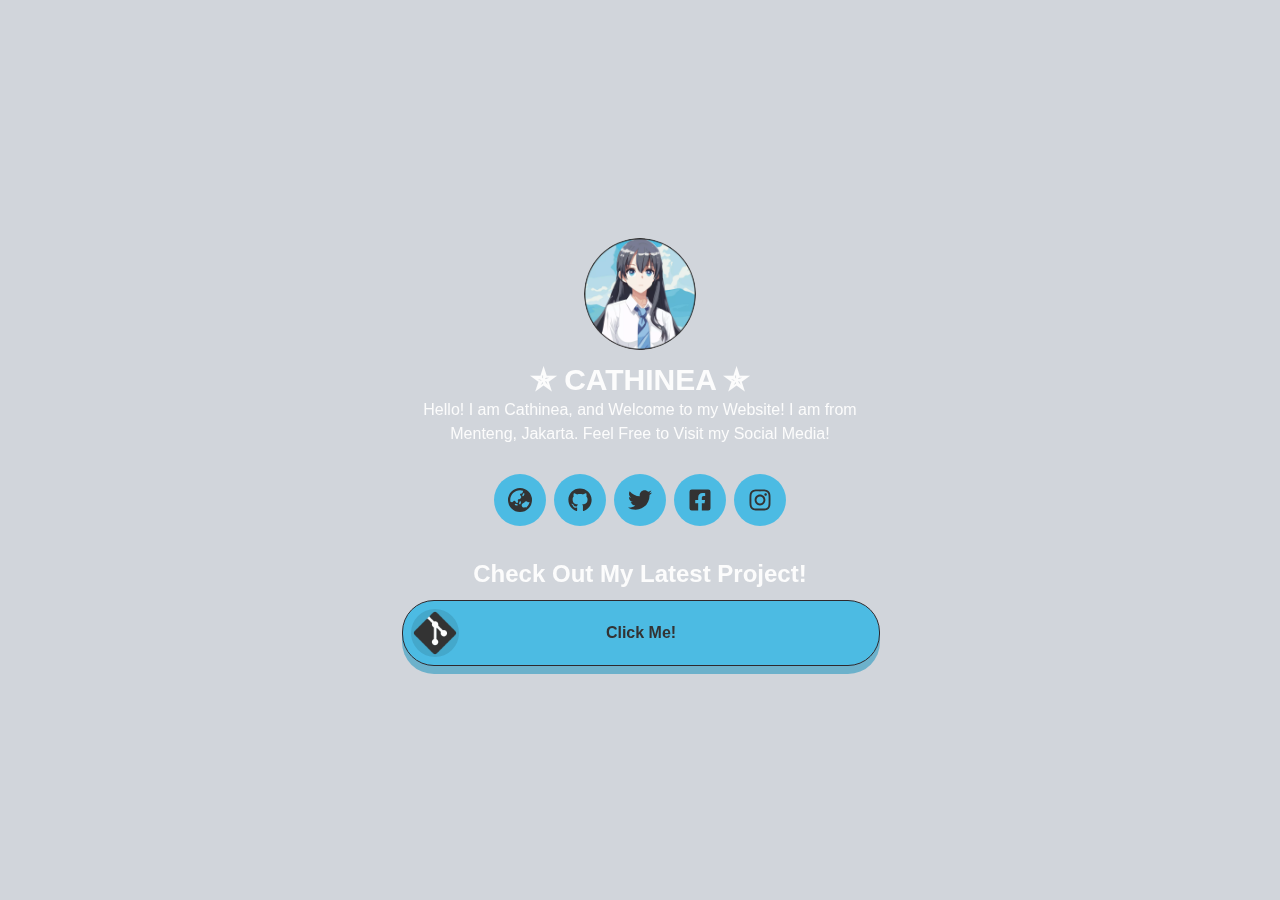
==== index.html @ 788c2b9a "Add files via upload" ====
<!DOCTYPE html>
<html>
<head>
    <meta charset="utf-8">
    <title>Cathinea</title>
    <link href="images/favicon.ico" rel="icon">
    <meta name="author" content="Cathinea">
    <meta name="description" content="Hello! I am Cathinea, and Welcome to my Website! I am from Menteng, Jakarta. Feel Free to Visit my Social Media!">
    <meta name="keywords" content="Cathinea">
    <meta name="viewport" content="width=device-width,initial-scale=1">
    <meta data-react-helmet="true" name="theme-color" content="#4CBBE3">
    <meta property="og:title" content="Cathinea">
    <meta property="og:description" content="Hello! I am Cathinea, and Welcome to my Website! I am from Menteng, Jakarta. Feel Free to Visit my Social Media!">
    <meta property="og:image" content="https://cathinea.f5.si/images/author.webp">
    <meta name="twitter:card" content="summary_large_image">
    <meta name="twitter:title" content="Cathinea">
    <meta name="twitter:description" content="Hello! I am Cathinea, and Welcome to my Website! I am from Menteng, Jakarta. Feel Free to Visit my Social Media!">
    <meta name="twitter:image" content="https://cathinea.f5.si/images/author.webp">
    <link rel="stylesheet" href="style.css">
</head>
<body>
    <div id="__next">
        <section class="Pobi_Main Pobi_Main_NotBuilder Pobi_Button_Large" style="background-color:rgb(209 213 219 / 1);--dark-color:#000;--light-color:#fff;--text-color:#fcfcfc;--link-color:51,51,51;--link-background:76,187,227;--link-shadow:108,177,203;--link-border:45,41,46;--divider-color:255,255,255;--font-family:Montserrat,sans-serif">
            <div class="fixed top-0 left-0 w-full h-full overflow-hidden">
                <div class="bg-center bg-repeat absolute -left-10 -right-10 -bottom-10 -top-10 bg-cover" style="background-image:url(https://cathinea.f5.si/images/background.webp)"></div>
            </div>
            <style>
                body,
                html {
                    overscroll-behavior-y: none
                }
            </style>
            <div class="fixed top-0 left-0 right-0 bottom-0 h-full flex">
                <div class="container">
                    <div class="stylebackfilter"></div>
                    <div class="styleback hidden" style="background-image:url(https://cathinea.f5.si/images/background.webp);background-color:#d1d5db"></div>
                </div>
            </div>
            <div class="container">
                <div class="component_container component_container_center">
                    <div class="flex flex-wrap -m-2 relative z-10">
                        <div id="mcomp-6538fe87c5b59cf4ae83d070" class="w-28 mx-auto relative mb-3">
                            <div class="w-24 h-24 sm:w-28 sm:h-28 flex items-center justify-center bg-gray-200 mx-auto overflow-hidden bg-center bg-cover bg-no-repeat rounded-full"><img src="images/author.webp" alt="Cathinea"></div>
                        </div>
                        <div id="" style="font-family:Montserrat,sans-serif" class="text_normal text_center text_large"><span style="font-weight:700">✯ CATHINEA ✯</span></div>
                        <div id="" style="font-family:Montserrat,sans-serif" class="text_normal text_center"><span><p>Hello! I am Cathinea, and Welcome to my Website! I am from Menteng, Jakarta. Feel Free to Visit my Social Media!</p></span></div>
                        <div class="mt-3 w-full"></div>
                        
                        <div class="link_container_horizontal"><a href="https://cathinea.f5.si" rel="noopener noreferrer" class="link_horizontal link_horizontal_round"><svg aria-hidden="true" focusable="false" data-prefix="fas" data-icon="earth-asia" class="svg-inline--fa fa-earth-asia text-2xl w-6 h-6" role="img" xmlns="http://www.w3.org/2000/svg" viewBox="0 0 512 512"><path fill="currentColor" d="M51.7 295.1l31.7 6.3c7.9 1.6 16-.9 21.7-6.6l15.4-15.4c11.6-11.6 31.1-8.4 38.4 6.2l9.3 18.5c4.8 9.6 14.6 15.7 25.4 15.7c15.2 0 26.1-14.6 21.7-29.2l-6-19.9c-4.6-15.4 6.9-30.9 23-30.9h2.3c13.4 0 25.9-6.7 33.3-17.8l10.7-16.1c5.6-8.5 5.3-19.6-.8-27.7l-16.1-21.5c-10.3-13.7-3.3-33.5 13.4-37.7l17-4.3c7.5-1.9 13.6-7.2 16.5-14.4l16.4-40.9C303.4 52.1 280.2 48 256 48C141.1 48 48 141.1 48 256c0 13.4 1.3 26.5 3.7 39.1zm407.7 4.6c-3-.3-6-.1-9 .8l-15.8 4.4c-6.7 1.9-13.8-.9-17.5-6.7l-2-3.1c-6-9.4-16.4-15.1-27.6-15.1s-21.6 5.7-27.6 15.1l-6.1 9.5c-1.4 2.2-3.4 4.1-5.7 5.3L312 330.1c-18.1 10.1-25.5 32.4-17 51.3l5.5 12.4c8.6 19.2 30.7 28.5 50.5 21.1l2.6-1c10-3.7 21.3-2.2 29.9 4.1l1.5 1.1c37.2-29.5 64.1-71.4 74.4-119.5zM0 256a256 256 0 1 1 512 0A256 256 0 1 1 0 256zm144.5 92.1c-2.1 8.6 3.1 17.3 11.6 19.4l32 8c8.6 2.1 17.3-3.1 19.4-11.6s-3.1-17.3-11.6-19.4l-32-8c-8.6-2.1-17.3 3.1-19.4 11.6zm92-20c-2.1 8.6 3.1 17.3 11.6 19.4s17.3-3.1 19.4-11.6l8-32c2.1-8.6-3.1-17.3-11.6-19.4s-17.3 3.1-19.4 11.6l-8 32zM343.2 113.7c-7.9-4-17.5-.7-21.5 7.2l-16 32c-4 7.9-.7 17.5 7.2 21.5s17.5 .7 21.5-7.2l16-32c4-7.9 .7-17.5-7.2-21.5z"></path></svg> </a>
                            <a
                                href="https://github.com/Cathinea" target="_blank" rel="noopener noreferrer" class="link_horizontal link_horizontal_round"><svg aria-hidden="true" focusable="false" data-prefix="fab" data-icon="github" class="svg-inline--fa fa-github text-2xl w-6 h-6" role="img" xmlns="http://www.w3.org/2000/svg" viewBox="0 0 496 512"><path fill="currentColor" d="M165.9 397.4c0 2-2.3 3.6-5.2 3.6-3.3.3-5.6-1.3-5.6-3.6 0-2 2.3-3.6 5.2-3.6 3-.3 5.6 1.3 5.6 3.6zm-31.1-4.5c-.7 2 1.3 4.3 4.3 4.9 2.6 1 5.6 0 6.2-2s-1.3-4.3-4.3-5.2c-2.6-.7-5.5.3-6.2 2.3zm44.2-1.7c-2.9.7-4.9 2.6-4.6 4.9.3 2 2.9 3.3 5.9 2.6 2.9-.7 4.9-2.6 4.6-4.6-.3-1.9-3-3.2-5.9-2.9zM244.8 8C106.1 8 0 113.3 0 252c0 110.9 69.8 205.8 169.5 239.2 12.8 2.3 17.3-5.6 17.3-12.1 0-6.2-.3-40.4-.3-61.4 0 0-70 15-84.7-29.8 0 0-11.4-29.1-27.8-36.6 0 0-22.9-15.7 1.6-15.4 0 0 24.9 2 38.6 25.8 21.9 38.6 58.6 27.5 72.9 20.9 2.3-16 8.8-27.1 16-33.7-55.9-6.2-112.3-14.3-112.3-110.5 0-27.5 7.6-41.3 23.6-58.9-2.6-6.5-11.1-33.3 2.6-67.9 20.9-6.5 69 27 69 27 20-5.6 41.5-8.5 62.8-8.5s42.8 2.9 62.8 8.5c0 0 48.1-33.6 69-27 13.7 34.7 5.2 61.4 2.6 67.9 16 17.7 25.8 31.5 25.8 58.9 0 96.5-58.9 104.2-114.8 110.5 9.2 7.9 17 22.9 17 46.4 0 33.7-.3 75.4-.3 83.6 0 6.5 4.6 14.4 17.3 12.1C428.2 457.8 496 362.9 496 252 496 113.3 383.5 8 244.8 8zM97.2 352.9c-1.3 1-1 3.3.7 5.2 1.6 1.6 3.9 2.3 5.2 1 1.3-1 1-3.3-.7-5.2-1.6-1.6-3.9-2.3-5.2-1zm-10.8-8.1c-.7 1.3.3 2.9 2.3 3.9 1.6 1 3.6.7 4.3-.7.7-1.3-.3-2.9-2.3-3.9-2-.6-3.6-.3-4.3.7zm32.4 35.6c-1.6 1.3-1 4.3 1.3 6.2 2.3 2.3 5.2 2.6 6.5 1 1.3-1.3.7-4.3-1.3-6.2-2.2-2.3-5.2-2.6-6.5-1zm-11.4-14.7c-1.6 1-1.6 3.6 0 5.9 1.6 2.3 4.3 3.3 5.6 2.3 1.6-1.3 1.6-3.9 0-6.2-1.4-2.3-4-3.3-5.6-2z"></path></svg>                                </a><a href="https://twitter.com/" target="_blank" rel="noopener noreferrer" class="link_horizontal link_horizontal_round"><svg aria-hidden="true" focusable="false" data-prefix="fab" data-icon="twitter" class="svg-inline--fa fa-twitter text-2xl w-6 h-6" role="img" xmlns="http://www.w3.org/2000/svg" viewBox="0 0 512 512"><path fill="currentColor" d="M459.37 151.716c.325 4.548.325 9.097.325 13.645 0 138.72-105.583 298.558-298.558 298.558-59.452 0-114.68-17.219-161.137-47.106 8.447.974 16.568 1.299 25.34 1.299 49.055 0 94.213-16.568 130.274-44.832-46.132-.975-84.792-31.188-98.112-72.772 6.498.974 12.995 1.624 19.818 1.624 9.421 0 18.843-1.3 27.614-3.573-48.081-9.747-84.143-51.98-84.143-102.985v-1.299c13.969 7.797 30.214 12.67 47.431 13.319-28.264-18.843-46.781-51.005-46.781-87.391 0-19.492 5.197-37.36 14.294-52.954 51.655 63.675 129.3 105.258 216.365 109.807-1.624-7.797-2.599-15.918-2.599-24.04 0-57.828 46.782-104.934 104.934-104.934 30.213 0 57.502 12.67 76.67 33.137 23.715-4.548 46.456-13.32 66.599-25.34-7.798 24.366-24.366 44.833-46.132 57.827 21.117-2.273 41.584-8.122 60.426-16.243-14.292 20.791-32.161 39.308-52.628 54.253z"></path></svg> </a>
                                <a
                                    href="https://fb.me/" target="_blank" rel="noopener noreferrer" class="link_horizontal link_horizontal_round"><svg aria-hidden="true" focusable="false" data-prefix="fab" data-icon="square-facebook" class="svg-inline--fa fa-square-facebook text-2xl w-6 h-6" role="img" xmlns="http://www.w3.org/2000/svg" viewBox="0 0 448 512"><path fill="currentColor" d="M400 32H48A48 48 0 0 0 0 80v352a48 48 0 0 0 48 48h137.25V327.69h-63V256h63v-54.64c0-62.15 37-96.48 93.67-96.48 27.14 0 55.52 4.84 55.52 4.84v61h-31.27c-30.81 0-40.42 19.12-40.42 38.73V256h68.78l-11 71.69h-57.78V480H400a48 48 0 0 0 48-48V80a48 48 0 0 0-48-48z"></path></svg>                                    </a><a href="https://instagram.com/" target="_blank" rel="noopener noreferrer" class="link_horizontal link_horizontal_round"><svg aria-hidden="true" focusable="false" data-prefix="fab" data-icon="instagram" class="svg-inline--fa fa-instagram text-2xl w-6 h-6" role="img" xmlns="http://www.w3.org/2000/svg" viewBox="0 0 448 512"><path fill="currentColor" d="M224.1 141c-63.6 0-114.9 51.3-114.9 114.9s51.3 114.9 114.9 114.9S339 319.5 339 255.9 287.7 141 224.1 141zm0 189.6c-41.1 0-74.7-33.5-74.7-74.7s33.5-74.7 74.7-74.7 74.7 33.5 74.7 74.7-33.6 74.7-74.7 74.7zm146.4-194.3c0 14.9-12 26.8-26.8 26.8-14.9 0-26.8-12-26.8-26.8s12-26.8 26.8-26.8 26.8 12 26.8 26.8zm76.1 27.2c-1.7-35.9-9.9-67.7-36.2-93.9-26.2-26.2-58-34.4-93.9-36.2-37-2.1-147.9-2.1-184.9 0-35.8 1.7-67.6 9.9-93.9 36.1s-34.4 58-36.2 93.9c-2.1 37-2.1 147.9 0 184.9 1.7 35.9 9.9 67.7 36.2 93.9s58 34.4 93.9 36.2c37 2.1 147.9 2.1 184.9 0 35.9-1.7 67.7-9.9 93.9-36.2 26.2-26.2 34.4-58 36.2-93.9 2.1-37 2.1-147.8 0-184.8zM398.8 388c-7.8 19.6-22.9 34.7-42.6 42.6-29.5 11.7-99.5 9-132.1 9s-102.7 2.6-132.1-9c-19.6-7.8-34.7-22.9-42.6-42.6-11.7-29.5-9-99.5-9-132.1s-2.6-102.7 9-132.1c7.8-19.6 22.9-34.7 42.6-42.6 29.5-11.7 99.5-9 132.1-9s102.7-2.6 132.1 9c19.6 7.8 34.7 22.9 42.6 42.6 11.7 29.5 9 99.5 9 132.1s2.7 102.7-9 132.1z"></path></svg></a></div>
                        <div
                            style="padding-top:7px;margin-bottom:7px;border-color:var(--divider-color)" class="w-full mx-2 opacity-70"></div>
                    <div id="" style="font-family:Montserrat,sans-serif;font-size:1.5em" class="text_normal text_center">
                        <p node="[object Object]"><strong>Check Out My Latest Project!</strong></p>
                    </div>
                    <div class="link_container">
                        <div class="link_outer">
                            <a href="javascript:void(0);" target="_blank" rel="noopener noreferrer" class="Pobi_Link_Link Pobi_Link_Link_Round Pobi_Link_Link_Round_Shadow">
                                <div class="link_icon link_icon_round"><img src="images/git.webp" alt="Project"></div>
                                <div class="link_text_outer">
                                    <div id="" style="font-family:Montserrat,sans-serif" class="text_normal text_center"><strong>Click Me!</strong></div>
                                </div>
                                <div class="link_dummy"></div>
                            </a>
                        </div>
                    </div>
                    <div style="padding-top:14px;margin-bottom:14px;border-color:var(--divider-color)" class="w-full mx-2 opacity-70"></div>
                </div>
            </div>
    </div>
    </section>
    <div style="position:fixed;z-index:999999999;top:16px;left:16px;right:16px;bottom:16px;pointer-events:none"></div>
    </div>
    <script src="script.js"></script>
</body>
</html>
---- style.css ----
@charset "UTF-8";@import url(https://fonts.googleapis.com/css2?family=Space+Mono&family=Varela+Round&display=swap);html{line-height:1.5;-webkit-text-size-adjust:100%;-moz-tab-size:4;-o-tab-size:4;tab-size:4;font-family:'Montserrat',sans-serif;font-feature-settings:normal;font-variation-settings:normal}body{margin:0;line-height:inherit}hr{height:0;color:inherit;border-top-width:1px}abbr:where([title]){text-decoration:underline dotted}h1,h2,h3,h4,h5,h6{font-size:inherit;font-weight:inherit}a{color:inherit;text-decoration:inherit}b,strong{font-weight:bolder}code,kbd,pre,samp{font-family:'Space Mono',monospace;font-size:1em}small{font-size:80%}sub,sup{font-size:75%;line-height:0;position:relative;vertical-align:baseline}sub{bottom:-.25em}sup{top:-.5em}table{text-indent:0;border-color:inherit;border-collapse:collapse}button,input,optgroup,select,textarea{font-family:inherit;font-size:100%;font-weight:inherit;line-height:inherit;color:inherit;margin:0;padding:0}button,select{text-transform:none}[type=button],[type=reset],[type=submit],button{-webkit-appearance:button;background-color:transparent;background-image:none}:-moz-focusring{outline:auto}:-moz-ui-invalid{box-shadow:none}progress{vertical-align:baseline}::-webkit-inner-spin-button,::-webkit-outer-spin-button{height:auto}[type=search]{-webkit-appearance:textfield;outline-offset:-2px}::-webkit-search-decoration{-webkit-appearance:none}::-webkit-file-upload-button{-webkit-appearance:button;font:inherit}summary{display:list-item}blockquote,dd,dl,figure,h1,h2,h3,h4,h5,h6,hr,p,pre{margin:0}fieldset{margin:0}fieldset,legend{padding:0}menu,ol,ul{list-style:none;margin:0;padding:0}textarea{resize:vertical}input::-moz-placeholder,textarea::-moz-placeholder{opacity:1;color:#9ca3af}input:-ms-input-placeholder,textarea:-ms-input-placeholder{opacity:1;color:#9ca3af}input::placeholder,textarea::placeholder{opacity:1;color:#9ca3af}[role=button],button{cursor:pointer}:disabled{cursor:default}audio,canvas,embed,iframe,img,object,svg,video{display:block;vertical-align:middle}img,video{max-width:100%;height:auto}[hidden]{display:none}*,:after,:before{--tw-border-spacing-x:0;--tw-border-spacing-y:0;--tw-translate-x:0;--tw-translate-y:0;--tw-rotate:0;--tw-skew-x:0;--tw-skew-y:0;--tw-scale-x:1;--tw-scale-y:1;--tw-scroll-snap-strictness:proximity;--tw-ring-offset-width:0px;--tw-ring-offset-color:#fff;--tw-ring-color:rgba(59, 130, 246, .5);--tw-ring-offset-shadow:0 0 #0000;--tw-ring-shadow:0 0 #0000;--tw-shadow:0 0 #0000;--tw-shadow-colored:0 0 #0000}::backdrop{--tw-border-spacing-x:0;--tw-border-spacing-y:0;--tw-translate-x:0;--tw-translate-y:0;--tw-rotate:0;--tw-skew-x:0;--tw-skew-y:0;--tw-scale-x:1;--tw-scale-y:1;--tw-scroll-snap-strictness:proximity;--tw-ring-offset-width:0px;--tw-ring-offset-color:#fff;--tw-ring-color:rgba(59, 130, 246, .5);--tw-ring-offset-shadow:0 0 #0000;--tw-ring-shadow:0 0 #0000;--tw-shadow:0 0 #0000;--tw-shadow-colored:0 0 #0000}.container{width:100%}@media (min-width:100%){.container{max-width:100%}}@media (min-width:1024px){.container{max-width:1024px}}.pointer-events-none{pointer-events:none}.pointer-events-auto{pointer-events:auto}.static{position:static}.fixed{position:fixed}.absolute{position:absolute}.relative{position:relative}.sticky{position:sticky}.inset-0{inset:0}.-bottom-10{bottom:-2.5rem}.-bottom-3{bottom:-.75rem}.-left-1{left:-.25rem}.-left-10{left:-2.5rem}.-left-\[50vw\]{left:-50vw}.-right-1{right:-.25rem}.-right-1\.5{right:-.375rem}.-right-10{right:-2.5rem}.-right-3{right:-.75rem}.-right-\[50vw\]{right:-50vw}.-top-1{top:-.25rem}.-top-1\.5{top:-.375rem}.-top-10{top:-2.5rem}.-top-8{top:-2rem}.bottom-0{bottom:0}.bottom-1{bottom:.25rem}.bottom-10{bottom:2.5rem}.bottom-12{bottom:3rem}.bottom-2{bottom:.5rem}.bottom-3{bottom:.75rem}.bottom-4{bottom:1rem}.bottom-\[50\%\]{bottom:50%}.left-0{left:0}.left-1{left:.25rem}.left-2{left:.5rem}.left-2\.5{left:.625rem}.left-3{left:.75rem}.left-full{left:100%}.right-0{right:0}.right-1{right:.25rem}.right-1\.5{right:.375rem}.right-10{right:2.5rem}.right-2{right:.5rem}.right-2\.5{right:.625rem}.right-3{right:.75rem}.right-4{right:1rem}.right-5{right:1.25rem}.right-\[0\.25rem\]{right:.25rem}.top-0{top:0}.top-1{top:.25rem}.top-12{top:3rem}.top-16{top:4rem}.top-2{top:.5rem}.top-2\.5{top:.625rem}.top-3{top:.75rem}.top-5{top:1.25rem}.top-\[0\.18rem\]{top:.18rem}.z-10{z-index:10}.z-20{z-index:20}.z-30{z-index:30}.z-50{z-index:50}.z-\[100\]{z-index:100}.z-\[99999\]{z-index:99999}.z-\[99\]{z-index:99}.-order-1{order:-1}.order-2{order:2}.order-3{order:3}.-m-1{margin:-.25rem}.-m-2{margin:-.5rem}.-m-4{margin:-1rem}.m-1{margin:.25rem}.m-2{margin:.5rem}.m-2\.5{margin:.625rem}.m-3{margin:.75rem}.-mx-0{margin-left:0;margin-right:0}.-mx-0\.5{margin-left:-.125rem;margin-right:-.125rem}.-mx-1{margin-left:-.25rem;margin-right:-.25rem}.-mx-2{margin-left:-.5rem;margin-right:-.5rem}.-mx-3{margin-left:-.75rem;margin-right:-.75rem}.-mx-4{margin-left:-1rem;margin-right:-1rem}.-mx-6{margin-left:-1.5rem;margin-right:-1.5rem}.-mx-8{margin-left:-2rem;margin-right:-2rem}.-my-3{margin-top:-.75rem;margin-bottom:-.75rem}.-my-4{margin-top:-1rem;margin-bottom:-1rem}.mx-1{margin-left:.25rem;margin-right:.25rem}.mx-1\.5{margin-left:.375rem;margin-right:.375rem}.mx-2{margin-left:.5rem;margin-right:.5rem}.mx-3{margin-left:.75rem;margin-right:.75rem}.mx-6{margin-left:1.5rem;margin-right:1.5rem}.mx-auto{margin-left:auto;margin-right:auto}.my-0{margin-top:0;margin-bottom:0}.my-0\.5{margin-top:.125rem;margin-bottom:.125rem}.my-1{margin-top:.25rem;margin-bottom:.25rem}.my-1\.5{margin-top:.375rem;margin-bottom:.375rem}.my-10{margin-top:2.5rem;margin-bottom:2.5rem}.my-2{margin-top:.5rem;margin-bottom:.5rem}.my-3{margin-top:.75rem;margin-bottom:.75rem}.my-5{margin-top:1.25rem;margin-bottom:1.25rem}.my-6{margin-top:1.5rem;margin-bottom:1.5rem}.my-8{margin-top:2rem;margin-bottom:2rem}.-mb-0{margin-bottom:0}.-mb-0\.5{margin-bottom:-.125rem}.-mb-1{margin-bottom:-.25rem}.-mb-1\.5{margin-bottom:-.375rem}.-mb-2{margin-bottom:-.5rem}.-ml-1{margin-left:-.25rem}.-ml-2{margin-left:-.5rem}.-ml-3{margin-left:-.75rem}.-ml-6{margin-left:-1.5rem}.-mr-0{margin-right:0}.-mr-0\.5{margin-right:-.125rem}.-mr-1{margin-right:-.25rem}.-mr-2{margin-right:-.5rem}.-mr-\[140px\]{margin-right:-140px}.-mt-0{margin-top:0}.-mt-0\.5{margin-top:-.125rem}.-mt-1{margin-top:-.25rem}.-mt-1\.5{margin-top:-.375rem}.-mt-10{margin-top:-2.5rem}.-mt-12{margin-top:-3rem}.-mt-2{margin-top:-.5rem}.-mt-24{margin-top:-6rem}.-mt-4{margin-top:-1rem}.-mt-6{margin-top:-1.5rem}.-mt-8{margin-top:-2rem}.-mt-9{margin-top:-2.25rem}.mb-0{margin-bottom:0}.mb-0\.5{margin-bottom:.125rem}.mb-1{margin-bottom:.25rem}.mb-1\.5{margin-bottom:.375rem}.mb-10{margin-bottom:2.5rem}.mb-2{margin-bottom:.5rem}.mb-20{margin-bottom:5rem}.mb-24{margin-bottom:6rem}.mb-3{margin-bottom:.75rem}.mb-4{margin-bottom:1rem}.mb-5{margin-bottom:1.25rem}.mb-6{margin-bottom:1.5rem}.mb-8{margin-bottom:2rem}.ml-0{margin-left:0}.ml-0\.5{margin-left:.125rem}.ml-1{margin-left:.25rem}.ml-10{margin-left:2.5rem}.ml-2{margin-left:.5rem}.ml-2\.5{margin-left:.625rem}.ml-3{margin-left:.75rem}.ml-4{margin-left:1rem}.ml-6{margin-left:1.5rem}.ml-8{margin-left:2rem}.mr-0{margin-right:0}.mr-0\.5{margin-right:.125rem}.mr-1{margin-right:.25rem}.mr-1\.5{margin-right:.375rem}.mr-10{margin-right:2.5rem}.mr-2{margin-right:.5rem}.mr-3{margin-right:.75rem}.mr-4{margin-right:1rem}.mr-6{margin-right:1.5rem}.mt-0{margin-top:0}.mt-0\.5{margin-top:.125rem}.mt-1{margin-top:.25rem}.mt-1\.5{margin-top:.375rem}.mt-10{margin-top:2.5rem}.mt-16{margin-top:4rem}.mt-2{margin-top:.5rem}.mt-2\.5{margin-top:.625rem}.mt-20{margin-top:5rem}.mt-28{margin-top:7rem}.mt-3{margin-top:.75rem}.mt-4{margin-top:1rem}.mt-40{margin-top:10rem}.mt-5{margin-top:1.25rem}.mt-6{margin-top:1.5rem}.mt-60{margin-top:15rem}.mt-8{margin-top:2rem}.mt-\[-4px\]{margin-top:-4px}.block{display:block}.inline-block{display:inline-block}.inline{display:inline}.flex{display:flex}.table{display:table}.hidden{display:none}.aspect-square{aspect-ratio:1/1}.h-0{height:0}.h-1{height:.25rem}.h-1\.5{height:.375rem}.h-10{height:2.5rem}.h-11{height:2.75rem}.h-12{height:3rem}.h-14{height:3.5rem}.h-16{height:4rem}.h-2{height:.5rem}.h-20{height:5rem}.h-24{height:6rem}.h-28{height:7rem}.h-3{height:.75rem}.h-36{height:9rem}.h-4{height:1rem}.h-40{height:10rem}.h-5{height:1.25rem}.h-6{height:1.5rem}.h-60{height:15rem}.h-7{height:1.75rem}.h-8{height:2rem}.h-9{height:2.25rem}.h-\[1\.3rem\]{height:1.3rem}.h-\[100px\]{height:100px}.h-\[125px\]{height:125px}.h-\[150px\]{height:150px}.h-\[160px\]{height:160px}.h-\[180px\]{height:180px}.h-\[250px\]{height:250px}.h-\[25px\]{height:25px}.h-\[300px\]{height:300px}.h-\[350px\]{height:350px}.h-\[400px\]{height:400px}.h-\[500px\]{height:500px}.h-\[50vh\]{height:50vh}.h-\[80px\]{height:80px}.h-full{height:100%}.h-screen{height:100vh}.max-h-\[200px\]{max-height:200px}.max-h-\[300px\]{max-height:300px}.max-h-\[400px\]{max-height:400px}.min-h-\[130px\]{min-height:130px}.min-h-\[140px\]{min-height:140px}.min-h-\[150px\]{min-height:150px}.min-h-\[300px\]{min-height:300px}.min-h-screen{min-height:100vh}.w-0{width:0}.w-1{width:.25rem}.w-10{width:2.5rem}.w-10\/12{width:83.333333%}.w-11\/12{width:91.666667%}.w-12{width:3rem}.w-14{width:3.5rem}.w-16{width:4rem}.w-2{width:.5rem}.w-2\/12{width:16.666667%}.w-20{width:5rem}.w-24{width:6rem}.w-28{width:7rem}.w-3{width:.75rem}.w-3\.5{width:.875rem}.w-3\/12{width:25%}.w-32{width:8rem}.w-4{width:1rem}.w-4\/12{width:33.333333%}.w-40{width:10rem}.w-44{width:11rem}.w-5{width:1.25rem}.w-5\/12{width:41.666667%}.w-6{width:1.5rem}.w-6\/12{width:50%}.w-60{width:15rem}.w-7{width:1.75rem}.w-7\/12{width:58.333333%}.w-72{width:18rem}.w-8{width:2rem}.w-8\/12{width:66.666667%}.w-9{width:2.25rem}.w-9\/12{width:75%}.w-\[1\%\]{width:1%}.w-\[1\.28rem\]{width:1.28rem}.w-\[1\.3rem\]{width:1.3rem}.w-\[10\%\]{width:10%}.w-\[1000px\]{width:1000px}.w-\[100px\]{width:100px}.w-\[110px\]{width:110px}.w-\[120px\]{width:120px}.w-\[130px\]{width:130px}.w-\[150px\]{width:150px}.w-\[180px\]{width:180px}.w-\[2\.95rem\]{width:2.95rem}.w-\[200px\]{width:200px}.w-\[220px\]{width:220px}.w-\[225px\]{width:225px}.w-\[25\%\]{width:25%}.w-\[250px\]{width:250px}.w-\[290px\]{width:290px}.w-\[300px\]{width:300px}.w-\[33\%\]{width:33%}.w-\[40px\]{width:40px}.w-\[45px\]{width:45px}.w-auto{width:auto}.w-full{width:100%}.w-screen{width:100vw}.min-w-0{min-width:0}.min-w-\[150px\]{min-width:150px}.min-w-\[80px\]{min-width:80px}.max-w-2xl{max-width:42rem}.max-w-3xl{max-width:48rem}.max-w-\[200px\]{max-width:200px}.max-w-\[250px\]{max-width:250px}.max-w-\[350px\]{max-width:350px}.max-w-\[400px\]{max-width:400px}.max-w-\[400x\]{max-width:400x}.max-w-\[500px\]{max-width:500px}.max-w-\[550px\]{max-width:550px}.max-w-\[590px\]{max-width:590px}.max-w-\[600px\]{max-width:600px}.max-w-\[800px\]{max-width:800px}.max-w-\[calc\(100vw-230px\)\]{max-width:calc(100vw - 230px)}.max-w-lg{max-width:32rem}.max-w-md{max-width:28rem}.flex-1{flex:1 1 0%}.flex-shrink-0,.shrink-0{flex-shrink:0}.border-separate{border-collapse:separate}.border-spacing-0{--tw-border-spacing-x:0px;--tw-border-spacing-y:0px;border-spacing:var(--tw-border-spacing-x) var(--tw-border-spacing-y)}.origin-top-left{transform-origin:top left}.origin-top-right{transform-origin:top right}.-translate-x-3{--tw-translate-x:-0.75rem}.-translate-x-3,.-translate-x-full{transform:translate(var(--tw-translate-x),var(--tw-translate-y)) rotate(var(--tw-rotate)) skewX(var(--tw-skew-x)) skewY(var(--tw-skew-y)) scaleX(var(--tw-scale-x)) scaleY(var(--tw-scale-y))}.-translate-x-full{--tw-translate-x:-100%}.-translate-y-0{--tw-translate-y:-0px}.-translate-y-0,.-translate-y-0\.5{transform:translate(var(--tw-translate-x),var(--tw-translate-y)) rotate(var(--tw-rotate)) skewX(var(--tw-skew-x)) skewY(var(--tw-skew-y)) scaleX(var(--tw-scale-x)) scaleY(var(--tw-scale-y))}.-translate-y-0\.5{--tw-translate-y:-0.125rem}.-translate-y-12{--tw-translate-y:-3rem}.-translate-y-12,.-translate-y-16{transform:translate(var(--tw-translate-x),var(--tw-translate-y)) rotate(var(--tw-rotate)) skewX(var(--tw-skew-x)) skewY(var(--tw-skew-y)) scaleX(var(--tw-scale-x)) scaleY(var(--tw-scale-y))}.-translate-y-16{--tw-translate-y:-4rem}.-translate-y-2{--tw-translate-y:-0.5rem}.-translate-y-2,.-translate-y-32{transform:translate(var(--tw-translate-x),var(--tw-translate-y)) rotate(var(--tw-rotate)) skewX(var(--tw-skew-x)) skewY(var(--tw-skew-y)) scaleX(var(--tw-scale-x)) scaleY(var(--tw-scale-y))}.-translate-y-32{--tw-translate-y:-8rem}.translate-x-0{--tw-translate-x:0px}.translate-x-0,.translate-x-11{transform:translate(var(--tw-translate-x),var(--tw-translate-y)) rotate(var(--tw-rotate)) skewX(var(--tw-skew-x)) skewY(var(--tw-skew-y)) scaleX(var(--tw-scale-x)) scaleY(var(--tw-scale-y))}.translate-x-11{--tw-translate-x:2.75rem}.translate-x-3{--tw-translate-x:0.75rem}.translate-x-3,.translate-x-5{transform:translate(var(--tw-translate-x),var(--tw-translate-y)) rotate(var(--tw-rotate)) skewX(var(--tw-skew-x)) skewY(var(--tw-skew-y)) scaleX(var(--tw-scale-x)) scaleY(var(--tw-scale-y))}.translate-x-5{--tw-translate-x:1.25rem}.translate-x-full{--tw-translate-x:100%}.translate-x-full,.translate-y-0{transform:translate(var(--tw-translate-x),var(--tw-translate-y)) rotate(var(--tw-rotate)) skewX(var(--tw-skew-x)) skewY(var(--tw-skew-y)) scaleX(var(--tw-scale-x)) scaleY(var(--tw-scale-y))}.translate-y-0{--tw-translate-y:0px}.translate-y-10{--tw-translate-y:2.5rem}.translate-y-10,.translate-y-14{transform:translate(var(--tw-translate-x),var(--tw-translate-y)) rotate(var(--tw-rotate)) skewX(var(--tw-skew-x)) skewY(var(--tw-skew-y)) scaleX(var(--tw-scale-x)) scaleY(var(--tw-scale-y))}.translate-y-14{--tw-translate-y:3.5rem}.translate-y-2{--tw-translate-y:0.5rem}.translate-y-2,.translate-y-2\.5{transform:translate(var(--tw-translate-x),var(--tw-translate-y)) rotate(var(--tw-rotate)) skewX(var(--tw-skew-x)) skewY(var(--tw-skew-y)) scaleX(var(--tw-scale-x)) scaleY(var(--tw-scale-y))}.translate-y-2\.5{--tw-translate-y:0.625rem}.translate-y-32{--tw-translate-y:8rem}.translate-y-32,.translate-y-7{transform:translate(var(--tw-translate-x),var(--tw-translate-y)) rotate(var(--tw-rotate)) skewX(var(--tw-skew-x)) skewY(var(--tw-skew-y)) scaleX(var(--tw-scale-x)) scaleY(var(--tw-scale-y))}.translate-y-7{--tw-translate-y:1.75rem}.translate-y-full{--tw-translate-y:100%}.-rotate-12,.translate-y-full{transform:translate(var(--tw-translate-x),var(--tw-translate-y)) rotate(var(--tw-rotate)) skewX(var(--tw-skew-x)) skewY(var(--tw-skew-y)) scaleX(var(--tw-scale-x)) scaleY(var(--tw-scale-y))}.-rotate-12{--tw-rotate:-12deg}.rotate-180{--tw-rotate:180deg}.rotate-180,.rotate-45{transform:translate(var(--tw-translate-x),var(--tw-translate-y)) rotate(var(--tw-rotate)) skewX(var(--tw-skew-x)) skewY(var(--tw-skew-y)) scaleX(var(--tw-scale-x)) scaleY(var(--tw-scale-y))}.rotate-45{--tw-rotate:45deg}.-skew-x-12{--tw-skew-x:-12deg}.-skew-x-12,.scale-0{transform:translate(var(--tw-translate-x),var(--tw-translate-y)) rotate(var(--tw-rotate)) skewX(var(--tw-skew-x)) skewY(var(--tw-skew-y)) scaleX(var(--tw-scale-x)) scaleY(var(--tw-scale-y))}.scale-0{--tw-scale-x:0;--tw-scale-y:0}.scale-100{--tw-scale-x:1;--tw-scale-y:1}.scale-100,.scale-125{transform:translate(var(--tw-translate-x),var(--tw-translate-y)) rotate(var(--tw-rotate)) skewX(var(--tw-skew-x)) skewY(var(--tw-skew-y)) scaleX(var(--tw-scale-x)) scaleY(var(--tw-scale-y))}.scale-125{--tw-scale-x:1.25;--tw-scale-y:1.25}.scale-150{--tw-scale-x:1.5;--tw-scale-y:1.5}.scale-150,.scale-90{transform:translate(var(--tw-translate-x),var(--tw-translate-y)) rotate(var(--tw-rotate)) skewX(var(--tw-skew-x)) skewY(var(--tw-skew-y)) scaleX(var(--tw-scale-x)) scaleY(var(--tw-scale-y))}.scale-90{--tw-scale-x:.9;--tw-scale-y:.9}.scale-95{--tw-scale-x:.95;--tw-scale-y:.95}.scale-95,.scale-\[0\.3\]{transform:translate(var(--tw-translate-x),var(--tw-translate-y)) rotate(var(--tw-rotate)) skewX(var(--tw-skew-x)) skewY(var(--tw-skew-y)) scaleX(var(--tw-scale-x)) scaleY(var(--tw-scale-y))}.scale-\[0\.3\]{--tw-scale-x:0.3;--tw-scale-y:0.3}.transform{transform:translate(var(--tw-translate-x),var(--tw-translate-y)) rotate(var(--tw-rotate)) skewX(var(--tw-skew-x)) skewY(var(--tw-skew-y)) scaleX(var(--tw-scale-x)) scaleY(var(--tw-scale-y))}.transform-gpu{transform:translate3d(var(--tw-translate-x),var(--tw-translate-y),0) rotate(var(--tw-rotate)) skewX(var(--tw-skew-x)) skewY(var(--tw-skew-y)) scaleX(var(--tw-scale-x)) scaleY(var(--tw-scale-y))}.animate-pulse{animation:pulse 2s cubic-bezier(.4,0,.6,1) infinite}@keyframes spin{to{transform:rotate(1turn)}}.animate-spin{animation:spin 1s linear infinite}.cursor-auto{cursor:auto}.cursor-default{cursor:default}.cursor-grab{cursor:grab}.cursor-pointer{cursor:pointer}.select-none{-moz-user-select:none;-ms-user-select:none;user-select:none}.list-disc{list-style-type:disc}.appearance-none{-moz-appearance:none;appearance:none}.flex-row{flex-direction:row}.flex-col{flex-direction:column}.flex-wrap{flex-wrap:wrap}.place-items-stretch{place-items:stretch}.items-start{align-items:flex-start}.items-end{align-items:flex-end}.items-center{align-items:center}.items-stretch{align-items:stretch}.justify-start{justify-content:flex-start}.justify-end{justify-content:flex-end}.justify-center{justify-content:center}.justify-between{justify-content:space-between}.gap-1{gap:.25rem}.gap-2{gap:.5rem}.gap-3{gap:.75rem}.gap-4{gap:1rem}.gap-6{gap:1.5rem}.divide-y>:not([hidden])~:not([hidden]){--tw-divide-y-reverse:0;border-top-width:calc(1px * calc(1 - var(--tw-divide-y-reverse)));border-bottom-width:calc(1px * var(--tw-divide-y-reverse))}.divide-gray-100>:not([hidden])~:not([hidden]){--tw-divide-opacity:1;border-color:rgb(243 244 246/var(--tw-divide-opacity))}.self-center{align-self:center}.overflow-auto{overflow:auto}.overflow-hidden{overflow:hidden}.overflow-x-auto{overflow-x:auto}.overflow-y-auto{overflow-y:auto}.overflow-x-hidden{overflow-x:hidden}.overflow-x-scroll{overflow-x:scroll}.overscroll-x-none{overscroll-behavior-x:none}.truncate{overflow:hidden;text-overflow:ellipsis}.truncate,.whitespace-nowrap{white-space:nowrap}.rounded{border-radius:.25rem}.rounded-3xl{border-radius:1.5rem}.rounded-full{border-radius:9999px}.rounded-lg{border-radius:.5rem}.rounded-md{border-radius:.375rem}.rounded-none{border-radius:0}.rounded-sm{border-radius:.125rem}.rounded-xl{border-radius:.75rem}.rounded-b{border-bottom-right-radius:.25rem;border-bottom-left-radius:.25rem}.rounded-b-lg{border-bottom-right-radius:.5rem;border-bottom-left-radius:.5rem}.rounded-b-md{border-bottom-right-radius:.375rem;border-bottom-left-radius:.375rem}.rounded-b-xl{border-bottom-right-radius:.75rem;border-bottom-left-radius:.75rem}.rounded-l{border-top-left-radius:.25rem;border-bottom-left-radius:.25rem}.rounded-l-md{border-top-left-radius:.375rem;border-bottom-left-radius:.375rem}.rounded-r-md{border-top-right-radius:.375rem;border-bottom-right-radius:.375rem}.rounded-t-3xl{border-top-left-radius:1.5rem;border-top-right-radius:1.5rem}.rounded-t-lg{border-top-left-radius:.5rem;border-top-right-radius:.5rem}.rounded-t-md{border-top-left-radius:.375rem;border-top-right-radius:.375rem}.border{border-width:1px}.border-2{border-width:2px}.border-4{border-width:4px}.border-b{border-bottom-width:1px}.border-l-0{border-left-width:0}.border-l-4{border-left-width:4px}.border-r{border-right-width:1px}.border-r-4{border-right-width:4px}.border-t{border-top-width:1px}.border-t-0{border-top-width:0}.border-dashed{border-style:dashed}.border-none{border-style:none}.border-amber-300{--tw-border-opacity:1;border-color:rgb(252 211 77/var(--tw-border-opacity))}.border-amber-400{--tw-border-opacity:1;border-color:rgb(251 191 36/var(--tw-border-opacity))}.border-amber-600{--tw-border-opacity:1;border-color:rgb(217 119 6/var(--tw-border-opacity))}.border-black{--tw-border-opacity:1;border-color:rgb(0 0 0/var(--tw-border-opacity))}.border-blue-200{--tw-border-opacity:1;border-color:rgb(191 219 254/var(--tw-border-opacity))}.border-blue-400{--tw-border-opacity:1;border-color:rgb(96 165 250/var(--tw-border-opacity))}.border-blue-500{--tw-border-opacity:1;border-color:rgb(59 130 246/var(--tw-border-opacity))}.border-blue-600{--tw-border-opacity:1;border-color:rgb(37 99 235/var(--tw-border-opacity))}.border-blue-700{--tw-border-opacity:1;border-color:rgb(29 78 216/var(--tw-border-opacity))}.border-gray-100{--tw-border-opacity:1;border-color:rgb(243 244 246/var(--tw-border-opacity))}.border-gray-200{--tw-border-opacity:1;border-color:rgb(229 231 235/var(--tw-border-opacity))}.border-gray-300{--tw-border-opacity:1;border-color:rgb(209 213 219/var(--tw-border-opacity))}.border-gray-400{--tw-border-opacity:1;border-color:rgb(156 163 175/var(--tw-border-opacity))}.border-gray-600{--tw-border-opacity:1;border-color:rgb(75 85 99/var(--tw-border-opacity))}.border-gray-700{--tw-border-opacity:1;border-color:rgb(55 65 81/var(--tw-border-opacity))}.border-gray-800{--tw-border-opacity:1;border-color:rgb(31 41 55/var(--tw-border-opacity))}.border-gray-900{--tw-border-opacity:1;border-color:rgb(17 24 39/var(--tw-border-opacity))}.border-green-200{--tw-border-opacity:1;border-color:rgb(187 247 208/var(--tw-border-opacity))}.border-green-500{--tw-border-opacity:1;border-color:rgb(34 197 94/var(--tw-border-opacity))}.border-green-600{--tw-border-opacity:1;border-color:rgb(22 163 74/var(--tw-border-opacity))}.border-purple-300{--tw-border-opacity:1;border-color:rgb(216 180 254/var(--tw-border-opacity))}.border-purple-500{--tw-border-opacity:1;border-color:rgb(168 85 247/var(--tw-border-opacity))}.border-red-300{--tw-border-opacity:1;border-color:rgb(252 165 165/var(--tw-border-opacity))}.border-red-400{--tw-border-opacity:1;border-color:rgb(248 113 113/var(--tw-border-opacity))}.border-red-500{--tw-border-opacity:1;border-color:rgb(239 68 68/var(--tw-border-opacity))}.border-slate-400{--tw-border-opacity:1;border-color:rgb(148 163 184/var(--tw-border-opacity))}.border-transparent{border-color:transparent}.border-violet-400{--tw-border-opacity:1;border-color:rgb(167 139 250/var(--tw-border-opacity))}.border-white{--tw-border-opacity:1;border-color:rgb(255 255 255/var(--tw-border-opacity))}.border-b-gray-200{--tw-border-opacity:1;border-bottom-color:rgb(229 231 235/var(--tw-border-opacity))}.border-t-slate-700{--tw-border-opacity:1;border-top-color:rgb(51 65 85/var(--tw-border-opacity))}.border-opacity-10{--tw-border-opacity:0.1}.border-opacity-30{--tw-border-opacity:0.3}.bg-\[\#000000b6\]{background-color:#000000b6}.bg-\[\#1F2140\]{--tw-bg-opacity:1;background-color:rgb(31 33 64/var(--tw-bg-opacity))}.bg-\[\#2d2d2f\]{--tw-bg-opacity:1;background-color:rgb(45 45 47/var(--tw-bg-opacity))}.bg-\[\#33373E\]{--tw-bg-opacity:1;background-color:rgb(51 55 62/var(--tw-bg-opacity))}.bg-\[\#44489C\]{--tw-bg-opacity:1;background-color:rgb(68 72 156/var(--tw-bg-opacity))}.bg-\[\#B1DCEA\]{--tw-bg-opacity:1;background-color:rgb(177 220 234/var(--tw-bg-opacity))}.bg-\[\#CBD8DC\]{--tw-bg-opacity:1;background-color:rgb(203 216 220/var(--tw-bg-opacity))}.bg-\[\#FFFFFFb6\]{background-color:#ffffffb6}.bg-\[\#f3e6e6\]{--tw-bg-opacity:1;background-color:rgb(243 230 230/var(--tw-bg-opacity))}.bg-amber-100{--tw-bg-opacity:1;background-color:rgb(254 243 199/var(--tw-bg-opacity))}.bg-amber-400{--tw-bg-opacity:1;background-color:rgb(251 191 36/var(--tw-bg-opacity))}.bg-amber-50{--tw-bg-opacity:1;background-color:rgb(255 251 235/var(--tw-bg-opacity))}.bg-amber-500{--tw-bg-opacity:1;background-color:rgb(245 158 11/var(--tw-bg-opacity))}.bg-black{--tw-bg-opacity:1;background-color:rgb(0 0 0/var(--tw-bg-opacity))}.bg-blue-100{--tw-bg-opacity:1;background-color:rgb(219 234 254/var(--tw-bg-opacity))}.bg-blue-200{--tw-bg-opacity:1;background-color:rgb(191 219 254/var(--tw-bg-opacity))}.bg-blue-400{--tw-bg-opacity:1;background-color:rgb(96 165 250/var(--tw-bg-opacity))}.bg-blue-50{--tw-bg-opacity:1;background-color:rgb(239 246 255/var(--tw-bg-opacity))}.bg-blue-500{--tw-bg-opacity:1;background-color:rgb(59 130 246/var(--tw-bg-opacity))}.bg-blue-600{--tw-bg-opacity:1;background-color:rgb(37 99 235/var(--tw-bg-opacity))}.bg-blue-700{--tw-bg-opacity:1;background-color:rgb(29 78 216/var(--tw-bg-opacity))}.bg-cyan-100{--tw-bg-opacity:1;background-color:rgb(207 250 254/var(--tw-bg-opacity))}.bg-cyan-500{--tw-bg-opacity:1;background-color:rgb(6 182 212/var(--tw-bg-opacity))}.bg-gray-100{--tw-bg-opacity:1;background-color:rgb(243 244 246/var(--tw-bg-opacity))}.bg-gray-200{--tw-bg-opacity:1;background-color:rgb(229 231 235/var(--tw-bg-opacity))}.bg-gray-300{--tw-bg-opacity:1;background-color:rgb(209 213 219/var(--tw-bg-opacity))}.bg-gray-400{--tw-bg-opacity:1;background-color:rgb(156 163 175/var(--tw-bg-opacity))}.bg-gray-50{--tw-bg-opacity:1;background-color:rgb(249 250 251/var(--tw-bg-opacity))}.bg-gray-500{--tw-bg-opacity:1;background-color:rgb(107 114 128/var(--tw-bg-opacity))}.bg-gray-600{--tw-bg-opacity:1;background-color:rgb(75 85 99/var(--tw-bg-opacity))}.bg-gray-700{--tw-bg-opacity:1;background-color:rgb(55 65 81/var(--tw-bg-opacity))}.bg-gray-800{--tw-bg-opacity:1;background-color:rgb(31 41 55/var(--tw-bg-opacity))}.bg-gray-900{--tw-bg-opacity:1;background-color:rgb(17 24 39/var(--tw-bg-opacity))}.bg-green-100{--tw-bg-opacity:1;background-color:rgb(220 252 231/var(--tw-bg-opacity))}.bg-green-200{--tw-bg-opacity:1;background-color:rgb(187 247 208/var(--tw-bg-opacity))}.bg-green-400{--tw-bg-opacity:1;background-color:rgb(74 222 128/var(--tw-bg-opacity))}.bg-green-500{--tw-bg-opacity:1;background-color:rgb(34 197 94/var(--tw-bg-opacity))}.bg-green-600{--tw-bg-opacity:1;background-color:rgb(22 163 74/var(--tw-bg-opacity))}.bg-orange-100{--tw-bg-opacity:1;background-color:rgb(255 237 213/var(--tw-bg-opacity))}.bg-orange-200{--tw-bg-opacity:1;background-color:rgb(254 215 170/var(--tw-bg-opacity))}.bg-orange-400{--tw-bg-opacity:1;background-color:rgb(251 146 60/var(--tw-bg-opacity))}.bg-orange-500{--tw-bg-opacity:1;background-color:rgb(249 115 22/var(--tw-bg-opacity))}.bg-primary{background-color:var(--primary-color)}.bg-purple-50{--tw-bg-opacity:1;background-color:rgb(250 245 255/var(--tw-bg-opacity))}.bg-purple-500{--tw-bg-opacity:1;background-color:rgb(168 85 247/var(--tw-bg-opacity))}.bg-red-100{--tw-bg-opacity:1;background-color:rgb(254 226 226/var(--tw-bg-opacity))}.bg-red-200{--tw-bg-opacity:1;background-color:rgb(254 202 202/var(--tw-bg-opacity))}.bg-red-300{--tw-bg-opacity:1;background-color:rgb(252 165 165/var(--tw-bg-opacity))}.bg-red-400{--tw-bg-opacity:1;background-color:rgb(248 113 113/var(--tw-bg-opacity))}.bg-red-50{--tw-bg-opacity:1;background-color:rgb(254 242 242/var(--tw-bg-opacity))}.bg-red-500{--tw-bg-opacity:1;background-color:rgb(239 68 68/var(--tw-bg-opacity))}.bg-red-600{--tw-bg-opacity:1;background-color:rgb(220 38 38/var(--tw-bg-opacity))}.bg-red-700{--tw-bg-opacity:1;background-color:rgb(185 28 28/var(--tw-bg-opacity))}.bg-slate-100{--tw-bg-opacity:1;background-color:rgb(241 245 249/var(--tw-bg-opacity))}.bg-slate-200{--tw-bg-opacity:1;background-color:rgb(226 232 240/var(--tw-bg-opacity))}.bg-slate-300{--tw-bg-opacity:1;background-color:rgb(203 213 225/var(--tw-bg-opacity))}.bg-slate-50{--tw-bg-opacity:1;background-color:rgb(248 250 252/var(--tw-bg-opacity))}.bg-slate-900{--tw-bg-opacity:1;background-color:rgb(15 23 42/var(--tw-bg-opacity))}.bg-teal-500{--tw-bg-opacity:1;background-color:rgb(20 184 166/var(--tw-bg-opacity))}.bg-transparent{background-color:transparent}.bg-violet-50{--tw-bg-opacity:1;background-color:rgb(245 243 255/var(--tw-bg-opacity))}.bg-white{--tw-bg-opacity:1;background-color:rgb(255 255 255/var(--tw-bg-opacity))}.bg-yellow-50{--tw-bg-opacity:1;background-color:rgb(254 252 232/var(--tw-bg-opacity))}.bg-yellow-500{--tw-bg-opacity:1;background-color:rgb(234 179 8/var(--tw-bg-opacity))}.bg-yellow-700{--tw-bg-opacity:1;background-color:rgb(161 98 7/var(--tw-bg-opacity))}.bg-opacity-0{--tw-bg-opacity:0}.bg-opacity-10{--tw-bg-opacity:0.1}.bg-opacity-20{--tw-bg-opacity:0.2}.bg-opacity-25{--tw-bg-opacity:0.25}.bg-opacity-30{--tw-bg-opacity:0.3}.bg-opacity-40{--tw-bg-opacity:0.4}.bg-opacity-5{--tw-bg-opacity:0.05}.bg-opacity-50{--tw-bg-opacity:0.5}.bg-opacity-70{--tw-bg-opacity:0.7}.bg-opacity-75{--tw-bg-opacity:0.75}.bg-opacity-80{--tw-bg-opacity:0.8}.bg-gradient-to-b{background-image:linear-gradient(to bottom,var(--tw-gradient-stops))}.from-\[\#00000000\]{--tw-gradient-from:#00000000 var(--tw-gradient-from-position);--tw-gradient-to:transparent var(--tw-gradient-from-position);--tw-gradient-stops:var(--tw-gradient-from),var(--tw-gradient-to)}.from-\[\#FFFFFF00\]{--tw-gradient-from:#ffffff00 var(--tw-gradient-from-position);--tw-gradient-to:hsla(0, 0%, 100%, 0) var(--tw-gradient-from-position);--tw-gradient-stops:var(--tw-gradient-from),var(--tw-gradient-to)}.from-transparent{--tw-gradient-from:transparent var(--tw-gradient-from-position);--tw-gradient-to:transparent var(--tw-gradient-from-position);--tw-gradient-stops:var(--tw-gradient-from),var(--tw-gradient-to)}.to-\[\#000000b6\]{--tw-gradient-to:#000000b6 var(--tw-gradient-to-position)}.to-\[\#FFFFFFb6\]{--tw-gradient-to:#ffffffb6 var(--tw-gradient-to-position)}.to-white{--tw-gradient-to:#fff var(--tw-gradient-to-position)}.bg-contain{background-size:contain}.bg-cover{background-size:cover}.bg-bottom{background-position:bottom}.bg-center{background-position:50%}.bg-top{background-position:top}.bg-repeat{background-repeat:repeat}.bg-no-repeat{background-repeat:no-repeat}.bg-repeat-y{background-repeat:repeat-y}.object-contain{-o-object-fit:contain;object-fit:contain}.p-0{padding:0}.p-0\.5{padding:.125rem}.p-1{padding:.25rem}.p-1\.5{padding:.375rem}.p-2{padding:.5rem}.p-2\.5{padding:.625rem}.p-3{padding:.75rem}.p-3\.5{padding:.875rem}.p-4{padding:1rem}.p-5{padding:1.25rem}.p-6{padding:1.5rem}.p-\[1px\]{padding:1px}.p-\[2px\]{padding:2px}.px-0{padding-left:0;padding-right:0}.px-1{padding-left:.25rem;padding-right:.25rem}.px-1\.5{padding-left:.375rem;padding-right:.375rem}.px-10{padding-left:2.5rem;padding-right:2.5rem}.px-2{padding-left:.5rem;padding-right:.5rem}.px-2\.5{padding-left:.625rem;padding-right:.625rem}.px-3{padding-left:.75rem;padding-right:.75rem}.px-4{padding-left:1rem;padding-right:1rem}.px-5{padding-left:1.25rem;padding-right:1.25rem}.px-6{padding-left:1.5rem;padding-right:1.5rem}.py-0{padding-top:0;padding-bottom:0}.py-0\.5{padding-top:.125rem;padding-bottom:.125rem}.py-1{padding-top:.25rem;padding-bottom:.25rem}.py-1\.5{padding-top:.375rem;padding-bottom:.375rem}.py-10{padding-top:2.5rem;padding-bottom:2.5rem}.py-2{padding-top:.5rem;padding-bottom:.5rem}.py-2\.5{padding-top:.625rem;padding-bottom:.625rem}.py-3{padding-top:.75rem;padding-bottom:.75rem}.py-4{padding-top:1rem;padding-bottom:1rem}.py-6{padding-top:1.5rem;padding-bottom:1.5rem}.py-8{padding-top:2rem;padding-bottom:2rem}.pb-1{padding-bottom:.25rem}.pb-10{padding-bottom:2.5rem}.pb-16{padding-bottom:4rem}.pb-2{padding-bottom:.5rem}.pb-24{padding-bottom:6rem}.pb-3{padding-bottom:.75rem}.pb-4{padding-bottom:1rem}.pb-5{padding-bottom:1.25rem}.pb-6{padding-bottom:1.5rem}.pb-8{padding-bottom:2rem}.pb-9{padding-bottom:2.25rem}.pb-\[10\%\]{padding-bottom:10%}.pb-\[100\%\]{padding-bottom:100%}.pb-\[150\%\]{padding-bottom:150%}.pb-\[20\%\]{padding-bottom:20%}.pb-\[33\%\]{padding-bottom:33%}.pb-\[39\.02439024390244\%\]{padding-bottom:39.02439024390244%}.pb-\[50\%\]{padding-bottom:50%}.pb-\[55\.9\%\]{padding-bottom:55.9%}.pb-\[6\%\]{padding-bottom:6%}.pb-\[60\%\]{padding-bottom:60%}.pb-\[65\%\]{padding-bottom:65%}.pb-\[70\%\]{padding-bottom:70%}.pb-\[75\%\]{padding-bottom:75%}.pb-\[8\%\]{padding-bottom:8%}.pl-0{padding-left:0}.pl-1{padding-left:.25rem}.pl-10{padding-left:2.5rem}.pl-12{padding-left:3rem}.pl-16{padding-left:4rem}.pl-2{padding-left:.5rem}.pl-3{padding-left:.75rem}.pl-4{padding-left:1rem}.pl-5{padding-left:1.25rem}.pl-6{padding-left:1.5rem}.pl-\[4\.2rem\]{padding-left:4.2rem}.pr-0{padding-right:0}.pr-1{padding-right:.25rem}.pr-1\.5{padding-right:.375rem}.pr-10{padding-right:2.5rem}.pr-2{padding-right:.5rem}.pr-28{padding-right:7rem}.pr-3{padding-right:.75rem}.pr-4{padding-right:1rem}.pr-5{padding-right:1.25rem}.pr-6{padding-right:1.5rem}.pr-8{padding-right:2rem}.pt-0{padding-top:0}.pt-1{padding-top:.25rem}.pt-12{padding-top:3rem}.pt-16{padding-top:4rem}.pt-2{padding-top:.5rem}.pt-2\.5{padding-top:.625rem}.pt-20{padding-top:5rem}.pt-3{padding-top:.75rem}.pt-4{padding-top:1rem}.pt-5{padding-top:1.25rem}.pt-6{padding-top:1.5rem}.pt-7{padding-top:1.75rem}.pt-8{padding-top:2rem}.text-left{text-align:left}.text-center{text-align:center}.text-right{text-align:right}.align-top{vertical-align:top}.align-middle{vertical-align:middle}.font-mono{font-family:'Space Mono',monospace}.text-2xl{font-size:1.5rem;line-height:2rem}.text-3xl{font-size:1.875rem;line-height:2.25rem}.text-4xl{font-size:2.25rem;line-height:2.5rem}.text-5xl{font-size:3rem;line-height:1}.text-base{font-size:1rem;line-height:1.5rem}.text-lg{font-size:1.125rem;line-height:1.75rem}.text-sm{font-size:.875rem;line-height:1.25rem}.text-xl{font-size:1.25rem;line-height:1.75rem}.text-xs{font-size:.75rem;line-height:1rem}.font-bold{font-weight:700}.font-extrabold{font-weight:800}.font-medium{font-weight:500}.font-semibold{font-weight:600}.uppercase{text-transform:uppercase}.italic{font-style:italic}.leading-7{line-height:1.75rem}.leading-loose{line-height:2}.leading-normal{line-height:1.5}.leading-relaxed{line-height:1.625}.leading-tight{line-height:1.25}.text-amber-100{--tw-text-opacity:1;color:rgb(254 243 199/var(--tw-text-opacity))}.text-amber-500{--tw-text-opacity:1;color:rgb(245 158 11/var(--tw-text-opacity))}.text-amber-600{--tw-text-opacity:1;color:rgb(217 119 6/var(--tw-text-opacity))}.text-black{--tw-text-opacity:1;color:rgb(0 0 0/var(--tw-text-opacity))}.text-blue-100{--tw-text-opacity:1;color:rgb(219 234 254/var(--tw-text-opacity))}.text-blue-400{--tw-text-opacity:1;color:rgb(96 165 250/var(--tw-text-opacity))}.text-blue-500{--tw-text-opacity:1;color:rgb(59 130 246/var(--tw-text-opacity))}.text-blue-600{--tw-text-opacity:1;color:rgb(37 99 235/var(--tw-text-opacity))}.text-cyan-600{--tw-text-opacity:1;color:rgb(8 145 178/var(--tw-text-opacity))}.text-gray-200{--tw-text-opacity:1;color:rgb(229 231 235/var(--tw-text-opacity))}.text-gray-300{--tw-text-opacity:1;color:rgb(209 213 219/var(--tw-text-opacity))}.text-gray-400{--tw-text-opacity:1;color:rgb(156 163 175/var(--tw-text-opacity))}.text-gray-500{--tw-text-opacity:1;color:rgb(107 114 128/var(--tw-text-opacity))}.text-gray-600{--tw-text-opacity:1;color:rgb(75 85 99/var(--tw-text-opacity))}.text-gray-700{--tw-text-opacity:1;color:rgb(55 65 81/var(--tw-text-opacity))}.text-gray-800{--tw-text-opacity:1;color:rgb(31 41 55/var(--tw-text-opacity))}.text-gray-900{--tw-text-opacity:1;color:rgb(17 24 39/var(--tw-text-opacity))}.text-green-500{--tw-text-opacity:1;color:rgb(34 197 94/var(--tw-text-opacity))}.text-green-600{--tw-text-opacity:1;color:rgb(22 163 74/var(--tw-text-opacity))}.text-green-700{--tw-text-opacity:1;color:rgb(21 128 61/var(--tw-text-opacity))}.text-green-800{--tw-text-opacity:1;color:rgb(22 101 52/var(--tw-text-opacity))}.text-orange-300{--tw-text-opacity:1;color:rgb(253 186 116/var(--tw-text-opacity))}.text-orange-600{--tw-text-opacity:1;color:rgb(234 88 12/var(--tw-text-opacity))}.text-orange-700{--tw-text-opacity:1;color:rgb(194 65 12/var(--tw-text-opacity))}.text-purple-600{--tw-text-opacity:1;color:rgb(147 51 234/var(--tw-text-opacity))}.text-red-100{--tw-text-opacity:1;color:rgb(254 226 226/var(--tw-text-opacity))}.text-red-400{--tw-text-opacity:1;color:rgb(248 113 113/var(--tw-text-opacity))}.text-red-50{--tw-text-opacity:1;color:rgb(254 242 242/var(--tw-text-opacity))}.text-red-500{--tw-text-opacity:1;color:rgb(239 68 68/var(--tw-text-opacity))}.text-red-600{--tw-text-opacity:1;color:rgb(220 38 38/var(--tw-text-opacity))}.text-red-700{--tw-text-opacity:1;color:rgb(185 28 28/var(--tw-text-opacity))}.text-violet-500{--tw-text-opacity:1;color:rgb(139 92 246/var(--tw-text-opacity))}.text-white{--tw-text-opacity:1;color:rgb(255 255 255/var(--tw-text-opacity))}.text-opacity-70{--tw-text-opacity:0.7}.underline{text-decoration-line:underline}.line-through{text-decoration-line:line-through}.opacity-0{opacity:0}.opacity-10{opacity:.1}.opacity-100{opacity:1}.opacity-25{opacity:.25}.opacity-30{opacity:.3}.opacity-50{opacity:.5}.opacity-60{opacity:.6}.opacity-70{opacity:.7}.opacity-75{opacity:.75}.opacity-90{opacity:.9}.shadow{--tw-shadow:0 1px 3px 0 rgba(0, 0, 0, .1),0 1px 2px -1px rgba(0, 0, 0, .1);--tw-shadow-colored:0 1px 3px 0 var(--tw-shadow-color),0 1px 2px -1px var(--tw-shadow-color)}.shadow,.shadow-2xl{box-shadow:var(--tw-ring-offset-shadow,0 0 #0000),var(--tw-ring-shadow,0 0 #0000),var(--tw-shadow)}.shadow-2xl{--tw-shadow:0 25px 50px -12px rgba(0, 0, 0, .25);--tw-shadow-colored:0 25px 50px -12px var(--tw-shadow-color)}.shadow-centered{--tw-shadow:0px 0px 10px rgba(0, 0, 0, .15);--tw-shadow-colored:0px 0px 10px var(--tw-shadow-color)}.shadow-centered,.shadow-inner{box-shadow:var(--tw-ring-offset-shadow,0 0 #0000),var(--tw-ring-shadow,0 0 #0000),var(--tw-shadow)}.shadow-inner{--tw-shadow:inset 0 2px 4px 0 rgba(0, 0, 0, .05);--tw-shadow-colored:inset 0 2px 4px 0 var(--tw-shadow-color)}.shadow-lg{--tw-shadow:0 10px 15px -3px rgba(0, 0, 0, .1),0 4px 6px -4px rgba(0, 0, 0, .1);--tw-shadow-colored:0 10px 15px -3px var(--tw-shadow-color),0 4px 6px -4px var(--tw-shadow-color)}.shadow-lg,.shadow-md{box-shadow:var(--tw-ring-offset-shadow,0 0 #0000),var(--tw-ring-shadow,0 0 #0000),var(--tw-shadow)}.shadow-md{--tw-shadow:0 4px 6px -1px rgba(0, 0, 0, .1),0 2px 4px -2px rgba(0, 0, 0, .1);--tw-shadow-colored:0 4px 6px -1px var(--tw-shadow-color),0 2px 4px -2px var(--tw-shadow-color)}.shadow-xl{--tw-shadow:0 20px 25px -5px rgba(0, 0, 0, .1),0 8px 10px -6px rgba(0, 0, 0, .1);--tw-shadow-colored:0 20px 25px -5px var(--tw-shadow-color),0 8px 10px -6px var(--tw-shadow-color);box-shadow:var(--tw-ring-offset-shadow,0 0 #0000),var(--tw-ring-shadow,0 0 #0000),var(--tw-shadow)}.outline-none{outline:2px solid transparent;outline-offset:2px}.outline{outline-style:solid}.ring-1{--tw-ring-offset-shadow:var(--tw-ring-inset) 0 0 0 var(--tw-ring-offset-width) var(--tw-ring-offset-color);--tw-ring-shadow:var(--tw-ring-inset) 0 0 0 calc(1px + var(--tw-ring-offset-width)) var(--tw-ring-color)}.ring-1,.ring-2{box-shadow:var(--tw-ring-offset-shadow),var(--tw-ring-shadow),var(--tw-shadow,0 0 #0000)}.ring-2{--tw-ring-offset-shadow:var(--tw-ring-inset) 0 0 0 var(--tw-ring-offset-width) var(--tw-ring-offset-color);--tw-ring-shadow:var(--tw-ring-inset) 0 0 0 calc(2px + var(--tw-ring-offset-width)) var(--tw-ring-color)}.ring-4{--tw-ring-offset-shadow:var(--tw-ring-inset) 0 0 0 var(--tw-ring-offset-width) var(--tw-ring-offset-color);--tw-ring-shadow:var(--tw-ring-inset) 0 0 0 calc(4px + var(--tw-ring-offset-width)) var(--tw-ring-color);box-shadow:var(--tw-ring-offset-shadow),var(--tw-ring-shadow),var(--tw-shadow,0 0 #0000)}.ring-inset{--tw-ring-inset:inset}.ring-amber-200{--tw-ring-opacity:1;--tw-ring-color:rgb(253 230 138/var(--tw-ring-opacity))}.ring-amber-500{--tw-ring-opacity:1;--tw-ring-color:rgb(245 158 11/var(--tw-ring-opacity))}.ring-black{--tw-ring-opacity:1;--tw-ring-color:rgb(0 0 0/var(--tw-ring-opacity))}.ring-blue-500{--tw-ring-opacity:1;--tw-ring-color:rgb(59 130 246/var(--tw-ring-opacity))}.ring-green-500{--tw-ring-opacity:1;--tw-ring-color:rgb(34 197 94/var(--tw-ring-opacity))}.ring-red-200{--tw-ring-opacity:1;--tw-ring-color:rgb(254 202 202/var(--tw-ring-opacity))}.ring-red-300{--tw-ring-opacity:1;--tw-ring-color:rgb(252 165 165/var(--tw-ring-opacity))}.ring-red-500{--tw-ring-opacity:1;--tw-ring-color:rgb(239 68 68/var(--tw-ring-opacity))}.ring-opacity-20{--tw-ring-opacity:0.2}.ring-opacity-25{--tw-ring-opacity:0.25}.ring-opacity-30{--tw-ring-opacity:0.3}.ring-opacity-40{--tw-ring-opacity:0.4}.ring-opacity-5{--tw-ring-opacity:0.05}.blur{--tw-blur:blur(8px)}.blur,.blur-xl{filter:var(--tw-blur) var(--tw-brightness) var(--tw-contrast) var(--tw-grayscale) var(--tw-hue-rotate) var(--tw-invert) var(--tw-saturate) var(--tw-sepia) var(--tw-drop-shadow)}.blur-xl{--tw-blur:blur(24px)}.filter{filter:var(--tw-blur) var(--tw-brightness) var(--tw-contrast) var(--tw-grayscale) var(--tw-hue-rotate) var(--tw-invert) var(--tw-saturate) var(--tw-sepia) var(--tw-drop-shadow)}.backdrop-blur-sm{--tw-backdrop-blur:blur(4px);backdrop-filter:var(--tw-backdrop-blur) var(--tw-backdrop-brightness) var(--tw-backdrop-contrast) var(--tw-backdrop-grayscale) var(--tw-backdrop-hue-rotate) var(--tw-backdrop-invert) var(--tw-backdrop-opacity) var(--tw-backdrop-saturate) var(--tw-backdrop-sepia)}.transition{transition-property:color,background-color,border-color,text-decoration-color,fill,stroke,opacity,box-shadow,transform,filter,backdrop-filter;transition-timing-function:cubic-bezier(.4,0,.2,1);transition-duration:.15s}.transition-all{transition-property:all;transition-timing-function:cubic-bezier(.4,0,.2,1);transition-duration:.15s}.transition-colors{transition-property:color,background-color,border-color,text-decoration-color,fill,stroke;transition-timing-function:cubic-bezier(.4,0,.2,1);transition-duration:.15s}.transition-opacity{transition-property:opacity;transition-timing-function:cubic-bezier(.4,0,.2,1);transition-duration:.15s}.transition-transform{transition-property:transform;transition-timing-function:cubic-bezier(.4,0,.2,1);transition-duration:.15s}.duration-100{transition-duration:.1s}.duration-150{transition-duration:.15s}.duration-200{transition-duration:.2s}.duration-300{transition-duration:.3s}.duration-500{transition-duration:.5s}.duration-75{transition-duration:75ms}.ease-in{transition-timing-function:cubic-bezier(.4,0,1,1)}.ease-in-out{transition-timing-function:cubic-bezier(.4,0,.2,1)}.ease-out{transition-timing-function:cubic-bezier(0,0,.2,1)}body{--primary-color:#e33535;--secondary-color:#ffb696}@keyframes pulse{50%{opacity:.5}}.skeleton{animation:pulse 2s cubic-bezier(.4,0,.6,1) infinite;--tw-bg-opacity:1;background-color:rgb(229 231 235/var(--tw-bg-opacity))}:is([class~=dark].skeleton){--tw-bg-opacity:1;background-color:rgb(55 65 81/var(--tw-bg-opacity))}.skeleton{border-radius:.25rem}.article-content h1{margin-bottom:.75rem;font-size:1.5rem;line-height:2rem}@media (min-width:768px){.article-content h1{font-size:1.875rem;line-height:2.25rem}}@media (min-width:1024px){.article-content h1{margin-bottom:1.5rem;font-size:3rem;line-height:1}}.article-content h1{font-weight:700;font-family:'Montserrat',sans-serif}.main-article>h1:first-child{margin-bottom:1rem}.article-content h2{font-size:1.25rem}.article-content h2,.article-content h3{line-height:1.75rem;font-family:'Montserrat',sans-serif;font-weight:600;margin-bottom:.5rem}.article-content h3{font-size:1.125rem}.article-content p,.article-content pre{margin-bottom:1.5rem}.article-content ol,.article-content ul{padding-left:2rem;margin-bottom:1.5rem}.article-content li{list-style-type:decimal;margin-bottom:.5rem;padding-left:1rem}.article-content a{--tw-text-opacity:1;color:rgb(239 68 68/var(--tw-text-opacity));text-decoration-line:underline}.article-content a:hover{--tw-text-opacity:1;color:rgb(185 28 28/var(--tw-text-opacity))}.slidedown{transition-duration:.3s;transition-timing-function:cubic-bezier(.4,0,.2,1)}.public-DraftStyleDefault-block{overflow-wrap:anywhere}.public-DraftEditor-content{line-height:1.625}.public-DraftEditor-content .content-blocks-item{margin-bottom:1rem}.range-global{width:100%;-moz-appearance:none;appearance:none;height:.5rem;border-radius:9999px;--tw-bg-opacity:1;background-color:rgb(226 232 240/var(--tw-bg-opacity))}:is([class~=dark].range-global){--tw-bg-opacity:1;background-color:rgb(15 23 42/var(--tw-bg-opacity))}.range-global::-webkit-slider-thumb{appearance:none;--tw-bg-opacity:1;background-color:rgb(239 68 68/var(--tw-bg-opacity));--tw-ring-offset-shadow:var(--tw-ring-inset) 0 0 0 var(--tw-ring-offset-width) var(--tw-ring-offset-color);--tw-ring-shadow:var(--tw-ring-inset) 0 0 0 calc(4px + var(--tw-ring-offset-width)) var(--tw-ring-color);box-shadow:var(--tw-ring-offset-shadow),var(--tw-ring-shadow),var(--tw-shadow,0 0 #0000);--tw-ring-color:rgb(255 255 255/var(--tw-ring-opacity));--tw-ring-opacity:0.8}:is([class~=dark].range-global)::-webkit-slider-thumb{--tw-ring-opacity:1;--tw-ring-color:rgb(51 65 85/var(--tw-ring-opacity))}.range-global::-webkit-slider-thumb{height:1.25rem;width:1.25rem;cursor:pointer;border-radius:.375rem}.range-global-2{width:100%;-moz-appearance:none;appearance:none;height:.5rem;border-radius:9999px;--tw-bg-opacity:1;background-color:rgb(226 232 240/var(--tw-bg-opacity))}:is([class~=dark].range-global-2){--tw-bg-opacity:1;background-color:rgb(51 65 85/var(--tw-bg-opacity))}.range-global-2::-webkit-slider-thumb{appearance:none;--tw-bg-opacity:1;background-color:rgb(239 68 68/var(--tw-bg-opacity));--tw-ring-offset-shadow:var(--tw-ring-inset) 0 0 0 var(--tw-ring-offset-width) var(--tw-ring-offset-color);--tw-ring-shadow:var(--tw-ring-inset) 0 0 0 calc(4px + var(--tw-ring-offset-width)) var(--tw-ring-color);box-shadow:var(--tw-ring-offset-shadow),var(--tw-ring-shadow),var(--tw-shadow,0 0 #0000);--tw-ring-color:rgb(255 255 255/var(--tw-ring-opacity));--tw-ring-opacity:0.8}:is([class~=dark].range-global-2)::-webkit-slider-thumb{--tw-ring-opacity:1;--tw-ring-color:rgb(185 28 28/var(--tw-ring-opacity))}.range-global-2::-webkit-slider-thumb{height:1rem;width:1rem;cursor:pointer;border-radius:9999px}.container-xl{max-width:1200px}.react-datepicker{--tw-border-opacity:1!important;border-color:rgb(229 231 235/var(--tw-border-opacity))!important;--tw-shadow:0 10px 15px -3px rgba(0, 0, 0, .1),0 4px 6px -4px rgba(0, 0, 0, .1)!important;--tw-shadow-colored:0 10px 15px -3px var(--tw-shadow-color),0 4px 6px -4px var(--tw-shadow-color)!important;box-shadow:var(--tw-ring-offset-shadow,0 0 #0000),var(--tw-ring-shadow,0 0 #0000),var(--tw-shadow)!important;padding:.75rem .5rem .5rem!important}:is([class~=dark].react-datepicker){--tw-bg-opacity:1!important;background-color:rgb(31 41 55/var(--tw-bg-opacity))!important;--tw-border-opacity:1!important;border-color:rgb(55 65 81/var(--tw-border-opacity))!important;--tw-text-opacity:1!important;color:rgb(249 250 251/var(--tw-text-opacity))!important}:is([class~=dark].react-datepicker-time__input){--tw-bg-opacity:1;background-color:rgb(17 24 39/var(--tw-bg-opacity))}.react-datepicker.no-shadow{box-shadow:none!important}:is([class~=dark].react-datepicker__current-month){--tw-text-opacity:1!important;color:rgb(255 255 255/var(--tw-text-opacity))!important}:is([class~=dark].react-datepicker__day-name){--tw-text-opacity:1!important;color:rgb(156 163 175/var(--tw-text-opacity))!important}.react-datepicker__header{--tw-bg-opacity:1!important;background-color:rgb(255 255 255/var(--tw-bg-opacity))!important;border:none!important;padding-top:0!important}:is([class~=dark].react-datepicker__header){--tw-bg-opacity:1!important;background-color:rgb(31 41 55/var(--tw-bg-opacity))!important;--tw-text-opacity:1!important;color:rgb(255 255 255/var(--tw-text-opacity))!important}.react-datepicker__day{width:2rem!important;padding:.125rem!important;height:2rem!important}:is([class~=dark].react-datepicker__day){--tw-text-opacity:1;color:rgb(255 255 255/var(--tw-text-opacity))}:is([class~=dark].react-datepicker__day:hover){--tw-bg-opacity:1;background-color:rgb(55 65 81/var(--tw-bg-opacity))}.react-datepicker__day--today{border-radius:.375rem!important;--tw-bg-opacity:1!important;background-color:rgb(254 215 170/var(--tw-bg-opacity))!important;--tw-text-opacity:1!important;color:rgb(154 52 18/var(--tw-text-opacity))!important}.react-datepicker__day--selected{--tw-bg-opacity:1!important;background-color:rgb(239 68 68/var(--tw-bg-opacity))!important;--tw-text-opacity:1!important;color:rgb(255 255 255/var(--tw-text-opacity))!important}:is([class~=dark].react-datepicker__day--selected:hover){--tw-bg-opacity:1!important;background-color:rgb(239 68 68/var(--tw-bg-opacity))!important}:is([class~=dark].react-datepicker__day--in-range:hover){--tw-bg-opacity:1!important;background-color:rgb(248 113 113/var(--tw-bg-opacity))!important}.react-datepicker__day--keyboard-selected{background-color:rgb(209 213 219/var(--tw-bg-opacity))!important;--tw-text-opacity:1!important;color:rgb(75 85 99/var(--tw-text-opacity))!important;--tw-bg-opacity:0.5!important}.react-datepicker__day--in-selecting-range{background-color:rgb(248 113 113/var(--tw-bg-opacity))!important;--tw-text-opacity:1!important;color:rgb(255 255 255/var(--tw-text-opacity))!important;--tw-bg-opacity:0.8!important}.react-datepicker__day--in-range{--tw-bg-opacity:1!important;background-color:rgb(239 68 68/var(--tw-bg-opacity))!important;--tw-text-opacity:1!important;color:rgb(255 255 255/var(--tw-text-opacity))!important}:is([class~=dark].react-datepicker__day--disabled){color:rgb(255 255 255/var(--tw-text-opacity))!important;--tw-text-opacity:0.5!important}.react-datepicker__day--disabled{cursor:default!important}.react-datepicker__day--disabled:hover{--tw-bg-opacity:0!important}.react-datepicker__current-month{margin-bottom:.5rem!important}.react-datepicker__navigation{position:relative;top:0!important}.react-datepicker__navigation--previous{left:.75rem!important}.react-datepicker__navigation--next{right:.75rem!important}.react-datepicker__navigation-icon{top:.75rem!important}.sid-scrollbar{scrollbar-color:rgb(107 114 128/var(--tw-bg-opacity)) transparent;scrollbar-width:thin}.sid-scrollbar::-webkit-scrollbar{width:.4rem;height:.4rem}.sid-scrollbar::-webkit-scrollbar-thumb{background-color:rgb(107 114 128/var(--tw-bg-opacity));--tw-bg-opacity:0.25}:is([class~=dark].sid-scrollbar)::-webkit-scrollbar-thumb{background-color:rgb(156 163 175/var(--tw-bg-opacity));--tw-bg-opacity:0.25}.sid-scrollbar::-webkit-scrollbar-thumb{border-radius:10px}.sid-scrollbar-dark{scrollbar-color:rgb(55 65 81/var(--tw-bg-opacity)) rgb(17 24 39/var(--tw-bg-opacity));scrollbar-width:thin}.sid-scrollbar-dark::-webkit-scrollbar{width:.4rem}.sid-scrollbar-dark::-webkit-scrollbar-track{--tw-bg-opacity:1;background-color:rgb(17 24 39/var(--tw-bg-opacity))}.sid-scrollbar-dark::-webkit-scrollbar-thumb{--tw-bg-opacity:1;background-color:rgb(55 65 81/var(--tw-bg-opacity))}:is([class~=dark].sid-scrollbar-dark)::-webkit-scrollbar-thumb{--tw-bg-opacity:0.25}.sid-scrollbar-dark::-webkit-scrollbar-thumb{border-radius:10px}.side-container{max-width:750px;margin:0 auto}@media(min-width:768px){.side-w{max-width:750px}}.side-w .w-full-on-full{width:100%;padding:.75rem}@media(min-width:768px){.side-w.full{max-width:calc(100vw - 16rem)}.side-w.full .w-full-on-full{width:50%}}.api-docs h3{margin-bottom:0}.api-docs code{border-radius:.25rem;--tw-bg-opacity:1;background-color:rgb(254 242 242/var(--tw-bg-opacity));padding:.125rem .25rem;font-size:.875rem;line-height:1.25rem;font-weight:600;--tw-text-opacity:1;color:rgb(220 38 38/var(--tw-text-opacity))}.api-docs pre code{padding:0}.api-docs table{min-width:600px;table-layout:auto;margin-bottom:1.5rem;border-width:1px}.api-docs table thead tr th{border-bottom-width:1px;--tw-border-opacity:1;border-color:rgb(209 213 219/var(--tw-border-opacity));--tw-bg-opacity:1;background-color:rgb(243 244 246/var(--tw-bg-opacity));padding:.25rem .5rem;text-align:left;font-size:1rem;line-height:1.5rem}.api-docs table tr td{border-bottom-width:1px;padding:.625rem .5rem;font-size:1rem;line-height:1.5rem}.api-docs ul li{margin-bottom:0}.simple-editor{border-radius:.375rem;border-width:1px;--tw-border-opacity:1;border-color:rgb(229 231 235/var(--tw-border-opacity))}:is([class~=dark].simple-editor){--tw-border-opacity:1;border-color:rgb(31 41 55/var(--tw-border-opacity));--tw-bg-opacity:1;background-color:rgb(17 24 39/var(--tw-bg-opacity))}.simple-editor .ql-toolbar{display:flex;border-bottom-width:1px;--tw-border-opacity:1;border-color:rgb(229 231 235/var(--tw-border-opacity));padding:.25rem}:is([class~=dark].simple-editor.ql-toolbar){--tw-border-opacity:1;border-color:rgb(31 41 55/var(--tw-border-opacity))}.simple-editor .ql-toolbar>button{display:inline-block;height:1.75rem;width:1.75rem;border-radius:.25rem;padding:.25rem;transition-property:color,background-color,border-color,text-decoration-color,fill,stroke;transition-timing-function:cubic-bezier(.4,0,.2,1);transition-duration:.15s;--tw-text-opacity:1;color:rgb(156 163 175/var(--tw-text-opacity))}.simple-editor .ql-toolbar>button .ql-stroke{fill:transparent;stroke:#9ca3af;stroke-width:2}.simple-editor .ql-toolbar>button.ql-active{--tw-bg-opacity:1;background-color:rgb(241 245 249/var(--tw-bg-opacity))}:is([class~=dark].simple-editor.ql-toolbar>button.ql-active){--tw-bg-opacity:1;background-color:rgb(71 85 105/var(--tw-bg-opacity))}.simple-editor .ql-toolbar>button.ql-active{--tw-text-opacity:1;color:rgb(0 0 0/var(--tw-text-opacity))}:is([class~=dark].simple-editor.ql-toolbar>button.ql-active){--tw-text-opacity:1;color:rgb(255 255 255/var(--tw-text-opacity))}.simple-editor .ql-toolbar>button.ql-active .ql-stroke{stroke:#000}:is([class~=dark].simple-editor.ql-toolbar>button.ql-active.ql-stroke){stroke:#fff}.simple-editor .ql-toolbar>button>svg{height:100%}.simple-editor .ql-hidden{display:none}.simple-editor .ql-editor{font-size:1rem;line-height:1.5rem}:is([class~=dark].simple-editor.ql-editor){--tw-bg-opacity:1;background-color:rgb(17 24 39/var(--tw-bg-opacity))}.simple-editor .ql-editor{line-height:1.625}.simple-editor .ql-editor.ql-blank{font-style:normal}.simple-editor .ql-editor.ql-blank:before{content:var(--tw-content);--tw-text-opacity:1;color:rgb(75 85 99/var(--tw-text-opacity))}:is([class~=dark].simple-editor.ql-editor.ql-blank):before{content:var(--tw-content);--tw-text-opacity:1;color:rgb(255 255 255/var(--tw-text-opacity))}.simple-editor .ql-editor.ql-blank:before{--tw-content:attr(data-placeholder);--tw-text-opacity:0.5}:is([class~=dark].simple-editor.ql-editor.ql-blank):before{--tw-text-opacity:0.5}.rdw-editor-main{padding-left:1.25rem;padding-right:1.25rem}:is([class~=dark].rdw-editor-main){--tw-bg-opacity:1;background-color:rgb(17 24 39/var(--tw-bg-opacity));--tw-text-opacity:1;color:rgb(255 255 255/var(--tw-text-opacity))}.ProseMirror p.is-editor-empty:first-child:before{color:#adb5bd;content:attr(data-placeholder);float:left;height:0;pointer-events:none}.ProseMirror-focused{outline:2px solid transparent;outline-offset:2px}.ProseMirror-selectednode{border-width:4px;--tw-border-opacity:1;border-color:rgb(59 130 246/var(--tw-border-opacity))}@keyframes bounce{0%,40%,60%,to{transform:none;animation-timing-function:cubic-bezier(.8,0,1,1)}50%{transform:translateY(-2.5%);animation-timing-function:cubic-bezier(0,0,.2,1)}}.landing-animate-atention{animation:bounce 2.5s infinite}.landing-animate-atention:hover{animation:0}.react-select__menu{z-index:2000}.react-select__value-container{padding:0 8px!important}.react-select__indicator{padding:5px!important}.react-select__control{min-height:33px!important}.dark .react-select__control{background-color:#1e2937;border-color:#384251}.dark .react-select__single-value{color:#fff}.dark .react-select__menu{color:#333}.react-select.size-lg .react-select__control{min-height:42px!important}.after\:absolute:after{content:var(--tw-content);position:absolute}.after\:inset-0:after{content:var(--tw-content);inset:0}.last\:border-none:last-child{border-style:none}.hover\:-translate-y-1:hover{--tw-translate-y:-0.25rem}.hover\:-translate-y-1:hover,.hover\:translate-x-2:hover{transform:translate(var(--tw-translate-x),var(--tw-translate-y)) rotate(var(--tw-rotate)) skewX(var(--tw-skew-x)) skewY(var(--tw-skew-y)) scaleX(var(--tw-scale-x)) scaleY(var(--tw-scale-y))}.hover\:translate-x-2:hover{--tw-translate-x:0.5rem}.hover\:scale-\[1\.02\]:hover{--tw-scale-x:1.02;--tw-scale-y:1.02;transform:translate(var(--tw-translate-x),var(--tw-translate-y)) rotate(var(--tw-rotate)) skewX(var(--tw-skew-x)) skewY(var(--tw-skew-y)) scaleX(var(--tw-scale-x)) scaleY(var(--tw-scale-y))}.hover\:border-red-500:hover{--tw-border-opacity:1;border-color:rgb(239 68 68/var(--tw-border-opacity))}.hover\:bg-amber-100:hover{--tw-bg-opacity:1;background-color:rgb(254 243 199/var(--tw-bg-opacity))}.hover\:bg-black:hover{--tw-bg-opacity:1;background-color:rgb(0 0 0/var(--tw-bg-opacity))}.hover\:bg-blue-500:hover{--tw-bg-opacity:1;background-color:rgb(59 130 246/var(--tw-bg-opacity))}.hover\:bg-blue-600:hover{--tw-bg-opacity:1;background-color:rgb(37 99 235/var(--tw-bg-opacity))}.hover\:bg-blue-700:hover{--tw-bg-opacity:1;background-color:rgb(29 78 216/var(--tw-bg-opacity))}.hover\:bg-gray-100:hover{--tw-bg-opacity:1;background-color:rgb(243 244 246/var(--tw-bg-opacity))}.hover\:bg-gray-200:hover{--tw-bg-opacity:1;background-color:rgb(229 231 235/var(--tw-bg-opacity))}.hover\:bg-gray-300:hover{--tw-bg-opacity:1;background-color:rgb(209 213 219/var(--tw-bg-opacity))}.hover\:bg-gray-50:hover{--tw-bg-opacity:1;background-color:rgb(249 250 251/var(--tw-bg-opacity))}.hover\:bg-gray-700:hover{--tw-bg-opacity:1;background-color:rgb(55 65 81/var(--tw-bg-opacity))}.hover\:bg-gray-800:hover{--tw-bg-opacity:1;background-color:rgb(31 41 55/var(--tw-bg-opacity))}.hover\:bg-green-300:hover{--tw-bg-opacity:1;background-color:rgb(134 239 172/var(--tw-bg-opacity))}.hover\:bg-green-700:hover{--tw-bg-opacity:1;background-color:rgb(21 128 61/var(--tw-bg-opacity))}.hover\:bg-purple-100:hover{--tw-bg-opacity:1;background-color:rgb(243 232 255/var(--tw-bg-opacity))}.hover\:bg-purple-600:hover{--tw-bg-opacity:1;background-color:rgb(147 51 234/var(--tw-bg-opacity))}.hover\:bg-red-100:hover{--tw-bg-opacity:1;background-color:rgb(254 226 226/var(--tw-bg-opacity))}.hover\:bg-red-300:hover{--tw-bg-opacity:1;background-color:rgb(252 165 165/var(--tw-bg-opacity))}.hover\:bg-red-600:hover{--tw-bg-opacity:1;background-color:rgb(220 38 38/var(--tw-bg-opacity))}.hover\:bg-red-700:hover{--tw-bg-opacity:1;background-color:rgb(185 28 28/var(--tw-bg-opacity))}.hover\:bg-slate-100:hover{--tw-bg-opacity:1;background-color:rgb(241 245 249/var(--tw-bg-opacity))}.hover\:bg-slate-200:hover{--tw-bg-opacity:1;background-color:rgb(226 232 240/var(--tw-bg-opacity))}.hover\:bg-slate-300:hover{--tw-bg-opacity:1;background-color:rgb(203 213 225/var(--tw-bg-opacity))}.hover\:bg-slate-50:hover{--tw-bg-opacity:1;background-color:rgb(248 250 252/var(--tw-bg-opacity))}.hover\:bg-opacity-100:hover{--tw-bg-opacity:1}.hover\:bg-opacity-20:hover{--tw-bg-opacity:0.2}.hover\:bg-opacity-40:hover{--tw-bg-opacity:0.4}.hover\:bg-opacity-90:hover{--tw-bg-opacity:0.9}.hover\:text-gray-500:hover{--tw-text-opacity:1;color:rgb(107 114 128/var(--tw-text-opacity))}.hover\:text-orange-500:hover{--tw-text-opacity:1;color:rgb(249 115 22/var(--tw-text-opacity))}.hover\:text-red-800:hover{--tw-text-opacity:1;color:rgb(153 27 27/var(--tw-text-opacity))}.hover\:text-white:hover{--tw-text-opacity:1;color:rgb(255 255 255/var(--tw-text-opacity))}.hover\:text-opacity-100:hover{--tw-text-opacity:1}.hover\:underline:hover{text-decoration-line:underline}.hover\:opacity-100:hover{opacity:1}.hover\:opacity-80:hover{opacity:.8}.hover\:shadow:hover{--tw-shadow:0 1px 3px 0 rgba(0, 0, 0, .1),0 1px 2px -1px rgba(0, 0, 0, .1);--tw-shadow-colored:0 1px 3px 0 var(--tw-shadow-color),0 1px 2px -1px var(--tw-shadow-color)}.hover\:shadow-md:hover,.hover\:shadow:hover{box-shadow:var(--tw-ring-offset-shadow,0 0 #0000),var(--tw-ring-shadow,0 0 #0000),var(--tw-shadow)}.hover\:shadow-md:hover{--tw-shadow:0 4px 6px -1px rgba(0, 0, 0, .1),0 2px 4px -2px rgba(0, 0, 0, .1);--tw-shadow-colored:0 4px 6px -1px var(--tw-shadow-color),0 2px 4px -2px var(--tw-shadow-color)}.hover\:ring-4:hover{--tw-ring-offset-shadow:var(--tw-ring-inset) 0 0 0 var(--tw-ring-offset-width) var(--tw-ring-offset-color);--tw-ring-shadow:var(--tw-ring-inset) 0 0 0 calc(4px + var(--tw-ring-offset-width)) var(--tw-ring-color);box-shadow:var(--tw-ring-offset-shadow),var(--tw-ring-shadow),var(--tw-shadow,0 0 #0000)}.hover\:ring-red-200:hover{--tw-ring-opacity:1;--tw-ring-color:rgb(254 202 202/var(--tw-ring-opacity))}.hover\:brightness-75:hover{--tw-brightness:brightness(.75);filter:var(--tw-blur) var(--tw-brightness) var(--tw-contrast) var(--tw-grayscale) var(--tw-hue-rotate) var(--tw-invert) var(--tw-saturate) var(--tw-sepia) var(--tw-drop-shadow)}.focus\:border-gray-300:focus{--tw-border-opacity:1;border-color:rgb(209 213 219/var(--tw-border-opacity))}.focus\:border-red-500:focus{--tw-border-opacity:1;border-color:rgb(239 68 68/var(--tw-border-opacity))}.focus\:border-red-600:focus{--tw-border-opacity:1;border-color:rgb(220 38 38/var(--tw-border-opacity))}.focus\:bg-blue-500:focus{--tw-bg-opacity:1;background-color:rgb(59 130 246/var(--tw-bg-opacity))}.focus\:bg-gray-50:focus{--tw-bg-opacity:1;background-color:rgb(249 250 251/var(--tw-bg-opacity))}.focus\:outline-none:focus{outline:2px solid transparent;outline-offset:2px}.focus\:ring-2:focus{--tw-ring-offset-shadow:var(--tw-ring-inset) 0 0 0 var(--tw-ring-offset-width) var(--tw-ring-offset-color);--tw-ring-shadow:var(--tw-ring-inset) 0 0 0 calc(2px + var(--tw-ring-offset-width)) var(--tw-ring-color);box-shadow:var(--tw-ring-offset-shadow),var(--tw-ring-shadow),var(--tw-shadow,0 0 #0000)}.focus\:ring-red-500:focus{--tw-ring-opacity:1;--tw-ring-color:rgb(239 68 68/var(--tw-ring-opacity))}.focus\:ring-opacity-20:focus{--tw-ring-opacity:0.2}.disabled\:opacity-50:disabled{opacity:.5}:is([class~=dark].dark\:divide-gray-800)>:not([hidden])~:not([hidden]){--tw-divide-opacity:1;border-color:rgb(31 41 55/var(--tw-divide-opacity))}:is([class~=dark].dark\:border){border-width:1px}:is([class~=dark].dark\:border-l){border-left-width:1px}:is([class~=dark].dark\:border-t){border-top-width:1px}:is([class~=dark].dark\:border-amber-500){--tw-border-opacity:1;border-color:rgb(245 158 11/var(--tw-border-opacity))}:is([class~=dark].dark\:border-blue-500){--tw-border-opacity:1;border-color:rgb(59 130 246/var(--tw-border-opacity))}:is([class~=dark].dark\:border-blue-600){--tw-border-opacity:1;border-color:rgb(37 99 235/var(--tw-border-opacity))}:is([class~=dark].dark\:border-gray-500){--tw-border-opacity:1;border-color:rgb(107 114 128/var(--tw-border-opacity))}:is([class~=dark].dark\:border-gray-600){--tw-border-opacity:1;border-color:rgb(75 85 99/var(--tw-border-opacity))}:is([class~=dark].dark\:border-gray-700){--tw-border-opacity:1;border-color:rgb(55 65 81/var(--tw-border-opacity))}:is([class~=dark].dark\:border-gray-800){--tw-border-opacity:1;border-color:rgb(31 41 55/var(--tw-border-opacity))}:is([class~=dark].dark\:border-gray-900){--tw-border-opacity:1;border-color:rgb(17 24 39/var(--tw-border-opacity))}:is([class~=dark].dark\:border-green-500){--tw-border-opacity:1;border-color:rgb(34 197 94/var(--tw-border-opacity))}:is([class~=dark].dark\:border-purple-700){--tw-border-opacity:1;border-color:rgb(126 34 206/var(--tw-border-opacity))}:is([class~=dark].dark\:border-slate-700){--tw-border-opacity:1;border-color:rgb(51 65 85/var(--tw-border-opacity))}:is([class~=dark].dark\:border-slate-800){--tw-border-opacity:1;border-color:rgb(30 41 59/var(--tw-border-opacity))}:is([class~=dark].dark\:border-b-gray-600){--tw-border-opacity:1;border-bottom-color:rgb(75 85 99/var(--tw-border-opacity))}:is([class~=dark].dark\:border-b-gray-700){--tw-border-opacity:1;border-bottom-color:rgb(55 65 81/var(--tw-border-opacity))}:is([class~=dark].dark\:border-t-gray-700){--tw-border-opacity:1;border-top-color:rgb(55 65 81/var(--tw-border-opacity))}:is([class~=dark].dark\:border-opacity-20){--tw-border-opacity:0.2}:is([class~=dark].dark\:bg-amber-700){--tw-bg-opacity:1;background-color:rgb(180 83 9/var(--tw-bg-opacity))}:is([class~=dark].dark\:bg-black){--tw-bg-opacity:1;background-color:rgb(0 0 0/var(--tw-bg-opacity))}:is([class~=dark].dark\:bg-blue-500){--tw-bg-opacity:1;background-color:rgb(59 130 246/var(--tw-bg-opacity))}:is([class~=dark].dark\:bg-blue-600){--tw-bg-opacity:1;background-color:rgb(37 99 235/var(--tw-bg-opacity))}:is([class~=dark].dark\:bg-blue-700){--tw-bg-opacity:1;background-color:rgb(29 78 216/var(--tw-bg-opacity))}:is([class~=dark].dark\:bg-blue-800){--tw-bg-opacity:1;background-color:rgb(30 64 175/var(--tw-bg-opacity))}:is([class~=dark].dark\:bg-gray-400){--tw-bg-opacity:1;background-color:rgb(156 163 175/var(--tw-bg-opacity))}:is([class~=dark].dark\:bg-gray-500){--tw-bg-opacity:1;background-color:rgb(107 114 128/var(--tw-bg-opacity))}:is([class~=dark].dark\:bg-gray-600){--tw-bg-opacity:1;background-color:rgb(75 85 99/var(--tw-bg-opacity))}:is([class~=dark].dark\:bg-gray-700){--tw-bg-opacity:1;background-color:rgb(55 65 81/var(--tw-bg-opacity))}:is([class~=dark].dark\:bg-gray-800){--tw-bg-opacity:1;background-color:rgb(31 41 55/var(--tw-bg-opacity))}:is([class~=dark].dark\:bg-gray-900){--tw-bg-opacity:1;background-color:rgb(17 24 39/var(--tw-bg-opacity))}:is([class~=dark].dark\:bg-gray-950){--tw-bg-opacity:1;background-color:rgb(3 7 18/var(--tw-bg-opacity))}:is([class~=dark].dark\:bg-green-200){--tw-bg-opacity:1;background-color:rgb(187 247 208/var(--tw-bg-opacity))}:is([class~=dark].dark\:bg-green-700){--tw-bg-opacity:1;background-color:rgb(21 128 61/var(--tw-bg-opacity))}:is([class~=dark].dark\:bg-green-800){--tw-bg-opacity:1;background-color:rgb(22 101 52/var(--tw-bg-opacity))}:is([class~=dark].dark\:bg-purple-800){--tw-bg-opacity:1;background-color:rgb(107 33 168/var(--tw-bg-opacity))}:is([class~=dark].dark\:bg-red-600){--tw-bg-opacity:1;background-color:rgb(220 38 38/var(--tw-bg-opacity))}:is([class~=dark].dark\:bg-red-700){--tw-bg-opacity:1;background-color:rgb(185 28 28/var(--tw-bg-opacity))}:is([class~=dark].dark\:bg-red-800){--tw-bg-opacity:1;background-color:rgb(153 27 27/var(--tw-bg-opacity))}:is([class~=dark].dark\:bg-slate-600){--tw-bg-opacity:1;background-color:rgb(71 85 105/var(--tw-bg-opacity))}:is([class~=dark].dark\:bg-slate-700){--tw-bg-opacity:1;background-color:rgb(51 65 85/var(--tw-bg-opacity))}:is([class~=dark].dark\:bg-slate-800){--tw-bg-opacity:1;background-color:rgb(30 41 59/var(--tw-bg-opacity))}:is([class~=dark].dark\:bg-transparent){background-color:transparent}:is([class~=dark].dark\:bg-opacity-10){--tw-bg-opacity:0.1}:is([class~=dark].dark\:bg-opacity-40){--tw-bg-opacity:0.4}:is([class~=dark].dark\:bg-opacity-50){--tw-bg-opacity:0.5}:is([class~=dark].dark\:bg-opacity-70){--tw-bg-opacity:0.7}:is([class~=dark].dark\:bg-opacity-75){--tw-bg-opacity:0.75}:is([class~=dark].dark\:text-amber-100){--tw-text-opacity:1;color:rgb(254 243 199/var(--tw-text-opacity))}:is([class~=dark].dark\:text-black){--tw-text-opacity:1;color:rgb(0 0 0/var(--tw-text-opacity))}:is([class~=dark].dark\:text-blue-100){--tw-text-opacity:1;color:rgb(219 234 254/var(--tw-text-opacity))}:is([class~=dark].dark\:text-gray-100){--tw-text-opacity:1;color:rgb(243 244 246/var(--tw-text-opacity))}:is([class~=dark].dark\:text-gray-200){--tw-text-opacity:1;color:rgb(229 231 235/var(--tw-text-opacity))}:is([class~=dark].dark\:text-gray-300){--tw-text-opacity:1;color:rgb(209 213 219/var(--tw-text-opacity))}:is([class~=dark].dark\:text-gray-400){--tw-text-opacity:1;color:rgb(156 163 175/var(--tw-text-opacity))}:is([class~=dark].dark\:text-gray-500){--tw-text-opacity:1;color:rgb(107 114 128/var(--tw-text-opacity))}:is([class~=dark].dark\:text-gray-700){--tw-text-opacity:1;color:rgb(55 65 81/var(--tw-text-opacity))}:is([class~=dark].dark\:text-gray-900){--tw-text-opacity:1;color:rgb(17 24 39/var(--tw-text-opacity))}:is([class~=dark].dark\:text-purple-100){--tw-text-opacity:1;color:rgb(243 232 255/var(--tw-text-opacity))}:is([class~=dark].dark\:text-red-200){--tw-text-opacity:1;color:rgb(254 202 202/var(--tw-text-opacity))}:is([class~=dark].dark\:text-red-300){--tw-text-opacity:1;color:rgb(252 165 165/var(--tw-text-opacity))}:is([class~=dark].dark\:text-red-400){--tw-text-opacity:1;color:rgb(248 113 113/var(--tw-text-opacity))}:is([class~=dark].dark\:text-red-50){--tw-text-opacity:1;color:rgb(254 242 242/var(--tw-text-opacity))}:is([class~=dark].dark\:text-red-500){--tw-text-opacity:1;color:rgb(239 68 68/var(--tw-text-opacity))}:is([class~=dark].dark\:text-white){--tw-text-opacity:1;color:rgb(255 255 255/var(--tw-text-opacity))}:is([class~=dark].dark\:ring-blue-500){--tw-ring-opacity:1;--tw-ring-color:rgb(59 130 246/var(--tw-ring-opacity))}:is([class~=dark].dark\:ring-red-500){--tw-ring-opacity:1;--tw-ring-color:rgb(239 68 68/var(--tw-ring-opacity))}:is([class~=dark].dark\:ring-opacity-30){--tw-ring-opacity:0.3}:is([class~=dark].dark\:ring-opacity-50){--tw-ring-opacity:0.5}:is([class~=dark].dark\:ring-opacity-70){--tw-ring-opacity:0.7}:is([class~=dark].dark\:hover\:bg-amber-600:hover){--tw-bg-opacity:1;background-color:rgb(217 119 6/var(--tw-bg-opacity))}:is([class~=dark].dark\:hover\:bg-black:hover){--tw-bg-opacity:1;background-color:rgb(0 0 0/var(--tw-bg-opacity))}:is([class~=dark].dark\:hover\:bg-blue-900:hover){--tw-bg-opacity:1;background-color:rgb(30 58 138/var(--tw-bg-opacity))}:is([class~=dark].dark\:hover\:bg-gray-600:hover){--tw-bg-opacity:1;background-color:rgb(75 85 99/var(--tw-bg-opacity))}:is([class~=dark].dark\:hover\:bg-gray-700:hover){--tw-bg-opacity:1;background-color:rgb(55 65 81/var(--tw-bg-opacity))}:is([class~=dark].dark\:hover\:bg-gray-800:hover){--tw-bg-opacity:1;background-color:rgb(31 41 55/var(--tw-bg-opacity))}:is([class~=dark].dark\:hover\:bg-gray-900:hover){--tw-bg-opacity:1;background-color:rgb(17 24 39/var(--tw-bg-opacity))}:is([class~=dark].dark\:hover\:bg-purple-700:hover){--tw-bg-opacity:1;background-color:rgb(126 34 206/var(--tw-bg-opacity))}:is([class~=dark].dark\:hover\:bg-red-700:hover){--tw-bg-opacity:1;background-color:rgb(185 28 28/var(--tw-bg-opacity))}:is([class~=dark].dark\:hover\:bg-slate-600:hover){--tw-bg-opacity:1;background-color:rgb(71 85 105/var(--tw-bg-opacity))}:is([class~=dark].dark\:hover\:bg-slate-800:hover){--tw-bg-opacity:1;background-color:rgb(30 41 59/var(--tw-bg-opacity))}:is([class~=dark].hover\:dark\:bg-gray-700):hover{--tw-bg-opacity:1;background-color:rgb(55 65 81/var(--tw-bg-opacity))}:is([class~=dark].dark\:hover\:bg-opacity-20:hover){--tw-bg-opacity:0.2}:is([class~=dark].dark\:hover\:bg-opacity-50:hover){--tw-bg-opacity:0.5}:is([class~=dark].dark\:hover\:ring-opacity-20:hover){--tw-ring-opacity:0.2}:is([class~=dark].dark\:focus\:border-red-500:focus){--tw-border-opacity:1;border-color:rgb(239 68 68/var(--tw-border-opacity))}:is([class~=dark].dark\:focus\:border-red-700:focus){--tw-border-opacity:1;border-color:rgb(185 28 28/var(--tw-border-opacity))}@media print{.print\:hidden{display:none}.print\:p-0{padding:0}}@media (min-width:640px){.sm\:-mt-16{margin-top:-4rem}.sm\:-mt-3{margin-top:-.75rem}.sm\:mb-3{margin-bottom:.75rem}.sm\:ml-12{margin-left:3rem}.sm\:block{display:block}.sm\:inline-block{display:inline-block}.sm\:h-10{height:2.5rem}.sm\:h-16{height:4rem}.sm\:h-28{height:7rem}.sm\:w-10{width:2.5rem}.sm\:w-16{width:4rem}.sm\:w-28{width:7rem}.sm\:w-3\/12{width:25%}.sm\:w-4\/12{width:33.333333%}.sm\:w-40{width:10rem}.sm\:w-56{width:14rem}.sm\:w-6\/12{width:50%}.sm\:w-60{width:15rem}.sm\:w-8{width:2rem}.sm\:w-\[160px\]{width:160px}.sm\:w-\[180px\]{width:180px}.sm\:w-\[50\%\]{width:50%}.sm\:w-\[650px\]{width:650px}.sm\:w-auto{width:auto}.sm\:w-full{width:100%}.sm\:items-start{align-items:flex-start}.sm\:gap-6{gap:1.5rem}.sm\:rounded-lg{border-radius:.5rem}.sm\:rounded-l-lg{border-top-left-radius:.5rem;border-bottom-left-radius:.5rem}.sm\:rounded-r-none{border-top-right-radius:0;border-bottom-right-radius:0}.sm\:border-r{border-right-width:1px}.sm\:pl-1{padding-left:.25rem}.sm\:pl-6{padding-left:1.5rem}.sm\:pr-6{padding-right:1.5rem}.sm\:text-lg{font-size:1.125rem;line-height:1.75rem}}@media (min-width:768px){.md\:static{position:static}.md\:relative{position:relative}.md\:bottom-0{bottom:0}.md\:left-auto{left:auto}.md\:right-0{right:0}.md\:top-16{top:4rem}.md\:z-auto{z-index:auto}.md\:order-none{order:0}.md\:mx-0{margin-left:0;margin-right:0}.md\:my-3{margin-top:.75rem;margin-bottom:.75rem}.md\:mb-0{margin-bottom:0}.md\:ml-0{margin-left:0}.md\:ml-2{margin-left:.5rem}.md\:mr-8{margin-right:2rem}.md\:mt-0{margin-top:0}.md\:mt-14{margin-top:3.5rem}.md\:mt-3{margin-top:.75rem}.md\:mt-4{margin-top:1rem}.md\:mt-6{margin-top:1.5rem}.md\:block{display:block}.md\:flex{display:flex}.md\:hidden{display:none}.md\:h-8{height:2rem}.md\:h-\[900px\]{height:900px}.md\:h-auto{height:auto}.md\:w-32{width:8rem}.md\:w-4\/12{width:33.333333%}.md\:w-6{width:1.5rem}.md\:w-6\/12{width:50%}.md\:w-7{width:1.75rem}.md\:w-\[180px\]{width:180px}.md\:w-\[200px\]{width:200px}.md\:w-\[280px\]{width:280px}.md\:w-\[500px\]{width:500px}.md\:w-auto{width:auto}.md\:w-full{width:100%}.md\:flex-1{flex:1 1 0%}.md\:scale-\[0\.7\]{--tw-scale-x:0.7;--tw-scale-y:0.7;transform:translate(var(--tw-translate-x),var(--tw-translate-y)) rotate(var(--tw-rotate)) skewX(var(--tw-skew-x)) skewY(var(--tw-skew-y)) scaleX(var(--tw-scale-x)) scaleY(var(--tw-scale-y))}.md\:flex-row{flex-direction:row}.md\:flex-col{flex-direction:column}.md\:items-start{align-items:flex-start}.md\:items-center{align-items:center}.md\:justify-start{justify-content:flex-start}.md\:justify-end{justify-content:flex-end}.md\:divide-x>:not([hidden])~:not([hidden]){--tw-divide-x-reverse:0;border-right-width:calc(1px * var(--tw-divide-x-reverse));border-left-width:calc(1px * calc(1 - var(--tw-divide-x-reverse)))}.md\:rounded-lg{border-radius:.5rem}.md\:rounded-xl{border-radius:.75rem}.md\:border-r{border-right-width:1px}.md\:p-2{padding:.5rem}.md\:px-0{padding-left:0;padding-right:0}.md\:px-12{padding-left:3rem;padding-right:3rem}.md\:px-3{padding-left:.75rem;padding-right:.75rem}.md\:px-6{padding-left:1.5rem;padding-right:1.5rem}.md\:px-8{padding-left:2rem;padding-right:2rem}.md\:py-2{padding-top:.5rem;padding-bottom:.5rem}.md\:pb-0{padding-bottom:0}.md\:pl-3{padding-left:.75rem}.md\:pl-6{padding-left:1.5rem}.md\:pr-4{padding-right:1rem}.md\:pr-5{padding-right:1.25rem}.md\:pt-12{padding-top:3rem}.md\:pt-9{padding-top:2.25rem}.md\:text-left{text-align:left}.md\:text-center{text-align:center}.md\:text-2xl{font-size:1.5rem;line-height:2rem}.md\:text-3xl{font-size:1.875rem;line-height:2.25rem}.md\:text-4xl{font-size:2.25rem;line-height:2.5rem}.md\:text-8xl{font-size:6rem;line-height:1}.md\:text-base{font-size:1rem;line-height:1.5rem}.md\:text-lg{font-size:1.125rem;line-height:1.75rem}.md\:text-xl{font-size:1.25rem;line-height:1.75rem}.md\:transition-none{transition-property:none}}@media (min-width:1024px){.lg\:static{position:static}.lg\:absolute{position:absolute}.lg\:left-16{left:4rem}.lg\:-mx-0{margin-left:0;margin-right:0}.lg\:mx-auto{margin-left:auto;margin-right:auto}.lg\:mb-2{margin-bottom:.5rem}.lg\:ml-\[240px\]{margin-left:240px}.lg\:mt-0{margin-top:0}.lg\:block{display:block}.lg\:inline-block{display:inline-block}.lg\:flex{display:flex}.lg\:hidden{display:none}.lg\:h-12{height:3rem}.lg\:h-14{height:3.5rem}.lg\:h-20{height:5rem}.lg\:h-9{height:2.25rem}.lg\:min-h-full{min-height:100%}.lg\:w-0{width:0}.lg\:w-12{width:3rem}.lg\:w-14{width:3.5rem}.lg\:w-16{width:4rem}.lg\:w-24{width:6rem}.lg\:w-3\/12{width:25%}.lg\:w-56{width:14rem}.lg\:w-6\/12{width:50%}.lg\:w-60{width:15rem}.lg\:w-80{width:20rem}.lg\:w-\[240px\]{width:240px}.lg\:w-\[24rem\]{width:24rem}.lg\:w-auto{width:auto}.lg\:w-full{width:100%}.lg\:max-w-\[500px\]{max-width:500px}.lg\:max-w-none{max-width:none}.lg\:flex-1{flex:1 1 0%}.lg\:translate-x-0{--tw-translate-x:0px;transform:translate(var(--tw-translate-x),var(--tw-translate-y)) rotate(var(--tw-rotate)) skewX(var(--tw-skew-x)) skewY(var(--tw-skew-y)) scaleX(var(--tw-scale-x)) scaleY(var(--tw-scale-y))}.lg\:flex-row{flex-direction:row}.lg\:flex-nowrap{flex-wrap:nowrap}.lg\:justify-center{justify-content:center}.lg\:divide-x>:not([hidden])~:not([hidden]){--tw-divide-x-reverse:0;border-right-width:calc(1px * var(--tw-divide-x-reverse));border-left-width:calc(1px * calc(1 - var(--tw-divide-x-reverse)))}.lg\:overflow-hidden{overflow:hidden}.lg\:rounded-md{border-radius:.375rem}.lg\:rounded-xl{border-radius:.75rem}.lg\:border-0{border-width:0}.lg\:border-l{border-left-width:1px}.lg\:border-r{border-right-width:1px}.lg\:bg-black{--tw-bg-opacity:1;background-color:rgb(0 0 0/var(--tw-bg-opacity))}.lg\:p-1{padding:.25rem}.lg\:p-10{padding:2.5rem}.lg\:p-2{padding:.5rem}.lg\:p-2\.5{padding:.625rem}.lg\:p-4{padding:1rem}.lg\:px-0{padding-left:0;padding-right:0}.lg\:px-1{padding-left:.25rem;padding-right:.25rem}.lg\:px-1\.5{padding-left:.375rem;padding-right:.375rem}.lg\:px-2{padding-left:.5rem;padding-right:.5rem}.lg\:py-1{padding-top:.25rem;padding-bottom:.25rem}.lg\:pb-2{padding-bottom:.5rem}.lg\:pl-16{padding-left:4rem}.lg\:pl-3{padding-left:.75rem}.lg\:pl-4{padding-left:1rem}.lg\:pl-6{padding-left:1.5rem}.lg\:pl-\[240px\]{padding-left:240px}.lg\:pr-3{padding-right:.75rem}.lg\:pt-0{padding-top:0}.lg\:pt-6{padding-top:1.5rem}.lg\:text-2xl{font-size:1.5rem;line-height:2rem}.lg\:text-3xl{font-size:1.875rem;line-height:2.25rem}.lg\:text-base{font-size:1rem;line-height:1.5rem}.lg\:text-lg{font-size:1.125rem;line-height:1.75rem}.lg\:text-xl{font-size:1.25rem;line-height:1.75rem}.lg\:text-xs{font-size:.75rem;line-height:1rem}.lg\:text-white{--tw-text-opacity:1;color:rgb(255 255 255/var(--tw-text-opacity))}}@media (min-width:1280px){.xl\:order-2{order:2}.xl\:-my-28{margin-top:-7rem;margin-bottom:-7rem}.xl\:-mb-3{margin-bottom:-.75rem}.xl\:-mr-\[120px\]{margin-right:-120px}.xl\:ml-\[265px\]{margin-left:265px}.xl\:h-\[650px\]{height:650px}.xl\:h-\[95\%\]{height:95%}.xl\:w-2\/12{width:16.666667%}.xl\:w-3\/12{width:25%}.xl\:w-4\/12{width:33.333333%}.xl\:w-\[180px\]{width:180px}.xl\:w-\[20\%\]{width:20%}.xl\:w-\[265px\]{width:265px}.xl\:w-\[450px\]{width:450px}.xl\:w-\[700px\]{width:700px}.xl\:w-auto{width:auto}.xl\:scale-75{--tw-scale-x:.75;--tw-scale-y:.75;transform:translate(var(--tw-translate-x),var(--tw-translate-y)) rotate(var(--tw-rotate)) skewX(var(--tw-skew-x)) skewY(var(--tw-skew-y)) scaleX(var(--tw-scale-x)) scaleY(var(--tw-scale-y))}.xl\:flex-row{flex-direction:row}.xl\:items-center{align-items:center}.xl\:justify-center{justify-content:center}.xl\:pl-\[265px\]{padding-left:265px}.xl\:pr-3{padding-right:.75rem}}.react-datepicker__month-read-view--down-arrow,.react-datepicker__month-year-read-view--down-arrow,.react-datepicker__navigation-icon:before,.react-datepicker__year-read-view--down-arrow{border-color:#ccc;border-style:solid;border-width:3px 3px 0 0;content:"";display:block;height:9px;position:absolute;top:6px;width:9px}.react-datepicker-popper[data-placement^=bottom] .react-datepicker__triangle,.react-datepicker-popper[data-placement^=top] .react-datepicker__triangle{margin-left:-4px;position:absolute;width:0}.react-datepicker-popper[data-placement^=bottom] .react-datepicker__triangle:after,.react-datepicker-popper[data-placement^=bottom] .react-datepicker__triangle:before,.react-datepicker-popper[data-placement^=top] .react-datepicker__triangle:after,.react-datepicker-popper[data-placement^=top] .react-datepicker__triangle:before{box-sizing:content-box;position:absolute;height:0;width:1px;content:"";z-index:-1;border:8px solid transparent;left:-8px}.react-datepicker-popper[data-placement^=bottom] .react-datepicker__triangle:before,.react-datepicker-popper[data-placement^=top] .react-datepicker__triangle:before{border-bottom-color:#aeaeae}.react-datepicker-popper[data-placement^=bottom] .react-datepicker__triangle{top:0;margin-top:-8px}.react-datepicker-popper[data-placement^=bottom] .react-datepicker__triangle:after,.react-datepicker-popper[data-placement^=bottom] .react-datepicker__triangle:before{border-top:none;border-bottom-color:#f0f0f0}.react-datepicker-popper[data-placement^=bottom] .react-datepicker__triangle:after{top:0}.react-datepicker-popper[data-placement^=bottom] .react-datepicker__triangle:before{top:-1px;border-bottom-color:#aeaeae}.react-datepicker-popper[data-placement^=top] .react-datepicker__triangle{bottom:0;margin-bottom:-8px}.react-datepicker-popper[data-placement^=top] .react-datepicker__triangle:after,.react-datepicker-popper[data-placement^=top] .react-datepicker__triangle:before{border-bottom:none;border-top-color:#fff}.react-datepicker-popper[data-placement^=top] .react-datepicker__triangle:after{bottom:0}.react-datepicker-popper[data-placement^=top] .react-datepicker__triangle:before{bottom:-1px;border-top-color:#aeaeae}.react-datepicker-wrapper{display:inline-block;padding:0;border:0;width:100%}.react-datepicker{font-family:'Montserrat',sans-serif;font-size:.8rem;background-color:#fff;color:#000;border:1px solid #aeaeae;border-radius:.3rem;display:inline-block;position:relative}.react-datepicker--time-only .react-datepicker__triangle{left:35px}.react-datepicker--time-only .react-datepicker__time-container{border-left:0}.react-datepicker--time-only .react-datepicker__time,.react-datepicker--time-only .react-datepicker__time-box{border-bottom-left-radius:.3rem;border-bottom-right-radius:.3rem}.react-datepicker__triangle{position:absolute;left:50px}.react-datepicker-popper{z-index:1}.react-datepicker-popper[data-placement^=bottom]{padding-top:10px}.react-datepicker-popper[data-placement=bottom-end] .react-datepicker__triangle,.react-datepicker-popper[data-placement=top-end] .react-datepicker__triangle{left:auto;right:50px}.react-datepicker-popper[data-placement^=top]{padding-bottom:10px}.react-datepicker-popper[data-placement^=right]{padding-left:8px}.react-datepicker-popper[data-placement^=right] .react-datepicker__triangle{left:auto;right:42px}.react-datepicker-popper[data-placement^=left]{padding-right:8px}.react-datepicker-popper[data-placement^=left] .react-datepicker__triangle{left:42px;right:auto}.react-datepicker__header{text-align:center;background-color:#f0f0f0;border-bottom:1px solid #aeaeae;border-top-left-radius:.3rem;padding:8px 0;position:relative}.react-datepicker__header--time{padding-bottom:8px;padding-left:5px;padding-right:5px}.react-datepicker__header--time:not(.react-datepicker__header--time--only){border-top-left-radius:0}.react-datepicker__header:not(.react-datepicker__header--has-time-select){border-top-right-radius:.3rem}.react-datepicker__month-dropdown-container--scroll,.react-datepicker__month-dropdown-container--select,.react-datepicker__month-year-dropdown-container--scroll,.react-datepicker__month-year-dropdown-container--select,.react-datepicker__year-dropdown-container--scroll,.react-datepicker__year-dropdown-container--select{display:inline-block;margin:0 2px}.react-datepicker-time__header,.react-datepicker-year-header,.react-datepicker__current-month{margin-top:0;color:#000;font-weight:700;font-size:.944rem}.react-datepicker-time__header{text-overflow:ellipsis;white-space:nowrap;overflow:hidden}.react-datepicker__navigation{align-items:center;background:0 0;display:flex;justify-content:center;text-align:center;cursor:pointer;position:absolute;top:2px;padding:0;border:none;z-index:1;height:32px;width:32px;text-indent:-999em;overflow:hidden}.react-datepicker__navigation--previous{left:2px}.react-datepicker__navigation--next{right:2px}.react-datepicker__navigation--next--with-time:not(.react-datepicker__navigation--next--with-today-button){right:85px}.react-datepicker__navigation--years{position:relative;top:0;display:block;margin-left:auto;margin-right:auto}.react-datepicker__navigation--years-previous{top:4px}.react-datepicker__navigation--years-upcoming{top:-4px}.react-datepicker__navigation:hover :before{border-color:#a6a6a6}.react-datepicker__navigation-icon{position:relative;top:-1px;font-size:20px;width:0}.react-datepicker__navigation-icon--next{left:-2px}.react-datepicker__navigation-icon--next:before{transform:rotate(45deg);left:-7px}.react-datepicker__navigation-icon--previous{right:-2px}.react-datepicker__navigation-icon--previous:before{transform:rotate(225deg);right:-7px}.react-datepicker__month-container{float:left}.react-datepicker__year{margin:.4rem;text-align:center}.react-datepicker__year-wrapper{display:flex;flex-wrap:wrap;max-width:180px}.react-datepicker__year .react-datepicker__year-text{display:inline-block;width:4rem;margin:2px}.react-datepicker__month{margin:.4rem;text-align:center}.react-datepicker__month .react-datepicker__month-text,.react-datepicker__month .react-datepicker__quarter-text{display:inline-block;width:4rem;margin:2px}.react-datepicker__input-time-container{clear:both;width:100%;float:left;margin:5px 0 10px 15px;text-align:left}.react-datepicker__input-time-container .react-datepicker-time__caption,.react-datepicker__input-time-container .react-datepicker-time__input-container{display:inline-block}.react-datepicker__input-time-container .react-datepicker-time__input-container .react-datepicker-time__input{display:inline-block;margin-left:10px}.react-datepicker__input-time-container .react-datepicker-time__input-container .react-datepicker-time__input input{width:auto}.react-datepicker__input-time-container .react-datepicker-time__input-container .react-datepicker-time__input input[type=time]::-webkit-inner-spin-button,.react-datepicker__input-time-container .react-datepicker-time__input-container .react-datepicker-time__input input[type=time]::-webkit-outer-spin-button{-webkit-appearance:none;margin:0}.react-datepicker__input-time-container .react-datepicker-time__input-container .react-datepicker-time__input input[type=time]{-moz-appearance:textfield}.react-datepicker__input-time-container .react-datepicker-time__input-container .react-datepicker-time__delimiter{margin-left:5px;display:inline-block}.react-datepicker__time-container{float:right;border-left:1px solid #aeaeae;width:85px}.react-datepicker__time-container--with-today-button{display:inline;border:1px solid #aeaeae;border-radius:.3rem;position:absolute;right:-72px;top:0}.react-datepicker__time-container .react-datepicker__time{position:relative;background:#fff;border-bottom-right-radius:.3rem}.react-datepicker__time-container .react-datepicker__time .react-datepicker__time-box{width:85px;overflow-x:hidden;margin:0 auto;text-align:center;border-bottom-right-radius:.3rem}.react-datepicker__time-container .react-datepicker__time .react-datepicker__time-box ul.react-datepicker__time-list{list-style:none;margin:0;height:calc(195px + (1.7rem / 2));overflow-y:scroll;padding-right:0;padding-left:0;width:100%;box-sizing:content-box}.react-datepicker__time-container .react-datepicker__time .react-datepicker__time-box ul.react-datepicker__time-list li.react-datepicker__time-list-item{height:30px;padding:5px 10px;white-space:nowrap}.react-datepicker__time-container .react-datepicker__time .react-datepicker__time-box ul.react-datepicker__time-list li.react-datepicker__time-list-item:hover{cursor:pointer;background-color:#f0f0f0}.react-datepicker__time-container .react-datepicker__time .react-datepicker__time-box ul.react-datepicker__time-list li.react-datepicker__time-list-item--selected{background-color:#216ba5;color:#fff;font-weight:700}.react-datepicker__time-container .react-datepicker__time .react-datepicker__time-box ul.react-datepicker__time-list li.react-datepicker__time-list-item--selected:hover{background-color:#216ba5}.react-datepicker__time-container .react-datepicker__time .react-datepicker__time-box ul.react-datepicker__time-list li.react-datepicker__time-list-item--disabled{color:#ccc}.react-datepicker__time-container .react-datepicker__time .react-datepicker__time-box ul.react-datepicker__time-list li.react-datepicker__time-list-item--disabled:hover{cursor:default;background-color:transparent}.react-datepicker__week-number{color:#ccc;display:inline-block;width:1.7rem;line-height:1.7rem;text-align:center;margin:.166rem}.react-datepicker__week-number.react-datepicker__week-number--clickable{cursor:pointer}.react-datepicker__week-number.react-datepicker__week-number--clickable:hover{border-radius:.3rem;background-color:#f0f0f0}.react-datepicker__day-names,.react-datepicker__week{white-space:nowrap}.react-datepicker__day-names{margin-bottom:-8px}.react-datepicker__day,.react-datepicker__day-name,.react-datepicker__time-name{color:#000;display:inline-block;width:1.7rem;line-height:1.7rem;text-align:center;margin:.166rem}.react-datepicker__month--in-range,.react-datepicker__month--in-selecting-range,.react-datepicker__month--selected,.react-datepicker__quarter--in-range,.react-datepicker__quarter--in-selecting-range,.react-datepicker__quarter--selected{border-radius:.3rem;background-color:#216ba5;color:#fff}.react-datepicker__month--in-range:hover,.react-datepicker__month--in-selecting-range:hover,.react-datepicker__month--selected:hover,.react-datepicker__quarter--in-range:hover,.react-datepicker__quarter--in-selecting-range:hover,.react-datepicker__quarter--selected:hover{background-color:#1d5d90}.react-datepicker__month--disabled,.react-datepicker__quarter--disabled{color:#ccc;pointer-events:none}.react-datepicker__month--disabled:hover,.react-datepicker__quarter--disabled:hover{cursor:default;background-color:transparent}.react-datepicker__day,.react-datepicker__month-text,.react-datepicker__quarter-text,.react-datepicker__year-text{cursor:pointer}.react-datepicker__day:hover,.react-datepicker__month-text:hover,.react-datepicker__quarter-text:hover,.react-datepicker__year-text:hover{border-radius:.3rem;background-color:#f0f0f0}.react-datepicker__day--today,.react-datepicker__month-text--today,.react-datepicker__quarter-text--today,.react-datepicker__year-text--today{font-weight:700}.react-datepicker__day--highlighted,.react-datepicker__month-text--highlighted,.react-datepicker__quarter-text--highlighted,.react-datepicker__year-text--highlighted{border-radius:.3rem;background-color:#3dcc4a;color:#fff}.react-datepicker__day--highlighted:hover,.react-datepicker__month-text--highlighted:hover,.react-datepicker__quarter-text--highlighted:hover,.react-datepicker__year-text--highlighted:hover{background-color:#32be3f}.react-datepicker__day--highlighted-custom-1,.react-datepicker__month-text--highlighted-custom-1,.react-datepicker__quarter-text--highlighted-custom-1,.react-datepicker__year-text--highlighted-custom-1{color:#f0f}.react-datepicker__day--highlighted-custom-2,.react-datepicker__month-text--highlighted-custom-2,.react-datepicker__quarter-text--highlighted-custom-2,.react-datepicker__year-text--highlighted-custom-2{color:green}.react-datepicker__day--in-range,.react-datepicker__day--in-selecting-range,.react-datepicker__day--selected,.react-datepicker__month-text--in-range,.react-datepicker__month-text--in-selecting-range,.react-datepicker__month-text--selected,.react-datepicker__quarter-text--in-range,.react-datepicker__quarter-text--in-selecting-range,.react-datepicker__quarter-text--selected,.react-datepicker__year-text--in-range,.react-datepicker__year-text--in-selecting-range,.react-datepicker__year-text--selected{border-radius:.3rem;background-color:#216ba5;color:#fff}.react-datepicker__day--in-range:hover,.react-datepicker__day--in-selecting-range:hover,.react-datepicker__day--selected:hover,.react-datepicker__month-text--in-range:hover,.react-datepicker__month-text--in-selecting-range:hover,.react-datepicker__month-text--selected:hover,.react-datepicker__quarter-text--in-range:hover,.react-datepicker__quarter-text--in-selecting-range:hover,.react-datepicker__quarter-text--selected:hover,.react-datepicker__year-text--in-range:hover,.react-datepicker__year-text--in-selecting-range:hover,.react-datepicker__year-text--selected:hover{background-color:#1d5d90}.react-datepicker__day--keyboard-selected,.react-datepicker__month-text--keyboard-selected,.react-datepicker__quarter-text--keyboard-selected,.react-datepicker__year-text--keyboard-selected{border-radius:.3rem;background-color:#2a87d0;color:#fff}.react-datepicker__day--keyboard-selected:hover,.react-datepicker__month-text--keyboard-selected:hover,.react-datepicker__quarter-text--keyboard-selected:hover,.react-datepicker__year-text--keyboard-selected:hover{background-color:#1d5d90}.react-datepicker__day--in-selecting-range:not(.react-datepicker__day--in-range,.react-datepicker__month-text--in-range,.react-datepicker__quarter-text--in-range,.react-datepicker__year-text--in-range),.react-datepicker__month-text--in-selecting-range:not(.react-datepicker__day--in-range,.react-datepicker__month-text--in-range,.react-datepicker__quarter-text--in-range,.react-datepicker__year-text--in-range),.react-datepicker__quarter-text--in-selecting-range:not(.react-datepicker__day--in-range,.react-datepicker__month-text--in-range,.react-datepicker__quarter-text--in-range,.react-datepicker__year-text--in-range),.react-datepicker__year-text--in-selecting-range:not(.react-datepicker__day--in-range,.react-datepicker__month-text--in-range,.react-datepicker__quarter-text--in-range,.react-datepicker__year-text--in-range){background-color:rgba(33,107,165,.5)}.react-datepicker__month--selecting-range .react-datepicker__day--in-range:not(.react-datepicker__day--in-selecting-range,.react-datepicker__month-text--in-selecting-range,.react-datepicker__quarter-text--in-selecting-range,.react-datepicker__year-text--in-selecting-range),.react-datepicker__month--selecting-range .react-datepicker__month-text--in-range:not(.react-datepicker__day--in-selecting-range,.react-datepicker__month-text--in-selecting-range,.react-datepicker__quarter-text--in-selecting-range,.react-datepicker__year-text--in-selecting-range),.react-datepicker__month--selecting-range .react-datepicker__quarter-text--in-range:not(.react-datepicker__day--in-selecting-range,.react-datepicker__month-text--in-selecting-range,.react-datepicker__quarter-text--in-selecting-range,.react-datepicker__year-text--in-selecting-range),.react-datepicker__month--selecting-range .react-datepicker__year-text--in-range:not(.react-datepicker__day--in-selecting-range,.react-datepicker__month-text--in-selecting-range,.react-datepicker__quarter-text--in-selecting-range,.react-datepicker__year-text--in-selecting-range){background-color:#f0f0f0;color:#000}.react-datepicker__day--disabled,.react-datepicker__month-text--disabled,.react-datepicker__quarter-text--disabled,.react-datepicker__year-text--disabled{cursor:default;color:#ccc}.react-datepicker__day--disabled:hover,.react-datepicker__month-text--disabled:hover,.react-datepicker__quarter-text--disabled:hover,.react-datepicker__year-text--disabled:hover{background-color:transparent}.react-datepicker__month-text.react-datepicker__month--in-range:hover,.react-datepicker__month-text.react-datepicker__month--selected:hover,.react-datepicker__month-text.react-datepicker__quarter--in-range:hover,.react-datepicker__month-text.react-datepicker__quarter--selected:hover,.react-datepicker__quarter-text.react-datepicker__month--in-range:hover,.react-datepicker__quarter-text.react-datepicker__month--selected:hover,.react-datepicker__quarter-text.react-datepicker__quarter--in-range:hover,.react-datepicker__quarter-text.react-datepicker__quarter--selected:hover{background-color:#216ba5}.react-datepicker__month-text:hover,.react-datepicker__quarter-text:hover{background-color:#f0f0f0}.react-datepicker__input-container{position:relative;display:inline-block;width:100%}.react-datepicker__month-read-view,.react-datepicker__month-year-read-view,.react-datepicker__year-read-view{border:1px solid transparent;border-radius:.3rem;position:relative}.react-datepicker__month-read-view:hover,.react-datepicker__month-year-read-view:hover,.react-datepicker__year-read-view:hover{cursor:pointer}.react-datepicker__month-read-view:hover .react-datepicker__month-read-view--down-arrow,.react-datepicker__month-read-view:hover .react-datepicker__year-read-view--down-arrow,.react-datepicker__month-year-read-view:hover .react-datepicker__month-read-view--down-arrow,.react-datepicker__month-year-read-view:hover .react-datepicker__year-read-view--down-arrow,.react-datepicker__year-read-view:hover .react-datepicker__month-read-view--down-arrow,.react-datepicker__year-read-view:hover .react-datepicker__year-read-view--down-arrow{border-top-color:#b3b3b3}.react-datepicker__month-read-view--down-arrow,.react-datepicker__month-year-read-view--down-arrow,.react-datepicker__year-read-view--down-arrow{transform:rotate(135deg);right:-16px;top:0}.react-datepicker__month-dropdown,.react-datepicker__month-year-dropdown,.react-datepicker__year-dropdown{background-color:#f0f0f0;position:absolute;width:50%;left:25%;top:30px;z-index:1;text-align:center;border-radius:.3rem;border:1px solid #aeaeae}.react-datepicker__month-dropdown:hover,.react-datepicker__month-year-dropdown:hover,.react-datepicker__year-dropdown:hover{cursor:pointer}.react-datepicker__month-dropdown--scrollable,.react-datepicker__month-year-dropdown--scrollable,.react-datepicker__year-dropdown--scrollable{height:150px;overflow-y:scroll}.react-datepicker__month-option,.react-datepicker__month-year-option,.react-datepicker__year-option{line-height:20px;width:100%;display:block;margin-left:auto;margin-right:auto}.react-datepicker__month-option:first-of-type,.react-datepicker__month-year-option:first-of-type,.react-datepicker__year-option:first-of-type{border-top-left-radius:.3rem;border-top-right-radius:.3rem}.react-datepicker__month-option:last-of-type,.react-datepicker__month-year-option:last-of-type,.react-datepicker__year-option:last-of-type{-moz-user-select:none;-ms-user-select:none;user-select:none;border-bottom-left-radius:.3rem;border-bottom-right-radius:.3rem}.react-datepicker__month-option:hover,.react-datepicker__month-year-option:hover,.react-datepicker__year-option:hover{background-color:#ccc}.react-datepicker__month-option:hover .react-datepicker__navigation--years-upcoming,.react-datepicker__month-year-option:hover .react-datepicker__navigation--years-upcoming,.react-datepicker__year-option:hover .react-datepicker__navigation--years-upcoming{border-bottom-color:#b3b3b3}.react-datepicker__month-option:hover .react-datepicker__navigation--years-previous,.react-datepicker__month-year-option:hover .react-datepicker__navigation--years-previous,.react-datepicker__year-option:hover .react-datepicker__navigation--years-previous{border-top-color:#b3b3b3}.react-datepicker__month-option--selected,.react-datepicker__month-year-option--selected,.react-datepicker__year-option--selected{position:absolute;left:15px}.react-datepicker__close-icon{cursor:pointer;background-color:transparent;border:0;outline:0;padding:0 6px 0 0;position:absolute;top:0;right:0;height:100%;display:table-cell;vertical-align:middle}.react-datepicker__close-icon:after{cursor:pointer;background-color:#216ba5;color:#fff;border-radius:50%;height:16px;width:16px;padding:2px;font-size:12px;line-height:1;text-align:center;display:table-cell;vertical-align:middle;content:"×"}.react-datepicker__today-button{background:#f0f0f0;border-top:1px solid #aeaeae;cursor:pointer;text-align:center;font-weight:700;padding:5px 0;clear:left}.react-datepicker__portal{position:fixed;width:100vw;height:100vh;background-color:rgba(0,0,0,.8);left:0;top:0;justify-content:center;align-items:center;display:flex;z-index:2147483647}.react-datepicker__portal .react-datepicker__day,.react-datepicker__portal .react-datepicker__day-name,.react-datepicker__portal .react-datepicker__time-name{width:3rem;line-height:3rem}@media (max-height:550px),(max-width:400px){.react-datepicker__portal .react-datepicker__day,.react-datepicker__portal .react-datepicker__day-name,.react-datepicker__portal .react-datepicker__time-name{width:2rem;line-height:2rem}}.react-datepicker__portal .react-datepicker-time__header,.react-datepicker__portal .react-datepicker__current-month{font-size:1.44rem}.react-slidedown{height:0;transition-property:none;transition-duration:.5s;transition-timing-function:ease-in-out}.react-slidedown.transitioning{overflow-y:hidden}.react-slidedown.closed{display:none}.ReactCrop{position:relative;display:inline-block;cursor:crosshair;overflow:hidden;max-width:100%}.ReactCrop *,.ReactCrop :after,.ReactCrop :before{-webkit-box-sizing:border-box;box-sizing:border-box}.ReactCrop--disabled,.ReactCrop--locked{cursor:inherit}.ReactCrop__child-wrapper{max-height:inherit}.ReactCrop__child-wrapper>img,.ReactCrop__child-wrapper>video{display:block;max-width:100%;max-height:inherit;-ms-touch-action:none;touch-action:none}.ReactCrop__crop-selection{position:absolute;top:0;left:0;-webkit-transform:translateZ(0);transform:translateZ(0);cursor:move;-webkit-box-shadow:0 0 0 9999em rgba(0,0,0,.5);box-shadow:0 0 0 9999em rgba(0,0,0,.5);-ms-touch-action:none;touch-action:none;border:1px dashed #fff}.ReactCrop--disabled .ReactCrop__crop-selection{cursor:inherit}.ReactCrop--circular-crop .ReactCrop__crop-selection{border-radius:50%;-webkit-box-shadow:0 0 1px 1px #fff,0 0 0 9999em rgba(0,0,0,.5);box-shadow:0 0 1px 1px #fff,0 0 0 9999em rgba(0,0,0,.5)}.ReactCrop__crop-selection:focus{outline:0;border-color:#00f;border-style:solid}.ReactCrop--invisible-crop .ReactCrop__crop-selection{display:none}.ReactCrop__rule-of-thirds-hz:after,.ReactCrop__rule-of-thirds-hz:before,.ReactCrop__rule-of-thirds-vt:after,.ReactCrop__rule-of-thirds-vt:before{content:"";display:block;position:absolute;background-color:hsla(0,0%,100%,.4)}.ReactCrop__rule-of-thirds-vt:after,.ReactCrop__rule-of-thirds-vt:before{width:1px;height:100%}.ReactCrop__rule-of-thirds-vt:before{left:33.3333333333%}.ReactCrop__rule-of-thirds-vt:after{left:66.6666666667%}.ReactCrop__rule-of-thirds-hz:after,.ReactCrop__rule-of-thirds-hz:before{width:100%;height:1px}.ReactCrop__rule-of-thirds-hz:before{top:33.3333333333%}.ReactCrop__rule-of-thirds-hz:after{top:66.6666666667%}.ReactCrop__drag-handle{position:absolute}.ReactCrop__drag-handle:after{position:absolute;content:"";display:block;width:10px;height:10px;background-color:rgba(0,0,0,.2);border:1px solid hsla(0,0%,100%,.7);outline:1px solid transparent}.ReactCrop__drag-handle:focus:after{border-color:#00f;background:#2dbfff}.ReactCrop .ord-nw{top:0;left:0;margin-top:-5px;margin-left:-5px;cursor:nw-resize}.ReactCrop .ord-nw:after{top:0;left:0}.ReactCrop .ord-n{top:0;left:50%;margin-top:-5px;margin-left:-5px;cursor:n-resize}.ReactCrop .ord-n:after{top:0}.ReactCrop .ord-ne{top:0;right:0;margin-top:-5px;margin-right:-5px;cursor:ne-resize}.ReactCrop .ord-ne:after{top:0;right:0}.ReactCrop .ord-e{top:50%;right:0;margin-top:-5px;margin-right:-5px;cursor:e-resize}.ReactCrop .ord-e:after{right:0}.ReactCrop .ord-se{bottom:0;right:0;margin-bottom:-5px;margin-right:-5px;cursor:se-resize}.ReactCrop .ord-se:after{bottom:0;right:0}.ReactCrop .ord-s{bottom:0;left:50%;margin-bottom:-5px;margin-left:-5px;cursor:s-resize}.ReactCrop .ord-s:after{bottom:0}.ReactCrop .ord-sw{bottom:0;left:0;margin-bottom:-5px;margin-left:-5px;cursor:sw-resize}.ReactCrop .ord-sw:after{bottom:0;left:0}.ReactCrop .ord-w{top:50%;left:0;margin-top:-5px;margin-left:-5px;cursor:w-resize}.ReactCrop .ord-w:after{left:0}.ReactCrop__disabled .ReactCrop__drag-handle{cursor:inherit}.ReactCrop__drag-bar{position:absolute}.ReactCrop__drag-bar.ord-n{top:0;left:0;width:100%;height:6px;margin-top:-3px}.ReactCrop__drag-bar.ord-e{right:0;top:0;width:6px;height:100%;margin-right:-3px}.ReactCrop__drag-bar.ord-s{bottom:0;left:0;width:100%;height:6px;margin-bottom:-3px}.ReactCrop__drag-bar.ord-w{top:0;left:0;width:6px;height:100%;margin-left:-3px}.ReactCrop--fixed-aspect .ReactCrop__drag-bar,.ReactCrop--fixed-aspect .ReactCrop__drag-handle.ord-e,.ReactCrop--fixed-aspect .ReactCrop__drag-handle.ord-n,.ReactCrop--fixed-aspect .ReactCrop__drag-handle.ord-s,.ReactCrop--fixed-aspect .ReactCrop__drag-handle.ord-w,.ReactCrop--new-crop .ReactCrop__drag-bar,.ReactCrop--new-crop .ReactCrop__drag-handle{display:none}@media(pointer:coarse){.ReactCrop .ord-e,.ReactCrop .ord-n,.ReactCrop .ord-s,.ReactCrop .ord-w{display:none}.ReactCrop__drag-handle{width:24px;height:24px}}.link_container{position:relative;z-index:10;margin:.5rem;width:100%}.Pobi_Link_Link{width:100%;display:flex;align-items:stretch;transition-property:all;transition-timing-function:cubic-bezier(.4,0,.2,1);transition-duration:.15s;overflow-wrap:break-word;-moz-appearance:none;appearance:none;color:rgba(var(--link-color),1)}.link_outer{width:100%}.Link_Variant_elevate__BACPE{background-color:rgba(var(--link-background),1);transition-duration:.2s;border-radius:.5rem;--tw-shadow:0 10px 15px -3px rgba(0, 0, 0, .1),0 4px 6px -4px rgba(0, 0, 0, .1);--tw-shadow-colored:0 10px 15px -3px var(--tw-shadow-color),0 4px 6px -4px var(--tw-shadow-color)}.Link_Variant_elevate__BACPE,.Link_Variant_elevate__BACPE:hover{box-shadow:var(--tw-ring-offset-shadow,0 0 #0000),var(--tw-ring-shadow,0 0 #0000),var(--tw-shadow)}.Link_Variant_elevate__BACPE:hover{--tw-brightness:brightness(1.25);filter:var(--tw-blur) var(--tw-brightness) var(--tw-contrast) var(--tw-grayscale) var(--tw-hue-rotate) var(--tw-invert) var(--tw-saturate) var(--tw-sepia) var(--tw-drop-shadow);--tw-shadow:0 4px 6px -1px rgba(0, 0, 0, .1),0 2px 4px -2px rgba(0, 0, 0, .1);--tw-shadow-colored:0 4px 6px -1px var(--tw-shadow-color),0 2px 4px -2px var(--tw-shadow-color);transform:scale(1.02)}.Link_Variant_solid__b2aPb{background-color:rgba(var(--link-background),1);border-radius:.5rem}.Link_Variant_solid__b2aPb:hover{--tw-brightness:brightness(1.25);filter:var(--tw-blur) var(--tw-brightness) var(--tw-contrast) var(--tw-grayscale) var(--tw-hue-rotate) var(--tw-invert) var(--tw-saturate) var(--tw-sepia) var(--tw-drop-shadow)}.Link_Variant_outline__J_sS8{border-radius:.75rem;border-width:2px;background-color:rgba(var(--link-background),.4);border-color:var(--text-color)}.Link_Variant_outline__J_sS8:hover,.Link_Variant_square__JOtOY{background-color:rgba(var(--link-background),1)}.Link_Variant_square__JOtOY{border-color:var(--text-color)}.Link_Variant_square__JOtOY:hover{--tw-brightness:brightness(1.25);filter:var(--tw-blur) var(--tw-brightness) var(--tw-contrast) var(--tw-grayscale) var(--tw-hue-rotate) var(--tw-invert) var(--tw-saturate) var(--tw-sepia) var(--tw-drop-shadow)}.Pobi_Link_Link_Round{border-radius:1.65rem;--shadow-distance:0.35rem;background-color:rgba(var(--link-background),1);border-color:var(--text-color);border:.1rem solid rgba(var(--link-border),1);box-shadow:0 var(--shadow-distance) 0 rgba(var(--link-shadow),1)}@media(min-width:640px){.Pobi_Link_Link_Round{--shadow-distance:0.5rem;border-radius:2rem}}.Pobi_Link_Link_Round:hover{background-color:rgba(var(--link-background),1);box-shadow:0 0 0 rgba(var(--link-shadow),1)}.Pobi_Link_Link_Round_Shadow:hover{transform:translateY(var(--shadow-distance))}.Pobi_Link_Link_Round_Shadow:hover,.Link_Variant_fullRound_whShadow__heIK0:hover{--tw-brightness:brightness(.9);filter:var(--tw-blur) var(--tw-brightness) var(--tw-contrast) var(--tw-grayscale) var(--tw-hue-rotate) var(--tw-invert) var(--tw-saturate) var(--tw-sepia) var(--tw-drop-shadow)}.link_text_outer{display:flex;align-items:center;padding:.5rem;width:100%}.Link_Text__hNUN8{width:100%;padding-top:.375rem;padding-bottom:.375rem}.Link_Text_center__ZehB9{text-align:center}.Link_Text_left__KgNzz{text-align:left}.Link_Text_right__aUIUc{text-align:right}.Link_Text_justify__aPV_R{text-align:justify}.Link_Text_lg__ieR5E{font-size:1.875rem;line-height:2.25rem}.Link_Text_sm__pnO18{font-size:.875rem;line-height:1.25rem}.link_icon{flex-shrink:0;border-radius:.5rem;background-color:rgb(0 0 0/var(--tw-bg-opacity));--tw-bg-opacity:0.1;display:flex;align-items:center;justify-content:center;overflow:hidden;width:var(--button-height);height:var(--button-height);margin:var(--button-margin)}.Link_Icon_square__H6mbC{border-radius:0}.link_icon_round{border-radius:9999px}.Link_Effect_shake__Bbl6A:not(:hover){animation:Link_Button_Shake__hLa48 2s linear infinite}.Link_Effect_bounce__j6u7h:not(:hover){animation:Link_Button_Bounce__DcFiV 2s linear infinite}@keyframes Link_Button_Shake__hLa48{0%,to{transform:none}50%,55%{transform:rotate(4deg) scale(1.02)}52%,57%{transform:rotate(-4deg) scale(1.02)}48%,60%{transform:none}}@keyframes Link_Button_Bounce__DcFiV{0%,45%,to{transform:none}50%,60%{transform:translateY(-10px)}55%{transform:translateY(5px)}65%{transform:none}}.link_dummy{width:var(--button-height);height:var(--button-height);margin:var(--button-margin);flex-shrink:0}.link_container_horizontal{margin-top:.5rem;margin-bottom:.5rem;display:flex;width:100%;justify-content:center;padding:.5rem}.link_horizontal{margin-left:.25rem;margin-right:.25rem;padding:.25rem;opacity:.5;transition-property:all;transition-timing-function:cubic-bezier(.4,0,.2,1);transition-duration:.2s}.link_horizontal:hover{opacity:1}.link_horizontal_round,.HorizontalLink_Link_square__uJ_Jc{display:flex;height:2.75rem;width:2.75rem;align-items:center;justify-content:center;border-radius:.375rem;opacity:1;background-color:rgba(var(--link-background),1);color:rgba(var(--link-color),1)}.link_horizontal_round:hover,.HorizontalLink_Link_square__uJ_Jc:hover{--tw-brightness:brightness(1.25);filter:var(--tw-blur) var(--tw-brightness) var(--tw-contrast) var(--tw-grayscale) var(--tw-hue-rotate) var(--tw-invert) var(--tw-saturate) var(--tw-sepia) var(--tw-drop-shadow)}.link_horizontal_round{border-radius:9999px}.text_normal{margin-top:-.5rem;margin-bottom:-.5rem;width:100%;padding:.5rem}.text_normal>p{margin-bottom:.75rem}.text_normal>p:last-child{margin-bottom:0}.Text_Text_left__cazJo{text-align:left}.text_center{text-align:center}.Text_Text_right__Rf4T3{text-align:right}.Text_Text_justify__XutjK{text-align:justify}.text_large{font-size:1.5rem;line-height:2rem}@media(min-width:640px){.text_large{font-size:1.875rem;line-height:2.25rem}}.Text_Text_sm__lSbm9{font-size:.75rem;line-height:1rem}@media(min-width:640px){.Text_Text_sm__lSbm9{font-size:.875rem;line-height:1.25rem}}.Text_IsSpoiler__qTsfY{margin-bottom:.5rem;border-radius:.75rem;padding:1rem}.Text_Spoiler_open__c2iAD{height:100%;opacity:1}.Text_Spoiler_close__A6nr9{margin-top:-4rem;display:none;height:0;opacity:0}.Text_Spoiler_black__3C03C{--tw-bg-opacity:1;background-color:rgb(0 0 0/var(--tw-bg-opacity))}.Text_Spoiler_white__3cnpV{--tw-bg-opacity:1;background-color:rgb(255 255 255/var(--tw-bg-opacity))}.Text_Spoiler_opacity50__1z3xm{--tw-bg-opacity:0.5}.Text_Spoiler_opacity20__hWZaE{--tw-bg-opacity:0.2}.Text_Spoiler_opacity10__mSt79{--tw-bg-opacity:0.1}.Spoiler_Container__0arAD{--tw-text-opacity:1;color:rgb(17 24 39/var(--tw-text-opacity));--tw-bg-opacity:1;background-color:rgb(255 255 255/var(--tw-bg-opacity))}.Spoiler_Variant_elevate__5As80,.Spoiler_Variant_fullRound__jMcGf,.Spoiler_Variant_outline__iz7Ar{border-radius:.5rem;margin-top:.75rem;overflow:hidden}.Image_ImageContainer__nznIp{position:relative;width:100%;padding:.5rem;display:flex;justify-content:center;min-height:100px}.Image_ImageStyle_col2__Gqe67{width:50%}.Image_ImageStyle_col3__nNrBs{width:33.333333%}.Image_ImagePlacement_fullWidth__N5GGh{display:block}.Image_ImageWidthConfig_custom__5ivWY{display:flex;justify-content:center}.Image_Spoiler_close__X8aOa{display:none;opacity:.2;height:0!important}.Image_Spoiler_black__ztLhg{--tw-bg-opacity:1;background-color:rgb(0 0 0/var(--tw-bg-opacity))}.Image_Spoiler_white__vL1LR{--tw-bg-opacity:1;background-color:rgb(255 255 255/var(--tw-bg-opacity))}.Image_Spoiler_opacity50__RBbJM{--tw-bg-opacity:0.5}.Image_Spoiler_opacity20__V50XX{--tw-bg-opacity:0.2}.Image_Spoiler_opacity10__2p3Bi{--tw-bg-opacity:0.1}.Image_Styled_fullWidth__uetRS{width:100%}.Image_Styled_rounded__GLO2l,.Image_Styled_square__fgLo0{display:none}.Image_Figure__IpTTz{display:flex;justify-content:center}.Image_Figure_square__kiJUg{position:relative;width:100%;--tw-bg-opacity:1;background-color:rgb(156 163 175/var(--tw-bg-opacity));background-position:50%;background-repeat:no-repeat;padding-bottom:100%}.Image_Figure_squareContain__i_t_7{background-size:contain}.Image_Figure_squareCover__G0PHH{background-size:cover}.Image_Figure_rounded__f2S3_{overflow:hidden;border-radius:9999px;--tw-bg-opacity:1;background-color:rgb(156 163 175/var(--tw-bg-opacity));background-size:cover;background-position:50%;background-repeat:no-repeat;padding-bottom:100%}.Image_Figure_roundedContain__kajaJ{background-size:contain}@font-face{font-family:swiper-icons;src:url("data:application/font-woff;charset=utf-8;base64, [base64]//wADZ2x5ZgAAAywAAADMAAAD2MHtryVoZWFkAAABbAAAADAAAAA2E2+eoWhoZWEAAAGcAAAAHwAAACQC9gDzaG10eAAAAigAAAAZAAAArgJkABFsb2NhAAAC0AAAAFoAAABaFQAUGG1heHAAAAG8AAAAHwAAACAAcABAbmFtZQAAA/gAAAE5AAACXvFdBwlwb3N0AAAFNAAAAGIAAACE5s74hXjaY2BkYGAAYpf5Hu/j+W2+MnAzMYDAzaX6QjD6/4//Bxj5GA8AuRwMYGkAPywL13jaY2BkYGA88P8Agx4j+/8fQDYfA1AEBWgDAIB2BOoAeNpjYGRgYNBh4GdgYgABEMnIABJzYNADCQAACWgAsQB42mNgYfzCOIGBlYGB0YcxjYGBwR1Kf2WQZGhhYGBiYGVmgAFGBiQQkOaawtDAoMBQxXjg/wEGPcYDDA4wNUA2CCgwsAAAO4EL6gAAeNpj2M0gyAACqxgGNWBkZ2D4/wMA+xkDdgAAAHjaY2BgYGaAYBkGRgYQiAHyGMF8FgYHIM3DwMHABGQrMOgyWDLEM1T9/w8UBfEMgLzE////P/5//f/V/xv+r4eaAAeMbAxwIUYmIMHEgKYAYjUcsDAwsLKxc3BycfPw8jEQA/[base64]/uznmfPFBNODM2K7MTQ45YEAZqGP81AmGGcF3iPqOop0r1SPTaTbVkfUe4HXj97wYE+yNwWYxwWu4v1ugWHgo3S1XdZEVqWM7ET0cfnLGxWfkgR42o2PvWrDMBSFj/IHLaF0zKjRgdiVMwScNRAoWUoH78Y2icB/yIY09An6AH2Bdu/UB+yxopYshQiEvnvu0dURgDt8QeC8PDw7Fpji3fEA4z/PEJ6YOB5hKh4dj3EvXhxPqH/SKUY3rJ7srZ4FZnh1PMAtPhwP6fl2PMJMPDgeQ4rY8YT6Gzao0eAEA409DuggmTnFnOcSCiEiLMgxCiTI6Cq5DZUd3Qmp10vO0LaLTd2cjN4fOumlc7lUYbSQcZFkutRG7g6JKZKy0RmdLY680CDnEJ+UMkpFFe1RN7nxdVpXrC4aTtnaurOnYercZg2YVmLN/d/gczfEimrE/fs/bOuq29Zmn8tloORaXgZgGa78yO9/cnXm2BpaGvq25Dv9S4E9+5SIc9PqupJKhYFSSl47+Qcr1mYNAAAAeNptw0cKwkAAAMDZJA8Q7OUJvkLsPfZ6zFVERPy8qHh2YER+3i/BP83vIBLLySsoKimrqKqpa2hp6+jq6RsYGhmbmJqZSy0sraxtbO3sHRydnEMU4uR6yx7JJXveP7WrDycAAAAAAAH//wACeNpjYGRgYOABYhkgZgJCZgZNBkYGLQZtIJsFLMYAAAw3ALgAeNolizEKgDAQBCchRbC2sFER0YD6qVQiBCv/H9ezGI6Z5XBAw8CBK/m5iQQVauVbXLnOrMZv2oLdKFa8Pjuru2hJzGabmOSLzNMzvutpB3N42mNgZGBg4GKQYzBhYMxJLMlj4GBgAYow/P/PAJJhLM6sSoWKfWCAAwDAjgbRAAB42mNgYGBkAIIbCZo5IPrmUn0hGA0AO8EFTQAA");font-weight:400;font-style:normal}:root{--swiper-theme-color:#007aff}.swiper,swiper-container{margin-left:auto;margin-right:auto;position:relative;overflow:hidden;list-style:none;padding:0;z-index:1;display:block}.swiper-vertical>.swiper-wrapper{flex-direction:column}.swiper-wrapper{position:relative;width:100%;height:100%;z-index:1;display:flex;transition-property:transform;transition-timing-function:var(--swiper-wrapper-transition-timing-function,initial);box-sizing:content-box}.swiper-android .swiper-slide,.swiper-wrapper{transform:translateZ(0)}.swiper-horizontal{touch-action:pan-y}.swiper-vertical{touch-action:pan-x}.swiper-slide,swiper-slide{flex-shrink:0;width:100%;height:100%;position:relative;transition-property:transform;display:block}.swiper-slide-invisible-blank{visibility:hidden}.swiper-autoheight,.swiper-autoheight .swiper-slide{height:auto}.swiper-autoheight .swiper-wrapper{align-items:flex-start;transition-property:transform,height}.swiper-backface-hidden .swiper-slide{transform:translateZ(0);backface-visibility:hidden}.swiper-3d.swiper-css-mode .swiper-wrapper{perspective:1200px}.swiper-3d .swiper-wrapper{transform-style:preserve-3d}.swiper-3d{perspective:1200px}.swiper-3d .swiper-cube-shadow,.swiper-3d .swiper-slide,.swiper-3d .swiper-slide-shadow,.swiper-3d .swiper-slide-shadow-bottom,.swiper-3d .swiper-slide-shadow-left,.swiper-3d .swiper-slide-shadow-right,.swiper-3d .swiper-slide-shadow-top{transform-style:preserve-3d}.swiper-3d .swiper-slide-shadow,.swiper-3d .swiper-slide-shadow-bottom,.swiper-3d .swiper-slide-shadow-left,.swiper-3d .swiper-slide-shadow-right,.swiper-3d .swiper-slide-shadow-top{position:absolute;left:0;top:0;width:100%;height:100%;pointer-events:none;z-index:10}.swiper-3d .swiper-slide-shadow{background:rgba(0,0,0,.15)}.swiper-3d .swiper-slide-shadow-left{background-image:linear-gradient(270deg,rgba(0,0,0,.5),transparent)}.swiper-3d .swiper-slide-shadow-right{background-image:linear-gradient(90deg,rgba(0,0,0,.5),transparent)}.swiper-3d .swiper-slide-shadow-top{background-image:linear-gradient(0deg,rgba(0,0,0,.5),transparent)}.swiper-3d .swiper-slide-shadow-bottom{background-image:linear-gradient(180deg,rgba(0,0,0,.5),transparent)}.swiper-css-mode>.swiper-wrapper{overflow:auto;scrollbar-width:none;-ms-overflow-style:none}.swiper-css-mode>.swiper-wrapper::-webkit-scrollbar{display:none}.swiper-css-mode>.swiper-wrapper>.swiper-slide{scroll-snap-align:start start}.swiper-horizontal.swiper-css-mode>.swiper-wrapper{-ms-scroll-snap-type:x mandatory;scroll-snap-type:x mandatory}.swiper-vertical.swiper-css-mode>.swiper-wrapper{-ms-scroll-snap-type:y mandatory;scroll-snap-type:y mandatory}.swiper-centered>.swiper-wrapper:before{content:"";flex-shrink:0;order:9999}.swiper-centered>.swiper-wrapper>.swiper-slide{scroll-snap-align:center center;scroll-snap-stop:always}.swiper-centered.swiper-horizontal>.swiper-wrapper>.swiper-slide:first-child{margin-inline-start:var(--swiper-centered-offset-before)}.swiper-centered.swiper-horizontal>.swiper-wrapper:before{height:100%;min-height:1px;width:var(--swiper-centered-offset-after)}.swiper-centered.swiper-vertical>.swiper-wrapper>.swiper-slide:first-child{margin-block-start:var(--swiper-centered-offset-before)}.swiper-centered.swiper-vertical>.swiper-wrapper:before{width:100%;min-width:1px;height:var(--swiper-centered-offset-after)}.swiper-lazy-preloader{width:42px;height:42px;position:absolute;left:50%;top:50%;margin-left:-21px;margin-top:-21px;z-index:10;transform-origin:50%;box-sizing:border-box;border-radius:50%;border:4px solid var(--swiper-preloader-color,var(--swiper-theme-color));border-top:4px solid transparent}.swiper-watch-progress .swiper-slide-visible .swiper-lazy-preloader,.swiper:not(.swiper-watch-progress) .swiper-lazy-preloader,swiper-container:not(.swiper-watch-progress) .swiper-lazy-preloader{animation:swiper-preloader-spin 1s linear infinite}.swiper-lazy-preloader-white{--swiper-preloader-color:#fff}.swiper-lazy-preloader-black{--swiper-preloader-color:#000}@keyframes swiper-preloader-spin{0%{transform:rotate(0)}to{transform:rotate(1turn)}}.ImageSlide_ImageSlideContainer__sshb_{position:relative;width:100%;padding:.5rem}.ImageSlide_ImageSlidePagination__bI_Lu{display:flex;gap:.5rem;align-items:center;justify-content:center;position:absolute;bottom:1.5rem;left:0;right:0;z-index:10}.ImageSlide_ImageSlideBullet__LMc61{height:.5rem;width:.5rem;border-radius:9999px;background-color:rgb(255 255 255/var(--tw-bg-opacity));--tw-bg-opacity:0.5;cursor:pointer;--tw-shadow:0 20px 25px -5px rgba(0, 0, 0, .1),0 8px 10px -6px rgba(0, 0, 0, .1);--tw-shadow-colored:0 20px 25px -5px var(--tw-shadow-color),0 8px 10px -6px var(--tw-shadow-color)}.ImageSlide_ImageSlideBulletActive__CMV1m,.ImageSlide_ImageSlideBullet__LMc61{box-shadow:var(--tw-ring-offset-shadow,0 0 #0000),var(--tw-ring-shadow,0 0 #0000),var(--tw-shadow)}.ImageSlide_ImageSlideBulletActive__CMV1m{background-color:rgb(59 130 246/var(--tw-bg-opacity));--tw-bg-opacity:1;--tw-shadow:0 1px 3px 0 rgba(0, 0, 0, .1),0 1px 2px -1px rgba(0, 0, 0, .1);--tw-shadow-colored:0 1px 3px 0 var(--tw-shadow-color),0 1px 2px -1px var(--tw-shadow-color)}.ImageSlide_ImageSlideNavigation__mQ5wI{position:absolute;top:0;bottom:0;left:.75rem;right:.75rem;display:flex;align-items:center;justify-content:space-between;z-index:10;pointer-events:none}.ImageSlide_NavigationButton__xix9U{pointer-events:auto;--tw-bg-opacity:1;background-color:rgb(255 255 255/var(--tw-bg-opacity));height:1.75rem;width:1.75rem;border-radius:9999px;display:flex;align-items:center;justify-content:center;--tw-shadow:0 4px 6px -1px rgba(0, 0, 0, .1),0 2px 4px -2px rgba(0, 0, 0, .1);--tw-shadow-colored:0 4px 6px -1px var(--tw-shadow-color),0 2px 4px -2px var(--tw-shadow-color);box-shadow:var(--tw-ring-offset-shadow,0 0 #0000),var(--tw-ring-shadow,0 0 #0000),var(--tw-shadow)}.ImageSlide_NavigationButtonDisabled__Jc1Fb{opacity:.5}.Pobi_Main{position:relative;display:flex;min-height:100vh;overflow-x:hidden;background-attachment:fixed;color:var(--text-color);font-family:var(--font-family);font-size:13px}@media(min-width:640px){.Pobi_Main{font-size:16px}}.Pobi_Main_NotBuilder{display:flex;flex-direction:column;overflow-x:hidden}.Pobi_Main_Builder{display:flex;flex-direction:column}.container{position:relative;margin-left:auto;margin-right:auto;display:flex;flex:1 1 0%;flex-direction:column;width:100%}@media (min-width:500px){.container{max-width:500px}}.styleback{position:absolute;top:0;left:0;right:0;height:100%;margin-left:-100px;margin-right:-100px}.stylebackfilter{position:absolute;z-index:1;top:0;left:-100vw;right:-100vw;height:100%;background-color:transparent}.component_container{display:flex;flex:1 1 0%;flex-direction:column;justify-content:flex-start;padding-left:.75rem;padding-right:.75rem;padding-top:2.5rem}.component_container_center{justify-content:center}.Pobi_Button_Small{--button-height:1.9rem;--button-margin:0.2rem;--icon-width:1.2rem}@media(min-width:640px){.Pobi_Button_Small{--button-height:2rem;--button-margin:0.5rem;--icon-width:1.5rem}}.Pobi_Button_Large{--button-height:2.5rem;--button-margin:0.3rem;--icon-width:1.5rem}@media(min-width:640px){.Pobi_Button_Large{--button-height:3rem;--button-margin:0.5rem;--icon-width:1.8rem}}
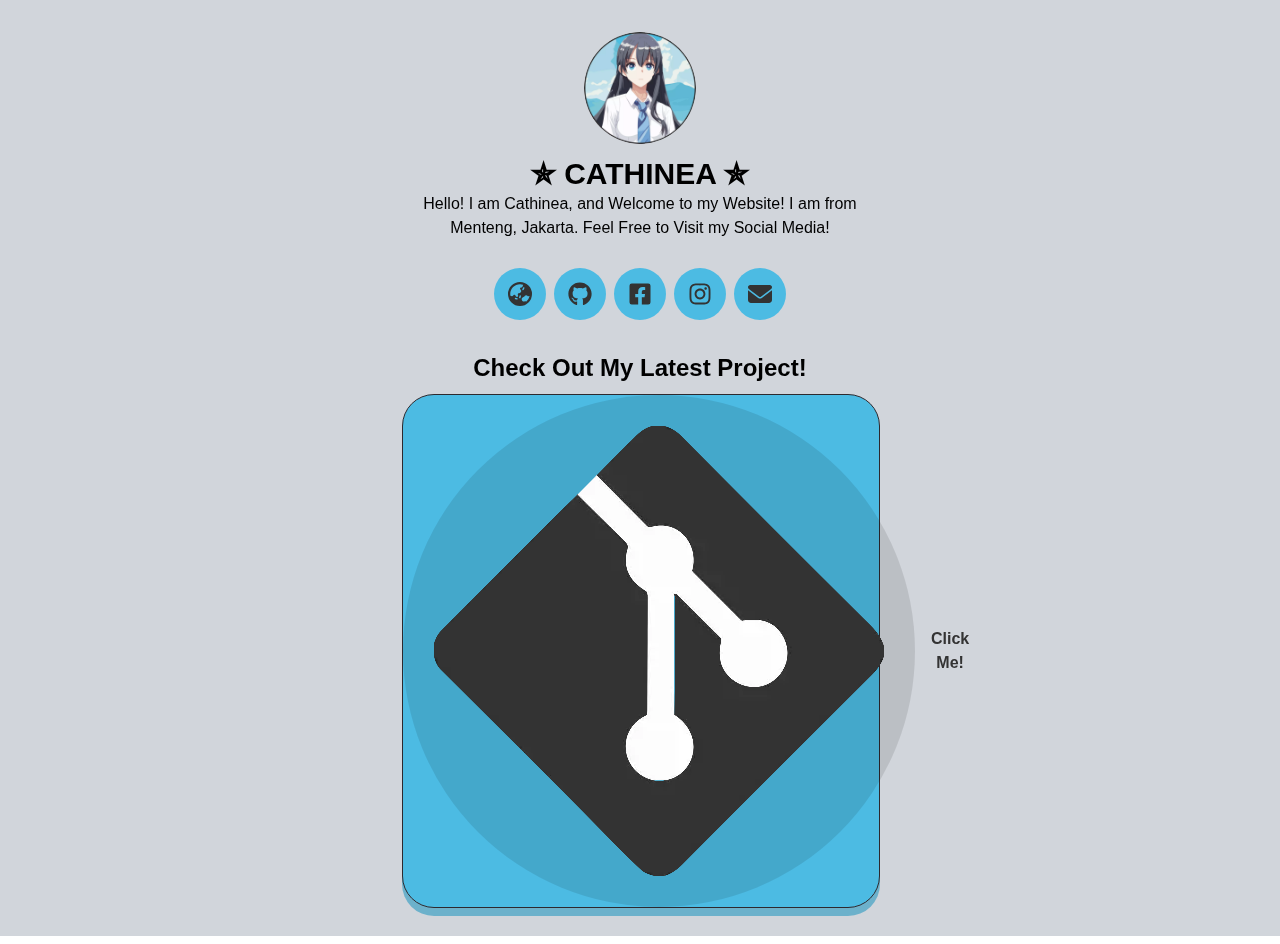
==== commit 20875bff: "💫 MAIN HTML FILE 🌟" ====
--- a/index.html
+++ b/index.html
@@ -2,27 +2,33 @@
 <html>
 <head>
     <meta charset="utf-8">
-    <title>Cathinea</title>
+    <title>𝙲𝙰𝚃𝙷𝙸𝙽𝙴𝙰.𝙵𝟻.𝚂𝙸</title>
     <link href="images/favicon.ico" rel="icon">
     <meta name="author" content="Cathinea">
-    <meta name="description" content="Hello! I am Cathinea, and Welcome to my Website! I am from Menteng, Jakarta. Feel Free to Visit my Social Media!">
+    <meta name="description"
+        content="Hello! I am Cathinea, and Welcome to my Website! I am from Menteng, Jakarta. Feel Free to Visit my Social Media!">
     <meta name="keywords" content="Cathinea">
     <meta name="viewport" content="width=device-width,initial-scale=1">
     <meta data-react-helmet="true" name="theme-color" content="#4CBBE3">
     <meta property="og:title" content="Cathinea">
-    <meta property="og:description" content="Hello! I am Cathinea, and Welcome to my Website! I am from Menteng, Jakarta. Feel Free to Visit my Social Media!">
+    <meta property="og:description"
+        content="Hello! I am Cathinea, and Welcome to my Website! I am from Menteng, Jakarta. Feel Free to Visit my Social Media!">
     <meta property="og:image" content="https://cathinea.f5.si/images/author.webp">
     <meta name="twitter:card" content="summary_large_image">
     <meta name="twitter:title" content="Cathinea">
-    <meta name="twitter:description" content="Hello! I am Cathinea, and Welcome to my Website! I am from Menteng, Jakarta. Feel Free to Visit my Social Media!">
+    <meta name="twitter:description"
+        content="Hello! I am Cathinea, and Welcome to my Website! I am from Menteng, Jakarta. Feel Free to Visit my Social Media!">
     <meta name="twitter:image" content="https://cathinea.f5.si/images/author.webp">
     <link rel="stylesheet" href="style.css">
 </head>
+
 <body>
     <div id="__next">
-        <section class="Pobi_Main Pobi_Main_NotBuilder Pobi_Button_Large" style="background-color:rgb(209 213 219 / 1);--dark-color:#000;--light-color:#fff;--text-color:#fcfcfc;--link-color:51,51,51;--link-background:76,187,227;--link-shadow:108,177,203;--link-border:45,41,46;--divider-color:255,255,255;--font-family:Montserrat,sans-serif">
+        <section class="main main_notbuilder button_large"
+            style="background-color:rgb(209 213 219 / 1);--dark-color:#000;--light-color:#fff;--text-color:#fcfcfc;--link-color:51,51,51;--link-background:76,187,227;--link-shadow:108,177,203;--link-border:45,41,46;--divider-color:255,255,255;--font-family:Montserrat,sans-serif">
             <div class="fixed top-0 left-0 w-full h-full overflow-hidden">
-                <div class="bg-center bg-repeat absolute -left-10 -right-10 -bottom-10 -top-10 bg-cover" style="background-image:url(https://cathinea.f5.si/images/background.webp)"></div>
+                <div class="bg-center bg-repeat absolute -left-10 -right-10 -bottom-10 -top-10 bg-cover"
+                    style="background-image:url(https://cathinea.f5.si/images/background.webp)"></div>
             </div>
             <style>
                 body,
@@ -33,47 +39,102 @@
             <div class="fixed top-0 left-0 right-0 bottom-0 h-full flex">
                 <div class="container">
                     <div class="stylebackfilter"></div>
-                    <div class="styleback hidden" style="background-image:url(https://cathinea.f5.si/images/background.webp);background-color:#d1d5db"></div>
+                    <div class="styleback hidden"
+                        style="background-image:url(https://cathinea.f5.si/images/background.webp);background-color:#d1d5db">
+                    </div>
                 </div>
             </div>
             <div class="container">
                 <div class="component_container component_container_center">
                     <div class="flex flex-wrap -m-2 relative z-10">
                         <div id="mcomp-6538fe87c5b59cf4ae83d070" class="w-28 mx-auto relative mb-3">
-                            <div class="w-24 h-24 sm:w-28 sm:h-28 flex items-center justify-center bg-gray-200 mx-auto overflow-hidden bg-center bg-cover bg-no-repeat rounded-full"><img src="images/author.webp" alt="Cathinea"></div>
+                            <div
+                                class="w-24 h-24 sm:w-28 sm:h-28 flex items-center justify-center bg-gray-200 mx-auto overflow-hidden bg-center bg-cover bg-no-repeat rounded-full">
+                                <img src="images/author.webp" alt="Cathinea"></div>
                         </div>
-                        <div id="" style="font-family:Montserrat,sans-serif" class="text_normal text_center text_large"><span style="font-weight:700">✯ CATHINEA ✯</span></div>
-                        <div id="" style="font-family:Montserrat,sans-serif" class="text_normal text_center"><span><p>Hello! I am Cathinea, and Welcome to my Website! I am from Menteng, Jakarta. Feel Free to Visit my Social Media!</p></span></div>
+                        <div id="" style="font-family:Montserrat,sans-serif" class="text_normal text_center text_large">
+                            <span style="font-weight:700">✯ CATHINEA ✯</span></div>
+                        <div id="" style="font-family:Montserrat,sans-serif" class="text_normal text_center"><span>
+                                <p>Hello! I am Cathinea, and Welcome to my Website! I am from Menteng, Jakarta. Feel
+                                    Free to Visit my Social Media!</p>
+                            </span></div>
                         <div class="mt-3 w-full"></div>
-                        
-                        <div class="link_container_horizontal"><a href="https://cathinea.f5.si" rel="noopener noreferrer" class="link_horizontal link_horizontal_round"><svg aria-hidden="true" focusable="false" data-prefix="fas" data-icon="earth-asia" class="svg-inline--fa fa-earth-asia text-2xl w-6 h-6" role="img" xmlns="http://www.w3.org/2000/svg" viewBox="0 0 512 512"><path fill="currentColor" d="M51.7 295.1l31.7 6.3c7.9 1.6 16-.9 21.7-6.6l15.4-15.4c11.6-11.6 31.1-8.4 38.4 6.2l9.3 18.5c4.8 9.6 14.6 15.7 25.4 15.7c15.2 0 26.1-14.6 21.7-29.2l-6-19.9c-4.6-15.4 6.9-30.9 23-30.9h2.3c13.4 0 25.9-6.7 33.3-17.8l10.7-16.1c5.6-8.5 5.3-19.6-.8-27.7l-16.1-21.5c-10.3-13.7-3.3-33.5 13.4-37.7l17-4.3c7.5-1.9 13.6-7.2 16.5-14.4l16.4-40.9C303.4 52.1 280.2 48 256 48C141.1 48 48 141.1 48 256c0 13.4 1.3 26.5 3.7 39.1zm407.7 4.6c-3-.3-6-.1-9 .8l-15.8 4.4c-6.7 1.9-13.8-.9-17.5-6.7l-2-3.1c-6-9.4-16.4-15.1-27.6-15.1s-21.6 5.7-27.6 15.1l-6.1 9.5c-1.4 2.2-3.4 4.1-5.7 5.3L312 330.1c-18.1 10.1-25.5 32.4-17 51.3l5.5 12.4c8.6 19.2 30.7 28.5 50.5 21.1l2.6-1c10-3.7 21.3-2.2 29.9 4.1l1.5 1.1c37.2-29.5 64.1-71.4 74.4-119.5zM0 256a256 256 0 1 1 512 0A256 256 0 1 1 0 256zm144.5 92.1c-2.1 8.6 3.1 17.3 11.6 19.4l32 8c8.6 2.1 17.3-3.1 19.4-11.6s-3.1-17.3-11.6-19.4l-32-8c-8.6-2.1-17.3 3.1-19.4 11.6zm92-20c-2.1 8.6 3.1 17.3 11.6 19.4s17.3-3.1 19.4-11.6l8-32c2.1-8.6-3.1-17.3-11.6-19.4s-17.3 3.1-19.4 11.6l-8 32zM343.2 113.7c-7.9-4-17.5-.7-21.5 7.2l-16 32c-4 7.9-.7 17.5 7.2 21.5s17.5 .7 21.5-7.2l16-32c4-7.9 .7-17.5-7.2-21.5z"></path></svg> </a>
-                            <a
-                                href="https://github.com/Cathinea" target="_blank" rel="noopener noreferrer" class="link_horizontal link_horizontal_round"><svg aria-hidden="true" focusable="false" data-prefix="fab" data-icon="github" class="svg-inline--fa fa-github text-2xl w-6 h-6" role="img" xmlns="http://www.w3.org/2000/svg" viewBox="0 0 496 512"><path fill="currentColor" d="M165.9 397.4c0 2-2.3 3.6-5.2 3.6-3.3.3-5.6-1.3-5.6-3.6 0-2 2.3-3.6 5.2-3.6 3-.3 5.6 1.3 5.6 3.6zm-31.1-4.5c-.7 2 1.3 4.3 4.3 4.9 2.6 1 5.6 0 6.2-2s-1.3-4.3-4.3-5.2c-2.6-.7-5.5.3-6.2 2.3zm44.2-1.7c-2.9.7-4.9 2.6-4.6 4.9.3 2 2.9 3.3 5.9 2.6 2.9-.7 4.9-2.6 4.6-4.6-.3-1.9-3-3.2-5.9-2.9zM244.8 8C106.1 8 0 113.3 0 252c0 110.9 69.8 205.8 169.5 239.2 12.8 2.3 17.3-5.6 17.3-12.1 0-6.2-.3-40.4-.3-61.4 0 0-70 15-84.7-29.8 0 0-11.4-29.1-27.8-36.6 0 0-22.9-15.7 1.6-15.4 0 0 24.9 2 38.6 25.8 21.9 38.6 58.6 27.5 72.9 20.9 2.3-16 8.8-27.1 16-33.7-55.9-6.2-112.3-14.3-112.3-110.5 0-27.5 7.6-41.3 23.6-58.9-2.6-6.5-11.1-33.3 2.6-67.9 20.9-6.5 69 27 69 27 20-5.6 41.5-8.5 62.8-8.5s42.8 2.9 62.8 8.5c0 0 48.1-33.6 69-27 13.7 34.7 5.2 61.4 2.6 67.9 16 17.7 25.8 31.5 25.8 58.9 0 96.5-58.9 104.2-114.8 110.5 9.2 7.9 17 22.9 17 46.4 0 33.7-.3 75.4-.3 83.6 0 6.5 4.6 14.4 17.3 12.1C428.2 457.8 496 362.9 496 252 496 113.3 383.5 8 244.8 8zM97.2 352.9c-1.3 1-1 3.3.7 5.2 1.6 1.6 3.9 2.3 5.2 1 1.3-1 1-3.3-.7-5.2-1.6-1.6-3.9-2.3-5.2-1zm-10.8-8.1c-.7 1.3.3 2.9 2.3 3.9 1.6 1 3.6.7 4.3-.7.7-1.3-.3-2.9-2.3-3.9-2-.6-3.6-.3-4.3.7zm32.4 35.6c-1.6 1.3-1 4.3 1.3 6.2 2.3 2.3 5.2 2.6 6.5 1 1.3-1.3.7-4.3-1.3-6.2-2.2-2.3-5.2-2.6-6.5-1zm-11.4-14.7c-1.6 1-1.6 3.6 0 5.9 1.6 2.3 4.3 3.3 5.6 2.3 1.6-1.3 1.6-3.9 0-6.2-1.4-2.3-4-3.3-5.6-2z"></path></svg>                                </a><a href="https://twitter.com/" target="_blank" rel="noopener noreferrer" class="link_horizontal link_horizontal_round"><svg aria-hidden="true" focusable="false" data-prefix="fab" data-icon="twitter" class="svg-inline--fa fa-twitter text-2xl w-6 h-6" role="img" xmlns="http://www.w3.org/2000/svg" viewBox="0 0 512 512"><path fill="currentColor" d="M459.37 151.716c.325 4.548.325 9.097.325 13.645 0 138.72-105.583 298.558-298.558 298.558-59.452 0-114.68-17.219-161.137-47.106 8.447.974 16.568 1.299 25.34 1.299 49.055 0 94.213-16.568 130.274-44.832-46.132-.975-84.792-31.188-98.112-72.772 6.498.974 12.995 1.624 19.818 1.624 9.421 0 18.843-1.3 27.614-3.573-48.081-9.747-84.143-51.98-84.143-102.985v-1.299c13.969 7.797 30.214 12.67 47.431 13.319-28.264-18.843-46.781-51.005-46.781-87.391 0-19.492 5.197-37.36 14.294-52.954 51.655 63.675 129.3 105.258 216.365 109.807-1.624-7.797-2.599-15.918-2.599-24.04 0-57.828 46.782-104.934 104.934-104.934 30.213 0 57.502 12.67 76.67 33.137 23.715-4.548 46.456-13.32 66.599-25.34-7.798 24.366-24.366 44.833-46.132 57.827 21.117-2.273 41.584-8.122 60.426-16.243-14.292 20.791-32.161 39.308-52.628 54.253z"></path></svg> </a>
-                                <a
-                                    href="https://fb.me/" target="_blank" rel="noopener noreferrer" class="link_horizontal link_horizontal_round"><svg aria-hidden="true" focusable="false" data-prefix="fab" data-icon="square-facebook" class="svg-inline--fa fa-square-facebook text-2xl w-6 h-6" role="img" xmlns="http://www.w3.org/2000/svg" viewBox="0 0 448 512"><path fill="currentColor" d="M400 32H48A48 48 0 0 0 0 80v352a48 48 0 0 0 48 48h137.25V327.69h-63V256h63v-54.64c0-62.15 37-96.48 93.67-96.48 27.14 0 55.52 4.84 55.52 4.84v61h-31.27c-30.81 0-40.42 19.12-40.42 38.73V256h68.78l-11 71.69h-57.78V480H400a48 48 0 0 0 48-48V80a48 48 0 0 0-48-48z"></path></svg>                                    </a><a href="https://instagram.com/" target="_blank" rel="noopener noreferrer" class="link_horizontal link_horizontal_round"><svg aria-hidden="true" focusable="false" data-prefix="fab" data-icon="instagram" class="svg-inline--fa fa-instagram text-2xl w-6 h-6" role="img" xmlns="http://www.w3.org/2000/svg" viewBox="0 0 448 512"><path fill="currentColor" d="M224.1 141c-63.6 0-114.9 51.3-114.9 114.9s51.3 114.9 114.9 114.9S339 319.5 339 255.9 287.7 141 224.1 141zm0 189.6c-41.1 0-74.7-33.5-74.7-74.7s33.5-74.7 74.7-74.7 74.7 33.5 74.7 74.7-33.6 74.7-74.7 74.7zm146.4-194.3c0 14.9-12 26.8-26.8 26.8-14.9 0-26.8-12-26.8-26.8s12-26.8 26.8-26.8 26.8 12 26.8 26.8zm76.1 27.2c-1.7-35.9-9.9-67.7-36.2-93.9-26.2-26.2-58-34.4-93.9-36.2-37-2.1-147.9-2.1-184.9 0-35.8 1.7-67.6 9.9-93.9 36.1s-34.4 58-36.2 93.9c-2.1 37-2.1 147.9 0 184.9 1.7 35.9 9.9 67.7 36.2 93.9s58 34.4 93.9 36.2c37 2.1 147.9 2.1 184.9 0 35.9-1.7 67.7-9.9 93.9-36.2 26.2-26.2 34.4-58 36.2-93.9 2.1-37 2.1-147.8 0-184.8zM398.8 388c-7.8 19.6-22.9 34.7-42.6 42.6-29.5 11.7-99.5 9-132.1 9s-102.7 2.6-132.1-9c-19.6-7.8-34.7-22.9-42.6-42.6-11.7-29.5-9-99.5-9-132.1s-2.6-102.7 9-132.1c7.8-19.6 22.9-34.7 42.6-42.6 29.5-11.7 99.5-9 132.1-9s102.7-2.6 132.1 9c19.6 7.8 34.7 22.9 42.6 42.6 11.7 29.5 9 99.5 9 132.1s2.7 102.7-9 132.1z"></path></svg></a></div>
-                        <div
-                            style="padding-top:7px;margin-bottom:7px;border-color:var(--divider-color)" class="w-full mx-2 opacity-70"></div>
-                    <div id="" style="font-family:Montserrat,sans-serif;font-size:1.5em" class="text_normal text_center">
-                        <p node="[object Object]"><strong>Check Out My Latest Project!</strong></p>
+
+                        <div class="link_container_horizontal"><a href="https://cathinea.f5.si"
+                                rel="noopener noreferrer" class="link_horizontal link_horizontal_round"><svg
+                                    aria-hidden="true" focusable="false" data-prefix="fas" data-icon="earth-asia"
+                                    class="svg-inline--fa fa-earth-asia text-2xl w-6 h-6" role="img"
+                                    xmlns="http://www.w3.org/2000/svg" viewBox="0 0 512 512">
+                                    <path fill="currentColor"
+                                        d="M51.7 295.1l31.7 6.3c7.9 1.6 16-.9 21.7-6.6l15.4-15.4c11.6-11.6 31.1-8.4 38.4 6.2l9.3 18.5c4.8 9.6 14.6 15.7 25.4 15.7c15.2 0 26.1-14.6 21.7-29.2l-6-19.9c-4.6-15.4 6.9-30.9 23-30.9h2.3c13.4 0 25.9-6.7 33.3-17.8l10.7-16.1c5.6-8.5 5.3-19.6-.8-27.7l-16.1-21.5c-10.3-13.7-3.3-33.5 13.4-37.7l17-4.3c7.5-1.9 13.6-7.2 16.5-14.4l16.4-40.9C303.4 52.1 280.2 48 256 48C141.1 48 48 141.1 48 256c0 13.4 1.3 26.5 3.7 39.1zm407.7 4.6c-3-.3-6-.1-9 .8l-15.8 4.4c-6.7 1.9-13.8-.9-17.5-6.7l-2-3.1c-6-9.4-16.4-15.1-27.6-15.1s-21.6 5.7-27.6 15.1l-6.1 9.5c-1.4 2.2-3.4 4.1-5.7 5.3L312 330.1c-18.1 10.1-25.5 32.4-17 51.3l5.5 12.4c8.6 19.2 30.7 28.5 50.5 21.1l2.6-1c10-3.7 21.3-2.2 29.9 4.1l1.5 1.1c37.2-29.5 64.1-71.4 74.4-119.5zM0 256a256 256 0 1 1 512 0A256 256 0 1 1 0 256zm144.5 92.1c-2.1 8.6 3.1 17.3 11.6 19.4l32 8c8.6 2.1 17.3-3.1 19.4-11.6s-3.1-17.3-11.6-19.4l-32-8c-8.6-2.1-17.3 3.1-19.4 11.6zm92-20c-2.1 8.6 3.1 17.3 11.6 19.4s17.3-3.1 19.4-11.6l8-32c2.1-8.6-3.1-17.3-11.6-19.4s-17.3 3.1-19.4 11.6l-8 32zM343.2 113.7c-7.9-4-17.5-.7-21.5 7.2l-16 32c-4 7.9-.7 17.5 7.2 21.5s17.5 .7 21.5-7.2l16-32c4-7.9 .7-17.5-7.2-21.5z">
+                                    </path>
+                                </svg> </a>
+                            <a href="https://github.com/Cathinea" target="_blank" rel="noopener noreferrer"
+                                class="link_horizontal link_horizontal_round"><svg aria-hidden="true" focusable="false"
+                                    data-prefix="fab" data-icon="github"
+                                    class="svg-inline--fa fa-github text-2xl w-6 h-6" role="img"
+                                    xmlns="http://www.w3.org/2000/svg" viewBox="0 0 496 512">
+                                    <path fill="currentColor"
+                                        d="M165.9 397.4c0 2-2.3 3.6-5.2 3.6-3.3.3-5.6-1.3-5.6-3.6 0-2 2.3-3.6 5.2-3.6 3-.3 5.6 1.3 5.6 3.6zm-31.1-4.5c-.7 2 1.3 4.3 4.3 4.9 2.6 1 5.6 0 6.2-2s-1.3-4.3-4.3-5.2c-2.6-.7-5.5.3-6.2 2.3zm44.2-1.7c-2.9.7-4.9 2.6-4.6 4.9.3 2 2.9 3.3 5.9 2.6 2.9-.7 4.9-2.6 4.6-4.6-.3-1.9-3-3.2-5.9-2.9zM244.8 8C106.1 8 0 113.3 0 252c0 110.9 69.8 205.8 169.5 239.2 12.8 2.3 17.3-5.6 17.3-12.1 0-6.2-.3-40.4-.3-61.4 0 0-70 15-84.7-29.8 0 0-11.4-29.1-27.8-36.6 0 0-22.9-15.7 1.6-15.4 0 0 24.9 2 38.6 25.8 21.9 38.6 58.6 27.5 72.9 20.9 2.3-16 8.8-27.1 16-33.7-55.9-6.2-112.3-14.3-112.3-110.5 0-27.5 7.6-41.3 23.6-58.9-2.6-6.5-11.1-33.3 2.6-67.9 20.9-6.5 69 27 69 27 20-5.6 41.5-8.5 62.8-8.5s42.8 2.9 62.8 8.5c0 0 48.1-33.6 69-27 13.7 34.7 5.2 61.4 2.6 67.9 16 17.7 25.8 31.5 25.8 58.9 0 96.5-58.9 104.2-114.8 110.5 9.2 7.9 17 22.9 17 46.4 0 33.7-.3 75.4-.3 83.6 0 6.5 4.6 14.4 17.3 12.1C428.2 457.8 496 362.9 496 252 496 113.3 383.5 8 244.8 8zM97.2 352.9c-1.3 1-1 3.3.7 5.2 1.6 1.6 3.9 2.3 5.2 1 1.3-1 1-3.3-.7-5.2-1.6-1.6-3.9-2.3-5.2-1zm-10.8-8.1c-.7 1.3.3 2.9 2.3 3.9 1.6 1 3.6.7 4.3-.7.7-1.3-.3-2.9-2.3-3.9-2-.6-3.6-.3-4.3.7zm32.4 35.6c-1.6 1.3-1 4.3 1.3 6.2 2.3 2.3 5.2 2.6 6.5 1 1.3-1.3.7-4.3-1.3-6.2-2.2-2.3-5.2-2.6-6.5-1zm-11.4-14.7c-1.6 1-1.6 3.6 0 5.9 1.6 2.3 4.3 3.3 5.6 2.3 1.6-1.3 1.6-3.9 0-6.2-1.4-2.3-4-3.3-5.6-2z">
+                                    </path>
+                                </svg> </a>
+                            <a href="https://fb.me/" target="_blank" rel="noopener noreferrer"
+                                class="link_horizontal link_horizontal_round"><svg aria-hidden="true" focusable="false"
+                                    data-prefix="fab" data-icon="square-facebook"
+                                    class="svg-inline--fa fa-square-facebook text-2xl w-6 h-6" role="img"
+                                    xmlns="http://www.w3.org/2000/svg" viewBox="0 0 448 512">
+                                    <path fill="currentColor"
+                                        d="M400 32H48A48 48 0 0 0 0 80v352a48 48 0 0 0 48 48h137.25V327.69h-63V256h63v-54.64c0-62.15 37-96.48 93.67-96.48 27.14 0 55.52 4.84 55.52 4.84v61h-31.27c-30.81 0-40.42 19.12-40.42 38.73V256h68.78l-11 71.69h-57.78V480H400a48 48 0 0 0 48-48V80a48 48 0 0 0-48-48z">
+                                    </path>
+                                </svg> </a>
+                            <a href="https://instagram.com/" target="_blank" rel="noopener noreferrer"
+                                class="link_horizontal link_horizontal_round"><svg aria-hidden="true" focusable="false"
+                                    data-prefix="fab" data-icon="instagram"
+                                    class="svg-inline--fa fa-instagram text-2xl w-6 h-6" role="img"
+                                    xmlns="http://www.w3.org/2000/svg" viewBox="0 0 448 512">
+                                    <path fill="currentColor"
+                                        d="M224.1 141c-63.6 0-114.9 51.3-114.9 114.9s51.3 114.9 114.9 114.9S339 319.5 339 255.9 287.7 141 224.1 141zm0 189.6c-41.1 0-74.7-33.5-74.7-74.7s33.5-74.7 74.7-74.7 74.7 33.5 74.7 74.7-33.6 74.7-74.7 74.7zm146.4-194.3c0 14.9-12 26.8-26.8 26.8-14.9 0-26.8-12-26.8-26.8s12-26.8 26.8-26.8 26.8 12 26.8 26.8zm76.1 27.2c-1.7-35.9-9.9-67.7-36.2-93.9-26.2-26.2-58-34.4-93.9-36.2-37-2.1-147.9-2.1-184.9 0-35.8 1.7-67.6 9.9-93.9 36.1s-34.4 58-36.2 93.9c-2.1 37-2.1 147.9 0 184.9 1.7 35.9 9.9 67.7 36.2 93.9s58 34.4 93.9 36.2c37 2.1 147.9 2.1 184.9 0 35.9-1.7 67.7-9.9 93.9-36.2 26.2-26.2 34.4-58 36.2-93.9 2.1-37 2.1-147.8 0-184.8zM398.8 388c-7.8 19.6-22.9 34.7-42.6 42.6-29.5 11.7-99.5 9-132.1 9s-102.7 2.6-132.1-9c-19.6-7.8-34.7-22.9-42.6-42.6-11.7-29.5-9-99.5-9-132.1s-2.6-102.7 9-132.1c7.8-19.6 22.9-34.7 42.6-42.6 29.5-11.7 99.5-9 132.1-9s102.7-2.6 132.1 9c19.6 7.8 34.7 22.9 42.6 42.6 11.7 29.5 9 99.5 9 132.1s2.7 102.7-9 132.1z">
+                                    </path>
+                                </svg></a>
+                            <a href="mailto:cathinea@f5.si" target="_blank" rel="noopener noreferrer"
+                                class="link_horizontal link_horizontal_round"><svg aria-hidden="true" focusable="false"
+                                    data-prefix="fas" data-icon="envelope"
+                                    class="svg-inline--fa fa-envelope text-2xl w-6 h-6" role="img"
+                                    xmlns="http://www.w3.org/2000/svg" viewBox="0 0 512 512">
+                                    <path fill="currentColor"
+                                        d="M48 64C21.5 64 0 85.5 0 112c0 15.1 7.1 29.3 19.2 38.4L236.8 313.6c11.4 8.5 27 8.5 38.4 0L492.8 150.4c12.1-9.1 19.2-23.3 19.2-38.4c0-26.5-21.5-48-48-48H48zM0 176V384c0 35.3 28.7 64 64 64H448c35.3 0 64-28.7 64-64V176L294.4 339.2c-22.8 17.1-54 17.1-76.8 0L0 176z">
+                                    </path>
+                                </svg> </a></div>
+                        <div style="padding-top:7px;margin-bottom:7px;border-color:var(--divider-color)"
+                            class="w-full mx-2 opacity-70"></div>
+                        <div id="" style="font-family:Montserrat,sans-serif;font-size:1.5em"
+                            class="text_normal text_center">
+                            <p node="[object Object]"><strong>Check Out My Latest Project!</strong></p>
+                        </div>
+                        <div class="link_container">
+                            <div class="link_outer">
+                                <a href="javascript:void(0);" target="_blank" rel="noopener noreferrer"
+                                    class="Pobi_Link_Link Pobi_Link_Link_Round Pobi_Link_Link_Round_Shadow">
+                                    <div class="link_icon link_icon_round"><img src="images/git.webp" alt="Project">
+                                    </div>
+                                    <div class="link_text_outer">
+                                        <div id="" style="font-family:Montserrat,sans-serif"
+                                            class="text_normal text_center"><strong>Click Me!</strong></div>
+                                    </div>
+                                    <div class="link_dummy"></div>
+                                </a>
+                            </div>
+                        </div>
+                        <div style="padding-top:14px;margin-bottom:14px;border-color:var(--divider-color)"
+                            class="w-full mx-2 opacity-70"></div>
                     </div>
-                    <div class="link_container">
-                        <div class="link_outer">
-                            <a href="javascript:void(0);" target="_blank" rel="noopener noreferrer" class="Pobi_Link_Link Pobi_Link_Link_Round Pobi_Link_Link_Round_Shadow">
-                                <div class="link_icon link_icon_round"><img src="images/git.webp" alt="Project"></div>
-                                <div class="link_text_outer">
-                                    <div id="" style="font-family:Montserrat,sans-serif" class="text_normal text_center"><strong>Click Me!</strong></div>
-                                </div>
-                                <div class="link_dummy"></div>
-                            </a>
-                        </div>
-                    </div>
-                    <div style="padding-top:14px;margin-bottom:14px;border-color:var(--divider-color)" class="w-full mx-2 opacity-70"></div>
                 </div>
             </div>
-    </div>
-    </section>
-    <div style="position:fixed;z-index:999999999;top:16px;left:16px;right:16px;bottom:16px;pointer-events:none"></div>
+        </section>
+        <div style="position:fixed;z-index:999999999;top:16px;left:16px;right:16px;bottom:16px;pointer-events:none">
+        </div>
     </div>
     <script src="script.js"></script>
 </body>
-</html>+
+</html>
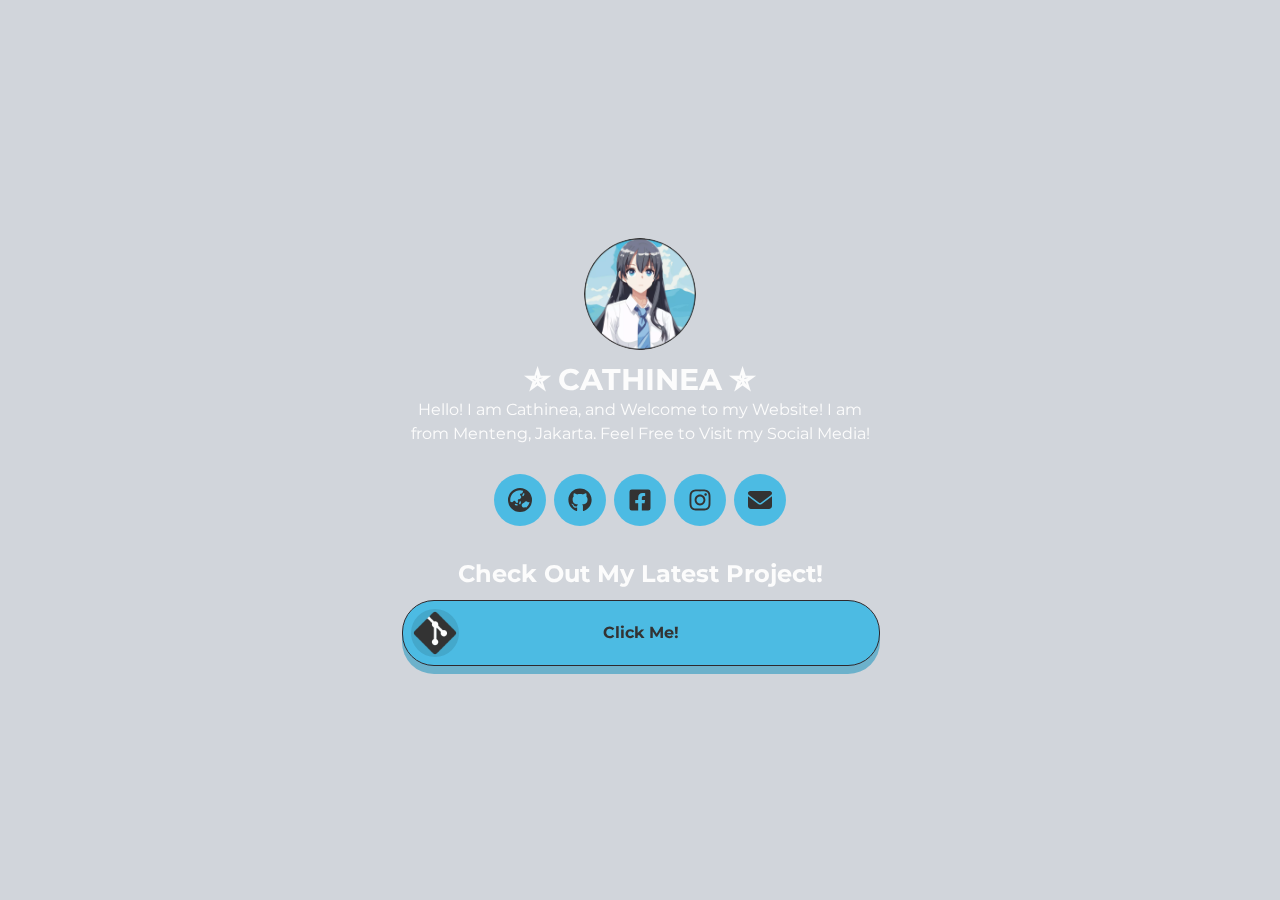
==== commit 60f3f92b: "💫 MAIN HTML FILE 🌟" ====
--- a/index.html
+++ b/index.html
@@ -78,7 +78,7 @@
                                         d="M165.9 397.4c0 2-2.3 3.6-5.2 3.6-3.3.3-5.6-1.3-5.6-3.6 0-2 2.3-3.6 5.2-3.6 3-.3 5.6 1.3 5.6 3.6zm-31.1-4.5c-.7 2 1.3 4.3 4.3 4.9 2.6 1 5.6 0 6.2-2s-1.3-4.3-4.3-5.2c-2.6-.7-5.5.3-6.2 2.3zm44.2-1.7c-2.9.7-4.9 2.6-4.6 4.9.3 2 2.9 3.3 5.9 2.6 2.9-.7 4.9-2.6 4.6-4.6-.3-1.9-3-3.2-5.9-2.9zM244.8 8C106.1 8 0 113.3 0 252c0 110.9 69.8 205.8 169.5 239.2 12.8 2.3 17.3-5.6 17.3-12.1 0-6.2-.3-40.4-.3-61.4 0 0-70 15-84.7-29.8 0 0-11.4-29.1-27.8-36.6 0 0-22.9-15.7 1.6-15.4 0 0 24.9 2 38.6 25.8 21.9 38.6 58.6 27.5 72.9 20.9 2.3-16 8.8-27.1 16-33.7-55.9-6.2-112.3-14.3-112.3-110.5 0-27.5 7.6-41.3 23.6-58.9-2.6-6.5-11.1-33.3 2.6-67.9 20.9-6.5 69 27 69 27 20-5.6 41.5-8.5 62.8-8.5s42.8 2.9 62.8 8.5c0 0 48.1-33.6 69-27 13.7 34.7 5.2 61.4 2.6 67.9 16 17.7 25.8 31.5 25.8 58.9 0 96.5-58.9 104.2-114.8 110.5 9.2 7.9 17 22.9 17 46.4 0 33.7-.3 75.4-.3 83.6 0 6.5 4.6 14.4 17.3 12.1C428.2 457.8 496 362.9 496 252 496 113.3 383.5 8 244.8 8zM97.2 352.9c-1.3 1-1 3.3.7 5.2 1.6 1.6 3.9 2.3 5.2 1 1.3-1 1-3.3-.7-5.2-1.6-1.6-3.9-2.3-5.2-1zm-10.8-8.1c-.7 1.3.3 2.9 2.3 3.9 1.6 1 3.6.7 4.3-.7.7-1.3-.3-2.9-2.3-3.9-2-.6-3.6-.3-4.3.7zm32.4 35.6c-1.6 1.3-1 4.3 1.3 6.2 2.3 2.3 5.2 2.6 6.5 1 1.3-1.3.7-4.3-1.3-6.2-2.2-2.3-5.2-2.6-6.5-1zm-11.4-14.7c-1.6 1-1.6 3.6 0 5.9 1.6 2.3 4.3 3.3 5.6 2.3 1.6-1.3 1.6-3.9 0-6.2-1.4-2.3-4-3.3-5.6-2z">
                                     </path>
                                 </svg> </a>
-                            <a href="https://fb.me/" target="_blank" rel="noopener noreferrer"
+                            <a href="https://facebook.com/Cathinea" target="_blank" rel="noopener noreferrer"
                                 class="link_horizontal link_horizontal_round"><svg aria-hidden="true" focusable="false"
                                     data-prefix="fab" data-icon="square-facebook"
                                     class="svg-inline--fa fa-square-facebook text-2xl w-6 h-6" role="img"
@@ -87,7 +87,7 @@
                                         d="M400 32H48A48 48 0 0 0 0 80v352a48 48 0 0 0 48 48h137.25V327.69h-63V256h63v-54.64c0-62.15 37-96.48 93.67-96.48 27.14 0 55.52 4.84 55.52 4.84v61h-31.27c-30.81 0-40.42 19.12-40.42 38.73V256h68.78l-11 71.69h-57.78V480H400a48 48 0 0 0 48-48V80a48 48 0 0 0-48-48z">
                                     </path>
                                 </svg> </a>
-                            <a href="https://instagram.com/" target="_blank" rel="noopener noreferrer"
+                            <a href="https://instagram.com/Cathinea185" target="_blank" rel="noopener noreferrer"
                                 class="link_horizontal link_horizontal_round"><svg aria-hidden="true" focusable="false"
                                     data-prefix="fab" data-icon="instagram"
                                     class="svg-inline--fa fa-instagram text-2xl w-6 h-6" role="img"
--- a/style.css
+++ b/style.css
@@ -1 +1 @@
-@charset "UTF-8";@import url(https://fonts.googleapis.com/css2?family=Space+Mono&family=Varela+Round&display=swap);html{line-height:1.5;-webkit-text-size-adjust:100%;-moz-tab-size:4;-o-tab-size:4;tab-size:4;font-family:'Montserrat',sans-serif;font-feature-settings:normal;font-variation-settings:normal}body{margin:0;line-height:inherit}hr{height:0;color:inherit;border-top-width:1px}abbr:where([title]){text-decoration:underline dotted}h1,h2,h3,h4,h5,h6{font-size:inherit;font-weight:inherit}a{color:inherit;text-decoration:inherit}b,strong{font-weight:bolder}code,kbd,pre,samp{font-family:'Space Mono',monospace;font-size:1em}small{font-size:80%}sub,sup{font-size:75%;line-height:0;position:relative;vertical-align:baseline}sub{bottom:-.25em}sup{top:-.5em}table{text-indent:0;border-color:inherit;border-collapse:collapse}button,input,optgroup,select,textarea{font-family:inherit;font-size:100%;font-weight:inherit;line-height:inherit;color:inherit;margin:0;padding:0}button,select{text-transform:none}[type=button],[type=reset],[type=submit],button{-webkit-appearance:button;background-color:transparent;background-image:none}:-moz-focusring{outline:auto}:-moz-ui-invalid{box-shadow:none}progress{vertical-align:baseline}::-webkit-inner-spin-button,::-webkit-outer-spin-button{height:auto}[type=search]{-webkit-appearance:textfield;outline-offset:-2px}::-webkit-search-decoration{-webkit-appearance:none}::-webkit-file-upload-button{-webkit-appearance:button;font:inherit}summary{display:list-item}blockquote,dd,dl,figure,h1,h2,h3,h4,h5,h6,hr,p,pre{margin:0}fieldset{margin:0}fieldset,legend{padding:0}menu,ol,ul{list-style:none;margin:0;padding:0}textarea{resize:vertical}input::-moz-placeholder,textarea::-moz-placeholder{opacity:1;color:#9ca3af}input:-ms-input-placeholder,textarea:-ms-input-placeholder{opacity:1;color:#9ca3af}input::placeholder,textarea::placeholder{opacity:1;color:#9ca3af}[role=button],button{cursor:pointer}:disabled{cursor:default}audio,canvas,embed,iframe,img,object,svg,video{display:block;vertical-align:middle}img,video{max-width:100%;height:auto}[hidden]{display:none}*,:after,:before{--tw-border-spacing-x:0;--tw-border-spacing-y:0;--tw-translate-x:0;--tw-translate-y:0;--tw-rotate:0;--tw-skew-x:0;--tw-skew-y:0;--tw-scale-x:1;--tw-scale-y:1;--tw-scroll-snap-strictness:proximity;--tw-ring-offset-width:0px;--tw-ring-offset-color:#fff;--tw-ring-color:rgba(59, 130, 246, .5);--tw-ring-offset-shadow:0 0 #0000;--tw-ring-shadow:0 0 #0000;--tw-shadow:0 0 #0000;--tw-shadow-colored:0 0 #0000}::backdrop{--tw-border-spacing-x:0;--tw-border-spacing-y:0;--tw-translate-x:0;--tw-translate-y:0;--tw-rotate:0;--tw-skew-x:0;--tw-skew-y:0;--tw-scale-x:1;--tw-scale-y:1;--tw-scroll-snap-strictness:proximity;--tw-ring-offset-width:0px;--tw-ring-offset-color:#fff;--tw-ring-color:rgba(59, 130, 246, .5);--tw-ring-offset-shadow:0 0 #0000;--tw-ring-shadow:0 0 #0000;--tw-shadow:0 0 #0000;--tw-shadow-colored:0 0 #0000}.container{width:100%}@media (min-width:100%){.container{max-width:100%}}@media (min-width:1024px){.container{max-width:1024px}}.pointer-events-none{pointer-events:none}.pointer-events-auto{pointer-events:auto}.static{position:static}.fixed{position:fixed}.absolute{position:absolute}.relative{position:relative}.sticky{position:sticky}.inset-0{inset:0}.-bottom-10{bottom:-2.5rem}.-bottom-3{bottom:-.75rem}.-left-1{left:-.25rem}.-left-10{left:-2.5rem}.-left-\[50vw\]{left:-50vw}.-right-1{right:-.25rem}.-right-1\.5{right:-.375rem}.-right-10{right:-2.5rem}.-right-3{right:-.75rem}.-right-\[50vw\]{right:-50vw}.-top-1{top:-.25rem}.-top-1\.5{top:-.375rem}.-top-10{top:-2.5rem}.-top-8{top:-2rem}.bottom-0{bottom:0}.bottom-1{bottom:.25rem}.bottom-10{bottom:2.5rem}.bottom-12{bottom:3rem}.bottom-2{bottom:.5rem}.bottom-3{bottom:.75rem}.bottom-4{bottom:1rem}.bottom-\[50\%\]{bottom:50%}.left-0{left:0}.left-1{left:.25rem}.left-2{left:.5rem}.left-2\.5{left:.625rem}.left-3{left:.75rem}.left-full{left:100%}.right-0{right:0}.right-1{right:.25rem}.right-1\.5{right:.375rem}.right-10{right:2.5rem}.right-2{right:.5rem}.right-2\.5{right:.625rem}.right-3{right:.75rem}.right-4{right:1rem}.right-5{right:1.25rem}.right-\[0\.25rem\]{right:.25rem}.top-0{top:0}.top-1{top:.25rem}.top-12{top:3rem}.top-16{top:4rem}.top-2{top:.5rem}.top-2\.5{top:.625rem}.top-3{top:.75rem}.top-5{top:1.25rem}.top-\[0\.18rem\]{top:.18rem}.z-10{z-index:10}.z-20{z-index:20}.z-30{z-index:30}.z-50{z-index:50}.z-\[100\]{z-index:100}.z-\[99999\]{z-index:99999}.z-\[99\]{z-index:99}.-order-1{order:-1}.order-2{order:2}.order-3{order:3}.-m-1{margin:-.25rem}.-m-2{margin:-.5rem}.-m-4{margin:-1rem}.m-1{margin:.25rem}.m-2{margin:.5rem}.m-2\.5{margin:.625rem}.m-3{margin:.75rem}.-mx-0{margin-left:0;margin-right:0}.-mx-0\.5{margin-left:-.125rem;margin-right:-.125rem}.-mx-1{margin-left:-.25rem;margin-right:-.25rem}.-mx-2{margin-left:-.5rem;margin-right:-.5rem}.-mx-3{margin-left:-.75rem;margin-right:-.75rem}.-mx-4{margin-left:-1rem;margin-right:-1rem}.-mx-6{margin-left:-1.5rem;margin-right:-1.5rem}.-mx-8{margin-left:-2rem;margin-right:-2rem}.-my-3{margin-top:-.75rem;margin-bottom:-.75rem}.-my-4{margin-top:-1rem;margin-bottom:-1rem}.mx-1{margin-left:.25rem;margin-right:.25rem}.mx-1\.5{margin-left:.375rem;margin-right:.375rem}.mx-2{margin-left:.5rem;margin-right:.5rem}.mx-3{margin-left:.75rem;margin-right:.75rem}.mx-6{margin-left:1.5rem;margin-right:1.5rem}.mx-auto{margin-left:auto;margin-right:auto}.my-0{margin-top:0;margin-bottom:0}.my-0\.5{margin-top:.125rem;margin-bottom:.125rem}.my-1{margin-top:.25rem;margin-bottom:.25rem}.my-1\.5{margin-top:.375rem;margin-bottom:.375rem}.my-10{margin-top:2.5rem;margin-bottom:2.5rem}.my-2{margin-top:.5rem;margin-bottom:.5rem}.my-3{margin-top:.75rem;margin-bottom:.75rem}.my-5{margin-top:1.25rem;margin-bottom:1.25rem}.my-6{margin-top:1.5rem;margin-bottom:1.5rem}.my-8{margin-top:2rem;margin-bottom:2rem}.-mb-0{margin-bottom:0}.-mb-0\.5{margin-bottom:-.125rem}.-mb-1{margin-bottom:-.25rem}.-mb-1\.5{margin-bottom:-.375rem}.-mb-2{margin-bottom:-.5rem}.-ml-1{margin-left:-.25rem}.-ml-2{margin-left:-.5rem}.-ml-3{margin-left:-.75rem}.-ml-6{margin-left:-1.5rem}.-mr-0{margin-right:0}.-mr-0\.5{margin-right:-.125rem}.-mr-1{margin-right:-.25rem}.-mr-2{margin-right:-.5rem}.-mr-\[140px\]{margin-right:-140px}.-mt-0{margin-top:0}.-mt-0\.5{margin-top:-.125rem}.-mt-1{margin-top:-.25rem}.-mt-1\.5{margin-top:-.375rem}.-mt-10{margin-top:-2.5rem}.-mt-12{margin-top:-3rem}.-mt-2{margin-top:-.5rem}.-mt-24{margin-top:-6rem}.-mt-4{margin-top:-1rem}.-mt-6{margin-top:-1.5rem}.-mt-8{margin-top:-2rem}.-mt-9{margin-top:-2.25rem}.mb-0{margin-bottom:0}.mb-0\.5{margin-bottom:.125rem}.mb-1{margin-bottom:.25rem}.mb-1\.5{margin-bottom:.375rem}.mb-10{margin-bottom:2.5rem}.mb-2{margin-bottom:.5rem}.mb-20{margin-bottom:5rem}.mb-24{margin-bottom:6rem}.mb-3{margin-bottom:.75rem}.mb-4{margin-bottom:1rem}.mb-5{margin-bottom:1.25rem}.mb-6{margin-bottom:1.5rem}.mb-8{margin-bottom:2rem}.ml-0{margin-left:0}.ml-0\.5{margin-left:.125rem}.ml-1{margin-left:.25rem}.ml-10{margin-left:2.5rem}.ml-2{margin-left:.5rem}.ml-2\.5{margin-left:.625rem}.ml-3{margin-left:.75rem}.ml-4{margin-left:1rem}.ml-6{margin-left:1.5rem}.ml-8{margin-left:2rem}.mr-0{margin-right:0}.mr-0\.5{margin-right:.125rem}.mr-1{margin-right:.25rem}.mr-1\.5{margin-right:.375rem}.mr-10{margin-right:2.5rem}.mr-2{margin-right:.5rem}.mr-3{margin-right:.75rem}.mr-4{margin-right:1rem}.mr-6{margin-right:1.5rem}.mt-0{margin-top:0}.mt-0\.5{margin-top:.125rem}.mt-1{margin-top:.25rem}.mt-1\.5{margin-top:.375rem}.mt-10{margin-top:2.5rem}.mt-16{margin-top:4rem}.mt-2{margin-top:.5rem}.mt-2\.5{margin-top:.625rem}.mt-20{margin-top:5rem}.mt-28{margin-top:7rem}.mt-3{margin-top:.75rem}.mt-4{margin-top:1rem}.mt-40{margin-top:10rem}.mt-5{margin-top:1.25rem}.mt-6{margin-top:1.5rem}.mt-60{margin-top:15rem}.mt-8{margin-top:2rem}.mt-\[-4px\]{margin-top:-4px}.block{display:block}.inline-block{display:inline-block}.inline{display:inline}.flex{display:flex}.table{display:table}.hidden{display:none}.aspect-square{aspect-ratio:1/1}.h-0{height:0}.h-1{height:.25rem}.h-1\.5{height:.375rem}.h-10{height:2.5rem}.h-11{height:2.75rem}.h-12{height:3rem}.h-14{height:3.5rem}.h-16{height:4rem}.h-2{height:.5rem}.h-20{height:5rem}.h-24{height:6rem}.h-28{height:7rem}.h-3{height:.75rem}.h-36{height:9rem}.h-4{height:1rem}.h-40{height:10rem}.h-5{height:1.25rem}.h-6{height:1.5rem}.h-60{height:15rem}.h-7{height:1.75rem}.h-8{height:2rem}.h-9{height:2.25rem}.h-\[1\.3rem\]{height:1.3rem}.h-\[100px\]{height:100px}.h-\[125px\]{height:125px}.h-\[150px\]{height:150px}.h-\[160px\]{height:160px}.h-\[180px\]{height:180px}.h-\[250px\]{height:250px}.h-\[25px\]{height:25px}.h-\[300px\]{height:300px}.h-\[350px\]{height:350px}.h-\[400px\]{height:400px}.h-\[500px\]{height:500px}.h-\[50vh\]{height:50vh}.h-\[80px\]{height:80px}.h-full{height:100%}.h-screen{height:100vh}.max-h-\[200px\]{max-height:200px}.max-h-\[300px\]{max-height:300px}.max-h-\[400px\]{max-height:400px}.min-h-\[130px\]{min-height:130px}.min-h-\[140px\]{min-height:140px}.min-h-\[150px\]{min-height:150px}.min-h-\[300px\]{min-height:300px}.min-h-screen{min-height:100vh}.w-0{width:0}.w-1{width:.25rem}.w-10{width:2.5rem}.w-10\/12{width:83.333333%}.w-11\/12{width:91.666667%}.w-12{width:3rem}.w-14{width:3.5rem}.w-16{width:4rem}.w-2{width:.5rem}.w-2\/12{width:16.666667%}.w-20{width:5rem}.w-24{width:6rem}.w-28{width:7rem}.w-3{width:.75rem}.w-3\.5{width:.875rem}.w-3\/12{width:25%}.w-32{width:8rem}.w-4{width:1rem}.w-4\/12{width:33.333333%}.w-40{width:10rem}.w-44{width:11rem}.w-5{width:1.25rem}.w-5\/12{width:41.666667%}.w-6{width:1.5rem}.w-6\/12{width:50%}.w-60{width:15rem}.w-7{width:1.75rem}.w-7\/12{width:58.333333%}.w-72{width:18rem}.w-8{width:2rem}.w-8\/12{width:66.666667%}.w-9{width:2.25rem}.w-9\/12{width:75%}.w-\[1\%\]{width:1%}.w-\[1\.28rem\]{width:1.28rem}.w-\[1\.3rem\]{width:1.3rem}.w-\[10\%\]{width:10%}.w-\[1000px\]{width:1000px}.w-\[100px\]{width:100px}.w-\[110px\]{width:110px}.w-\[120px\]{width:120px}.w-\[130px\]{width:130px}.w-\[150px\]{width:150px}.w-\[180px\]{width:180px}.w-\[2\.95rem\]{width:2.95rem}.w-\[200px\]{width:200px}.w-\[220px\]{width:220px}.w-\[225px\]{width:225px}.w-\[25\%\]{width:25%}.w-\[250px\]{width:250px}.w-\[290px\]{width:290px}.w-\[300px\]{width:300px}.w-\[33\%\]{width:33%}.w-\[40px\]{width:40px}.w-\[45px\]{width:45px}.w-auto{width:auto}.w-full{width:100%}.w-screen{width:100vw}.min-w-0{min-width:0}.min-w-\[150px\]{min-width:150px}.min-w-\[80px\]{min-width:80px}.max-w-2xl{max-width:42rem}.max-w-3xl{max-width:48rem}.max-w-\[200px\]{max-width:200px}.max-w-\[250px\]{max-width:250px}.max-w-\[350px\]{max-width:350px}.max-w-\[400px\]{max-width:400px}.max-w-\[400x\]{max-width:400x}.max-w-\[500px\]{max-width:500px}.max-w-\[550px\]{max-width:550px}.max-w-\[590px\]{max-width:590px}.max-w-\[600px\]{max-width:600px}.max-w-\[800px\]{max-width:800px}.max-w-\[calc\(100vw-230px\)\]{max-width:calc(100vw - 230px)}.max-w-lg{max-width:32rem}.max-w-md{max-width:28rem}.flex-1{flex:1 1 0%}.flex-shrink-0,.shrink-0{flex-shrink:0}.border-separate{border-collapse:separate}.border-spacing-0{--tw-border-spacing-x:0px;--tw-border-spacing-y:0px;border-spacing:var(--tw-border-spacing-x) var(--tw-border-spacing-y)}.origin-top-left{transform-origin:top left}.origin-top-right{transform-origin:top right}.-translate-x-3{--tw-translate-x:-0.75rem}.-translate-x-3,.-translate-x-full{transform:translate(var(--tw-translate-x),var(--tw-translate-y)) rotate(var(--tw-rotate)) skewX(var(--tw-skew-x)) skewY(var(--tw-skew-y)) scaleX(var(--tw-scale-x)) scaleY(var(--tw-scale-y))}.-translate-x-full{--tw-translate-x:-100%}.-translate-y-0{--tw-translate-y:-0px}.-translate-y-0,.-translate-y-0\.5{transform:translate(var(--tw-translate-x),var(--tw-translate-y)) rotate(var(--tw-rotate)) skewX(var(--tw-skew-x)) skewY(var(--tw-skew-y)) scaleX(var(--tw-scale-x)) scaleY(var(--tw-scale-y))}.-translate-y-0\.5{--tw-translate-y:-0.125rem}.-translate-y-12{--tw-translate-y:-3rem}.-translate-y-12,.-translate-y-16{transform:translate(var(--tw-translate-x),var(--tw-translate-y)) rotate(var(--tw-rotate)) skewX(var(--tw-skew-x)) skewY(var(--tw-skew-y)) scaleX(var(--tw-scale-x)) scaleY(var(--tw-scale-y))}.-translate-y-16{--tw-translate-y:-4rem}.-translate-y-2{--tw-translate-y:-0.5rem}.-translate-y-2,.-translate-y-32{transform:translate(var(--tw-translate-x),var(--tw-translate-y)) rotate(var(--tw-rotate)) skewX(var(--tw-skew-x)) skewY(var(--tw-skew-y)) scaleX(var(--tw-scale-x)) scaleY(var(--tw-scale-y))}.-translate-y-32{--tw-translate-y:-8rem}.translate-x-0{--tw-translate-x:0px}.translate-x-0,.translate-x-11{transform:translate(var(--tw-translate-x),var(--tw-translate-y)) rotate(var(--tw-rotate)) skewX(var(--tw-skew-x)) skewY(var(--tw-skew-y)) scaleX(var(--tw-scale-x)) scaleY(var(--tw-scale-y))}.translate-x-11{--tw-translate-x:2.75rem}.translate-x-3{--tw-translate-x:0.75rem}.translate-x-3,.translate-x-5{transform:translate(var(--tw-translate-x),var(--tw-translate-y)) rotate(var(--tw-rotate)) skewX(var(--tw-skew-x)) skewY(var(--tw-skew-y)) scaleX(var(--tw-scale-x)) scaleY(var(--tw-scale-y))}.translate-x-5{--tw-translate-x:1.25rem}.translate-x-full{--tw-translate-x:100%}.translate-x-full,.translate-y-0{transform:translate(var(--tw-translate-x),var(--tw-translate-y)) rotate(var(--tw-rotate)) skewX(var(--tw-skew-x)) skewY(var(--tw-skew-y)) scaleX(var(--tw-scale-x)) scaleY(var(--tw-scale-y))}.translate-y-0{--tw-translate-y:0px}.translate-y-10{--tw-translate-y:2.5rem}.translate-y-10,.translate-y-14{transform:translate(var(--tw-translate-x),var(--tw-translate-y)) rotate(var(--tw-rotate)) skewX(var(--tw-skew-x)) skewY(var(--tw-skew-y)) scaleX(var(--tw-scale-x)) scaleY(var(--tw-scale-y))}.translate-y-14{--tw-translate-y:3.5rem}.translate-y-2{--tw-translate-y:0.5rem}.translate-y-2,.translate-y-2\.5{transform:translate(var(--tw-translate-x),var(--tw-translate-y)) rotate(var(--tw-rotate)) skewX(var(--tw-skew-x)) skewY(var(--tw-skew-y)) scaleX(var(--tw-scale-x)) scaleY(var(--tw-scale-y))}.translate-y-2\.5{--tw-translate-y:0.625rem}.translate-y-32{--tw-translate-y:8rem}.translate-y-32,.translate-y-7{transform:translate(var(--tw-translate-x),var(--tw-translate-y)) rotate(var(--tw-rotate)) skewX(var(--tw-skew-x)) skewY(var(--tw-skew-y)) scaleX(var(--tw-scale-x)) scaleY(var(--tw-scale-y))}.translate-y-7{--tw-translate-y:1.75rem}.translate-y-full{--tw-translate-y:100%}.-rotate-12,.translate-y-full{transform:translate(var(--tw-translate-x),var(--tw-translate-y)) rotate(var(--tw-rotate)) skewX(var(--tw-skew-x)) skewY(var(--tw-skew-y)) scaleX(var(--tw-scale-x)) scaleY(var(--tw-scale-y))}.-rotate-12{--tw-rotate:-12deg}.rotate-180{--tw-rotate:180deg}.rotate-180,.rotate-45{transform:translate(var(--tw-translate-x),var(--tw-translate-y)) rotate(var(--tw-rotate)) skewX(var(--tw-skew-x)) skewY(var(--tw-skew-y)) scaleX(var(--tw-scale-x)) scaleY(var(--tw-scale-y))}.rotate-45{--tw-rotate:45deg}.-skew-x-12{--tw-skew-x:-12deg}.-skew-x-12,.scale-0{transform:translate(var(--tw-translate-x),var(--tw-translate-y)) rotate(var(--tw-rotate)) skewX(var(--tw-skew-x)) skewY(var(--tw-skew-y)) scaleX(var(--tw-scale-x)) scaleY(var(--tw-scale-y))}.scale-0{--tw-scale-x:0;--tw-scale-y:0}.scale-100{--tw-scale-x:1;--tw-scale-y:1}.scale-100,.scale-125{transform:translate(var(--tw-translate-x),var(--tw-translate-y)) rotate(var(--tw-rotate)) skewX(var(--tw-skew-x)) skewY(var(--tw-skew-y)) scaleX(var(--tw-scale-x)) scaleY(var(--tw-scale-y))}.scale-125{--tw-scale-x:1.25;--tw-scale-y:1.25}.scale-150{--tw-scale-x:1.5;--tw-scale-y:1.5}.scale-150,.scale-90{transform:translate(var(--tw-translate-x),var(--tw-translate-y)) rotate(var(--tw-rotate)) skewX(var(--tw-skew-x)) skewY(var(--tw-skew-y)) scaleX(var(--tw-scale-x)) scaleY(var(--tw-scale-y))}.scale-90{--tw-scale-x:.9;--tw-scale-y:.9}.scale-95{--tw-scale-x:.95;--tw-scale-y:.95}.scale-95,.scale-\[0\.3\]{transform:translate(var(--tw-translate-x),var(--tw-translate-y)) rotate(var(--tw-rotate)) skewX(var(--tw-skew-x)) skewY(var(--tw-skew-y)) scaleX(var(--tw-scale-x)) scaleY(var(--tw-scale-y))}.scale-\[0\.3\]{--tw-scale-x:0.3;--tw-scale-y:0.3}.transform{transform:translate(var(--tw-translate-x),var(--tw-translate-y)) rotate(var(--tw-rotate)) skewX(var(--tw-skew-x)) skewY(var(--tw-skew-y)) scaleX(var(--tw-scale-x)) scaleY(var(--tw-scale-y))}.transform-gpu{transform:translate3d(var(--tw-translate-x),var(--tw-translate-y),0) rotate(var(--tw-rotate)) skewX(var(--tw-skew-x)) skewY(var(--tw-skew-y)) scaleX(var(--tw-scale-x)) scaleY(var(--tw-scale-y))}.animate-pulse{animation:pulse 2s cubic-bezier(.4,0,.6,1) infinite}@keyframes spin{to{transform:rotate(1turn)}}.animate-spin{animation:spin 1s linear infinite}.cursor-auto{cursor:auto}.cursor-default{cursor:default}.cursor-grab{cursor:grab}.cursor-pointer{cursor:pointer}.select-none{-moz-user-select:none;-ms-user-select:none;user-select:none}.list-disc{list-style-type:disc}.appearance-none{-moz-appearance:none;appearance:none}.flex-row{flex-direction:row}.flex-col{flex-direction:column}.flex-wrap{flex-wrap:wrap}.place-items-stretch{place-items:stretch}.items-start{align-items:flex-start}.items-end{align-items:flex-end}.items-center{align-items:center}.items-stretch{align-items:stretch}.justify-start{justify-content:flex-start}.justify-end{justify-content:flex-end}.justify-center{justify-content:center}.justify-between{justify-content:space-between}.gap-1{gap:.25rem}.gap-2{gap:.5rem}.gap-3{gap:.75rem}.gap-4{gap:1rem}.gap-6{gap:1.5rem}.divide-y>:not([hidden])~:not([hidden]){--tw-divide-y-reverse:0;border-top-width:calc(1px * calc(1 - var(--tw-divide-y-reverse)));border-bottom-width:calc(1px * var(--tw-divide-y-reverse))}.divide-gray-100>:not([hidden])~:not([hidden]){--tw-divide-opacity:1;border-color:rgb(243 244 246/var(--tw-divide-opacity))}.self-center{align-self:center}.overflow-auto{overflow:auto}.overflow-hidden{overflow:hidden}.overflow-x-auto{overflow-x:auto}.overflow-y-auto{overflow-y:auto}.overflow-x-hidden{overflow-x:hidden}.overflow-x-scroll{overflow-x:scroll}.overscroll-x-none{overscroll-behavior-x:none}.truncate{overflow:hidden;text-overflow:ellipsis}.truncate,.whitespace-nowrap{white-space:nowrap}.rounded{border-radius:.25rem}.rounded-3xl{border-radius:1.5rem}.rounded-full{border-radius:9999px}.rounded-lg{border-radius:.5rem}.rounded-md{border-radius:.375rem}.rounded-none{border-radius:0}.rounded-sm{border-radius:.125rem}.rounded-xl{border-radius:.75rem}.rounded-b{border-bottom-right-radius:.25rem;border-bottom-left-radius:.25rem}.rounded-b-lg{border-bottom-right-radius:.5rem;border-bottom-left-radius:.5rem}.rounded-b-md{border-bottom-right-radius:.375rem;border-bottom-left-radius:.375rem}.rounded-b-xl{border-bottom-right-radius:.75rem;border-bottom-left-radius:.75rem}.rounded-l{border-top-left-radius:.25rem;border-bottom-left-radius:.25rem}.rounded-l-md{border-top-left-radius:.375rem;border-bottom-left-radius:.375rem}.rounded-r-md{border-top-right-radius:.375rem;border-bottom-right-radius:.375rem}.rounded-t-3xl{border-top-left-radius:1.5rem;border-top-right-radius:1.5rem}.rounded-t-lg{border-top-left-radius:.5rem;border-top-right-radius:.5rem}.rounded-t-md{border-top-left-radius:.375rem;border-top-right-radius:.375rem}.border{border-width:1px}.border-2{border-width:2px}.border-4{border-width:4px}.border-b{border-bottom-width:1px}.border-l-0{border-left-width:0}.border-l-4{border-left-width:4px}.border-r{border-right-width:1px}.border-r-4{border-right-width:4px}.border-t{border-top-width:1px}.border-t-0{border-top-width:0}.border-dashed{border-style:dashed}.border-none{border-style:none}.border-amber-300{--tw-border-opacity:1;border-color:rgb(252 211 77/var(--tw-border-opacity))}.border-amber-400{--tw-border-opacity:1;border-color:rgb(251 191 36/var(--tw-border-opacity))}.border-amber-600{--tw-border-opacity:1;border-color:rgb(217 119 6/var(--tw-border-opacity))}.border-black{--tw-border-opacity:1;border-color:rgb(0 0 0/var(--tw-border-opacity))}.border-blue-200{--tw-border-opacity:1;border-color:rgb(191 219 254/var(--tw-border-opacity))}.border-blue-400{--tw-border-opacity:1;border-color:rgb(96 165 250/var(--tw-border-opacity))}.border-blue-500{--tw-border-opacity:1;border-color:rgb(59 130 246/var(--tw-border-opacity))}.border-blue-600{--tw-border-opacity:1;border-color:rgb(37 99 235/var(--tw-border-opacity))}.border-blue-700{--tw-border-opacity:1;border-color:rgb(29 78 216/var(--tw-border-opacity))}.border-gray-100{--tw-border-opacity:1;border-color:rgb(243 244 246/var(--tw-border-opacity))}.border-gray-200{--tw-border-opacity:1;border-color:rgb(229 231 235/var(--tw-border-opacity))}.border-gray-300{--tw-border-opacity:1;border-color:rgb(209 213 219/var(--tw-border-opacity))}.border-gray-400{--tw-border-opacity:1;border-color:rgb(156 163 175/var(--tw-border-opacity))}.border-gray-600{--tw-border-opacity:1;border-color:rgb(75 85 99/var(--tw-border-opacity))}.border-gray-700{--tw-border-opacity:1;border-color:rgb(55 65 81/var(--tw-border-opacity))}.border-gray-800{--tw-border-opacity:1;border-color:rgb(31 41 55/var(--tw-border-opacity))}.border-gray-900{--tw-border-opacity:1;border-color:rgb(17 24 39/var(--tw-border-opacity))}.border-green-200{--tw-border-opacity:1;border-color:rgb(187 247 208/var(--tw-border-opacity))}.border-green-500{--tw-border-opacity:1;border-color:rgb(34 197 94/var(--tw-border-opacity))}.border-green-600{--tw-border-opacity:1;border-color:rgb(22 163 74/var(--tw-border-opacity))}.border-purple-300{--tw-border-opacity:1;border-color:rgb(216 180 254/var(--tw-border-opacity))}.border-purple-500{--tw-border-opacity:1;border-color:rgb(168 85 247/var(--tw-border-opacity))}.border-red-300{--tw-border-opacity:1;border-color:rgb(252 165 165/var(--tw-border-opacity))}.border-red-400{--tw-border-opacity:1;border-color:rgb(248 113 113/var(--tw-border-opacity))}.border-red-500{--tw-border-opacity:1;border-color:rgb(239 68 68/var(--tw-border-opacity))}.border-slate-400{--tw-border-opacity:1;border-color:rgb(148 163 184/var(--tw-border-opacity))}.border-transparent{border-color:transparent}.border-violet-400{--tw-border-opacity:1;border-color:rgb(167 139 250/var(--tw-border-opacity))}.border-white{--tw-border-opacity:1;border-color:rgb(255 255 255/var(--tw-border-opacity))}.border-b-gray-200{--tw-border-opacity:1;border-bottom-color:rgb(229 231 235/var(--tw-border-opacity))}.border-t-slate-700{--tw-border-opacity:1;border-top-color:rgb(51 65 85/var(--tw-border-opacity))}.border-opacity-10{--tw-border-opacity:0.1}.border-opacity-30{--tw-border-opacity:0.3}.bg-\[\#000000b6\]{background-color:#000000b6}.bg-\[\#1F2140\]{--tw-bg-opacity:1;background-color:rgb(31 33 64/var(--tw-bg-opacity))}.bg-\[\#2d2d2f\]{--tw-bg-opacity:1;background-color:rgb(45 45 47/var(--tw-bg-opacity))}.bg-\[\#33373E\]{--tw-bg-opacity:1;background-color:rgb(51 55 62/var(--tw-bg-opacity))}.bg-\[\#44489C\]{--tw-bg-opacity:1;background-color:rgb(68 72 156/var(--tw-bg-opacity))}.bg-\[\#B1DCEA\]{--tw-bg-opacity:1;background-color:rgb(177 220 234/var(--tw-bg-opacity))}.bg-\[\#CBD8DC\]{--tw-bg-opacity:1;background-color:rgb(203 216 220/var(--tw-bg-opacity))}.bg-\[\#FFFFFFb6\]{background-color:#ffffffb6}.bg-\[\#f3e6e6\]{--tw-bg-opacity:1;background-color:rgb(243 230 230/var(--tw-bg-opacity))}.bg-amber-100{--tw-bg-opacity:1;background-color:rgb(254 243 199/var(--tw-bg-opacity))}.bg-amber-400{--tw-bg-opacity:1;background-color:rgb(251 191 36/var(--tw-bg-opacity))}.bg-amber-50{--tw-bg-opacity:1;background-color:rgb(255 251 235/var(--tw-bg-opacity))}.bg-amber-500{--tw-bg-opacity:1;background-color:rgb(245 158 11/var(--tw-bg-opacity))}.bg-black{--tw-bg-opacity:1;background-color:rgb(0 0 0/var(--tw-bg-opacity))}.bg-blue-100{--tw-bg-opacity:1;background-color:rgb(219 234 254/var(--tw-bg-opacity))}.bg-blue-200{--tw-bg-opacity:1;background-color:rgb(191 219 254/var(--tw-bg-opacity))}.bg-blue-400{--tw-bg-opacity:1;background-color:rgb(96 165 250/var(--tw-bg-opacity))}.bg-blue-50{--tw-bg-opacity:1;background-color:rgb(239 246 255/var(--tw-bg-opacity))}.bg-blue-500{--tw-bg-opacity:1;background-color:rgb(59 130 246/var(--tw-bg-opacity))}.bg-blue-600{--tw-bg-opacity:1;background-color:rgb(37 99 235/var(--tw-bg-opacity))}.bg-blue-700{--tw-bg-opacity:1;background-color:rgb(29 78 216/var(--tw-bg-opacity))}.bg-cyan-100{--tw-bg-opacity:1;background-color:rgb(207 250 254/var(--tw-bg-opacity))}.bg-cyan-500{--tw-bg-opacity:1;background-color:rgb(6 182 212/var(--tw-bg-opacity))}.bg-gray-100{--tw-bg-opacity:1;background-color:rgb(243 244 246/var(--tw-bg-opacity))}.bg-gray-200{--tw-bg-opacity:1;background-color:rgb(229 231 235/var(--tw-bg-opacity))}.bg-gray-300{--tw-bg-opacity:1;background-color:rgb(209 213 219/var(--tw-bg-opacity))}.bg-gray-400{--tw-bg-opacity:1;background-color:rgb(156 163 175/var(--tw-bg-opacity))}.bg-gray-50{--tw-bg-opacity:1;background-color:rgb(249 250 251/var(--tw-bg-opacity))}.bg-gray-500{--tw-bg-opacity:1;background-color:rgb(107 114 128/var(--tw-bg-opacity))}.bg-gray-600{--tw-bg-opacity:1;background-color:rgb(75 85 99/var(--tw-bg-opacity))}.bg-gray-700{--tw-bg-opacity:1;background-color:rgb(55 65 81/var(--tw-bg-opacity))}.bg-gray-800{--tw-bg-opacity:1;background-color:rgb(31 41 55/var(--tw-bg-opacity))}.bg-gray-900{--tw-bg-opacity:1;background-color:rgb(17 24 39/var(--tw-bg-opacity))}.bg-green-100{--tw-bg-opacity:1;background-color:rgb(220 252 231/var(--tw-bg-opacity))}.bg-green-200{--tw-bg-opacity:1;background-color:rgb(187 247 208/var(--tw-bg-opacity))}.bg-green-400{--tw-bg-opacity:1;background-color:rgb(74 222 128/var(--tw-bg-opacity))}.bg-green-500{--tw-bg-opacity:1;background-color:rgb(34 197 94/var(--tw-bg-opacity))}.bg-green-600{--tw-bg-opacity:1;background-color:rgb(22 163 74/var(--tw-bg-opacity))}.bg-orange-100{--tw-bg-opacity:1;background-color:rgb(255 237 213/var(--tw-bg-opacity))}.bg-orange-200{--tw-bg-opacity:1;background-color:rgb(254 215 170/var(--tw-bg-opacity))}.bg-orange-400{--tw-bg-opacity:1;background-color:rgb(251 146 60/var(--tw-bg-opacity))}.bg-orange-500{--tw-bg-opacity:1;background-color:rgb(249 115 22/var(--tw-bg-opacity))}.bg-primary{background-color:var(--primary-color)}.bg-purple-50{--tw-bg-opacity:1;background-color:rgb(250 245 255/var(--tw-bg-opacity))}.bg-purple-500{--tw-bg-opacity:1;background-color:rgb(168 85 247/var(--tw-bg-opacity))}.bg-red-100{--tw-bg-opacity:1;background-color:rgb(254 226 226/var(--tw-bg-opacity))}.bg-red-200{--tw-bg-opacity:1;background-color:rgb(254 202 202/var(--tw-bg-opacity))}.bg-red-300{--tw-bg-opacity:1;background-color:rgb(252 165 165/var(--tw-bg-opacity))}.bg-red-400{--tw-bg-opacity:1;background-color:rgb(248 113 113/var(--tw-bg-opacity))}.bg-red-50{--tw-bg-opacity:1;background-color:rgb(254 242 242/var(--tw-bg-opacity))}.bg-red-500{--tw-bg-opacity:1;background-color:rgb(239 68 68/var(--tw-bg-opacity))}.bg-red-600{--tw-bg-opacity:1;background-color:rgb(220 38 38/var(--tw-bg-opacity))}.bg-red-700{--tw-bg-opacity:1;background-color:rgb(185 28 28/var(--tw-bg-opacity))}.bg-slate-100{--tw-bg-opacity:1;background-color:rgb(241 245 249/var(--tw-bg-opacity))}.bg-slate-200{--tw-bg-opacity:1;background-color:rgb(226 232 240/var(--tw-bg-opacity))}.bg-slate-300{--tw-bg-opacity:1;background-color:rgb(203 213 225/var(--tw-bg-opacity))}.bg-slate-50{--tw-bg-opacity:1;background-color:rgb(248 250 252/var(--tw-bg-opacity))}.bg-slate-900{--tw-bg-opacity:1;background-color:rgb(15 23 42/var(--tw-bg-opacity))}.bg-teal-500{--tw-bg-opacity:1;background-color:rgb(20 184 166/var(--tw-bg-opacity))}.bg-transparent{background-color:transparent}.bg-violet-50{--tw-bg-opacity:1;background-color:rgb(245 243 255/var(--tw-bg-opacity))}.bg-white{--tw-bg-opacity:1;background-color:rgb(255 255 255/var(--tw-bg-opacity))}.bg-yellow-50{--tw-bg-opacity:1;background-color:rgb(254 252 232/var(--tw-bg-opacity))}.bg-yellow-500{--tw-bg-opacity:1;background-color:rgb(234 179 8/var(--tw-bg-opacity))}.bg-yellow-700{--tw-bg-opacity:1;background-color:rgb(161 98 7/var(--tw-bg-opacity))}.bg-opacity-0{--tw-bg-opacity:0}.bg-opacity-10{--tw-bg-opacity:0.1}.bg-opacity-20{--tw-bg-opacity:0.2}.bg-opacity-25{--tw-bg-opacity:0.25}.bg-opacity-30{--tw-bg-opacity:0.3}.bg-opacity-40{--tw-bg-opacity:0.4}.bg-opacity-5{--tw-bg-opacity:0.05}.bg-opacity-50{--tw-bg-opacity:0.5}.bg-opacity-70{--tw-bg-opacity:0.7}.bg-opacity-75{--tw-bg-opacity:0.75}.bg-opacity-80{--tw-bg-opacity:0.8}.bg-gradient-to-b{background-image:linear-gradient(to bottom,var(--tw-gradient-stops))}.from-\[\#00000000\]{--tw-gradient-from:#00000000 var(--tw-gradient-from-position);--tw-gradient-to:transparent var(--tw-gradient-from-position);--tw-gradient-stops:var(--tw-gradient-from),var(--tw-gradient-to)}.from-\[\#FFFFFF00\]{--tw-gradient-from:#ffffff00 var(--tw-gradient-from-position);--tw-gradient-to:hsla(0, 0%, 100%, 0) var(--tw-gradient-from-position);--tw-gradient-stops:var(--tw-gradient-from),var(--tw-gradient-to)}.from-transparent{--tw-gradient-from:transparent var(--tw-gradient-from-position);--tw-gradient-to:transparent var(--tw-gradient-from-position);--tw-gradient-stops:var(--tw-gradient-from),var(--tw-gradient-to)}.to-\[\#000000b6\]{--tw-gradient-to:#000000b6 var(--tw-gradient-to-position)}.to-\[\#FFFFFFb6\]{--tw-gradient-to:#ffffffb6 var(--tw-gradient-to-position)}.to-white{--tw-gradient-to:#fff var(--tw-gradient-to-position)}.bg-contain{background-size:contain}.bg-cover{background-size:cover}.bg-bottom{background-position:bottom}.bg-center{background-position:50%}.bg-top{background-position:top}.bg-repeat{background-repeat:repeat}.bg-no-repeat{background-repeat:no-repeat}.bg-repeat-y{background-repeat:repeat-y}.object-contain{-o-object-fit:contain;object-fit:contain}.p-0{padding:0}.p-0\.5{padding:.125rem}.p-1{padding:.25rem}.p-1\.5{padding:.375rem}.p-2{padding:.5rem}.p-2\.5{padding:.625rem}.p-3{padding:.75rem}.p-3\.5{padding:.875rem}.p-4{padding:1rem}.p-5{padding:1.25rem}.p-6{padding:1.5rem}.p-\[1px\]{padding:1px}.p-\[2px\]{padding:2px}.px-0{padding-left:0;padding-right:0}.px-1{padding-left:.25rem;padding-right:.25rem}.px-1\.5{padding-left:.375rem;padding-right:.375rem}.px-10{padding-left:2.5rem;padding-right:2.5rem}.px-2{padding-left:.5rem;padding-right:.5rem}.px-2\.5{padding-left:.625rem;padding-right:.625rem}.px-3{padding-left:.75rem;padding-right:.75rem}.px-4{padding-left:1rem;padding-right:1rem}.px-5{padding-left:1.25rem;padding-right:1.25rem}.px-6{padding-left:1.5rem;padding-right:1.5rem}.py-0{padding-top:0;padding-bottom:0}.py-0\.5{padding-top:.125rem;padding-bottom:.125rem}.py-1{padding-top:.25rem;padding-bottom:.25rem}.py-1\.5{padding-top:.375rem;padding-bottom:.375rem}.py-10{padding-top:2.5rem;padding-bottom:2.5rem}.py-2{padding-top:.5rem;padding-bottom:.5rem}.py-2\.5{padding-top:.625rem;padding-bottom:.625rem}.py-3{padding-top:.75rem;padding-bottom:.75rem}.py-4{padding-top:1rem;padding-bottom:1rem}.py-6{padding-top:1.5rem;padding-bottom:1.5rem}.py-8{padding-top:2rem;padding-bottom:2rem}.pb-1{padding-bottom:.25rem}.pb-10{padding-bottom:2.5rem}.pb-16{padding-bottom:4rem}.pb-2{padding-bottom:.5rem}.pb-24{padding-bottom:6rem}.pb-3{padding-bottom:.75rem}.pb-4{padding-bottom:1rem}.pb-5{padding-bottom:1.25rem}.pb-6{padding-bottom:1.5rem}.pb-8{padding-bottom:2rem}.pb-9{padding-bottom:2.25rem}.pb-\[10\%\]{padding-bottom:10%}.pb-\[100\%\]{padding-bottom:100%}.pb-\[150\%\]{padding-bottom:150%}.pb-\[20\%\]{padding-bottom:20%}.pb-\[33\%\]{padding-bottom:33%}.pb-\[39\.02439024390244\%\]{padding-bottom:39.02439024390244%}.pb-\[50\%\]{padding-bottom:50%}.pb-\[55\.9\%\]{padding-bottom:55.9%}.pb-\[6\%\]{padding-bottom:6%}.pb-\[60\%\]{padding-bottom:60%}.pb-\[65\%\]{padding-bottom:65%}.pb-\[70\%\]{padding-bottom:70%}.pb-\[75\%\]{padding-bottom:75%}.pb-\[8\%\]{padding-bottom:8%}.pl-0{padding-left:0}.pl-1{padding-left:.25rem}.pl-10{padding-left:2.5rem}.pl-12{padding-left:3rem}.pl-16{padding-left:4rem}.pl-2{padding-left:.5rem}.pl-3{padding-left:.75rem}.pl-4{padding-left:1rem}.pl-5{padding-left:1.25rem}.pl-6{padding-left:1.5rem}.pl-\[4\.2rem\]{padding-left:4.2rem}.pr-0{padding-right:0}.pr-1{padding-right:.25rem}.pr-1\.5{padding-right:.375rem}.pr-10{padding-right:2.5rem}.pr-2{padding-right:.5rem}.pr-28{padding-right:7rem}.pr-3{padding-right:.75rem}.pr-4{padding-right:1rem}.pr-5{padding-right:1.25rem}.pr-6{padding-right:1.5rem}.pr-8{padding-right:2rem}.pt-0{padding-top:0}.pt-1{padding-top:.25rem}.pt-12{padding-top:3rem}.pt-16{padding-top:4rem}.pt-2{padding-top:.5rem}.pt-2\.5{padding-top:.625rem}.pt-20{padding-top:5rem}.pt-3{padding-top:.75rem}.pt-4{padding-top:1rem}.pt-5{padding-top:1.25rem}.pt-6{padding-top:1.5rem}.pt-7{padding-top:1.75rem}.pt-8{padding-top:2rem}.text-left{text-align:left}.text-center{text-align:center}.text-right{text-align:right}.align-top{vertical-align:top}.align-middle{vertical-align:middle}.font-mono{font-family:'Space Mono',monospace}.text-2xl{font-size:1.5rem;line-height:2rem}.text-3xl{font-size:1.875rem;line-height:2.25rem}.text-4xl{font-size:2.25rem;line-height:2.5rem}.text-5xl{font-size:3rem;line-height:1}.text-base{font-size:1rem;line-height:1.5rem}.text-lg{font-size:1.125rem;line-height:1.75rem}.text-sm{font-size:.875rem;line-height:1.25rem}.text-xl{font-size:1.25rem;line-height:1.75rem}.text-xs{font-size:.75rem;line-height:1rem}.font-bold{font-weight:700}.font-extrabold{font-weight:800}.font-medium{font-weight:500}.font-semibold{font-weight:600}.uppercase{text-transform:uppercase}.italic{font-style:italic}.leading-7{line-height:1.75rem}.leading-loose{line-height:2}.leading-normal{line-height:1.5}.leading-relaxed{line-height:1.625}.leading-tight{line-height:1.25}.text-amber-100{--tw-text-opacity:1;color:rgb(254 243 199/var(--tw-text-opacity))}.text-amber-500{--tw-text-opacity:1;color:rgb(245 158 11/var(--tw-text-opacity))}.text-amber-600{--tw-text-opacity:1;color:rgb(217 119 6/var(--tw-text-opacity))}.text-black{--tw-text-opacity:1;color:rgb(0 0 0/var(--tw-text-opacity))}.text-blue-100{--tw-text-opacity:1;color:rgb(219 234 254/var(--tw-text-opacity))}.text-blue-400{--tw-text-opacity:1;color:rgb(96 165 250/var(--tw-text-opacity))}.text-blue-500{--tw-text-opacity:1;color:rgb(59 130 246/var(--tw-text-opacity))}.text-blue-600{--tw-text-opacity:1;color:rgb(37 99 235/var(--tw-text-opacity))}.text-cyan-600{--tw-text-opacity:1;color:rgb(8 145 178/var(--tw-text-opacity))}.text-gray-200{--tw-text-opacity:1;color:rgb(229 231 235/var(--tw-text-opacity))}.text-gray-300{--tw-text-opacity:1;color:rgb(209 213 219/var(--tw-text-opacity))}.text-gray-400{--tw-text-opacity:1;color:rgb(156 163 175/var(--tw-text-opacity))}.text-gray-500{--tw-text-opacity:1;color:rgb(107 114 128/var(--tw-text-opacity))}.text-gray-600{--tw-text-opacity:1;color:rgb(75 85 99/var(--tw-text-opacity))}.text-gray-700{--tw-text-opacity:1;color:rgb(55 65 81/var(--tw-text-opacity))}.text-gray-800{--tw-text-opacity:1;color:rgb(31 41 55/var(--tw-text-opacity))}.text-gray-900{--tw-text-opacity:1;color:rgb(17 24 39/var(--tw-text-opacity))}.text-green-500{--tw-text-opacity:1;color:rgb(34 197 94/var(--tw-text-opacity))}.text-green-600{--tw-text-opacity:1;color:rgb(22 163 74/var(--tw-text-opacity))}.text-green-700{--tw-text-opacity:1;color:rgb(21 128 61/var(--tw-text-opacity))}.text-green-800{--tw-text-opacity:1;color:rgb(22 101 52/var(--tw-text-opacity))}.text-orange-300{--tw-text-opacity:1;color:rgb(253 186 116/var(--tw-text-opacity))}.text-orange-600{--tw-text-opacity:1;color:rgb(234 88 12/var(--tw-text-opacity))}.text-orange-700{--tw-text-opacity:1;color:rgb(194 65 12/var(--tw-text-opacity))}.text-purple-600{--tw-text-opacity:1;color:rgb(147 51 234/var(--tw-text-opacity))}.text-red-100{--tw-text-opacity:1;color:rgb(254 226 226/var(--tw-text-opacity))}.text-red-400{--tw-text-opacity:1;color:rgb(248 113 113/var(--tw-text-opacity))}.text-red-50{--tw-text-opacity:1;color:rgb(254 242 242/var(--tw-text-opacity))}.text-red-500{--tw-text-opacity:1;color:rgb(239 68 68/var(--tw-text-opacity))}.text-red-600{--tw-text-opacity:1;color:rgb(220 38 38/var(--tw-text-opacity))}.text-red-700{--tw-text-opacity:1;color:rgb(185 28 28/var(--tw-text-opacity))}.text-violet-500{--tw-text-opacity:1;color:rgb(139 92 246/var(--tw-text-opacity))}.text-white{--tw-text-opacity:1;color:rgb(255 255 255/var(--tw-text-opacity))}.text-opacity-70{--tw-text-opacity:0.7}.underline{text-decoration-line:underline}.line-through{text-decoration-line:line-through}.opacity-0{opacity:0}.opacity-10{opacity:.1}.opacity-100{opacity:1}.opacity-25{opacity:.25}.opacity-30{opacity:.3}.opacity-50{opacity:.5}.opacity-60{opacity:.6}.opacity-70{opacity:.7}.opacity-75{opacity:.75}.opacity-90{opacity:.9}.shadow{--tw-shadow:0 1px 3px 0 rgba(0, 0, 0, .1),0 1px 2px -1px rgba(0, 0, 0, .1);--tw-shadow-colored:0 1px 3px 0 var(--tw-shadow-color),0 1px 2px -1px var(--tw-shadow-color)}.shadow,.shadow-2xl{box-shadow:var(--tw-ring-offset-shadow,0 0 #0000),var(--tw-ring-shadow,0 0 #0000),var(--tw-shadow)}.shadow-2xl{--tw-shadow:0 25px 50px -12px rgba(0, 0, 0, .25);--tw-shadow-colored:0 25px 50px -12px var(--tw-shadow-color)}.shadow-centered{--tw-shadow:0px 0px 10px rgba(0, 0, 0, .15);--tw-shadow-colored:0px 0px 10px var(--tw-shadow-color)}.shadow-centered,.shadow-inner{box-shadow:var(--tw-ring-offset-shadow,0 0 #0000),var(--tw-ring-shadow,0 0 #0000),var(--tw-shadow)}.shadow-inner{--tw-shadow:inset 0 2px 4px 0 rgba(0, 0, 0, .05);--tw-shadow-colored:inset 0 2px 4px 0 var(--tw-shadow-color)}.shadow-lg{--tw-shadow:0 10px 15px -3px rgba(0, 0, 0, .1),0 4px 6px -4px rgba(0, 0, 0, .1);--tw-shadow-colored:0 10px 15px -3px var(--tw-shadow-color),0 4px 6px -4px var(--tw-shadow-color)}.shadow-lg,.shadow-md{box-shadow:var(--tw-ring-offset-shadow,0 0 #0000),var(--tw-ring-shadow,0 0 #0000),var(--tw-shadow)}.shadow-md{--tw-shadow:0 4px 6px -1px rgba(0, 0, 0, .1),0 2px 4px -2px rgba(0, 0, 0, .1);--tw-shadow-colored:0 4px 6px -1px var(--tw-shadow-color),0 2px 4px -2px var(--tw-shadow-color)}.shadow-xl{--tw-shadow:0 20px 25px -5px rgba(0, 0, 0, .1),0 8px 10px -6px rgba(0, 0, 0, .1);--tw-shadow-colored:0 20px 25px -5px var(--tw-shadow-color),0 8px 10px -6px var(--tw-shadow-color);box-shadow:var(--tw-ring-offset-shadow,0 0 #0000),var(--tw-ring-shadow,0 0 #0000),var(--tw-shadow)}.outline-none{outline:2px solid transparent;outline-offset:2px}.outline{outline-style:solid}.ring-1{--tw-ring-offset-shadow:var(--tw-ring-inset) 0 0 0 var(--tw-ring-offset-width) var(--tw-ring-offset-color);--tw-ring-shadow:var(--tw-ring-inset) 0 0 0 calc(1px + var(--tw-ring-offset-width)) var(--tw-ring-color)}.ring-1,.ring-2{box-shadow:var(--tw-ring-offset-shadow),var(--tw-ring-shadow),var(--tw-shadow,0 0 #0000)}.ring-2{--tw-ring-offset-shadow:var(--tw-ring-inset) 0 0 0 var(--tw-ring-offset-width) var(--tw-ring-offset-color);--tw-ring-shadow:var(--tw-ring-inset) 0 0 0 calc(2px + var(--tw-ring-offset-width)) var(--tw-ring-color)}.ring-4{--tw-ring-offset-shadow:var(--tw-ring-inset) 0 0 0 var(--tw-ring-offset-width) var(--tw-ring-offset-color);--tw-ring-shadow:var(--tw-ring-inset) 0 0 0 calc(4px + var(--tw-ring-offset-width)) var(--tw-ring-color);box-shadow:var(--tw-ring-offset-shadow),var(--tw-ring-shadow),var(--tw-shadow,0 0 #0000)}.ring-inset{--tw-ring-inset:inset}.ring-amber-200{--tw-ring-opacity:1;--tw-ring-color:rgb(253 230 138/var(--tw-ring-opacity))}.ring-amber-500{--tw-ring-opacity:1;--tw-ring-color:rgb(245 158 11/var(--tw-ring-opacity))}.ring-black{--tw-ring-opacity:1;--tw-ring-color:rgb(0 0 0/var(--tw-ring-opacity))}.ring-blue-500{--tw-ring-opacity:1;--tw-ring-color:rgb(59 130 246/var(--tw-ring-opacity))}.ring-green-500{--tw-ring-opacity:1;--tw-ring-color:rgb(34 197 94/var(--tw-ring-opacity))}.ring-red-200{--tw-ring-opacity:1;--tw-ring-color:rgb(254 202 202/var(--tw-ring-opacity))}.ring-red-300{--tw-ring-opacity:1;--tw-ring-color:rgb(252 165 165/var(--tw-ring-opacity))}.ring-red-500{--tw-ring-opacity:1;--tw-ring-color:rgb(239 68 68/var(--tw-ring-opacity))}.ring-opacity-20{--tw-ring-opacity:0.2}.ring-opacity-25{--tw-ring-opacity:0.25}.ring-opacity-30{--tw-ring-opacity:0.3}.ring-opacity-40{--tw-ring-opacity:0.4}.ring-opacity-5{--tw-ring-opacity:0.05}.blur{--tw-blur:blur(8px)}.blur,.blur-xl{filter:var(--tw-blur) var(--tw-brightness) var(--tw-contrast) var(--tw-grayscale) var(--tw-hue-rotate) var(--tw-invert) var(--tw-saturate) var(--tw-sepia) var(--tw-drop-shadow)}.blur-xl{--tw-blur:blur(24px)}.filter{filter:var(--tw-blur) var(--tw-brightness) var(--tw-contrast) var(--tw-grayscale) var(--tw-hue-rotate) var(--tw-invert) var(--tw-saturate) var(--tw-sepia) var(--tw-drop-shadow)}.backdrop-blur-sm{--tw-backdrop-blur:blur(4px);backdrop-filter:var(--tw-backdrop-blur) var(--tw-backdrop-brightness) var(--tw-backdrop-contrast) var(--tw-backdrop-grayscale) var(--tw-backdrop-hue-rotate) var(--tw-backdrop-invert) var(--tw-backdrop-opacity) var(--tw-backdrop-saturate) var(--tw-backdrop-sepia)}.transition{transition-property:color,background-color,border-color,text-decoration-color,fill,stroke,opacity,box-shadow,transform,filter,backdrop-filter;transition-timing-function:cubic-bezier(.4,0,.2,1);transition-duration:.15s}.transition-all{transition-property:all;transition-timing-function:cubic-bezier(.4,0,.2,1);transition-duration:.15s}.transition-colors{transition-property:color,background-color,border-color,text-decoration-color,fill,stroke;transition-timing-function:cubic-bezier(.4,0,.2,1);transition-duration:.15s}.transition-opacity{transition-property:opacity;transition-timing-function:cubic-bezier(.4,0,.2,1);transition-duration:.15s}.transition-transform{transition-property:transform;transition-timing-function:cubic-bezier(.4,0,.2,1);transition-duration:.15s}.duration-100{transition-duration:.1s}.duration-150{transition-duration:.15s}.duration-200{transition-duration:.2s}.duration-300{transition-duration:.3s}.duration-500{transition-duration:.5s}.duration-75{transition-duration:75ms}.ease-in{transition-timing-function:cubic-bezier(.4,0,1,1)}.ease-in-out{transition-timing-function:cubic-bezier(.4,0,.2,1)}.ease-out{transition-timing-function:cubic-bezier(0,0,.2,1)}body{--primary-color:#e33535;--secondary-color:#ffb696}@keyframes pulse{50%{opacity:.5}}.skeleton{animation:pulse 2s cubic-bezier(.4,0,.6,1) infinite;--tw-bg-opacity:1;background-color:rgb(229 231 235/var(--tw-bg-opacity))}:is([class~=dark].skeleton){--tw-bg-opacity:1;background-color:rgb(55 65 81/var(--tw-bg-opacity))}.skeleton{border-radius:.25rem}.article-content h1{margin-bottom:.75rem;font-size:1.5rem;line-height:2rem}@media (min-width:768px){.article-content h1{font-size:1.875rem;line-height:2.25rem}}@media (min-width:1024px){.article-content h1{margin-bottom:1.5rem;font-size:3rem;line-height:1}}.article-content h1{font-weight:700;font-family:'Montserrat',sans-serif}.main-article>h1:first-child{margin-bottom:1rem}.article-content h2{font-size:1.25rem}.article-content h2,.article-content h3{line-height:1.75rem;font-family:'Montserrat',sans-serif;font-weight:600;margin-bottom:.5rem}.article-content h3{font-size:1.125rem}.article-content p,.article-content pre{margin-bottom:1.5rem}.article-content ol,.article-content ul{padding-left:2rem;margin-bottom:1.5rem}.article-content li{list-style-type:decimal;margin-bottom:.5rem;padding-left:1rem}.article-content a{--tw-text-opacity:1;color:rgb(239 68 68/var(--tw-text-opacity));text-decoration-line:underline}.article-content a:hover{--tw-text-opacity:1;color:rgb(185 28 28/var(--tw-text-opacity))}.slidedown{transition-duration:.3s;transition-timing-function:cubic-bezier(.4,0,.2,1)}.public-DraftStyleDefault-block{overflow-wrap:anywhere}.public-DraftEditor-content{line-height:1.625}.public-DraftEditor-content .content-blocks-item{margin-bottom:1rem}.range-global{width:100%;-moz-appearance:none;appearance:none;height:.5rem;border-radius:9999px;--tw-bg-opacity:1;background-color:rgb(226 232 240/var(--tw-bg-opacity))}:is([class~=dark].range-global){--tw-bg-opacity:1;background-color:rgb(15 23 42/var(--tw-bg-opacity))}.range-global::-webkit-slider-thumb{appearance:none;--tw-bg-opacity:1;background-color:rgb(239 68 68/var(--tw-bg-opacity));--tw-ring-offset-shadow:var(--tw-ring-inset) 0 0 0 var(--tw-ring-offset-width) var(--tw-ring-offset-color);--tw-ring-shadow:var(--tw-ring-inset) 0 0 0 calc(4px + var(--tw-ring-offset-width)) var(--tw-ring-color);box-shadow:var(--tw-ring-offset-shadow),var(--tw-ring-shadow),var(--tw-shadow,0 0 #0000);--tw-ring-color:rgb(255 255 255/var(--tw-ring-opacity));--tw-ring-opacity:0.8}:is([class~=dark].range-global)::-webkit-slider-thumb{--tw-ring-opacity:1;--tw-ring-color:rgb(51 65 85/var(--tw-ring-opacity))}.range-global::-webkit-slider-thumb{height:1.25rem;width:1.25rem;cursor:pointer;border-radius:.375rem}.range-global-2{width:100%;-moz-appearance:none;appearance:none;height:.5rem;border-radius:9999px;--tw-bg-opacity:1;background-color:rgb(226 232 240/var(--tw-bg-opacity))}:is([class~=dark].range-global-2){--tw-bg-opacity:1;background-color:rgb(51 65 85/var(--tw-bg-opacity))}.range-global-2::-webkit-slider-thumb{appearance:none;--tw-bg-opacity:1;background-color:rgb(239 68 68/var(--tw-bg-opacity));--tw-ring-offset-shadow:var(--tw-ring-inset) 0 0 0 var(--tw-ring-offset-width) var(--tw-ring-offset-color);--tw-ring-shadow:var(--tw-ring-inset) 0 0 0 calc(4px + var(--tw-ring-offset-width)) var(--tw-ring-color);box-shadow:var(--tw-ring-offset-shadow),var(--tw-ring-shadow),var(--tw-shadow,0 0 #0000);--tw-ring-color:rgb(255 255 255/var(--tw-ring-opacity));--tw-ring-opacity:0.8}:is([class~=dark].range-global-2)::-webkit-slider-thumb{--tw-ring-opacity:1;--tw-ring-color:rgb(185 28 28/var(--tw-ring-opacity))}.range-global-2::-webkit-slider-thumb{height:1rem;width:1rem;cursor:pointer;border-radius:9999px}.container-xl{max-width:1200px}.react-datepicker{--tw-border-opacity:1!important;border-color:rgb(229 231 235/var(--tw-border-opacity))!important;--tw-shadow:0 10px 15px -3px rgba(0, 0, 0, .1),0 4px 6px -4px rgba(0, 0, 0, .1)!important;--tw-shadow-colored:0 10px 15px -3px var(--tw-shadow-color),0 4px 6px -4px var(--tw-shadow-color)!important;box-shadow:var(--tw-ring-offset-shadow,0 0 #0000),var(--tw-ring-shadow,0 0 #0000),var(--tw-shadow)!important;padding:.75rem .5rem .5rem!important}:is([class~=dark].react-datepicker){--tw-bg-opacity:1!important;background-color:rgb(31 41 55/var(--tw-bg-opacity))!important;--tw-border-opacity:1!important;border-color:rgb(55 65 81/var(--tw-border-opacity))!important;--tw-text-opacity:1!important;color:rgb(249 250 251/var(--tw-text-opacity))!important}:is([class~=dark].react-datepicker-time__input){--tw-bg-opacity:1;background-color:rgb(17 24 39/var(--tw-bg-opacity))}.react-datepicker.no-shadow{box-shadow:none!important}:is([class~=dark].react-datepicker__current-month){--tw-text-opacity:1!important;color:rgb(255 255 255/var(--tw-text-opacity))!important}:is([class~=dark].react-datepicker__day-name){--tw-text-opacity:1!important;color:rgb(156 163 175/var(--tw-text-opacity))!important}.react-datepicker__header{--tw-bg-opacity:1!important;background-color:rgb(255 255 255/var(--tw-bg-opacity))!important;border:none!important;padding-top:0!important}:is([class~=dark].react-datepicker__header){--tw-bg-opacity:1!important;background-color:rgb(31 41 55/var(--tw-bg-opacity))!important;--tw-text-opacity:1!important;color:rgb(255 255 255/var(--tw-text-opacity))!important}.react-datepicker__day{width:2rem!important;padding:.125rem!important;height:2rem!important}:is([class~=dark].react-datepicker__day){--tw-text-opacity:1;color:rgb(255 255 255/var(--tw-text-opacity))}:is([class~=dark].react-datepicker__day:hover){--tw-bg-opacity:1;background-color:rgb(55 65 81/var(--tw-bg-opacity))}.react-datepicker__day--today{border-radius:.375rem!important;--tw-bg-opacity:1!important;background-color:rgb(254 215 170/var(--tw-bg-opacity))!important;--tw-text-opacity:1!important;color:rgb(154 52 18/var(--tw-text-opacity))!important}.react-datepicker__day--selected{--tw-bg-opacity:1!important;background-color:rgb(239 68 68/var(--tw-bg-opacity))!important;--tw-text-opacity:1!important;color:rgb(255 255 255/var(--tw-text-opacity))!important}:is([class~=dark].react-datepicker__day--selected:hover){--tw-bg-opacity:1!important;background-color:rgb(239 68 68/var(--tw-bg-opacity))!important}:is([class~=dark].react-datepicker__day--in-range:hover){--tw-bg-opacity:1!important;background-color:rgb(248 113 113/var(--tw-bg-opacity))!important}.react-datepicker__day--keyboard-selected{background-color:rgb(209 213 219/var(--tw-bg-opacity))!important;--tw-text-opacity:1!important;color:rgb(75 85 99/var(--tw-text-opacity))!important;--tw-bg-opacity:0.5!important}.react-datepicker__day--in-selecting-range{background-color:rgb(248 113 113/var(--tw-bg-opacity))!important;--tw-text-opacity:1!important;color:rgb(255 255 255/var(--tw-text-opacity))!important;--tw-bg-opacity:0.8!important}.react-datepicker__day--in-range{--tw-bg-opacity:1!important;background-color:rgb(239 68 68/var(--tw-bg-opacity))!important;--tw-text-opacity:1!important;color:rgb(255 255 255/var(--tw-text-opacity))!important}:is([class~=dark].react-datepicker__day--disabled){color:rgb(255 255 255/var(--tw-text-opacity))!important;--tw-text-opacity:0.5!important}.react-datepicker__day--disabled{cursor:default!important}.react-datepicker__day--disabled:hover{--tw-bg-opacity:0!important}.react-datepicker__current-month{margin-bottom:.5rem!important}.react-datepicker__navigation{position:relative;top:0!important}.react-datepicker__navigation--previous{left:.75rem!important}.react-datepicker__navigation--next{right:.75rem!important}.react-datepicker__navigation-icon{top:.75rem!important}.sid-scrollbar{scrollbar-color:rgb(107 114 128/var(--tw-bg-opacity)) transparent;scrollbar-width:thin}.sid-scrollbar::-webkit-scrollbar{width:.4rem;height:.4rem}.sid-scrollbar::-webkit-scrollbar-thumb{background-color:rgb(107 114 128/var(--tw-bg-opacity));--tw-bg-opacity:0.25}:is([class~=dark].sid-scrollbar)::-webkit-scrollbar-thumb{background-color:rgb(156 163 175/var(--tw-bg-opacity));--tw-bg-opacity:0.25}.sid-scrollbar::-webkit-scrollbar-thumb{border-radius:10px}.sid-scrollbar-dark{scrollbar-color:rgb(55 65 81/var(--tw-bg-opacity)) rgb(17 24 39/var(--tw-bg-opacity));scrollbar-width:thin}.sid-scrollbar-dark::-webkit-scrollbar{width:.4rem}.sid-scrollbar-dark::-webkit-scrollbar-track{--tw-bg-opacity:1;background-color:rgb(17 24 39/var(--tw-bg-opacity))}.sid-scrollbar-dark::-webkit-scrollbar-thumb{--tw-bg-opacity:1;background-color:rgb(55 65 81/var(--tw-bg-opacity))}:is([class~=dark].sid-scrollbar-dark)::-webkit-scrollbar-thumb{--tw-bg-opacity:0.25}.sid-scrollbar-dark::-webkit-scrollbar-thumb{border-radius:10px}.side-container{max-width:750px;margin:0 auto}@media(min-width:768px){.side-w{max-width:750px}}.side-w .w-full-on-full{width:100%;padding:.75rem}@media(min-width:768px){.side-w.full{max-width:calc(100vw - 16rem)}.side-w.full .w-full-on-full{width:50%}}.api-docs h3{margin-bottom:0}.api-docs code{border-radius:.25rem;--tw-bg-opacity:1;background-color:rgb(254 242 242/var(--tw-bg-opacity));padding:.125rem .25rem;font-size:.875rem;line-height:1.25rem;font-weight:600;--tw-text-opacity:1;color:rgb(220 38 38/var(--tw-text-opacity))}.api-docs pre code{padding:0}.api-docs table{min-width:600px;table-layout:auto;margin-bottom:1.5rem;border-width:1px}.api-docs table thead tr th{border-bottom-width:1px;--tw-border-opacity:1;border-color:rgb(209 213 219/var(--tw-border-opacity));--tw-bg-opacity:1;background-color:rgb(243 244 246/var(--tw-bg-opacity));padding:.25rem .5rem;text-align:left;font-size:1rem;line-height:1.5rem}.api-docs table tr td{border-bottom-width:1px;padding:.625rem .5rem;font-size:1rem;line-height:1.5rem}.api-docs ul li{margin-bottom:0}.simple-editor{border-radius:.375rem;border-width:1px;--tw-border-opacity:1;border-color:rgb(229 231 235/var(--tw-border-opacity))}:is([class~=dark].simple-editor){--tw-border-opacity:1;border-color:rgb(31 41 55/var(--tw-border-opacity));--tw-bg-opacity:1;background-color:rgb(17 24 39/var(--tw-bg-opacity))}.simple-editor .ql-toolbar{display:flex;border-bottom-width:1px;--tw-border-opacity:1;border-color:rgb(229 231 235/var(--tw-border-opacity));padding:.25rem}:is([class~=dark].simple-editor.ql-toolbar){--tw-border-opacity:1;border-color:rgb(31 41 55/var(--tw-border-opacity))}.simple-editor .ql-toolbar>button{display:inline-block;height:1.75rem;width:1.75rem;border-radius:.25rem;padding:.25rem;transition-property:color,background-color,border-color,text-decoration-color,fill,stroke;transition-timing-function:cubic-bezier(.4,0,.2,1);transition-duration:.15s;--tw-text-opacity:1;color:rgb(156 163 175/var(--tw-text-opacity))}.simple-editor .ql-toolbar>button .ql-stroke{fill:transparent;stroke:#9ca3af;stroke-width:2}.simple-editor .ql-toolbar>button.ql-active{--tw-bg-opacity:1;background-color:rgb(241 245 249/var(--tw-bg-opacity))}:is([class~=dark].simple-editor.ql-toolbar>button.ql-active){--tw-bg-opacity:1;background-color:rgb(71 85 105/var(--tw-bg-opacity))}.simple-editor .ql-toolbar>button.ql-active{--tw-text-opacity:1;color:rgb(0 0 0/var(--tw-text-opacity))}:is([class~=dark].simple-editor.ql-toolbar>button.ql-active){--tw-text-opacity:1;color:rgb(255 255 255/var(--tw-text-opacity))}.simple-editor .ql-toolbar>button.ql-active .ql-stroke{stroke:#000}:is([class~=dark].simple-editor.ql-toolbar>button.ql-active.ql-stroke){stroke:#fff}.simple-editor .ql-toolbar>button>svg{height:100%}.simple-editor .ql-hidden{display:none}.simple-editor .ql-editor{font-size:1rem;line-height:1.5rem}:is([class~=dark].simple-editor.ql-editor){--tw-bg-opacity:1;background-color:rgb(17 24 39/var(--tw-bg-opacity))}.simple-editor .ql-editor{line-height:1.625}.simple-editor .ql-editor.ql-blank{font-style:normal}.simple-editor .ql-editor.ql-blank:before{content:var(--tw-content);--tw-text-opacity:1;color:rgb(75 85 99/var(--tw-text-opacity))}:is([class~=dark].simple-editor.ql-editor.ql-blank):before{content:var(--tw-content);--tw-text-opacity:1;color:rgb(255 255 255/var(--tw-text-opacity))}.simple-editor .ql-editor.ql-blank:before{--tw-content:attr(data-placeholder);--tw-text-opacity:0.5}:is([class~=dark].simple-editor.ql-editor.ql-blank):before{--tw-text-opacity:0.5}.rdw-editor-main{padding-left:1.25rem;padding-right:1.25rem}:is([class~=dark].rdw-editor-main){--tw-bg-opacity:1;background-color:rgb(17 24 39/var(--tw-bg-opacity));--tw-text-opacity:1;color:rgb(255 255 255/var(--tw-text-opacity))}.ProseMirror p.is-editor-empty:first-child:before{color:#adb5bd;content:attr(data-placeholder);float:left;height:0;pointer-events:none}.ProseMirror-focused{outline:2px solid transparent;outline-offset:2px}.ProseMirror-selectednode{border-width:4px;--tw-border-opacity:1;border-color:rgb(59 130 246/var(--tw-border-opacity))}@keyframes bounce{0%,40%,60%,to{transform:none;animation-timing-function:cubic-bezier(.8,0,1,1)}50%{transform:translateY(-2.5%);animation-timing-function:cubic-bezier(0,0,.2,1)}}.landing-animate-atention{animation:bounce 2.5s infinite}.landing-animate-atention:hover{animation:0}.react-select__menu{z-index:2000}.react-select__value-container{padding:0 8px!important}.react-select__indicator{padding:5px!important}.react-select__control{min-height:33px!important}.dark .react-select__control{background-color:#1e2937;border-color:#384251}.dark .react-select__single-value{color:#fff}.dark .react-select__menu{color:#333}.react-select.size-lg .react-select__control{min-height:42px!important}.after\:absolute:after{content:var(--tw-content);position:absolute}.after\:inset-0:after{content:var(--tw-content);inset:0}.last\:border-none:last-child{border-style:none}.hover\:-translate-y-1:hover{--tw-translate-y:-0.25rem}.hover\:-translate-y-1:hover,.hover\:translate-x-2:hover{transform:translate(var(--tw-translate-x),var(--tw-translate-y)) rotate(var(--tw-rotate)) skewX(var(--tw-skew-x)) skewY(var(--tw-skew-y)) scaleX(var(--tw-scale-x)) scaleY(var(--tw-scale-y))}.hover\:translate-x-2:hover{--tw-translate-x:0.5rem}.hover\:scale-\[1\.02\]:hover{--tw-scale-x:1.02;--tw-scale-y:1.02;transform:translate(var(--tw-translate-x),var(--tw-translate-y)) rotate(var(--tw-rotate)) skewX(var(--tw-skew-x)) skewY(var(--tw-skew-y)) scaleX(var(--tw-scale-x)) scaleY(var(--tw-scale-y))}.hover\:border-red-500:hover{--tw-border-opacity:1;border-color:rgb(239 68 68/var(--tw-border-opacity))}.hover\:bg-amber-100:hover{--tw-bg-opacity:1;background-color:rgb(254 243 199/var(--tw-bg-opacity))}.hover\:bg-black:hover{--tw-bg-opacity:1;background-color:rgb(0 0 0/var(--tw-bg-opacity))}.hover\:bg-blue-500:hover{--tw-bg-opacity:1;background-color:rgb(59 130 246/var(--tw-bg-opacity))}.hover\:bg-blue-600:hover{--tw-bg-opacity:1;background-color:rgb(37 99 235/var(--tw-bg-opacity))}.hover\:bg-blue-700:hover{--tw-bg-opacity:1;background-color:rgb(29 78 216/var(--tw-bg-opacity))}.hover\:bg-gray-100:hover{--tw-bg-opacity:1;background-color:rgb(243 244 246/var(--tw-bg-opacity))}.hover\:bg-gray-200:hover{--tw-bg-opacity:1;background-color:rgb(229 231 235/var(--tw-bg-opacity))}.hover\:bg-gray-300:hover{--tw-bg-opacity:1;background-color:rgb(209 213 219/var(--tw-bg-opacity))}.hover\:bg-gray-50:hover{--tw-bg-opacity:1;background-color:rgb(249 250 251/var(--tw-bg-opacity))}.hover\:bg-gray-700:hover{--tw-bg-opacity:1;background-color:rgb(55 65 81/var(--tw-bg-opacity))}.hover\:bg-gray-800:hover{--tw-bg-opacity:1;background-color:rgb(31 41 55/var(--tw-bg-opacity))}.hover\:bg-green-300:hover{--tw-bg-opacity:1;background-color:rgb(134 239 172/var(--tw-bg-opacity))}.hover\:bg-green-700:hover{--tw-bg-opacity:1;background-color:rgb(21 128 61/var(--tw-bg-opacity))}.hover\:bg-purple-100:hover{--tw-bg-opacity:1;background-color:rgb(243 232 255/var(--tw-bg-opacity))}.hover\:bg-purple-600:hover{--tw-bg-opacity:1;background-color:rgb(147 51 234/var(--tw-bg-opacity))}.hover\:bg-red-100:hover{--tw-bg-opacity:1;background-color:rgb(254 226 226/var(--tw-bg-opacity))}.hover\:bg-red-300:hover{--tw-bg-opacity:1;background-color:rgb(252 165 165/var(--tw-bg-opacity))}.hover\:bg-red-600:hover{--tw-bg-opacity:1;background-color:rgb(220 38 38/var(--tw-bg-opacity))}.hover\:bg-red-700:hover{--tw-bg-opacity:1;background-color:rgb(185 28 28/var(--tw-bg-opacity))}.hover\:bg-slate-100:hover{--tw-bg-opacity:1;background-color:rgb(241 245 249/var(--tw-bg-opacity))}.hover\:bg-slate-200:hover{--tw-bg-opacity:1;background-color:rgb(226 232 240/var(--tw-bg-opacity))}.hover\:bg-slate-300:hover{--tw-bg-opacity:1;background-color:rgb(203 213 225/var(--tw-bg-opacity))}.hover\:bg-slate-50:hover{--tw-bg-opacity:1;background-color:rgb(248 250 252/var(--tw-bg-opacity))}.hover\:bg-opacity-100:hover{--tw-bg-opacity:1}.hover\:bg-opacity-20:hover{--tw-bg-opacity:0.2}.hover\:bg-opacity-40:hover{--tw-bg-opacity:0.4}.hover\:bg-opacity-90:hover{--tw-bg-opacity:0.9}.hover\:text-gray-500:hover{--tw-text-opacity:1;color:rgb(107 114 128/var(--tw-text-opacity))}.hover\:text-orange-500:hover{--tw-text-opacity:1;color:rgb(249 115 22/var(--tw-text-opacity))}.hover\:text-red-800:hover{--tw-text-opacity:1;color:rgb(153 27 27/var(--tw-text-opacity))}.hover\:text-white:hover{--tw-text-opacity:1;color:rgb(255 255 255/var(--tw-text-opacity))}.hover\:text-opacity-100:hover{--tw-text-opacity:1}.hover\:underline:hover{text-decoration-line:underline}.hover\:opacity-100:hover{opacity:1}.hover\:opacity-80:hover{opacity:.8}.hover\:shadow:hover{--tw-shadow:0 1px 3px 0 rgba(0, 0, 0, .1),0 1px 2px -1px rgba(0, 0, 0, .1);--tw-shadow-colored:0 1px 3px 0 var(--tw-shadow-color),0 1px 2px -1px var(--tw-shadow-color)}.hover\:shadow-md:hover,.hover\:shadow:hover{box-shadow:var(--tw-ring-offset-shadow,0 0 #0000),var(--tw-ring-shadow,0 0 #0000),var(--tw-shadow)}.hover\:shadow-md:hover{--tw-shadow:0 4px 6px -1px rgba(0, 0, 0, .1),0 2px 4px -2px rgba(0, 0, 0, .1);--tw-shadow-colored:0 4px 6px -1px var(--tw-shadow-color),0 2px 4px -2px var(--tw-shadow-color)}.hover\:ring-4:hover{--tw-ring-offset-shadow:var(--tw-ring-inset) 0 0 0 var(--tw-ring-offset-width) var(--tw-ring-offset-color);--tw-ring-shadow:var(--tw-ring-inset) 0 0 0 calc(4px + var(--tw-ring-offset-width)) var(--tw-ring-color);box-shadow:var(--tw-ring-offset-shadow),var(--tw-ring-shadow),var(--tw-shadow,0 0 #0000)}.hover\:ring-red-200:hover{--tw-ring-opacity:1;--tw-ring-color:rgb(254 202 202/var(--tw-ring-opacity))}.hover\:brightness-75:hover{--tw-brightness:brightness(.75);filter:var(--tw-blur) var(--tw-brightness) var(--tw-contrast) var(--tw-grayscale) var(--tw-hue-rotate) var(--tw-invert) var(--tw-saturate) var(--tw-sepia) var(--tw-drop-shadow)}.focus\:border-gray-300:focus{--tw-border-opacity:1;border-color:rgb(209 213 219/var(--tw-border-opacity))}.focus\:border-red-500:focus{--tw-border-opacity:1;border-color:rgb(239 68 68/var(--tw-border-opacity))}.focus\:border-red-600:focus{--tw-border-opacity:1;border-color:rgb(220 38 38/var(--tw-border-opacity))}.focus\:bg-blue-500:focus{--tw-bg-opacity:1;background-color:rgb(59 130 246/var(--tw-bg-opacity))}.focus\:bg-gray-50:focus{--tw-bg-opacity:1;background-color:rgb(249 250 251/var(--tw-bg-opacity))}.focus\:outline-none:focus{outline:2px solid transparent;outline-offset:2px}.focus\:ring-2:focus{--tw-ring-offset-shadow:var(--tw-ring-inset) 0 0 0 var(--tw-ring-offset-width) var(--tw-ring-offset-color);--tw-ring-shadow:var(--tw-ring-inset) 0 0 0 calc(2px + var(--tw-ring-offset-width)) var(--tw-ring-color);box-shadow:var(--tw-ring-offset-shadow),var(--tw-ring-shadow),var(--tw-shadow,0 0 #0000)}.focus\:ring-red-500:focus{--tw-ring-opacity:1;--tw-ring-color:rgb(239 68 68/var(--tw-ring-opacity))}.focus\:ring-opacity-20:focus{--tw-ring-opacity:0.2}.disabled\:opacity-50:disabled{opacity:.5}:is([class~=dark].dark\:divide-gray-800)>:not([hidden])~:not([hidden]){--tw-divide-opacity:1;border-color:rgb(31 41 55/var(--tw-divide-opacity))}:is([class~=dark].dark\:border){border-width:1px}:is([class~=dark].dark\:border-l){border-left-width:1px}:is([class~=dark].dark\:border-t){border-top-width:1px}:is([class~=dark].dark\:border-amber-500){--tw-border-opacity:1;border-color:rgb(245 158 11/var(--tw-border-opacity))}:is([class~=dark].dark\:border-blue-500){--tw-border-opacity:1;border-color:rgb(59 130 246/var(--tw-border-opacity))}:is([class~=dark].dark\:border-blue-600){--tw-border-opacity:1;border-color:rgb(37 99 235/var(--tw-border-opacity))}:is([class~=dark].dark\:border-gray-500){--tw-border-opacity:1;border-color:rgb(107 114 128/var(--tw-border-opacity))}:is([class~=dark].dark\:border-gray-600){--tw-border-opacity:1;border-color:rgb(75 85 99/var(--tw-border-opacity))}:is([class~=dark].dark\:border-gray-700){--tw-border-opacity:1;border-color:rgb(55 65 81/var(--tw-border-opacity))}:is([class~=dark].dark\:border-gray-800){--tw-border-opacity:1;border-color:rgb(31 41 55/var(--tw-border-opacity))}:is([class~=dark].dark\:border-gray-900){--tw-border-opacity:1;border-color:rgb(17 24 39/var(--tw-border-opacity))}:is([class~=dark].dark\:border-green-500){--tw-border-opacity:1;border-color:rgb(34 197 94/var(--tw-border-opacity))}:is([class~=dark].dark\:border-purple-700){--tw-border-opacity:1;border-color:rgb(126 34 206/var(--tw-border-opacity))}:is([class~=dark].dark\:border-slate-700){--tw-border-opacity:1;border-color:rgb(51 65 85/var(--tw-border-opacity))}:is([class~=dark].dark\:border-slate-800){--tw-border-opacity:1;border-color:rgb(30 41 59/var(--tw-border-opacity))}:is([class~=dark].dark\:border-b-gray-600){--tw-border-opacity:1;border-bottom-color:rgb(75 85 99/var(--tw-border-opacity))}:is([class~=dark].dark\:border-b-gray-700){--tw-border-opacity:1;border-bottom-color:rgb(55 65 81/var(--tw-border-opacity))}:is([class~=dark].dark\:border-t-gray-700){--tw-border-opacity:1;border-top-color:rgb(55 65 81/var(--tw-border-opacity))}:is([class~=dark].dark\:border-opacity-20){--tw-border-opacity:0.2}:is([class~=dark].dark\:bg-amber-700){--tw-bg-opacity:1;background-color:rgb(180 83 9/var(--tw-bg-opacity))}:is([class~=dark].dark\:bg-black){--tw-bg-opacity:1;background-color:rgb(0 0 0/var(--tw-bg-opacity))}:is([class~=dark].dark\:bg-blue-500){--tw-bg-opacity:1;background-color:rgb(59 130 246/var(--tw-bg-opacity))}:is([class~=dark].dark\:bg-blue-600){--tw-bg-opacity:1;background-color:rgb(37 99 235/var(--tw-bg-opacity))}:is([class~=dark].dark\:bg-blue-700){--tw-bg-opacity:1;background-color:rgb(29 78 216/var(--tw-bg-opacity))}:is([class~=dark].dark\:bg-blue-800){--tw-bg-opacity:1;background-color:rgb(30 64 175/var(--tw-bg-opacity))}:is([class~=dark].dark\:bg-gray-400){--tw-bg-opacity:1;background-color:rgb(156 163 175/var(--tw-bg-opacity))}:is([class~=dark].dark\:bg-gray-500){--tw-bg-opacity:1;background-color:rgb(107 114 128/var(--tw-bg-opacity))}:is([class~=dark].dark\:bg-gray-600){--tw-bg-opacity:1;background-color:rgb(75 85 99/var(--tw-bg-opacity))}:is([class~=dark].dark\:bg-gray-700){--tw-bg-opacity:1;background-color:rgb(55 65 81/var(--tw-bg-opacity))}:is([class~=dark].dark\:bg-gray-800){--tw-bg-opacity:1;background-color:rgb(31 41 55/var(--tw-bg-opacity))}:is([class~=dark].dark\:bg-gray-900){--tw-bg-opacity:1;background-color:rgb(17 24 39/var(--tw-bg-opacity))}:is([class~=dark].dark\:bg-gray-950){--tw-bg-opacity:1;background-color:rgb(3 7 18/var(--tw-bg-opacity))}:is([class~=dark].dark\:bg-green-200){--tw-bg-opacity:1;background-color:rgb(187 247 208/var(--tw-bg-opacity))}:is([class~=dark].dark\:bg-green-700){--tw-bg-opacity:1;background-color:rgb(21 128 61/var(--tw-bg-opacity))}:is([class~=dark].dark\:bg-green-800){--tw-bg-opacity:1;background-color:rgb(22 101 52/var(--tw-bg-opacity))}:is([class~=dark].dark\:bg-purple-800){--tw-bg-opacity:1;background-color:rgb(107 33 168/var(--tw-bg-opacity))}:is([class~=dark].dark\:bg-red-600){--tw-bg-opacity:1;background-color:rgb(220 38 38/var(--tw-bg-opacity))}:is([class~=dark].dark\:bg-red-700){--tw-bg-opacity:1;background-color:rgb(185 28 28/var(--tw-bg-opacity))}:is([class~=dark].dark\:bg-red-800){--tw-bg-opacity:1;background-color:rgb(153 27 27/var(--tw-bg-opacity))}:is([class~=dark].dark\:bg-slate-600){--tw-bg-opacity:1;background-color:rgb(71 85 105/var(--tw-bg-opacity))}:is([class~=dark].dark\:bg-slate-700){--tw-bg-opacity:1;background-color:rgb(51 65 85/var(--tw-bg-opacity))}:is([class~=dark].dark\:bg-slate-800){--tw-bg-opacity:1;background-color:rgb(30 41 59/var(--tw-bg-opacity))}:is([class~=dark].dark\:bg-transparent){background-color:transparent}:is([class~=dark].dark\:bg-opacity-10){--tw-bg-opacity:0.1}:is([class~=dark].dark\:bg-opacity-40){--tw-bg-opacity:0.4}:is([class~=dark].dark\:bg-opacity-50){--tw-bg-opacity:0.5}:is([class~=dark].dark\:bg-opacity-70){--tw-bg-opacity:0.7}:is([class~=dark].dark\:bg-opacity-75){--tw-bg-opacity:0.75}:is([class~=dark].dark\:text-amber-100){--tw-text-opacity:1;color:rgb(254 243 199/var(--tw-text-opacity))}:is([class~=dark].dark\:text-black){--tw-text-opacity:1;color:rgb(0 0 0/var(--tw-text-opacity))}:is([class~=dark].dark\:text-blue-100){--tw-text-opacity:1;color:rgb(219 234 254/var(--tw-text-opacity))}:is([class~=dark].dark\:text-gray-100){--tw-text-opacity:1;color:rgb(243 244 246/var(--tw-text-opacity))}:is([class~=dark].dark\:text-gray-200){--tw-text-opacity:1;color:rgb(229 231 235/var(--tw-text-opacity))}:is([class~=dark].dark\:text-gray-300){--tw-text-opacity:1;color:rgb(209 213 219/var(--tw-text-opacity))}:is([class~=dark].dark\:text-gray-400){--tw-text-opacity:1;color:rgb(156 163 175/var(--tw-text-opacity))}:is([class~=dark].dark\:text-gray-500){--tw-text-opacity:1;color:rgb(107 114 128/var(--tw-text-opacity))}:is([class~=dark].dark\:text-gray-700){--tw-text-opacity:1;color:rgb(55 65 81/var(--tw-text-opacity))}:is([class~=dark].dark\:text-gray-900){--tw-text-opacity:1;color:rgb(17 24 39/var(--tw-text-opacity))}:is([class~=dark].dark\:text-purple-100){--tw-text-opacity:1;color:rgb(243 232 255/var(--tw-text-opacity))}:is([class~=dark].dark\:text-red-200){--tw-text-opacity:1;color:rgb(254 202 202/var(--tw-text-opacity))}:is([class~=dark].dark\:text-red-300){--tw-text-opacity:1;color:rgb(252 165 165/var(--tw-text-opacity))}:is([class~=dark].dark\:text-red-400){--tw-text-opacity:1;color:rgb(248 113 113/var(--tw-text-opacity))}:is([class~=dark].dark\:text-red-50){--tw-text-opacity:1;color:rgb(254 242 242/var(--tw-text-opacity))}:is([class~=dark].dark\:text-red-500){--tw-text-opacity:1;color:rgb(239 68 68/var(--tw-text-opacity))}:is([class~=dark].dark\:text-white){--tw-text-opacity:1;color:rgb(255 255 255/var(--tw-text-opacity))}:is([class~=dark].dark\:ring-blue-500){--tw-ring-opacity:1;--tw-ring-color:rgb(59 130 246/var(--tw-ring-opacity))}:is([class~=dark].dark\:ring-red-500){--tw-ring-opacity:1;--tw-ring-color:rgb(239 68 68/var(--tw-ring-opacity))}:is([class~=dark].dark\:ring-opacity-30){--tw-ring-opacity:0.3}:is([class~=dark].dark\:ring-opacity-50){--tw-ring-opacity:0.5}:is([class~=dark].dark\:ring-opacity-70){--tw-ring-opacity:0.7}:is([class~=dark].dark\:hover\:bg-amber-600:hover){--tw-bg-opacity:1;background-color:rgb(217 119 6/var(--tw-bg-opacity))}:is([class~=dark].dark\:hover\:bg-black:hover){--tw-bg-opacity:1;background-color:rgb(0 0 0/var(--tw-bg-opacity))}:is([class~=dark].dark\:hover\:bg-blue-900:hover){--tw-bg-opacity:1;background-color:rgb(30 58 138/var(--tw-bg-opacity))}:is([class~=dark].dark\:hover\:bg-gray-600:hover){--tw-bg-opacity:1;background-color:rgb(75 85 99/var(--tw-bg-opacity))}:is([class~=dark].dark\:hover\:bg-gray-700:hover){--tw-bg-opacity:1;background-color:rgb(55 65 81/var(--tw-bg-opacity))}:is([class~=dark].dark\:hover\:bg-gray-800:hover){--tw-bg-opacity:1;background-color:rgb(31 41 55/var(--tw-bg-opacity))}:is([class~=dark].dark\:hover\:bg-gray-900:hover){--tw-bg-opacity:1;background-color:rgb(17 24 39/var(--tw-bg-opacity))}:is([class~=dark].dark\:hover\:bg-purple-700:hover){--tw-bg-opacity:1;background-color:rgb(126 34 206/var(--tw-bg-opacity))}:is([class~=dark].dark\:hover\:bg-red-700:hover){--tw-bg-opacity:1;background-color:rgb(185 28 28/var(--tw-bg-opacity))}:is([class~=dark].dark\:hover\:bg-slate-600:hover){--tw-bg-opacity:1;background-color:rgb(71 85 105/var(--tw-bg-opacity))}:is([class~=dark].dark\:hover\:bg-slate-800:hover){--tw-bg-opacity:1;background-color:rgb(30 41 59/var(--tw-bg-opacity))}:is([class~=dark].hover\:dark\:bg-gray-700):hover{--tw-bg-opacity:1;background-color:rgb(55 65 81/var(--tw-bg-opacity))}:is([class~=dark].dark\:hover\:bg-opacity-20:hover){--tw-bg-opacity:0.2}:is([class~=dark].dark\:hover\:bg-opacity-50:hover){--tw-bg-opacity:0.5}:is([class~=dark].dark\:hover\:ring-opacity-20:hover){--tw-ring-opacity:0.2}:is([class~=dark].dark\:focus\:border-red-500:focus){--tw-border-opacity:1;border-color:rgb(239 68 68/var(--tw-border-opacity))}:is([class~=dark].dark\:focus\:border-red-700:focus){--tw-border-opacity:1;border-color:rgb(185 28 28/var(--tw-border-opacity))}@media print{.print\:hidden{display:none}.print\:p-0{padding:0}}@media (min-width:640px){.sm\:-mt-16{margin-top:-4rem}.sm\:-mt-3{margin-top:-.75rem}.sm\:mb-3{margin-bottom:.75rem}.sm\:ml-12{margin-left:3rem}.sm\:block{display:block}.sm\:inline-block{display:inline-block}.sm\:h-10{height:2.5rem}.sm\:h-16{height:4rem}.sm\:h-28{height:7rem}.sm\:w-10{width:2.5rem}.sm\:w-16{width:4rem}.sm\:w-28{width:7rem}.sm\:w-3\/12{width:25%}.sm\:w-4\/12{width:33.333333%}.sm\:w-40{width:10rem}.sm\:w-56{width:14rem}.sm\:w-6\/12{width:50%}.sm\:w-60{width:15rem}.sm\:w-8{width:2rem}.sm\:w-\[160px\]{width:160px}.sm\:w-\[180px\]{width:180px}.sm\:w-\[50\%\]{width:50%}.sm\:w-\[650px\]{width:650px}.sm\:w-auto{width:auto}.sm\:w-full{width:100%}.sm\:items-start{align-items:flex-start}.sm\:gap-6{gap:1.5rem}.sm\:rounded-lg{border-radius:.5rem}.sm\:rounded-l-lg{border-top-left-radius:.5rem;border-bottom-left-radius:.5rem}.sm\:rounded-r-none{border-top-right-radius:0;border-bottom-right-radius:0}.sm\:border-r{border-right-width:1px}.sm\:pl-1{padding-left:.25rem}.sm\:pl-6{padding-left:1.5rem}.sm\:pr-6{padding-right:1.5rem}.sm\:text-lg{font-size:1.125rem;line-height:1.75rem}}@media (min-width:768px){.md\:static{position:static}.md\:relative{position:relative}.md\:bottom-0{bottom:0}.md\:left-auto{left:auto}.md\:right-0{right:0}.md\:top-16{top:4rem}.md\:z-auto{z-index:auto}.md\:order-none{order:0}.md\:mx-0{margin-left:0;margin-right:0}.md\:my-3{margin-top:.75rem;margin-bottom:.75rem}.md\:mb-0{margin-bottom:0}.md\:ml-0{margin-left:0}.md\:ml-2{margin-left:.5rem}.md\:mr-8{margin-right:2rem}.md\:mt-0{margin-top:0}.md\:mt-14{margin-top:3.5rem}.md\:mt-3{margin-top:.75rem}.md\:mt-4{margin-top:1rem}.md\:mt-6{margin-top:1.5rem}.md\:block{display:block}.md\:flex{display:flex}.md\:hidden{display:none}.md\:h-8{height:2rem}.md\:h-\[900px\]{height:900px}.md\:h-auto{height:auto}.md\:w-32{width:8rem}.md\:w-4\/12{width:33.333333%}.md\:w-6{width:1.5rem}.md\:w-6\/12{width:50%}.md\:w-7{width:1.75rem}.md\:w-\[180px\]{width:180px}.md\:w-\[200px\]{width:200px}.md\:w-\[280px\]{width:280px}.md\:w-\[500px\]{width:500px}.md\:w-auto{width:auto}.md\:w-full{width:100%}.md\:flex-1{flex:1 1 0%}.md\:scale-\[0\.7\]{--tw-scale-x:0.7;--tw-scale-y:0.7;transform:translate(var(--tw-translate-x),var(--tw-translate-y)) rotate(var(--tw-rotate)) skewX(var(--tw-skew-x)) skewY(var(--tw-skew-y)) scaleX(var(--tw-scale-x)) scaleY(var(--tw-scale-y))}.md\:flex-row{flex-direction:row}.md\:flex-col{flex-direction:column}.md\:items-start{align-items:flex-start}.md\:items-center{align-items:center}.md\:justify-start{justify-content:flex-start}.md\:justify-end{justify-content:flex-end}.md\:divide-x>:not([hidden])~:not([hidden]){--tw-divide-x-reverse:0;border-right-width:calc(1px * var(--tw-divide-x-reverse));border-left-width:calc(1px * calc(1 - var(--tw-divide-x-reverse)))}.md\:rounded-lg{border-radius:.5rem}.md\:rounded-xl{border-radius:.75rem}.md\:border-r{border-right-width:1px}.md\:p-2{padding:.5rem}.md\:px-0{padding-left:0;padding-right:0}.md\:px-12{padding-left:3rem;padding-right:3rem}.md\:px-3{padding-left:.75rem;padding-right:.75rem}.md\:px-6{padding-left:1.5rem;padding-right:1.5rem}.md\:px-8{padding-left:2rem;padding-right:2rem}.md\:py-2{padding-top:.5rem;padding-bottom:.5rem}.md\:pb-0{padding-bottom:0}.md\:pl-3{padding-left:.75rem}.md\:pl-6{padding-left:1.5rem}.md\:pr-4{padding-right:1rem}.md\:pr-5{padding-right:1.25rem}.md\:pt-12{padding-top:3rem}.md\:pt-9{padding-top:2.25rem}.md\:text-left{text-align:left}.md\:text-center{text-align:center}.md\:text-2xl{font-size:1.5rem;line-height:2rem}.md\:text-3xl{font-size:1.875rem;line-height:2.25rem}.md\:text-4xl{font-size:2.25rem;line-height:2.5rem}.md\:text-8xl{font-size:6rem;line-height:1}.md\:text-base{font-size:1rem;line-height:1.5rem}.md\:text-lg{font-size:1.125rem;line-height:1.75rem}.md\:text-xl{font-size:1.25rem;line-height:1.75rem}.md\:transition-none{transition-property:none}}@media (min-width:1024px){.lg\:static{position:static}.lg\:absolute{position:absolute}.lg\:left-16{left:4rem}.lg\:-mx-0{margin-left:0;margin-right:0}.lg\:mx-auto{margin-left:auto;margin-right:auto}.lg\:mb-2{margin-bottom:.5rem}.lg\:ml-\[240px\]{margin-left:240px}.lg\:mt-0{margin-top:0}.lg\:block{display:block}.lg\:inline-block{display:inline-block}.lg\:flex{display:flex}.lg\:hidden{display:none}.lg\:h-12{height:3rem}.lg\:h-14{height:3.5rem}.lg\:h-20{height:5rem}.lg\:h-9{height:2.25rem}.lg\:min-h-full{min-height:100%}.lg\:w-0{width:0}.lg\:w-12{width:3rem}.lg\:w-14{width:3.5rem}.lg\:w-16{width:4rem}.lg\:w-24{width:6rem}.lg\:w-3\/12{width:25%}.lg\:w-56{width:14rem}.lg\:w-6\/12{width:50%}.lg\:w-60{width:15rem}.lg\:w-80{width:20rem}.lg\:w-\[240px\]{width:240px}.lg\:w-\[24rem\]{width:24rem}.lg\:w-auto{width:auto}.lg\:w-full{width:100%}.lg\:max-w-\[500px\]{max-width:500px}.lg\:max-w-none{max-width:none}.lg\:flex-1{flex:1 1 0%}.lg\:translate-x-0{--tw-translate-x:0px;transform:translate(var(--tw-translate-x),var(--tw-translate-y)) rotate(var(--tw-rotate)) skewX(var(--tw-skew-x)) skewY(var(--tw-skew-y)) scaleX(var(--tw-scale-x)) scaleY(var(--tw-scale-y))}.lg\:flex-row{flex-direction:row}.lg\:flex-nowrap{flex-wrap:nowrap}.lg\:justify-center{justify-content:center}.lg\:divide-x>:not([hidden])~:not([hidden]){--tw-divide-x-reverse:0;border-right-width:calc(1px * var(--tw-divide-x-reverse));border-left-width:calc(1px * calc(1 - var(--tw-divide-x-reverse)))}.lg\:overflow-hidden{overflow:hidden}.lg\:rounded-md{border-radius:.375rem}.lg\:rounded-xl{border-radius:.75rem}.lg\:border-0{border-width:0}.lg\:border-l{border-left-width:1px}.lg\:border-r{border-right-width:1px}.lg\:bg-black{--tw-bg-opacity:1;background-color:rgb(0 0 0/var(--tw-bg-opacity))}.lg\:p-1{padding:.25rem}.lg\:p-10{padding:2.5rem}.lg\:p-2{padding:.5rem}.lg\:p-2\.5{padding:.625rem}.lg\:p-4{padding:1rem}.lg\:px-0{padding-left:0;padding-right:0}.lg\:px-1{padding-left:.25rem;padding-right:.25rem}.lg\:px-1\.5{padding-left:.375rem;padding-right:.375rem}.lg\:px-2{padding-left:.5rem;padding-right:.5rem}.lg\:py-1{padding-top:.25rem;padding-bottom:.25rem}.lg\:pb-2{padding-bottom:.5rem}.lg\:pl-16{padding-left:4rem}.lg\:pl-3{padding-left:.75rem}.lg\:pl-4{padding-left:1rem}.lg\:pl-6{padding-left:1.5rem}.lg\:pl-\[240px\]{padding-left:240px}.lg\:pr-3{padding-right:.75rem}.lg\:pt-0{padding-top:0}.lg\:pt-6{padding-top:1.5rem}.lg\:text-2xl{font-size:1.5rem;line-height:2rem}.lg\:text-3xl{font-size:1.875rem;line-height:2.25rem}.lg\:text-base{font-size:1rem;line-height:1.5rem}.lg\:text-lg{font-size:1.125rem;line-height:1.75rem}.lg\:text-xl{font-size:1.25rem;line-height:1.75rem}.lg\:text-xs{font-size:.75rem;line-height:1rem}.lg\:text-white{--tw-text-opacity:1;color:rgb(255 255 255/var(--tw-text-opacity))}}@media (min-width:1280px){.xl\:order-2{order:2}.xl\:-my-28{margin-top:-7rem;margin-bottom:-7rem}.xl\:-mb-3{margin-bottom:-.75rem}.xl\:-mr-\[120px\]{margin-right:-120px}.xl\:ml-\[265px\]{margin-left:265px}.xl\:h-\[650px\]{height:650px}.xl\:h-\[95\%\]{height:95%}.xl\:w-2\/12{width:16.666667%}.xl\:w-3\/12{width:25%}.xl\:w-4\/12{width:33.333333%}.xl\:w-\[180px\]{width:180px}.xl\:w-\[20\%\]{width:20%}.xl\:w-\[265px\]{width:265px}.xl\:w-\[450px\]{width:450px}.xl\:w-\[700px\]{width:700px}.xl\:w-auto{width:auto}.xl\:scale-75{--tw-scale-x:.75;--tw-scale-y:.75;transform:translate(var(--tw-translate-x),var(--tw-translate-y)) rotate(var(--tw-rotate)) skewX(var(--tw-skew-x)) skewY(var(--tw-skew-y)) scaleX(var(--tw-scale-x)) scaleY(var(--tw-scale-y))}.xl\:flex-row{flex-direction:row}.xl\:items-center{align-items:center}.xl\:justify-center{justify-content:center}.xl\:pl-\[265px\]{padding-left:265px}.xl\:pr-3{padding-right:.75rem}}.react-datepicker__month-read-view--down-arrow,.react-datepicker__month-year-read-view--down-arrow,.react-datepicker__navigation-icon:before,.react-datepicker__year-read-view--down-arrow{border-color:#ccc;border-style:solid;border-width:3px 3px 0 0;content:"";display:block;height:9px;position:absolute;top:6px;width:9px}.react-datepicker-popper[data-placement^=bottom] .react-datepicker__triangle,.react-datepicker-popper[data-placement^=top] .react-datepicker__triangle{margin-left:-4px;position:absolute;width:0}.react-datepicker-popper[data-placement^=bottom] .react-datepicker__triangle:after,.react-datepicker-popper[data-placement^=bottom] .react-datepicker__triangle:before,.react-datepicker-popper[data-placement^=top] .react-datepicker__triangle:after,.react-datepicker-popper[data-placement^=top] .react-datepicker__triangle:before{box-sizing:content-box;position:absolute;height:0;width:1px;content:"";z-index:-1;border:8px solid transparent;left:-8px}.react-datepicker-popper[data-placement^=bottom] .react-datepicker__triangle:before,.react-datepicker-popper[data-placement^=top] .react-datepicker__triangle:before{border-bottom-color:#aeaeae}.react-datepicker-popper[data-placement^=bottom] .react-datepicker__triangle{top:0;margin-top:-8px}.react-datepicker-popper[data-placement^=bottom] .react-datepicker__triangle:after,.react-datepicker-popper[data-placement^=bottom] .react-datepicker__triangle:before{border-top:none;border-bottom-color:#f0f0f0}.react-datepicker-popper[data-placement^=bottom] .react-datepicker__triangle:after{top:0}.react-datepicker-popper[data-placement^=bottom] .react-datepicker__triangle:before{top:-1px;border-bottom-color:#aeaeae}.react-datepicker-popper[data-placement^=top] .react-datepicker__triangle{bottom:0;margin-bottom:-8px}.react-datepicker-popper[data-placement^=top] .react-datepicker__triangle:after,.react-datepicker-popper[data-placement^=top] .react-datepicker__triangle:before{border-bottom:none;border-top-color:#fff}.react-datepicker-popper[data-placement^=top] .react-datepicker__triangle:after{bottom:0}.react-datepicker-popper[data-placement^=top] .react-datepicker__triangle:before{bottom:-1px;border-top-color:#aeaeae}.react-datepicker-wrapper{display:inline-block;padding:0;border:0;width:100%}.react-datepicker{font-family:'Montserrat',sans-serif;font-size:.8rem;background-color:#fff;color:#000;border:1px solid #aeaeae;border-radius:.3rem;display:inline-block;position:relative}.react-datepicker--time-only .react-datepicker__triangle{left:35px}.react-datepicker--time-only .react-datepicker__time-container{border-left:0}.react-datepicker--time-only .react-datepicker__time,.react-datepicker--time-only .react-datepicker__time-box{border-bottom-left-radius:.3rem;border-bottom-right-radius:.3rem}.react-datepicker__triangle{position:absolute;left:50px}.react-datepicker-popper{z-index:1}.react-datepicker-popper[data-placement^=bottom]{padding-top:10px}.react-datepicker-popper[data-placement=bottom-end] .react-datepicker__triangle,.react-datepicker-popper[data-placement=top-end] .react-datepicker__triangle{left:auto;right:50px}.react-datepicker-popper[data-placement^=top]{padding-bottom:10px}.react-datepicker-popper[data-placement^=right]{padding-left:8px}.react-datepicker-popper[data-placement^=right] .react-datepicker__triangle{left:auto;right:42px}.react-datepicker-popper[data-placement^=left]{padding-right:8px}.react-datepicker-popper[data-placement^=left] .react-datepicker__triangle{left:42px;right:auto}.react-datepicker__header{text-align:center;background-color:#f0f0f0;border-bottom:1px solid #aeaeae;border-top-left-radius:.3rem;padding:8px 0;position:relative}.react-datepicker__header--time{padding-bottom:8px;padding-left:5px;padding-right:5px}.react-datepicker__header--time:not(.react-datepicker__header--time--only){border-top-left-radius:0}.react-datepicker__header:not(.react-datepicker__header--has-time-select){border-top-right-radius:.3rem}.react-datepicker__month-dropdown-container--scroll,.react-datepicker__month-dropdown-container--select,.react-datepicker__month-year-dropdown-container--scroll,.react-datepicker__month-year-dropdown-container--select,.react-datepicker__year-dropdown-container--scroll,.react-datepicker__year-dropdown-container--select{display:inline-block;margin:0 2px}.react-datepicker-time__header,.react-datepicker-year-header,.react-datepicker__current-month{margin-top:0;color:#000;font-weight:700;font-size:.944rem}.react-datepicker-time__header{text-overflow:ellipsis;white-space:nowrap;overflow:hidden}.react-datepicker__navigation{align-items:center;background:0 0;display:flex;justify-content:center;text-align:center;cursor:pointer;position:absolute;top:2px;padding:0;border:none;z-index:1;height:32px;width:32px;text-indent:-999em;overflow:hidden}.react-datepicker__navigation--previous{left:2px}.react-datepicker__navigation--next{right:2px}.react-datepicker__navigation--next--with-time:not(.react-datepicker__navigation--next--with-today-button){right:85px}.react-datepicker__navigation--years{position:relative;top:0;display:block;margin-left:auto;margin-right:auto}.react-datepicker__navigation--years-previous{top:4px}.react-datepicker__navigation--years-upcoming{top:-4px}.react-datepicker__navigation:hover :before{border-color:#a6a6a6}.react-datepicker__navigation-icon{position:relative;top:-1px;font-size:20px;width:0}.react-datepicker__navigation-icon--next{left:-2px}.react-datepicker__navigation-icon--next:before{transform:rotate(45deg);left:-7px}.react-datepicker__navigation-icon--previous{right:-2px}.react-datepicker__navigation-icon--previous:before{transform:rotate(225deg);right:-7px}.react-datepicker__month-container{float:left}.react-datepicker__year{margin:.4rem;text-align:center}.react-datepicker__year-wrapper{display:flex;flex-wrap:wrap;max-width:180px}.react-datepicker__year .react-datepicker__year-text{display:inline-block;width:4rem;margin:2px}.react-datepicker__month{margin:.4rem;text-align:center}.react-datepicker__month .react-datepicker__month-text,.react-datepicker__month .react-datepicker__quarter-text{display:inline-block;width:4rem;margin:2px}.react-datepicker__input-time-container{clear:both;width:100%;float:left;margin:5px 0 10px 15px;text-align:left}.react-datepicker__input-time-container .react-datepicker-time__caption,.react-datepicker__input-time-container .react-datepicker-time__input-container{display:inline-block}.react-datepicker__input-time-container .react-datepicker-time__input-container .react-datepicker-time__input{display:inline-block;margin-left:10px}.react-datepicker__input-time-container .react-datepicker-time__input-container .react-datepicker-time__input input{width:auto}.react-datepicker__input-time-container .react-datepicker-time__input-container .react-datepicker-time__input input[type=time]::-webkit-inner-spin-button,.react-datepicker__input-time-container .react-datepicker-time__input-container .react-datepicker-time__input input[type=time]::-webkit-outer-spin-button{-webkit-appearance:none;margin:0}.react-datepicker__input-time-container .react-datepicker-time__input-container .react-datepicker-time__input input[type=time]{-moz-appearance:textfield}.react-datepicker__input-time-container .react-datepicker-time__input-container .react-datepicker-time__delimiter{margin-left:5px;display:inline-block}.react-datepicker__time-container{float:right;border-left:1px solid #aeaeae;width:85px}.react-datepicker__time-container--with-today-button{display:inline;border:1px solid #aeaeae;border-radius:.3rem;position:absolute;right:-72px;top:0}.react-datepicker__time-container .react-datepicker__time{position:relative;background:#fff;border-bottom-right-radius:.3rem}.react-datepicker__time-container .react-datepicker__time .react-datepicker__time-box{width:85px;overflow-x:hidden;margin:0 auto;text-align:center;border-bottom-right-radius:.3rem}.react-datepicker__time-container .react-datepicker__time .react-datepicker__time-box ul.react-datepicker__time-list{list-style:none;margin:0;height:calc(195px + (1.7rem / 2));overflow-y:scroll;padding-right:0;padding-left:0;width:100%;box-sizing:content-box}.react-datepicker__time-container .react-datepicker__time .react-datepicker__time-box ul.react-datepicker__time-list li.react-datepicker__time-list-item{height:30px;padding:5px 10px;white-space:nowrap}.react-datepicker__time-container .react-datepicker__time .react-datepicker__time-box ul.react-datepicker__time-list li.react-datepicker__time-list-item:hover{cursor:pointer;background-color:#f0f0f0}.react-datepicker__time-container .react-datepicker__time .react-datepicker__time-box ul.react-datepicker__time-list li.react-datepicker__time-list-item--selected{background-color:#216ba5;color:#fff;font-weight:700}.react-datepicker__time-container .react-datepicker__time .react-datepicker__time-box ul.react-datepicker__time-list li.react-datepicker__time-list-item--selected:hover{background-color:#216ba5}.react-datepicker__time-container .react-datepicker__time .react-datepicker__time-box ul.react-datepicker__time-list li.react-datepicker__time-list-item--disabled{color:#ccc}.react-datepicker__time-container .react-datepicker__time .react-datepicker__time-box ul.react-datepicker__time-list li.react-datepicker__time-list-item--disabled:hover{cursor:default;background-color:transparent}.react-datepicker__week-number{color:#ccc;display:inline-block;width:1.7rem;line-height:1.7rem;text-align:center;margin:.166rem}.react-datepicker__week-number.react-datepicker__week-number--clickable{cursor:pointer}.react-datepicker__week-number.react-datepicker__week-number--clickable:hover{border-radius:.3rem;background-color:#f0f0f0}.react-datepicker__day-names,.react-datepicker__week{white-space:nowrap}.react-datepicker__day-names{margin-bottom:-8px}.react-datepicker__day,.react-datepicker__day-name,.react-datepicker__time-name{color:#000;display:inline-block;width:1.7rem;line-height:1.7rem;text-align:center;margin:.166rem}.react-datepicker__month--in-range,.react-datepicker__month--in-selecting-range,.react-datepicker__month--selected,.react-datepicker__quarter--in-range,.react-datepicker__quarter--in-selecting-range,.react-datepicker__quarter--selected{border-radius:.3rem;background-color:#216ba5;color:#fff}.react-datepicker__month--in-range:hover,.react-datepicker__month--in-selecting-range:hover,.react-datepicker__month--selected:hover,.react-datepicker__quarter--in-range:hover,.react-datepicker__quarter--in-selecting-range:hover,.react-datepicker__quarter--selected:hover{background-color:#1d5d90}.react-datepicker__month--disabled,.react-datepicker__quarter--disabled{color:#ccc;pointer-events:none}.react-datepicker__month--disabled:hover,.react-datepicker__quarter--disabled:hover{cursor:default;background-color:transparent}.react-datepicker__day,.react-datepicker__month-text,.react-datepicker__quarter-text,.react-datepicker__year-text{cursor:pointer}.react-datepicker__day:hover,.react-datepicker__month-text:hover,.react-datepicker__quarter-text:hover,.react-datepicker__year-text:hover{border-radius:.3rem;background-color:#f0f0f0}.react-datepicker__day--today,.react-datepicker__month-text--today,.react-datepicker__quarter-text--today,.react-datepicker__year-text--today{font-weight:700}.react-datepicker__day--highlighted,.react-datepicker__month-text--highlighted,.react-datepicker__quarter-text--highlighted,.react-datepicker__year-text--highlighted{border-radius:.3rem;background-color:#3dcc4a;color:#fff}.react-datepicker__day--highlighted:hover,.react-datepicker__month-text--highlighted:hover,.react-datepicker__quarter-text--highlighted:hover,.react-datepicker__year-text--highlighted:hover{background-color:#32be3f}.react-datepicker__day--highlighted-custom-1,.react-datepicker__month-text--highlighted-custom-1,.react-datepicker__quarter-text--highlighted-custom-1,.react-datepicker__year-text--highlighted-custom-1{color:#f0f}.react-datepicker__day--highlighted-custom-2,.react-datepicker__month-text--highlighted-custom-2,.react-datepicker__quarter-text--highlighted-custom-2,.react-datepicker__year-text--highlighted-custom-2{color:green}.react-datepicker__day--in-range,.react-datepicker__day--in-selecting-range,.react-datepicker__day--selected,.react-datepicker__month-text--in-range,.react-datepicker__month-text--in-selecting-range,.react-datepicker__month-text--selected,.react-datepicker__quarter-text--in-range,.react-datepicker__quarter-text--in-selecting-range,.react-datepicker__quarter-text--selected,.react-datepicker__year-text--in-range,.react-datepicker__year-text--in-selecting-range,.react-datepicker__year-text--selected{border-radius:.3rem;background-color:#216ba5;color:#fff}.react-datepicker__day--in-range:hover,.react-datepicker__day--in-selecting-range:hover,.react-datepicker__day--selected:hover,.react-datepicker__month-text--in-range:hover,.react-datepicker__month-text--in-selecting-range:hover,.react-datepicker__month-text--selected:hover,.react-datepicker__quarter-text--in-range:hover,.react-datepicker__quarter-text--in-selecting-range:hover,.react-datepicker__quarter-text--selected:hover,.react-datepicker__year-text--in-range:hover,.react-datepicker__year-text--in-selecting-range:hover,.react-datepicker__year-text--selected:hover{background-color:#1d5d90}.react-datepicker__day--keyboard-selected,.react-datepicker__month-text--keyboard-selected,.react-datepicker__quarter-text--keyboard-selected,.react-datepicker__year-text--keyboard-selected{border-radius:.3rem;background-color:#2a87d0;color:#fff}.react-datepicker__day--keyboard-selected:hover,.react-datepicker__month-text--keyboard-selected:hover,.react-datepicker__quarter-text--keyboard-selected:hover,.react-datepicker__year-text--keyboard-selected:hover{background-color:#1d5d90}.react-datepicker__day--in-selecting-range:not(.react-datepicker__day--in-range,.react-datepicker__month-text--in-range,.react-datepicker__quarter-text--in-range,.react-datepicker__year-text--in-range),.react-datepicker__month-text--in-selecting-range:not(.react-datepicker__day--in-range,.react-datepicker__month-text--in-range,.react-datepicker__quarter-text--in-range,.react-datepicker__year-text--in-range),.react-datepicker__quarter-text--in-selecting-range:not(.react-datepicker__day--in-range,.react-datepicker__month-text--in-range,.react-datepicker__quarter-text--in-range,.react-datepicker__year-text--in-range),.react-datepicker__year-text--in-selecting-range:not(.react-datepicker__day--in-range,.react-datepicker__month-text--in-range,.react-datepicker__quarter-text--in-range,.react-datepicker__year-text--in-range){background-color:rgba(33,107,165,.5)}.react-datepicker__month--selecting-range .react-datepicker__day--in-range:not(.react-datepicker__day--in-selecting-range,.react-datepicker__month-text--in-selecting-range,.react-datepicker__quarter-text--in-selecting-range,.react-datepicker__year-text--in-selecting-range),.react-datepicker__month--selecting-range .react-datepicker__month-text--in-range:not(.react-datepicker__day--in-selecting-range,.react-datepicker__month-text--in-selecting-range,.react-datepicker__quarter-text--in-selecting-range,.react-datepicker__year-text--in-selecting-range),.react-datepicker__month--selecting-range .react-datepicker__quarter-text--in-range:not(.react-datepicker__day--in-selecting-range,.react-datepicker__month-text--in-selecting-range,.react-datepicker__quarter-text--in-selecting-range,.react-datepicker__year-text--in-selecting-range),.react-datepicker__month--selecting-range .react-datepicker__year-text--in-range:not(.react-datepicker__day--in-selecting-range,.react-datepicker__month-text--in-selecting-range,.react-datepicker__quarter-text--in-selecting-range,.react-datepicker__year-text--in-selecting-range){background-color:#f0f0f0;color:#000}.react-datepicker__day--disabled,.react-datepicker__month-text--disabled,.react-datepicker__quarter-text--disabled,.react-datepicker__year-text--disabled{cursor:default;color:#ccc}.react-datepicker__day--disabled:hover,.react-datepicker__month-text--disabled:hover,.react-datepicker__quarter-text--disabled:hover,.react-datepicker__year-text--disabled:hover{background-color:transparent}.react-datepicker__month-text.react-datepicker__month--in-range:hover,.react-datepicker__month-text.react-datepicker__month--selected:hover,.react-datepicker__month-text.react-datepicker__quarter--in-range:hover,.react-datepicker__month-text.react-datepicker__quarter--selected:hover,.react-datepicker__quarter-text.react-datepicker__month--in-range:hover,.react-datepicker__quarter-text.react-datepicker__month--selected:hover,.react-datepicker__quarter-text.react-datepicker__quarter--in-range:hover,.react-datepicker__quarter-text.react-datepicker__quarter--selected:hover{background-color:#216ba5}.react-datepicker__month-text:hover,.react-datepicker__quarter-text:hover{background-color:#f0f0f0}.react-datepicker__input-container{position:relative;display:inline-block;width:100%}.react-datepicker__month-read-view,.react-datepicker__month-year-read-view,.react-datepicker__year-read-view{border:1px solid transparent;border-radius:.3rem;position:relative}.react-datepicker__month-read-view:hover,.react-datepicker__month-year-read-view:hover,.react-datepicker__year-read-view:hover{cursor:pointer}.react-datepicker__month-read-view:hover .react-datepicker__month-read-view--down-arrow,.react-datepicker__month-read-view:hover .react-datepicker__year-read-view--down-arrow,.react-datepicker__month-year-read-view:hover .react-datepicker__month-read-view--down-arrow,.react-datepicker__month-year-read-view:hover .react-datepicker__year-read-view--down-arrow,.react-datepicker__year-read-view:hover .react-datepicker__month-read-view--down-arrow,.react-datepicker__year-read-view:hover .react-datepicker__year-read-view--down-arrow{border-top-color:#b3b3b3}.react-datepicker__month-read-view--down-arrow,.react-datepicker__month-year-read-view--down-arrow,.react-datepicker__year-read-view--down-arrow{transform:rotate(135deg);right:-16px;top:0}.react-datepicker__month-dropdown,.react-datepicker__month-year-dropdown,.react-datepicker__year-dropdown{background-color:#f0f0f0;position:absolute;width:50%;left:25%;top:30px;z-index:1;text-align:center;border-radius:.3rem;border:1px solid #aeaeae}.react-datepicker__month-dropdown:hover,.react-datepicker__month-year-dropdown:hover,.react-datepicker__year-dropdown:hover{cursor:pointer}.react-datepicker__month-dropdown--scrollable,.react-datepicker__month-year-dropdown--scrollable,.react-datepicker__year-dropdown--scrollable{height:150px;overflow-y:scroll}.react-datepicker__month-option,.react-datepicker__month-year-option,.react-datepicker__year-option{line-height:20px;width:100%;display:block;margin-left:auto;margin-right:auto}.react-datepicker__month-option:first-of-type,.react-datepicker__month-year-option:first-of-type,.react-datepicker__year-option:first-of-type{border-top-left-radius:.3rem;border-top-right-radius:.3rem}.react-datepicker__month-option:last-of-type,.react-datepicker__month-year-option:last-of-type,.react-datepicker__year-option:last-of-type{-moz-user-select:none;-ms-user-select:none;user-select:none;border-bottom-left-radius:.3rem;border-bottom-right-radius:.3rem}.react-datepicker__month-option:hover,.react-datepicker__month-year-option:hover,.react-datepicker__year-option:hover{background-color:#ccc}.react-datepicker__month-option:hover .react-datepicker__navigation--years-upcoming,.react-datepicker__month-year-option:hover .react-datepicker__navigation--years-upcoming,.react-datepicker__year-option:hover .react-datepicker__navigation--years-upcoming{border-bottom-color:#b3b3b3}.react-datepicker__month-option:hover .react-datepicker__navigation--years-previous,.react-datepicker__month-year-option:hover .react-datepicker__navigation--years-previous,.react-datepicker__year-option:hover .react-datepicker__navigation--years-previous{border-top-color:#b3b3b3}.react-datepicker__month-option--selected,.react-datepicker__month-year-option--selected,.react-datepicker__year-option--selected{position:absolute;left:15px}.react-datepicker__close-icon{cursor:pointer;background-color:transparent;border:0;outline:0;padding:0 6px 0 0;position:absolute;top:0;right:0;height:100%;display:table-cell;vertical-align:middle}.react-datepicker__close-icon:after{cursor:pointer;background-color:#216ba5;color:#fff;border-radius:50%;height:16px;width:16px;padding:2px;font-size:12px;line-height:1;text-align:center;display:table-cell;vertical-align:middle;content:"×"}.react-datepicker__today-button{background:#f0f0f0;border-top:1px solid #aeaeae;cursor:pointer;text-align:center;font-weight:700;padding:5px 0;clear:left}.react-datepicker__portal{position:fixed;width:100vw;height:100vh;background-color:rgba(0,0,0,.8);left:0;top:0;justify-content:center;align-items:center;display:flex;z-index:2147483647}.react-datepicker__portal .react-datepicker__day,.react-datepicker__portal .react-datepicker__day-name,.react-datepicker__portal .react-datepicker__time-name{width:3rem;line-height:3rem}@media (max-height:550px),(max-width:400px){.react-datepicker__portal .react-datepicker__day,.react-datepicker__portal .react-datepicker__day-name,.react-datepicker__portal .react-datepicker__time-name{width:2rem;line-height:2rem}}.react-datepicker__portal .react-datepicker-time__header,.react-datepicker__portal .react-datepicker__current-month{font-size:1.44rem}.react-slidedown{height:0;transition-property:none;transition-duration:.5s;transition-timing-function:ease-in-out}.react-slidedown.transitioning{overflow-y:hidden}.react-slidedown.closed{display:none}.ReactCrop{position:relative;display:inline-block;cursor:crosshair;overflow:hidden;max-width:100%}.ReactCrop *,.ReactCrop :after,.ReactCrop :before{-webkit-box-sizing:border-box;box-sizing:border-box}.ReactCrop--disabled,.ReactCrop--locked{cursor:inherit}.ReactCrop__child-wrapper{max-height:inherit}.ReactCrop__child-wrapper>img,.ReactCrop__child-wrapper>video{display:block;max-width:100%;max-height:inherit;-ms-touch-action:none;touch-action:none}.ReactCrop__crop-selection{position:absolute;top:0;left:0;-webkit-transform:translateZ(0);transform:translateZ(0);cursor:move;-webkit-box-shadow:0 0 0 9999em rgba(0,0,0,.5);box-shadow:0 0 0 9999em rgba(0,0,0,.5);-ms-touch-action:none;touch-action:none;border:1px dashed #fff}.ReactCrop--disabled .ReactCrop__crop-selection{cursor:inherit}.ReactCrop--circular-crop .ReactCrop__crop-selection{border-radius:50%;-webkit-box-shadow:0 0 1px 1px #fff,0 0 0 9999em rgba(0,0,0,.5);box-shadow:0 0 1px 1px #fff,0 0 0 9999em rgba(0,0,0,.5)}.ReactCrop__crop-selection:focus{outline:0;border-color:#00f;border-style:solid}.ReactCrop--invisible-crop .ReactCrop__crop-selection{display:none}.ReactCrop__rule-of-thirds-hz:after,.ReactCrop__rule-of-thirds-hz:before,.ReactCrop__rule-of-thirds-vt:after,.ReactCrop__rule-of-thirds-vt:before{content:"";display:block;position:absolute;background-color:hsla(0,0%,100%,.4)}.ReactCrop__rule-of-thirds-vt:after,.ReactCrop__rule-of-thirds-vt:before{width:1px;height:100%}.ReactCrop__rule-of-thirds-vt:before{left:33.3333333333%}.ReactCrop__rule-of-thirds-vt:after{left:66.6666666667%}.ReactCrop__rule-of-thirds-hz:after,.ReactCrop__rule-of-thirds-hz:before{width:100%;height:1px}.ReactCrop__rule-of-thirds-hz:before{top:33.3333333333%}.ReactCrop__rule-of-thirds-hz:after{top:66.6666666667%}.ReactCrop__drag-handle{position:absolute}.ReactCrop__drag-handle:after{position:absolute;content:"";display:block;width:10px;height:10px;background-color:rgba(0,0,0,.2);border:1px solid hsla(0,0%,100%,.7);outline:1px solid transparent}.ReactCrop__drag-handle:focus:after{border-color:#00f;background:#2dbfff}.ReactCrop .ord-nw{top:0;left:0;margin-top:-5px;margin-left:-5px;cursor:nw-resize}.ReactCrop .ord-nw:after{top:0;left:0}.ReactCrop .ord-n{top:0;left:50%;margin-top:-5px;margin-left:-5px;cursor:n-resize}.ReactCrop .ord-n:after{top:0}.ReactCrop .ord-ne{top:0;right:0;margin-top:-5px;margin-right:-5px;cursor:ne-resize}.ReactCrop .ord-ne:after{top:0;right:0}.ReactCrop .ord-e{top:50%;right:0;margin-top:-5px;margin-right:-5px;cursor:e-resize}.ReactCrop .ord-e:after{right:0}.ReactCrop .ord-se{bottom:0;right:0;margin-bottom:-5px;margin-right:-5px;cursor:se-resize}.ReactCrop .ord-se:after{bottom:0;right:0}.ReactCrop .ord-s{bottom:0;left:50%;margin-bottom:-5px;margin-left:-5px;cursor:s-resize}.ReactCrop .ord-s:after{bottom:0}.ReactCrop .ord-sw{bottom:0;left:0;margin-bottom:-5px;margin-left:-5px;cursor:sw-resize}.ReactCrop .ord-sw:after{bottom:0;left:0}.ReactCrop .ord-w{top:50%;left:0;margin-top:-5px;margin-left:-5px;cursor:w-resize}.ReactCrop .ord-w:after{left:0}.ReactCrop__disabled .ReactCrop__drag-handle{cursor:inherit}.ReactCrop__drag-bar{position:absolute}.ReactCrop__drag-bar.ord-n{top:0;left:0;width:100%;height:6px;margin-top:-3px}.ReactCrop__drag-bar.ord-e{right:0;top:0;width:6px;height:100%;margin-right:-3px}.ReactCrop__drag-bar.ord-s{bottom:0;left:0;width:100%;height:6px;margin-bottom:-3px}.ReactCrop__drag-bar.ord-w{top:0;left:0;width:6px;height:100%;margin-left:-3px}.ReactCrop--fixed-aspect .ReactCrop__drag-bar,.ReactCrop--fixed-aspect .ReactCrop__drag-handle.ord-e,.ReactCrop--fixed-aspect .ReactCrop__drag-handle.ord-n,.ReactCrop--fixed-aspect .ReactCrop__drag-handle.ord-s,.ReactCrop--fixed-aspect .ReactCrop__drag-handle.ord-w,.ReactCrop--new-crop .ReactCrop__drag-bar,.ReactCrop--new-crop .ReactCrop__drag-handle{display:none}@media(pointer:coarse){.ReactCrop .ord-e,.ReactCrop .ord-n,.ReactCrop .ord-s,.ReactCrop .ord-w{display:none}.ReactCrop__drag-handle{width:24px;height:24px}}.link_container{position:relative;z-index:10;margin:.5rem;width:100%}.Pobi_Link_Link{width:100%;display:flex;align-items:stretch;transition-property:all;transition-timing-function:cubic-bezier(.4,0,.2,1);transition-duration:.15s;overflow-wrap:break-word;-moz-appearance:none;appearance:none;color:rgba(var(--link-color),1)}.link_outer{width:100%}.Link_Variant_elevate__BACPE{background-color:rgba(var(--link-background),1);transition-duration:.2s;border-radius:.5rem;--tw-shadow:0 10px 15px -3px rgba(0, 0, 0, .1),0 4px 6px -4px rgba(0, 0, 0, .1);--tw-shadow-colored:0 10px 15px -3px var(--tw-shadow-color),0 4px 6px -4px var(--tw-shadow-color)}.Link_Variant_elevate__BACPE,.Link_Variant_elevate__BACPE:hover{box-shadow:var(--tw-ring-offset-shadow,0 0 #0000),var(--tw-ring-shadow,0 0 #0000),var(--tw-shadow)}.Link_Variant_elevate__BACPE:hover{--tw-brightness:brightness(1.25);filter:var(--tw-blur) var(--tw-brightness) var(--tw-contrast) var(--tw-grayscale) var(--tw-hue-rotate) var(--tw-invert) var(--tw-saturate) var(--tw-sepia) var(--tw-drop-shadow);--tw-shadow:0 4px 6px -1px rgba(0, 0, 0, .1),0 2px 4px -2px rgba(0, 0, 0, .1);--tw-shadow-colored:0 4px 6px -1px var(--tw-shadow-color),0 2px 4px -2px var(--tw-shadow-color);transform:scale(1.02)}.Link_Variant_solid__b2aPb{background-color:rgba(var(--link-background),1);border-radius:.5rem}.Link_Variant_solid__b2aPb:hover{--tw-brightness:brightness(1.25);filter:var(--tw-blur) var(--tw-brightness) var(--tw-contrast) var(--tw-grayscale) var(--tw-hue-rotate) var(--tw-invert) var(--tw-saturate) var(--tw-sepia) var(--tw-drop-shadow)}.Link_Variant_outline__J_sS8{border-radius:.75rem;border-width:2px;background-color:rgba(var(--link-background),.4);border-color:var(--text-color)}.Link_Variant_outline__J_sS8:hover,.Link_Variant_square__JOtOY{background-color:rgba(var(--link-background),1)}.Link_Variant_square__JOtOY{border-color:var(--text-color)}.Link_Variant_square__JOtOY:hover{--tw-brightness:brightness(1.25);filter:var(--tw-blur) var(--tw-brightness) var(--tw-contrast) var(--tw-grayscale) var(--tw-hue-rotate) var(--tw-invert) var(--tw-saturate) var(--tw-sepia) var(--tw-drop-shadow)}.Pobi_Link_Link_Round{border-radius:1.65rem;--shadow-distance:0.35rem;background-color:rgba(var(--link-background),1);border-color:var(--text-color);border:.1rem solid rgba(var(--link-border),1);box-shadow:0 var(--shadow-distance) 0 rgba(var(--link-shadow),1)}@media(min-width:640px){.Pobi_Link_Link_Round{--shadow-distance:0.5rem;border-radius:2rem}}.Pobi_Link_Link_Round:hover{background-color:rgba(var(--link-background),1);box-shadow:0 0 0 rgba(var(--link-shadow),1)}.Pobi_Link_Link_Round_Shadow:hover{transform:translateY(var(--shadow-distance))}.Pobi_Link_Link_Round_Shadow:hover,.Link_Variant_fullRound_whShadow__heIK0:hover{--tw-brightness:brightness(.9);filter:var(--tw-blur) var(--tw-brightness) var(--tw-contrast) var(--tw-grayscale) var(--tw-hue-rotate) var(--tw-invert) var(--tw-saturate) var(--tw-sepia) var(--tw-drop-shadow)}.link_text_outer{display:flex;align-items:center;padding:.5rem;width:100%}.Link_Text__hNUN8{width:100%;padding-top:.375rem;padding-bottom:.375rem}.Link_Text_center__ZehB9{text-align:center}.Link_Text_left__KgNzz{text-align:left}.Link_Text_right__aUIUc{text-align:right}.Link_Text_justify__aPV_R{text-align:justify}.Link_Text_lg__ieR5E{font-size:1.875rem;line-height:2.25rem}.Link_Text_sm__pnO18{font-size:.875rem;line-height:1.25rem}.link_icon{flex-shrink:0;border-radius:.5rem;background-color:rgb(0 0 0/var(--tw-bg-opacity));--tw-bg-opacity:0.1;display:flex;align-items:center;justify-content:center;overflow:hidden;width:var(--button-height);height:var(--button-height);margin:var(--button-margin)}.Link_Icon_square__H6mbC{border-radius:0}.link_icon_round{border-radius:9999px}.Link_Effect_shake__Bbl6A:not(:hover){animation:Link_Button_Shake__hLa48 2s linear infinite}.Link_Effect_bounce__j6u7h:not(:hover){animation:Link_Button_Bounce__DcFiV 2s linear infinite}@keyframes Link_Button_Shake__hLa48{0%,to{transform:none}50%,55%{transform:rotate(4deg) scale(1.02)}52%,57%{transform:rotate(-4deg) scale(1.02)}48%,60%{transform:none}}@keyframes Link_Button_Bounce__DcFiV{0%,45%,to{transform:none}50%,60%{transform:translateY(-10px)}55%{transform:translateY(5px)}65%{transform:none}}.link_dummy{width:var(--button-height);height:var(--button-height);margin:var(--button-margin);flex-shrink:0}.link_container_horizontal{margin-top:.5rem;margin-bottom:.5rem;display:flex;width:100%;justify-content:center;padding:.5rem}.link_horizontal{margin-left:.25rem;margin-right:.25rem;padding:.25rem;opacity:.5;transition-property:all;transition-timing-function:cubic-bezier(.4,0,.2,1);transition-duration:.2s}.link_horizontal:hover{opacity:1}.link_horizontal_round,.HorizontalLink_Link_square__uJ_Jc{display:flex;height:2.75rem;width:2.75rem;align-items:center;justify-content:center;border-radius:.375rem;opacity:1;background-color:rgba(var(--link-background),1);color:rgba(var(--link-color),1)}.link_horizontal_round:hover,.HorizontalLink_Link_square__uJ_Jc:hover{--tw-brightness:brightness(1.25);filter:var(--tw-blur) var(--tw-brightness) var(--tw-contrast) var(--tw-grayscale) var(--tw-hue-rotate) var(--tw-invert) var(--tw-saturate) var(--tw-sepia) var(--tw-drop-shadow)}.link_horizontal_round{border-radius:9999px}.text_normal{margin-top:-.5rem;margin-bottom:-.5rem;width:100%;padding:.5rem}.text_normal>p{margin-bottom:.75rem}.text_normal>p:last-child{margin-bottom:0}.Text_Text_left__cazJo{text-align:left}.text_center{text-align:center}.Text_Text_right__Rf4T3{text-align:right}.Text_Text_justify__XutjK{text-align:justify}.text_large{font-size:1.5rem;line-height:2rem}@media(min-width:640px){.text_large{font-size:1.875rem;line-height:2.25rem}}.Text_Text_sm__lSbm9{font-size:.75rem;line-height:1rem}@media(min-width:640px){.Text_Text_sm__lSbm9{font-size:.875rem;line-height:1.25rem}}.Text_IsSpoiler__qTsfY{margin-bottom:.5rem;border-radius:.75rem;padding:1rem}.Text_Spoiler_open__c2iAD{height:100%;opacity:1}.Text_Spoiler_close__A6nr9{margin-top:-4rem;display:none;height:0;opacity:0}.Text_Spoiler_black__3C03C{--tw-bg-opacity:1;background-color:rgb(0 0 0/var(--tw-bg-opacity))}.Text_Spoiler_white__3cnpV{--tw-bg-opacity:1;background-color:rgb(255 255 255/var(--tw-bg-opacity))}.Text_Spoiler_opacity50__1z3xm{--tw-bg-opacity:0.5}.Text_Spoiler_opacity20__hWZaE{--tw-bg-opacity:0.2}.Text_Spoiler_opacity10__mSt79{--tw-bg-opacity:0.1}.Spoiler_Container__0arAD{--tw-text-opacity:1;color:rgb(17 24 39/var(--tw-text-opacity));--tw-bg-opacity:1;background-color:rgb(255 255 255/var(--tw-bg-opacity))}.Spoiler_Variant_elevate__5As80,.Spoiler_Variant_fullRound__jMcGf,.Spoiler_Variant_outline__iz7Ar{border-radius:.5rem;margin-top:.75rem;overflow:hidden}.Image_ImageContainer__nznIp{position:relative;width:100%;padding:.5rem;display:flex;justify-content:center;min-height:100px}.Image_ImageStyle_col2__Gqe67{width:50%}.Image_ImageStyle_col3__nNrBs{width:33.333333%}.Image_ImagePlacement_fullWidth__N5GGh{display:block}.Image_ImageWidthConfig_custom__5ivWY{display:flex;justify-content:center}.Image_Spoiler_close__X8aOa{display:none;opacity:.2;height:0!important}.Image_Spoiler_black__ztLhg{--tw-bg-opacity:1;background-color:rgb(0 0 0/var(--tw-bg-opacity))}.Image_Spoiler_white__vL1LR{--tw-bg-opacity:1;background-color:rgb(255 255 255/var(--tw-bg-opacity))}.Image_Spoiler_opacity50__RBbJM{--tw-bg-opacity:0.5}.Image_Spoiler_opacity20__V50XX{--tw-bg-opacity:0.2}.Image_Spoiler_opacity10__2p3Bi{--tw-bg-opacity:0.1}.Image_Styled_fullWidth__uetRS{width:100%}.Image_Styled_rounded__GLO2l,.Image_Styled_square__fgLo0{display:none}.Image_Figure__IpTTz{display:flex;justify-content:center}.Image_Figure_square__kiJUg{position:relative;width:100%;--tw-bg-opacity:1;background-color:rgb(156 163 175/var(--tw-bg-opacity));background-position:50%;background-repeat:no-repeat;padding-bottom:100%}.Image_Figure_squareContain__i_t_7{background-size:contain}.Image_Figure_squareCover__G0PHH{background-size:cover}.Image_Figure_rounded__f2S3_{overflow:hidden;border-radius:9999px;--tw-bg-opacity:1;background-color:rgb(156 163 175/var(--tw-bg-opacity));background-size:cover;background-position:50%;background-repeat:no-repeat;padding-bottom:100%}.Image_Figure_roundedContain__kajaJ{background-size:contain}@font-face{font-family:swiper-icons;src:url("data:application/font-woff;charset=utf-8;base64, [base64]//wADZ2x5ZgAAAywAAADMAAAD2MHtryVoZWFkAAABbAAAADAAAAA2E2+eoWhoZWEAAAGcAAAAHwAAACQC9gDzaG10eAAAAigAAAAZAAAArgJkABFsb2NhAAAC0AAAAFoAAABaFQAUGG1heHAAAAG8AAAAHwAAACAAcABAbmFtZQAAA/gAAAE5AAACXvFdBwlwb3N0AAAFNAAAAGIAAACE5s74hXjaY2BkYGAAYpf5Hu/j+W2+MnAzMYDAzaX6QjD6/4//Bxj5GA8AuRwMYGkAPywL13jaY2BkYGA88P8Agx4j+/8fQDYfA1AEBWgDAIB2BOoAeNpjYGRgYNBh4GdgYgABEMnIABJzYNADCQAACWgAsQB42mNgYfzCOIGBlYGB0YcxjYGBwR1Kf2WQZGhhYGBiYGVmgAFGBiQQkOaawtDAoMBQxXjg/wEGPcYDDA4wNUA2CCgwsAAAO4EL6gAAeNpj2M0gyAACqxgGNWBkZ2D4/wMA+xkDdgAAAHjaY2BgYGaAYBkGRgYQiAHyGMF8FgYHIM3DwMHABGQrMOgyWDLEM1T9/w8UBfEMgLzE////P/5//f/V/xv+r4eaAAeMbAxwIUYmIMHEgKYAYjUcsDAwsLKxc3BycfPw8jEQA/[base64]/uznmfPFBNODM2K7MTQ45YEAZqGP81AmGGcF3iPqOop0r1SPTaTbVkfUe4HXj97wYE+yNwWYxwWu4v1ugWHgo3S1XdZEVqWM7ET0cfnLGxWfkgR42o2PvWrDMBSFj/IHLaF0zKjRgdiVMwScNRAoWUoH78Y2icB/yIY09An6AH2Bdu/UB+yxopYshQiEvnvu0dURgDt8QeC8PDw7Fpji3fEA4z/PEJ6YOB5hKh4dj3EvXhxPqH/SKUY3rJ7srZ4FZnh1PMAtPhwP6fl2PMJMPDgeQ4rY8YT6Gzao0eAEA409DuggmTnFnOcSCiEiLMgxCiTI6Cq5DZUd3Qmp10vO0LaLTd2cjN4fOumlc7lUYbSQcZFkutRG7g6JKZKy0RmdLY680CDnEJ+UMkpFFe1RN7nxdVpXrC4aTtnaurOnYercZg2YVmLN/d/gczfEimrE/fs/bOuq29Zmn8tloORaXgZgGa78yO9/cnXm2BpaGvq25Dv9S4E9+5SIc9PqupJKhYFSSl47+Qcr1mYNAAAAeNptw0cKwkAAAMDZJA8Q7OUJvkLsPfZ6zFVERPy8qHh2YER+3i/BP83vIBLLySsoKimrqKqpa2hp6+jq6RsYGhmbmJqZSy0sraxtbO3sHRydnEMU4uR6yx7JJXveP7WrDycAAAAAAAH//wACeNpjYGRgYOABYhkgZgJCZgZNBkYGLQZtIJsFLMYAAAw3ALgAeNolizEKgDAQBCchRbC2sFER0YD6qVQiBCv/H9ezGI6Z5XBAw8CBK/m5iQQVauVbXLnOrMZv2oLdKFa8Pjuru2hJzGabmOSLzNMzvutpB3N42mNgZGBg4GKQYzBhYMxJLMlj4GBgAYow/P/PAJJhLM6sSoWKfWCAAwDAjgbRAAB42mNgYGBkAIIbCZo5IPrmUn0hGA0AO8EFTQAA");font-weight:400;font-style:normal}:root{--swiper-theme-color:#007aff}.swiper,swiper-container{margin-left:auto;margin-right:auto;position:relative;overflow:hidden;list-style:none;padding:0;z-index:1;display:block}.swiper-vertical>.swiper-wrapper{flex-direction:column}.swiper-wrapper{position:relative;width:100%;height:100%;z-index:1;display:flex;transition-property:transform;transition-timing-function:var(--swiper-wrapper-transition-timing-function,initial);box-sizing:content-box}.swiper-android .swiper-slide,.swiper-wrapper{transform:translateZ(0)}.swiper-horizontal{touch-action:pan-y}.swiper-vertical{touch-action:pan-x}.swiper-slide,swiper-slide{flex-shrink:0;width:100%;height:100%;position:relative;transition-property:transform;display:block}.swiper-slide-invisible-blank{visibility:hidden}.swiper-autoheight,.swiper-autoheight .swiper-slide{height:auto}.swiper-autoheight .swiper-wrapper{align-items:flex-start;transition-property:transform,height}.swiper-backface-hidden .swiper-slide{transform:translateZ(0);backface-visibility:hidden}.swiper-3d.swiper-css-mode .swiper-wrapper{perspective:1200px}.swiper-3d .swiper-wrapper{transform-style:preserve-3d}.swiper-3d{perspective:1200px}.swiper-3d .swiper-cube-shadow,.swiper-3d .swiper-slide,.swiper-3d .swiper-slide-shadow,.swiper-3d .swiper-slide-shadow-bottom,.swiper-3d .swiper-slide-shadow-left,.swiper-3d .swiper-slide-shadow-right,.swiper-3d .swiper-slide-shadow-top{transform-style:preserve-3d}.swiper-3d .swiper-slide-shadow,.swiper-3d .swiper-slide-shadow-bottom,.swiper-3d .swiper-slide-shadow-left,.swiper-3d .swiper-slide-shadow-right,.swiper-3d .swiper-slide-shadow-top{position:absolute;left:0;top:0;width:100%;height:100%;pointer-events:none;z-index:10}.swiper-3d .swiper-slide-shadow{background:rgba(0,0,0,.15)}.swiper-3d .swiper-slide-shadow-left{background-image:linear-gradient(270deg,rgba(0,0,0,.5),transparent)}.swiper-3d .swiper-slide-shadow-right{background-image:linear-gradient(90deg,rgba(0,0,0,.5),transparent)}.swiper-3d .swiper-slide-shadow-top{background-image:linear-gradient(0deg,rgba(0,0,0,.5),transparent)}.swiper-3d .swiper-slide-shadow-bottom{background-image:linear-gradient(180deg,rgba(0,0,0,.5),transparent)}.swiper-css-mode>.swiper-wrapper{overflow:auto;scrollbar-width:none;-ms-overflow-style:none}.swiper-css-mode>.swiper-wrapper::-webkit-scrollbar{display:none}.swiper-css-mode>.swiper-wrapper>.swiper-slide{scroll-snap-align:start start}.swiper-horizontal.swiper-css-mode>.swiper-wrapper{-ms-scroll-snap-type:x mandatory;scroll-snap-type:x mandatory}.swiper-vertical.swiper-css-mode>.swiper-wrapper{-ms-scroll-snap-type:y mandatory;scroll-snap-type:y mandatory}.swiper-centered>.swiper-wrapper:before{content:"";flex-shrink:0;order:9999}.swiper-centered>.swiper-wrapper>.swiper-slide{scroll-snap-align:center center;scroll-snap-stop:always}.swiper-centered.swiper-horizontal>.swiper-wrapper>.swiper-slide:first-child{margin-inline-start:var(--swiper-centered-offset-before)}.swiper-centered.swiper-horizontal>.swiper-wrapper:before{height:100%;min-height:1px;width:var(--swiper-centered-offset-after)}.swiper-centered.swiper-vertical>.swiper-wrapper>.swiper-slide:first-child{margin-block-start:var(--swiper-centered-offset-before)}.swiper-centered.swiper-vertical>.swiper-wrapper:before{width:100%;min-width:1px;height:var(--swiper-centered-offset-after)}.swiper-lazy-preloader{width:42px;height:42px;position:absolute;left:50%;top:50%;margin-left:-21px;margin-top:-21px;z-index:10;transform-origin:50%;box-sizing:border-box;border-radius:50%;border:4px solid var(--swiper-preloader-color,var(--swiper-theme-color));border-top:4px solid transparent}.swiper-watch-progress .swiper-slide-visible .swiper-lazy-preloader,.swiper:not(.swiper-watch-progress) .swiper-lazy-preloader,swiper-container:not(.swiper-watch-progress) .swiper-lazy-preloader{animation:swiper-preloader-spin 1s linear infinite}.swiper-lazy-preloader-white{--swiper-preloader-color:#fff}.swiper-lazy-preloader-black{--swiper-preloader-color:#000}@keyframes swiper-preloader-spin{0%{transform:rotate(0)}to{transform:rotate(1turn)}}.ImageSlide_ImageSlideContainer__sshb_{position:relative;width:100%;padding:.5rem}.ImageSlide_ImageSlidePagination__bI_Lu{display:flex;gap:.5rem;align-items:center;justify-content:center;position:absolute;bottom:1.5rem;left:0;right:0;z-index:10}.ImageSlide_ImageSlideBullet__LMc61{height:.5rem;width:.5rem;border-radius:9999px;background-color:rgb(255 255 255/var(--tw-bg-opacity));--tw-bg-opacity:0.5;cursor:pointer;--tw-shadow:0 20px 25px -5px rgba(0, 0, 0, .1),0 8px 10px -6px rgba(0, 0, 0, .1);--tw-shadow-colored:0 20px 25px -5px var(--tw-shadow-color),0 8px 10px -6px var(--tw-shadow-color)}.ImageSlide_ImageSlideBulletActive__CMV1m,.ImageSlide_ImageSlideBullet__LMc61{box-shadow:var(--tw-ring-offset-shadow,0 0 #0000),var(--tw-ring-shadow,0 0 #0000),var(--tw-shadow)}.ImageSlide_ImageSlideBulletActive__CMV1m{background-color:rgb(59 130 246/var(--tw-bg-opacity));--tw-bg-opacity:1;--tw-shadow:0 1px 3px 0 rgba(0, 0, 0, .1),0 1px 2px -1px rgba(0, 0, 0, .1);--tw-shadow-colored:0 1px 3px 0 var(--tw-shadow-color),0 1px 2px -1px var(--tw-shadow-color)}.ImageSlide_ImageSlideNavigation__mQ5wI{position:absolute;top:0;bottom:0;left:.75rem;right:.75rem;display:flex;align-items:center;justify-content:space-between;z-index:10;pointer-events:none}.ImageSlide_NavigationButton__xix9U{pointer-events:auto;--tw-bg-opacity:1;background-color:rgb(255 255 255/var(--tw-bg-opacity));height:1.75rem;width:1.75rem;border-radius:9999px;display:flex;align-items:center;justify-content:center;--tw-shadow:0 4px 6px -1px rgba(0, 0, 0, .1),0 2px 4px -2px rgba(0, 0, 0, .1);--tw-shadow-colored:0 4px 6px -1px var(--tw-shadow-color),0 2px 4px -2px var(--tw-shadow-color);box-shadow:var(--tw-ring-offset-shadow,0 0 #0000),var(--tw-ring-shadow,0 0 #0000),var(--tw-shadow)}.ImageSlide_NavigationButtonDisabled__Jc1Fb{opacity:.5}.Pobi_Main{position:relative;display:flex;min-height:100vh;overflow-x:hidden;background-attachment:fixed;color:var(--text-color);font-family:var(--font-family);font-size:13px}@media(min-width:640px){.Pobi_Main{font-size:16px}}.Pobi_Main_NotBuilder{display:flex;flex-direction:column;overflow-x:hidden}.Pobi_Main_Builder{display:flex;flex-direction:column}.container{position:relative;margin-left:auto;margin-right:auto;display:flex;flex:1 1 0%;flex-direction:column;width:100%}@media (min-width:500px){.container{max-width:500px}}.styleback{position:absolute;top:0;left:0;right:0;height:100%;margin-left:-100px;margin-right:-100px}.stylebackfilter{position:absolute;z-index:1;top:0;left:-100vw;right:-100vw;height:100%;background-color:transparent}.component_container{display:flex;flex:1 1 0%;flex-direction:column;justify-content:flex-start;padding-left:.75rem;padding-right:.75rem;padding-top:2.5rem}.component_container_center{justify-content:center}.Pobi_Button_Small{--button-height:1.9rem;--button-margin:0.2rem;--icon-width:1.2rem}@media(min-width:640px){.Pobi_Button_Small{--button-height:2rem;--button-margin:0.5rem;--icon-width:1.5rem}}.Pobi_Button_Large{--button-height:2.5rem;--button-margin:0.3rem;--icon-width:1.5rem}@media(min-width:640px){.Pobi_Button_Large{--button-height:3rem;--button-margin:0.5rem;--icon-width:1.8rem}}+@charset "UTF-8";@import url(https://fonts.googleapis.com/css2?family=Montserrat&display=swap);html{line-height:1.5;-webkit-text-size-adjust:100%;-moz-tab-size:4;-o-tab-size:4;tab-size:4;font-family:'Montserrat',sans-serif;font-feature-settings:normal;font-variation-settings:normal}body{margin:0;line-height:inherit}hr{height:0;color:inherit;border-top-width:1px}abbr:where([title]){text-decoration:underline dotted}h1,h2,h3,h4,h5,h6{font-size:inherit;font-weight:inherit}a{color:inherit;text-decoration:inherit}b,strong{font-weight:bolder}code,kbd,pre,samp{font-family:'Space Mono',monospace;font-size:1em}small{font-size:80%}sub,sup{font-size:75%;line-height:0;position:relative;vertical-align:baseline}sub{bottom:-.25em}sup{top:-.5em}table{text-indent:0;border-color:inherit;border-collapse:collapse}button,input,optgroup,select,textarea{font-family:inherit;font-size:100%;font-weight:inherit;line-height:inherit;color:inherit;margin:0;padding:0}button,select{text-transform:none}[type=button],[type=reset],[type=submit],button{-webkit-appearance:button;background-color:transparent;background-image:none}:-moz-focusring{outline:auto}:-moz-ui-invalid{box-shadow:none}progress{vertical-align:baseline}::-webkit-inner-spin-button,::-webkit-outer-spin-button{height:auto}[type=search]{-webkit-appearance:textfield;outline-offset:-2px}::-webkit-search-decoration{-webkit-appearance:none}::-webkit-file-upload-button{-webkit-appearance:button;font:inherit}summary{display:list-item}blockquote,dd,dl,figure,h1,h2,h3,h4,h5,h6,hr,p,pre{margin:0}fieldset{margin:0}fieldset,legend{padding:0}menu,ol,ul{list-style:none;margin:0;padding:0}textarea{resize:vertical}input::-moz-placeholder,textarea::-moz-placeholder{opacity:1;color:#9ca3af}input:-ms-input-placeholder,textarea:-ms-input-placeholder{opacity:1;color:#9ca3af}input::placeholder,textarea::placeholder{opacity:1;color:#9ca3af}[role=button],button{cursor:pointer}:disabled{cursor:default}audio,canvas,embed,iframe,img,object,svg,video{display:block;vertical-align:middle}img,video{max-width:100%;height:auto}[hidden]{display:none}*,:after,:before{--tw-border-spacing-x:0;--tw-border-spacing-y:0;--tw-translate-x:0;--tw-translate-y:0;--tw-rotate:0;--tw-skew-x:0;--tw-skew-y:0;--tw-scale-x:1;--tw-scale-y:1;--tw-scroll-snap-strictness:proximity;--tw-ring-offset-width:0px;--tw-ring-offset-color:#fff;--tw-ring-color:rgba(59, 130, 246, .5);--tw-ring-offset-shadow:0 0 #0000;--tw-ring-shadow:0 0 #0000;--tw-shadow:0 0 #0000;--tw-shadow-colored:0 0 #0000}::backdrop{--tw-border-spacing-x:0;--tw-border-spacing-y:0;--tw-translate-x:0;--tw-translate-y:0;--tw-rotate:0;--tw-skew-x:0;--tw-skew-y:0;--tw-scale-x:1;--tw-scale-y:1;--tw-scroll-snap-strictness:proximity;--tw-ring-offset-width:0px;--tw-ring-offset-color:#fff;--tw-ring-color:rgba(59, 130, 246, .5);--tw-ring-offset-shadow:0 0 #0000;--tw-ring-shadow:0 0 #0000;--tw-shadow:0 0 #0000;--tw-shadow-colored:0 0 #0000}.container{width:100%}@media (min-width:100%){.container{max-width:100%}}@media (min-width:1024px){.container{max-width:1024px}}.pointer-events-none{pointer-events:none}.pointer-events-auto{pointer-events:auto}.static{position:static}.fixed{position:fixed}.absolute{position:absolute}.relative{position:relative}.sticky{position:sticky}.inset-0{inset:0}.-bottom-10{bottom:-2.5rem}.-bottom-3{bottom:-.75rem}.-left-1{left:-.25rem}.-left-10{left:-2.5rem}.-left-\[50vw\]{left:-50vw}.-right-1{right:-.25rem}.-right-1\.5{right:-.375rem}.-right-10{right:-2.5rem}.-right-3{right:-.75rem}.-right-\[50vw\]{right:-50vw}.-top-1{top:-.25rem}.-top-1\.5{top:-.375rem}.-top-10{top:-2.5rem}.-top-8{top:-2rem}.bottom-0{bottom:0}.bottom-1{bottom:.25rem}.bottom-10{bottom:2.5rem}.bottom-12{bottom:3rem}.bottom-2{bottom:.5rem}.bottom-3{bottom:.75rem}.bottom-4{bottom:1rem}.bottom-\[50\%\]{bottom:50%}.left-0{left:0}.left-1{left:.25rem}.left-2{left:.5rem}.left-2\.5{left:.625rem}.left-3{left:.75rem}.left-full{left:100%}.right-0{right:0}.right-1{right:.25rem}.right-1\.5{right:.375rem}.right-10{right:2.5rem}.right-2{right:.5rem}.right-2\.5{right:.625rem}.right-3{right:.75rem}.right-4{right:1rem}.right-5{right:1.25rem}.right-\[0\.25rem\]{right:.25rem}.top-0{top:0}.top-1{top:.25rem}.top-12{top:3rem}.top-16{top:4rem}.top-2{top:.5rem}.top-2\.5{top:.625rem}.top-3{top:.75rem}.top-5{top:1.25rem}.top-\[0\.18rem\]{top:.18rem}.z-10{z-index:10}.z-20{z-index:20}.z-30{z-index:30}.z-50{z-index:50}.z-\[100\]{z-index:100}.z-\[99999\]{z-index:99999}.z-\[99\]{z-index:99}.-order-1{order:-1}.order-2{order:2}.order-3{order:3}.-m-1{margin:-.25rem}.-m-2{margin:-.5rem}.-m-4{margin:-1rem}.m-1{margin:.25rem}.m-2{margin:.5rem}.m-2\.5{margin:.625rem}.m-3{margin:.75rem}.-mx-0{margin-left:0;margin-right:0}.-mx-0\.5{margin-left:-.125rem;margin-right:-.125rem}.-mx-1{margin-left:-.25rem;margin-right:-.25rem}.-mx-2{margin-left:-.5rem;margin-right:-.5rem}.-mx-3{margin-left:-.75rem;margin-right:-.75rem}.-mx-4{margin-left:-1rem;margin-right:-1rem}.-mx-6{margin-left:-1.5rem;margin-right:-1.5rem}.-mx-8{margin-left:-2rem;margin-right:-2rem}.-my-3{margin-top:-.75rem;margin-bottom:-.75rem}.-my-4{margin-top:-1rem;margin-bottom:-1rem}.mx-1{margin-left:.25rem;margin-right:.25rem}.mx-1\.5{margin-left:.375rem;margin-right:.375rem}.mx-2{margin-left:.5rem;margin-right:.5rem}.mx-3{margin-left:.75rem;margin-right:.75rem}.mx-6{margin-left:1.5rem;margin-right:1.5rem}.mx-auto{margin-left:auto;margin-right:auto}.my-0{margin-top:0;margin-bottom:0}.my-0\.5{margin-top:.125rem;margin-bottom:.125rem}.my-1{margin-top:.25rem;margin-bottom:.25rem}.my-1\.5{margin-top:.375rem;margin-bottom:.375rem}.my-10{margin-top:2.5rem;margin-bottom:2.5rem}.my-2{margin-top:.5rem;margin-bottom:.5rem}.my-3{margin-top:.75rem;margin-bottom:.75rem}.my-5{margin-top:1.25rem;margin-bottom:1.25rem}.my-6{margin-top:1.5rem;margin-bottom:1.5rem}.my-8{margin-top:2rem;margin-bottom:2rem}.-mb-0{margin-bottom:0}.-mb-0\.5{margin-bottom:-.125rem}.-mb-1{margin-bottom:-.25rem}.-mb-1\.5{margin-bottom:-.375rem}.-mb-2{margin-bottom:-.5rem}.-ml-1{margin-left:-.25rem}.-ml-2{margin-left:-.5rem}.-ml-3{margin-left:-.75rem}.-ml-6{margin-left:-1.5rem}.-mr-0{margin-right:0}.-mr-0\.5{margin-right:-.125rem}.-mr-1{margin-right:-.25rem}.-mr-2{margin-right:-.5rem}.-mr-\[140px\]{margin-right:-140px}.-mt-0{margin-top:0}.-mt-0\.5{margin-top:-.125rem}.-mt-1{margin-top:-.25rem}.-mt-1\.5{margin-top:-.375rem}.-mt-10{margin-top:-2.5rem}.-mt-12{margin-top:-3rem}.-mt-2{margin-top:-.5rem}.-mt-24{margin-top:-6rem}.-mt-4{margin-top:-1rem}.-mt-6{margin-top:-1.5rem}.-mt-8{margin-top:-2rem}.-mt-9{margin-top:-2.25rem}.mb-0{margin-bottom:0}.mb-0\.5{margin-bottom:.125rem}.mb-1{margin-bottom:.25rem}.mb-1\.5{margin-bottom:.375rem}.mb-10{margin-bottom:2.5rem}.mb-2{margin-bottom:.5rem}.mb-20{margin-bottom:5rem}.mb-24{margin-bottom:6rem}.mb-3{margin-bottom:.75rem}.mb-4{margin-bottom:1rem}.mb-5{margin-bottom:1.25rem}.mb-6{margin-bottom:1.5rem}.mb-8{margin-bottom:2rem}.ml-0{margin-left:0}.ml-0\.5{margin-left:.125rem}.ml-1{margin-left:.25rem}.ml-10{margin-left:2.5rem}.ml-2{margin-left:.5rem}.ml-2\.5{margin-left:.625rem}.ml-3{margin-left:.75rem}.ml-4{margin-left:1rem}.ml-6{margin-left:1.5rem}.ml-8{margin-left:2rem}.mr-0{margin-right:0}.mr-0\.5{margin-right:.125rem}.mr-1{margin-right:.25rem}.mr-1\.5{margin-right:.375rem}.mr-10{margin-right:2.5rem}.mr-2{margin-right:.5rem}.mr-3{margin-right:.75rem}.mr-4{margin-right:1rem}.mr-6{margin-right:1.5rem}.mt-0{margin-top:0}.mt-0\.5{margin-top:.125rem}.mt-1{margin-top:.25rem}.mt-1\.5{margin-top:.375rem}.mt-10{margin-top:2.5rem}.mt-16{margin-top:4rem}.mt-2{margin-top:.5rem}.mt-2\.5{margin-top:.625rem}.mt-20{margin-top:5rem}.mt-28{margin-top:7rem}.mt-3{margin-top:.75rem}.mt-4{margin-top:1rem}.mt-40{margin-top:10rem}.mt-5{margin-top:1.25rem}.mt-6{margin-top:1.5rem}.mt-60{margin-top:15rem}.mt-8{margin-top:2rem}.mt-\[-4px\]{margin-top:-4px}.block{display:block}.inline-block{display:inline-block}.inline{display:inline}.flex{display:flex}.table{display:table}.hidden{display:none}.aspect-square{aspect-ratio:1/1}.h-0{height:0}.h-1{height:.25rem}.h-1\.5{height:.375rem}.h-10{height:2.5rem}.h-11{height:2.75rem}.h-12{height:3rem}.h-14{height:3.5rem}.h-16{height:4rem}.h-2{height:.5rem}.h-20{height:5rem}.h-24{height:6rem}.h-28{height:7rem}.h-3{height:.75rem}.h-36{height:9rem}.h-4{height:1rem}.h-40{height:10rem}.h-5{height:1.25rem}.h-6{height:1.5rem}.h-60{height:15rem}.h-7{height:1.75rem}.h-8{height:2rem}.h-9{height:2.25rem}.h-\[1\.3rem\]{height:1.3rem}.h-\[100px\]{height:100px}.h-\[125px\]{height:125px}.h-\[150px\]{height:150px}.h-\[160px\]{height:160px}.h-\[180px\]{height:180px}.h-\[250px\]{height:250px}.h-\[25px\]{height:25px}.h-\[300px\]{height:300px}.h-\[350px\]{height:350px}.h-\[400px\]{height:400px}.h-\[500px\]{height:500px}.h-\[50vh\]{height:50vh}.h-\[80px\]{height:80px}.h-full{height:100%}.h-screen{height:100vh}.max-h-\[200px\]{max-height:200px}.max-h-\[300px\]{max-height:300px}.max-h-\[400px\]{max-height:400px}.min-h-\[130px\]{min-height:130px}.min-h-\[140px\]{min-height:140px}.min-h-\[150px\]{min-height:150px}.min-h-\[300px\]{min-height:300px}.min-h-screen{min-height:100vh}.w-0{width:0}.w-1{width:.25rem}.w-10{width:2.5rem}.w-10\/12{width:83.333333%}.w-11\/12{width:91.666667%}.w-12{width:3rem}.w-14{width:3.5rem}.w-16{width:4rem}.w-2{width:.5rem}.w-2\/12{width:16.666667%}.w-20{width:5rem}.w-24{width:6rem}.w-28{width:7rem}.w-3{width:.75rem}.w-3\.5{width:.875rem}.w-3\/12{width:25%}.w-32{width:8rem}.w-4{width:1rem}.w-4\/12{width:33.333333%}.w-40{width:10rem}.w-44{width:11rem}.w-5{width:1.25rem}.w-5\/12{width:41.666667%}.w-6{width:1.5rem}.w-6\/12{width:50%}.w-60{width:15rem}.w-7{width:1.75rem}.w-7\/12{width:58.333333%}.w-72{width:18rem}.w-8{width:2rem}.w-8\/12{width:66.666667%}.w-9{width:2.25rem}.w-9\/12{width:75%}.w-\[1\%\]{width:1%}.w-\[1\.28rem\]{width:1.28rem}.w-\[1\.3rem\]{width:1.3rem}.w-\[10\%\]{width:10%}.w-\[1000px\]{width:1000px}.w-\[100px\]{width:100px}.w-\[110px\]{width:110px}.w-\[120px\]{width:120px}.w-\[130px\]{width:130px}.w-\[150px\]{width:150px}.w-\[180px\]{width:180px}.w-\[2\.95rem\]{width:2.95rem}.w-\[200px\]{width:200px}.w-\[220px\]{width:220px}.w-\[225px\]{width:225px}.w-\[25\%\]{width:25%}.w-\[250px\]{width:250px}.w-\[290px\]{width:290px}.w-\[300px\]{width:300px}.w-\[33\%\]{width:33%}.w-\[40px\]{width:40px}.w-\[45px\]{width:45px}.w-auto{width:auto}.w-full{width:100%}.w-screen{width:100vw}.min-w-0{min-width:0}.min-w-\[150px\]{min-width:150px}.min-w-\[80px\]{min-width:80px}.max-w-2xl{max-width:42rem}.max-w-3xl{max-width:48rem}.max-w-\[200px\]{max-width:200px}.max-w-\[250px\]{max-width:250px}.max-w-\[350px\]{max-width:350px}.max-w-\[400px\]{max-width:400px}.max-w-\[400x\]{max-width:400x}.max-w-\[500px\]{max-width:500px}.max-w-\[550px\]{max-width:550px}.max-w-\[590px\]{max-width:590px}.max-w-\[600px\]{max-width:600px}.max-w-\[800px\]{max-width:800px}.max-w-\[calc\(100vw-230px\)\]{max-width:calc(100vw - 230px)}.max-w-lg{max-width:32rem}.max-w-md{max-width:28rem}.flex-1{flex:1 1 0%}.flex-shrink-0,.shrink-0{flex-shrink:0}.border-separate{border-collapse:separate}.border-spacing-0{--tw-border-spacing-x:0px;--tw-border-spacing-y:0px;border-spacing:var(--tw-border-spacing-x) var(--tw-border-spacing-y)}.origin-top-left{transform-origin:top left}.origin-top-right{transform-origin:top right}.-translate-x-3{--tw-translate-x:-0.75rem}.-translate-x-3,.-translate-x-full{transform:translate(var(--tw-translate-x),var(--tw-translate-y)) rotate(var(--tw-rotate)) skewX(var(--tw-skew-x)) skewY(var(--tw-skew-y)) scaleX(var(--tw-scale-x)) scaleY(var(--tw-scale-y))}.-translate-x-full{--tw-translate-x:-100%}.-translate-y-0{--tw-translate-y:-0px}.-translate-y-0,.-translate-y-0\.5{transform:translate(var(--tw-translate-x),var(--tw-translate-y)) rotate(var(--tw-rotate)) skewX(var(--tw-skew-x)) skewY(var(--tw-skew-y)) scaleX(var(--tw-scale-x)) scaleY(var(--tw-scale-y))}.-translate-y-0\.5{--tw-translate-y:-0.125rem}.-translate-y-12{--tw-translate-y:-3rem}.-translate-y-12,.-translate-y-16{transform:translate(var(--tw-translate-x),var(--tw-translate-y)) rotate(var(--tw-rotate)) skewX(var(--tw-skew-x)) skewY(var(--tw-skew-y)) scaleX(var(--tw-scale-x)) scaleY(var(--tw-scale-y))}.-translate-y-16{--tw-translate-y:-4rem}.-translate-y-2{--tw-translate-y:-0.5rem}.-translate-y-2,.-translate-y-32{transform:translate(var(--tw-translate-x),var(--tw-translate-y)) rotate(var(--tw-rotate)) skewX(var(--tw-skew-x)) skewY(var(--tw-skew-y)) scaleX(var(--tw-scale-x)) scaleY(var(--tw-scale-y))}.-translate-y-32{--tw-translate-y:-8rem}.translate-x-0{--tw-translate-x:0px}.translate-x-0,.translate-x-11{transform:translate(var(--tw-translate-x),var(--tw-translate-y)) rotate(var(--tw-rotate)) skewX(var(--tw-skew-x)) skewY(var(--tw-skew-y)) scaleX(var(--tw-scale-x)) scaleY(var(--tw-scale-y))}.translate-x-11{--tw-translate-x:2.75rem}.translate-x-3{--tw-translate-x:0.75rem}.translate-x-3,.translate-x-5{transform:translate(var(--tw-translate-x),var(--tw-translate-y)) rotate(var(--tw-rotate)) skewX(var(--tw-skew-x)) skewY(var(--tw-skew-y)) scaleX(var(--tw-scale-x)) scaleY(var(--tw-scale-y))}.translate-x-5{--tw-translate-x:1.25rem}.translate-x-full{--tw-translate-x:100%}.translate-x-full,.translate-y-0{transform:translate(var(--tw-translate-x),var(--tw-translate-y)) rotate(var(--tw-rotate)) skewX(var(--tw-skew-x)) skewY(var(--tw-skew-y)) scaleX(var(--tw-scale-x)) scaleY(var(--tw-scale-y))}.translate-y-0{--tw-translate-y:0px}.translate-y-10{--tw-translate-y:2.5rem}.translate-y-10,.translate-y-14{transform:translate(var(--tw-translate-x),var(--tw-translate-y)) rotate(var(--tw-rotate)) skewX(var(--tw-skew-x)) skewY(var(--tw-skew-y)) scaleX(var(--tw-scale-x)) scaleY(var(--tw-scale-y))}.translate-y-14{--tw-translate-y:3.5rem}.translate-y-2{--tw-translate-y:0.5rem}.translate-y-2,.translate-y-2\.5{transform:translate(var(--tw-translate-x),var(--tw-translate-y)) rotate(var(--tw-rotate)) skewX(var(--tw-skew-x)) skewY(var(--tw-skew-y)) scaleX(var(--tw-scale-x)) scaleY(var(--tw-scale-y))}.translate-y-2\.5{--tw-translate-y:0.625rem}.translate-y-32{--tw-translate-y:8rem}.translate-y-32,.translate-y-7{transform:translate(var(--tw-translate-x),var(--tw-translate-y)) rotate(var(--tw-rotate)) skewX(var(--tw-skew-x)) skewY(var(--tw-skew-y)) scaleX(var(--tw-scale-x)) scaleY(var(--tw-scale-y))}.translate-y-7{--tw-translate-y:1.75rem}.translate-y-full{--tw-translate-y:100%}.-rotate-12,.translate-y-full{transform:translate(var(--tw-translate-x),var(--tw-translate-y)) rotate(var(--tw-rotate)) skewX(var(--tw-skew-x)) skewY(var(--tw-skew-y)) scaleX(var(--tw-scale-x)) scaleY(var(--tw-scale-y))}.-rotate-12{--tw-rotate:-12deg}.rotate-180{--tw-rotate:180deg}.rotate-180,.rotate-45{transform:translate(var(--tw-translate-x),var(--tw-translate-y)) rotate(var(--tw-rotate)) skewX(var(--tw-skew-x)) skewY(var(--tw-skew-y)) scaleX(var(--tw-scale-x)) scaleY(var(--tw-scale-y))}.rotate-45{--tw-rotate:45deg}.-skew-x-12{--tw-skew-x:-12deg}.-skew-x-12,.scale-0{transform:translate(var(--tw-translate-x),var(--tw-translate-y)) rotate(var(--tw-rotate)) skewX(var(--tw-skew-x)) skewY(var(--tw-skew-y)) scaleX(var(--tw-scale-x)) scaleY(var(--tw-scale-y))}.scale-0{--tw-scale-x:0;--tw-scale-y:0}.scale-100{--tw-scale-x:1;--tw-scale-y:1}.scale-100,.scale-125{transform:translate(var(--tw-translate-x),var(--tw-translate-y)) rotate(var(--tw-rotate)) skewX(var(--tw-skew-x)) skewY(var(--tw-skew-y)) scaleX(var(--tw-scale-x)) scaleY(var(--tw-scale-y))}.scale-125{--tw-scale-x:1.25;--tw-scale-y:1.25}.scale-150{--tw-scale-x:1.5;--tw-scale-y:1.5}.scale-150,.scale-90{transform:translate(var(--tw-translate-x),var(--tw-translate-y)) rotate(var(--tw-rotate)) skewX(var(--tw-skew-x)) skewY(var(--tw-skew-y)) scaleX(var(--tw-scale-x)) scaleY(var(--tw-scale-y))}.scale-90{--tw-scale-x:.9;--tw-scale-y:.9}.scale-95{--tw-scale-x:.95;--tw-scale-y:.95}.scale-95,.scale-\[0\.3\]{transform:translate(var(--tw-translate-x),var(--tw-translate-y)) rotate(var(--tw-rotate)) skewX(var(--tw-skew-x)) skewY(var(--tw-skew-y)) scaleX(var(--tw-scale-x)) scaleY(var(--tw-scale-y))}.scale-\[0\.3\]{--tw-scale-x:0.3;--tw-scale-y:0.3}.transform{transform:translate(var(--tw-translate-x),var(--tw-translate-y)) rotate(var(--tw-rotate)) skewX(var(--tw-skew-x)) skewY(var(--tw-skew-y)) scaleX(var(--tw-scale-x)) scaleY(var(--tw-scale-y))}.transform-gpu{transform:translate3d(var(--tw-translate-x),var(--tw-translate-y),0) rotate(var(--tw-rotate)) skewX(var(--tw-skew-x)) skewY(var(--tw-skew-y)) scaleX(var(--tw-scale-x)) scaleY(var(--tw-scale-y))}.animate-pulse{animation:pulse 2s cubic-bezier(.4,0,.6,1) infinite}@keyframes spin{to{transform:rotate(1turn)}}.animate-spin{animation:spin 1s linear infinite}.cursor-auto{cursor:auto}.cursor-default{cursor:default}.cursor-grab{cursor:grab}.cursor-pointer{cursor:pointer}.select-none{-moz-user-select:none;-ms-user-select:none;user-select:none}.list-disc{list-style-type:disc}.appearance-none{-moz-appearance:none;appearance:none}.flex-row{flex-direction:row}.flex-col{flex-direction:column}.flex-wrap{flex-wrap:wrap}.place-items-stretch{place-items:stretch}.items-start{align-items:flex-start}.items-end{align-items:flex-end}.items-center{align-items:center}.items-stretch{align-items:stretch}.justify-start{justify-content:flex-start}.justify-end{justify-content:flex-end}.justify-center{justify-content:center}.justify-between{justify-content:space-between}.gap-1{gap:.25rem}.gap-2{gap:.5rem}.gap-3{gap:.75rem}.gap-4{gap:1rem}.gap-6{gap:1.5rem}.divide-y>:not([hidden])~:not([hidden]){--tw-divide-y-reverse:0;border-top-width:calc(1px * calc(1 - var(--tw-divide-y-reverse)));border-bottom-width:calc(1px * var(--tw-divide-y-reverse))}.divide-gray-100>:not([hidden])~:not([hidden]){--tw-divide-opacity:1;border-color:rgb(243 244 246/var(--tw-divide-opacity))}.self-center{align-self:center}.overflow-auto{overflow:auto}.overflow-hidden{overflow:hidden}.overflow-x-auto{overflow-x:auto}.overflow-y-auto{overflow-y:auto}.overflow-x-hidden{overflow-x:hidden}.overflow-x-scroll{overflow-x:scroll}.overscroll-x-none{overscroll-behavior-x:none}.truncate{overflow:hidden;text-overflow:ellipsis}.truncate,.whitespace-nowrap{white-space:nowrap}.rounded{border-radius:.25rem}.rounded-3xl{border-radius:1.5rem}.rounded-full{border-radius:9999px}.rounded-lg{border-radius:.5rem}.rounded-md{border-radius:.375rem}.rounded-none{border-radius:0}.rounded-sm{border-radius:.125rem}.rounded-xl{border-radius:.75rem}.rounded-b{border-bottom-right-radius:.25rem;border-bottom-left-radius:.25rem}.rounded-b-lg{border-bottom-right-radius:.5rem;border-bottom-left-radius:.5rem}.rounded-b-md{border-bottom-right-radius:.375rem;border-bottom-left-radius:.375rem}.rounded-b-xl{border-bottom-right-radius:.75rem;border-bottom-left-radius:.75rem}.rounded-l{border-top-left-radius:.25rem;border-bottom-left-radius:.25rem}.rounded-l-md{border-top-left-radius:.375rem;border-bottom-left-radius:.375rem}.rounded-r-md{border-top-right-radius:.375rem;border-bottom-right-radius:.375rem}.rounded-t-3xl{border-top-left-radius:1.5rem;border-top-right-radius:1.5rem}.rounded-t-lg{border-top-left-radius:.5rem;border-top-right-radius:.5rem}.rounded-t-md{border-top-left-radius:.375rem;border-top-right-radius:.375rem}.border{border-width:1px}.border-2{border-width:2px}.border-4{border-width:4px}.border-b{border-bottom-width:1px}.border-l-0{border-left-width:0}.border-l-4{border-left-width:4px}.border-r{border-right-width:1px}.border-r-4{border-right-width:4px}.border-t{border-top-width:1px}.border-t-0{border-top-width:0}.border-dashed{border-style:dashed}.border-none{border-style:none}.border-amber-300{--tw-border-opacity:1;border-color:rgb(252 211 77/var(--tw-border-opacity))}.border-amber-400{--tw-border-opacity:1;border-color:rgb(251 191 36/var(--tw-border-opacity))}.border-amber-600{--tw-border-opacity:1;border-color:rgb(217 119 6/var(--tw-border-opacity))}.border-black{--tw-border-opacity:1;border-color:rgb(0 0 0/var(--tw-border-opacity))}.border-blue-200{--tw-border-opacity:1;border-color:rgb(191 219 254/var(--tw-border-opacity))}.border-blue-400{--tw-border-opacity:1;border-color:rgb(96 165 250/var(--tw-border-opacity))}.border-blue-500{--tw-border-opacity:1;border-color:rgb(59 130 246/var(--tw-border-opacity))}.border-blue-600{--tw-border-opacity:1;border-color:rgb(37 99 235/var(--tw-border-opacity))}.border-blue-700{--tw-border-opacity:1;border-color:rgb(29 78 216/var(--tw-border-opacity))}.border-gray-100{--tw-border-opacity:1;border-color:rgb(243 244 246/var(--tw-border-opacity))}.border-gray-200{--tw-border-opacity:1;border-color:rgb(229 231 235/var(--tw-border-opacity))}.border-gray-300{--tw-border-opacity:1;border-color:rgb(209 213 219/var(--tw-border-opacity))}.border-gray-400{--tw-border-opacity:1;border-color:rgb(156 163 175/var(--tw-border-opacity))}.border-gray-600{--tw-border-opacity:1;border-color:rgb(75 85 99/var(--tw-border-opacity))}.border-gray-700{--tw-border-opacity:1;border-color:rgb(55 65 81/var(--tw-border-opacity))}.border-gray-800{--tw-border-opacity:1;border-color:rgb(31 41 55/var(--tw-border-opacity))}.border-gray-900{--tw-border-opacity:1;border-color:rgb(17 24 39/var(--tw-border-opacity))}.border-green-200{--tw-border-opacity:1;border-color:rgb(187 247 208/var(--tw-border-opacity))}.border-green-500{--tw-border-opacity:1;border-color:rgb(34 197 94/var(--tw-border-opacity))}.border-green-600{--tw-border-opacity:1;border-color:rgb(22 163 74/var(--tw-border-opacity))}.border-purple-300{--tw-border-opacity:1;border-color:rgb(216 180 254/var(--tw-border-opacity))}.border-purple-500{--tw-border-opacity:1;border-color:rgb(168 85 247/var(--tw-border-opacity))}.border-red-300{--tw-border-opacity:1;border-color:rgb(252 165 165/var(--tw-border-opacity))}.border-red-400{--tw-border-opacity:1;border-color:rgb(248 113 113/var(--tw-border-opacity))}.border-red-500{--tw-border-opacity:1;border-color:rgb(239 68 68/var(--tw-border-opacity))}.border-slate-400{--tw-border-opacity:1;border-color:rgb(148 163 184/var(--tw-border-opacity))}.border-transparent{border-color:transparent}.border-violet-400{--tw-border-opacity:1;border-color:rgb(167 139 250/var(--tw-border-opacity))}.border-white{--tw-border-opacity:1;border-color:rgb(255 255 255/var(--tw-border-opacity))}.border-b-gray-200{--tw-border-opacity:1;border-bottom-color:rgb(229 231 235/var(--tw-border-opacity))}.border-t-slate-700{--tw-border-opacity:1;border-top-color:rgb(51 65 85/var(--tw-border-opacity))}.border-opacity-10{--tw-border-opacity:0.1}.border-opacity-30{--tw-border-opacity:0.3}.bg-\[\#000000b6\]{background-color:#000000b6}.bg-\[\#1F2140\]{--tw-bg-opacity:1;background-color:rgb(31 33 64/var(--tw-bg-opacity))}.bg-\[\#2d2d2f\]{--tw-bg-opacity:1;background-color:rgb(45 45 47/var(--tw-bg-opacity))}.bg-\[\#33373E\]{--tw-bg-opacity:1;background-color:rgb(51 55 62/var(--tw-bg-opacity))}.bg-\[\#44489C\]{--tw-bg-opacity:1;background-color:rgb(68 72 156/var(--tw-bg-opacity))}.bg-\[\#B1DCEA\]{--tw-bg-opacity:1;background-color:rgb(177 220 234/var(--tw-bg-opacity))}.bg-\[\#CBD8DC\]{--tw-bg-opacity:1;background-color:rgb(203 216 220/var(--tw-bg-opacity))}.bg-\[\#FFFFFFb6\]{background-color:#ffffffb6}.bg-\[\#f3e6e6\]{--tw-bg-opacity:1;background-color:rgb(243 230 230/var(--tw-bg-opacity))}.bg-amber-100{--tw-bg-opacity:1;background-color:rgb(254 243 199/var(--tw-bg-opacity))}.bg-amber-400{--tw-bg-opacity:1;background-color:rgb(251 191 36/var(--tw-bg-opacity))}.bg-amber-50{--tw-bg-opacity:1;background-color:rgb(255 251 235/var(--tw-bg-opacity))}.bg-amber-500{--tw-bg-opacity:1;background-color:rgb(245 158 11/var(--tw-bg-opacity))}.bg-black{--tw-bg-opacity:1;background-color:rgb(0 0 0/var(--tw-bg-opacity))}.bg-blue-100{--tw-bg-opacity:1;background-color:rgb(219 234 254/var(--tw-bg-opacity))}.bg-blue-200{--tw-bg-opacity:1;background-color:rgb(191 219 254/var(--tw-bg-opacity))}.bg-blue-400{--tw-bg-opacity:1;background-color:rgb(96 165 250/var(--tw-bg-opacity))}.bg-blue-50{--tw-bg-opacity:1;background-color:rgb(239 246 255/var(--tw-bg-opacity))}.bg-blue-500{--tw-bg-opacity:1;background-color:rgb(59 130 246/var(--tw-bg-opacity))}.bg-blue-600{--tw-bg-opacity:1;background-color:rgb(37 99 235/var(--tw-bg-opacity))}.bg-blue-700{--tw-bg-opacity:1;background-color:rgb(29 78 216/var(--tw-bg-opacity))}.bg-cyan-100{--tw-bg-opacity:1;background-color:rgb(207 250 254/var(--tw-bg-opacity))}.bg-cyan-500{--tw-bg-opacity:1;background-color:rgb(6 182 212/var(--tw-bg-opacity))}.bg-gray-100{--tw-bg-opacity:1;background-color:rgb(243 244 246/var(--tw-bg-opacity))}.bg-gray-200{--tw-bg-opacity:1;background-color:rgb(229 231 235/var(--tw-bg-opacity))}.bg-gray-300{--tw-bg-opacity:1;background-color:rgb(209 213 219/var(--tw-bg-opacity))}.bg-gray-400{--tw-bg-opacity:1;background-color:rgb(156 163 175/var(--tw-bg-opacity))}.bg-gray-50{--tw-bg-opacity:1;background-color:rgb(249 250 251/var(--tw-bg-opacity))}.bg-gray-500{--tw-bg-opacity:1;background-color:rgb(107 114 128/var(--tw-bg-opacity))}.bg-gray-600{--tw-bg-opacity:1;background-color:rgb(75 85 99/var(--tw-bg-opacity))}.bg-gray-700{--tw-bg-opacity:1;background-color:rgb(55 65 81/var(--tw-bg-opacity))}.bg-gray-800{--tw-bg-opacity:1;background-color:rgb(31 41 55/var(--tw-bg-opacity))}.bg-gray-900{--tw-bg-opacity:1;background-color:rgb(17 24 39/var(--tw-bg-opacity))}.bg-green-100{--tw-bg-opacity:1;background-color:rgb(220 252 231/var(--tw-bg-opacity))}.bg-green-200{--tw-bg-opacity:1;background-color:rgb(187 247 208/var(--tw-bg-opacity))}.bg-green-400{--tw-bg-opacity:1;background-color:rgb(74 222 128/var(--tw-bg-opacity))}.bg-green-500{--tw-bg-opacity:1;background-color:rgb(34 197 94/var(--tw-bg-opacity))}.bg-green-600{--tw-bg-opacity:1;background-color:rgb(22 163 74/var(--tw-bg-opacity))}.bg-orange-100{--tw-bg-opacity:1;background-color:rgb(255 237 213/var(--tw-bg-opacity))}.bg-orange-200{--tw-bg-opacity:1;background-color:rgb(254 215 170/var(--tw-bg-opacity))}.bg-orange-400{--tw-bg-opacity:1;background-color:rgb(251 146 60/var(--tw-bg-opacity))}.bg-orange-500{--tw-bg-opacity:1;background-color:rgb(249 115 22/var(--tw-bg-opacity))}.bg-primary{background-color:var(--primary-color)}.bg-purple-50{--tw-bg-opacity:1;background-color:rgb(250 245 255/var(--tw-bg-opacity))}.bg-purple-500{--tw-bg-opacity:1;background-color:rgb(168 85 247/var(--tw-bg-opacity))}.bg-red-100{--tw-bg-opacity:1;background-color:rgb(254 226 226/var(--tw-bg-opacity))}.bg-red-200{--tw-bg-opacity:1;background-color:rgb(254 202 202/var(--tw-bg-opacity))}.bg-red-300{--tw-bg-opacity:1;background-color:rgb(252 165 165/var(--tw-bg-opacity))}.bg-red-400{--tw-bg-opacity:1;background-color:rgb(248 113 113/var(--tw-bg-opacity))}.bg-red-50{--tw-bg-opacity:1;background-color:rgb(254 242 242/var(--tw-bg-opacity))}.bg-red-500{--tw-bg-opacity:1;background-color:rgb(239 68 68/var(--tw-bg-opacity))}.bg-red-600{--tw-bg-opacity:1;background-color:rgb(220 38 38/var(--tw-bg-opacity))}.bg-red-700{--tw-bg-opacity:1;background-color:rgb(185 28 28/var(--tw-bg-opacity))}.bg-slate-100{--tw-bg-opacity:1;background-color:rgb(241 245 249/var(--tw-bg-opacity))}.bg-slate-200{--tw-bg-opacity:1;background-color:rgb(226 232 240/var(--tw-bg-opacity))}.bg-slate-300{--tw-bg-opacity:1;background-color:rgb(203 213 225/var(--tw-bg-opacity))}.bg-slate-50{--tw-bg-opacity:1;background-color:rgb(248 250 252/var(--tw-bg-opacity))}.bg-slate-900{--tw-bg-opacity:1;background-color:rgb(15 23 42/var(--tw-bg-opacity))}.bg-teal-500{--tw-bg-opacity:1;background-color:rgb(20 184 166/var(--tw-bg-opacity))}.bg-transparent{background-color:transparent}.bg-violet-50{--tw-bg-opacity:1;background-color:rgb(245 243 255/var(--tw-bg-opacity))}.bg-white{--tw-bg-opacity:1;background-color:rgb(255 255 255/var(--tw-bg-opacity))}.bg-yellow-50{--tw-bg-opacity:1;background-color:rgb(254 252 232/var(--tw-bg-opacity))}.bg-yellow-500{--tw-bg-opacity:1;background-color:rgb(234 179 8/var(--tw-bg-opacity))}.bg-yellow-700{--tw-bg-opacity:1;background-color:rgb(161 98 7/var(--tw-bg-opacity))}.bg-opacity-0{--tw-bg-opacity:0}.bg-opacity-10{--tw-bg-opacity:0.1}.bg-opacity-20{--tw-bg-opacity:0.2}.bg-opacity-25{--tw-bg-opacity:0.25}.bg-opacity-30{--tw-bg-opacity:0.3}.bg-opacity-40{--tw-bg-opacity:0.4}.bg-opacity-5{--tw-bg-opacity:0.05}.bg-opacity-50{--tw-bg-opacity:0.5}.bg-opacity-70{--tw-bg-opacity:0.7}.bg-opacity-75{--tw-bg-opacity:0.75}.bg-opacity-80{--tw-bg-opacity:0.8}.bg-gradient-to-b{background-image:linear-gradient(to bottom,var(--tw-gradient-stops))}.from-\[\#00000000\]{--tw-gradient-from:#00000000 var(--tw-gradient-from-position);--tw-gradient-to:transparent var(--tw-gradient-from-position);--tw-gradient-stops:var(--tw-gradient-from),var(--tw-gradient-to)}.from-\[\#FFFFFF00\]{--tw-gradient-from:#ffffff00 var(--tw-gradient-from-position);--tw-gradient-to:hsla(0, 0%, 100%, 0) var(--tw-gradient-from-position);--tw-gradient-stops:var(--tw-gradient-from),var(--tw-gradient-to)}.from-transparent{--tw-gradient-from:transparent var(--tw-gradient-from-position);--tw-gradient-to:transparent var(--tw-gradient-from-position);--tw-gradient-stops:var(--tw-gradient-from),var(--tw-gradient-to)}.to-\[\#000000b6\]{--tw-gradient-to:#000000b6 var(--tw-gradient-to-position)}.to-\[\#FFFFFFb6\]{--tw-gradient-to:#ffffffb6 var(--tw-gradient-to-position)}.to-white{--tw-gradient-to:#fff var(--tw-gradient-to-position)}.bg-contain{background-size:contain}.bg-cover{background-size:cover}.bg-bottom{background-position:bottom}.bg-center{background-position:50%}.bg-top{background-position:top}.bg-repeat{background-repeat:repeat}.bg-no-repeat{background-repeat:no-repeat}.bg-repeat-y{background-repeat:repeat-y}.object-contain{-o-object-fit:contain;object-fit:contain}.p-0{padding:0}.p-0\.5{padding:.125rem}.p-1{padding:.25rem}.p-1\.5{padding:.375rem}.p-2{padding:.5rem}.p-2\.5{padding:.625rem}.p-3{padding:.75rem}.p-3\.5{padding:.875rem}.p-4{padding:1rem}.p-5{padding:1.25rem}.p-6{padding:1.5rem}.p-\[1px\]{padding:1px}.p-\[2px\]{padding:2px}.px-0{padding-left:0;padding-right:0}.px-1{padding-left:.25rem;padding-right:.25rem}.px-1\.5{padding-left:.375rem;padding-right:.375rem}.px-10{padding-left:2.5rem;padding-right:2.5rem}.px-2{padding-left:.5rem;padding-right:.5rem}.px-2\.5{padding-left:.625rem;padding-right:.625rem}.px-3{padding-left:.75rem;padding-right:.75rem}.px-4{padding-left:1rem;padding-right:1rem}.px-5{padding-left:1.25rem;padding-right:1.25rem}.px-6{padding-left:1.5rem;padding-right:1.5rem}.py-0{padding-top:0;padding-bottom:0}.py-0\.5{padding-top:.125rem;padding-bottom:.125rem}.py-1{padding-top:.25rem;padding-bottom:.25rem}.py-1\.5{padding-top:.375rem;padding-bottom:.375rem}.py-10{padding-top:2.5rem;padding-bottom:2.5rem}.py-2{padding-top:.5rem;padding-bottom:.5rem}.py-2\.5{padding-top:.625rem;padding-bottom:.625rem}.py-3{padding-top:.75rem;padding-bottom:.75rem}.py-4{padding-top:1rem;padding-bottom:1rem}.py-6{padding-top:1.5rem;padding-bottom:1.5rem}.py-8{padding-top:2rem;padding-bottom:2rem}.pb-1{padding-bottom:.25rem}.pb-10{padding-bottom:2.5rem}.pb-16{padding-bottom:4rem}.pb-2{padding-bottom:.5rem}.pb-24{padding-bottom:6rem}.pb-3{padding-bottom:.75rem}.pb-4{padding-bottom:1rem}.pb-5{padding-bottom:1.25rem}.pb-6{padding-bottom:1.5rem}.pb-8{padding-bottom:2rem}.pb-9{padding-bottom:2.25rem}.pb-\[10\%\]{padding-bottom:10%}.pb-\[100\%\]{padding-bottom:100%}.pb-\[150\%\]{padding-bottom:150%}.pb-\[20\%\]{padding-bottom:20%}.pb-\[33\%\]{padding-bottom:33%}.pb-\[39\.02439024390244\%\]{padding-bottom:39.02439024390244%}.pb-\[50\%\]{padding-bottom:50%}.pb-\[55\.9\%\]{padding-bottom:55.9%}.pb-\[6\%\]{padding-bottom:6%}.pb-\[60\%\]{padding-bottom:60%}.pb-\[65\%\]{padding-bottom:65%}.pb-\[70\%\]{padding-bottom:70%}.pb-\[75\%\]{padding-bottom:75%}.pb-\[8\%\]{padding-bottom:8%}.pl-0{padding-left:0}.pl-1{padding-left:.25rem}.pl-10{padding-left:2.5rem}.pl-12{padding-left:3rem}.pl-16{padding-left:4rem}.pl-2{padding-left:.5rem}.pl-3{padding-left:.75rem}.pl-4{padding-left:1rem}.pl-5{padding-left:1.25rem}.pl-6{padding-left:1.5rem}.pl-\[4\.2rem\]{padding-left:4.2rem}.pr-0{padding-right:0}.pr-1{padding-right:.25rem}.pr-1\.5{padding-right:.375rem}.pr-10{padding-right:2.5rem}.pr-2{padding-right:.5rem}.pr-28{padding-right:7rem}.pr-3{padding-right:.75rem}.pr-4{padding-right:1rem}.pr-5{padding-right:1.25rem}.pr-6{padding-right:1.5rem}.pr-8{padding-right:2rem}.pt-0{padding-top:0}.pt-1{padding-top:.25rem}.pt-12{padding-top:3rem}.pt-16{padding-top:4rem}.pt-2{padding-top:.5rem}.pt-2\.5{padding-top:.625rem}.pt-20{padding-top:5rem}.pt-3{padding-top:.75rem}.pt-4{padding-top:1rem}.pt-5{padding-top:1.25rem}.pt-6{padding-top:1.5rem}.pt-7{padding-top:1.75rem}.pt-8{padding-top:2rem}.text-left{text-align:left}.text-center{text-align:center}.text-right{text-align:right}.align-top{vertical-align:top}.align-middle{vertical-align:middle}.font-mono{font-family:'Space Mono',monospace}.text-2xl{font-size:1.5rem;line-height:2rem}.text-3xl{font-size:1.875rem;line-height:2.25rem}.text-4xl{font-size:2.25rem;line-height:2.5rem}.text-5xl{font-size:3rem;line-height:1}.text-base{font-size:1rem;line-height:1.5rem}.text-lg{font-size:1.125rem;line-height:1.75rem}.text-sm{font-size:.875rem;line-height:1.25rem}.text-xl{font-size:1.25rem;line-height:1.75rem}.text-xs{font-size:.75rem;line-height:1rem}.font-bold{font-weight:700}.font-extrabold{font-weight:800}.font-medium{font-weight:500}.font-semibold{font-weight:600}.uppercase{text-transform:uppercase}.italic{font-style:italic}.leading-7{line-height:1.75rem}.leading-loose{line-height:2}.leading-normal{line-height:1.5}.leading-relaxed{line-height:1.625}.leading-tight{line-height:1.25}.text-amber-100{--tw-text-opacity:1;color:rgb(254 243 199/var(--tw-text-opacity))}.text-amber-500{--tw-text-opacity:1;color:rgb(245 158 11/var(--tw-text-opacity))}.text-amber-600{--tw-text-opacity:1;color:rgb(217 119 6/var(--tw-text-opacity))}.text-black{--tw-text-opacity:1;color:rgb(0 0 0/var(--tw-text-opacity))}.text-blue-100{--tw-text-opacity:1;color:rgb(219 234 254/var(--tw-text-opacity))}.text-blue-400{--tw-text-opacity:1;color:rgb(96 165 250/var(--tw-text-opacity))}.text-blue-500{--tw-text-opacity:1;color:rgb(59 130 246/var(--tw-text-opacity))}.text-blue-600{--tw-text-opacity:1;color:rgb(37 99 235/var(--tw-text-opacity))}.text-cyan-600{--tw-text-opacity:1;color:rgb(8 145 178/var(--tw-text-opacity))}.text-gray-200{--tw-text-opacity:1;color:rgb(229 231 235/var(--tw-text-opacity))}.text-gray-300{--tw-text-opacity:1;color:rgb(209 213 219/var(--tw-text-opacity))}.text-gray-400{--tw-text-opacity:1;color:rgb(156 163 175/var(--tw-text-opacity))}.text-gray-500{--tw-text-opacity:1;color:rgb(107 114 128/var(--tw-text-opacity))}.text-gray-600{--tw-text-opacity:1;color:rgb(75 85 99/var(--tw-text-opacity))}.text-gray-700{--tw-text-opacity:1;color:rgb(55 65 81/var(--tw-text-opacity))}.text-gray-800{--tw-text-opacity:1;color:rgb(31 41 55/var(--tw-text-opacity))}.text-gray-900{--tw-text-opacity:1;color:rgb(17 24 39/var(--tw-text-opacity))}.text-green-500{--tw-text-opacity:1;color:rgb(34 197 94/var(--tw-text-opacity))}.text-green-600{--tw-text-opacity:1;color:rgb(22 163 74/var(--tw-text-opacity))}.text-green-700{--tw-text-opacity:1;color:rgb(21 128 61/var(--tw-text-opacity))}.text-green-800{--tw-text-opacity:1;color:rgb(22 101 52/var(--tw-text-opacity))}.text-orange-300{--tw-text-opacity:1;color:rgb(253 186 116/var(--tw-text-opacity))}.text-orange-600{--tw-text-opacity:1;color:rgb(234 88 12/var(--tw-text-opacity))}.text-orange-700{--tw-text-opacity:1;color:rgb(194 65 12/var(--tw-text-opacity))}.text-purple-600{--tw-text-opacity:1;color:rgb(147 51 234/var(--tw-text-opacity))}.text-red-100{--tw-text-opacity:1;color:rgb(254 226 226/var(--tw-text-opacity))}.text-red-400{--tw-text-opacity:1;color:rgb(248 113 113/var(--tw-text-opacity))}.text-red-50{--tw-text-opacity:1;color:rgb(254 242 242/var(--tw-text-opacity))}.text-red-500{--tw-text-opacity:1;color:rgb(239 68 68/var(--tw-text-opacity))}.text-red-600{--tw-text-opacity:1;color:rgb(220 38 38/var(--tw-text-opacity))}.text-red-700{--tw-text-opacity:1;color:rgb(185 28 28/var(--tw-text-opacity))}.text-violet-500{--tw-text-opacity:1;color:rgb(139 92 246/var(--tw-text-opacity))}.text-white{--tw-text-opacity:1;color:rgb(255 255 255/var(--tw-text-opacity))}.text-opacity-70{--tw-text-opacity:0.7}.underline{text-decoration-line:underline}.line-through{text-decoration-line:line-through}.opacity-0{opacity:0}.opacity-10{opacity:.1}.opacity-100{opacity:1}.opacity-25{opacity:.25}.opacity-30{opacity:.3}.opacity-50{opacity:.5}.opacity-60{opacity:.6}.opacity-70{opacity:.7}.opacity-75{opacity:.75}.opacity-90{opacity:.9}.shadow{--tw-shadow:0 1px 3px 0 rgba(0, 0, 0, .1),0 1px 2px -1px rgba(0, 0, 0, .1);--tw-shadow-colored:0 1px 3px 0 var(--tw-shadow-color),0 1px 2px -1px var(--tw-shadow-color)}.shadow,.shadow-2xl{box-shadow:var(--tw-ring-offset-shadow,0 0 #0000),var(--tw-ring-shadow,0 0 #0000),var(--tw-shadow)}.shadow-2xl{--tw-shadow:0 25px 50px -12px rgba(0, 0, 0, .25);--tw-shadow-colored:0 25px 50px -12px var(--tw-shadow-color)}.shadow-centered{--tw-shadow:0px 0px 10px rgba(0, 0, 0, .15);--tw-shadow-colored:0px 0px 10px var(--tw-shadow-color)}.shadow-centered,.shadow-inner{box-shadow:var(--tw-ring-offset-shadow,0 0 #0000),var(--tw-ring-shadow,0 0 #0000),var(--tw-shadow)}.shadow-inner{--tw-shadow:inset 0 2px 4px 0 rgba(0, 0, 0, .05);--tw-shadow-colored:inset 0 2px 4px 0 var(--tw-shadow-color)}.shadow-lg{--tw-shadow:0 10px 15px -3px rgba(0, 0, 0, .1),0 4px 6px -4px rgba(0, 0, 0, .1);--tw-shadow-colored:0 10px 15px -3px var(--tw-shadow-color),0 4px 6px -4px var(--tw-shadow-color)}.shadow-lg,.shadow-md{box-shadow:var(--tw-ring-offset-shadow,0 0 #0000),var(--tw-ring-shadow,0 0 #0000),var(--tw-shadow)}.shadow-md{--tw-shadow:0 4px 6px -1px rgba(0, 0, 0, .1),0 2px 4px -2px rgba(0, 0, 0, .1);--tw-shadow-colored:0 4px 6px -1px var(--tw-shadow-color),0 2px 4px -2px var(--tw-shadow-color)}.shadow-xl{--tw-shadow:0 20px 25px -5px rgba(0, 0, 0, .1),0 8px 10px -6px rgba(0, 0, 0, .1);--tw-shadow-colored:0 20px 25px -5px var(--tw-shadow-color),0 8px 10px -6px var(--tw-shadow-color);box-shadow:var(--tw-ring-offset-shadow,0 0 #0000),var(--tw-ring-shadow,0 0 #0000),var(--tw-shadow)}.outline-none{outline:2px solid transparent;outline-offset:2px}.outline{outline-style:solid}.ring-1{--tw-ring-offset-shadow:var(--tw-ring-inset) 0 0 0 var(--tw-ring-offset-width) var(--tw-ring-offset-color);--tw-ring-shadow:var(--tw-ring-inset) 0 0 0 calc(1px + var(--tw-ring-offset-width)) var(--tw-ring-color)}.ring-1,.ring-2{box-shadow:var(--tw-ring-offset-shadow),var(--tw-ring-shadow),var(--tw-shadow,0 0 #0000)}.ring-2{--tw-ring-offset-shadow:var(--tw-ring-inset) 0 0 0 var(--tw-ring-offset-width) var(--tw-ring-offset-color);--tw-ring-shadow:var(--tw-ring-inset) 0 0 0 calc(2px + var(--tw-ring-offset-width)) var(--tw-ring-color)}.ring-4{--tw-ring-offset-shadow:var(--tw-ring-inset) 0 0 0 var(--tw-ring-offset-width) var(--tw-ring-offset-color);--tw-ring-shadow:var(--tw-ring-inset) 0 0 0 calc(4px + var(--tw-ring-offset-width)) var(--tw-ring-color);box-shadow:var(--tw-ring-offset-shadow),var(--tw-ring-shadow),var(--tw-shadow,0 0 #0000)}.ring-inset{--tw-ring-inset:inset}.ring-amber-200{--tw-ring-opacity:1;--tw-ring-color:rgb(253 230 138/var(--tw-ring-opacity))}.ring-amber-500{--tw-ring-opacity:1;--tw-ring-color:rgb(245 158 11/var(--tw-ring-opacity))}.ring-black{--tw-ring-opacity:1;--tw-ring-color:rgb(0 0 0/var(--tw-ring-opacity))}.ring-blue-500{--tw-ring-opacity:1;--tw-ring-color:rgb(59 130 246/var(--tw-ring-opacity))}.ring-green-500{--tw-ring-opacity:1;--tw-ring-color:rgb(34 197 94/var(--tw-ring-opacity))}.ring-red-200{--tw-ring-opacity:1;--tw-ring-color:rgb(254 202 202/var(--tw-ring-opacity))}.ring-red-300{--tw-ring-opacity:1;--tw-ring-color:rgb(252 165 165/var(--tw-ring-opacity))}.ring-red-500{--tw-ring-opacity:1;--tw-ring-color:rgb(239 68 68/var(--tw-ring-opacity))}.ring-opacity-20{--tw-ring-opacity:0.2}.ring-opacity-25{--tw-ring-opacity:0.25}.ring-opacity-30{--tw-ring-opacity:0.3}.ring-opacity-40{--tw-ring-opacity:0.4}.ring-opacity-5{--tw-ring-opacity:0.05}.blur{--tw-blur:blur(8px)}.blur,.blur-xl{filter:var(--tw-blur) var(--tw-brightness) var(--tw-contrast) var(--tw-grayscale) var(--tw-hue-rotate) var(--tw-invert) var(--tw-saturate) var(--tw-sepia) var(--tw-drop-shadow)}.blur-xl{--tw-blur:blur(24px)}.filter{filter:var(--tw-blur) var(--tw-brightness) var(--tw-contrast) var(--tw-grayscale) var(--tw-hue-rotate) var(--tw-invert) var(--tw-saturate) var(--tw-sepia) var(--tw-drop-shadow)}.backdrop-blur-sm{--tw-backdrop-blur:blur(4px);backdrop-filter:var(--tw-backdrop-blur) var(--tw-backdrop-brightness) var(--tw-backdrop-contrast) var(--tw-backdrop-grayscale) var(--tw-backdrop-hue-rotate) var(--tw-backdrop-invert) var(--tw-backdrop-opacity) var(--tw-backdrop-saturate) var(--tw-backdrop-sepia)}.transition{transition-property:color,background-color,border-color,text-decoration-color,fill,stroke,opacity,box-shadow,transform,filter,backdrop-filter;transition-timing-function:cubic-bezier(.4,0,.2,1);transition-duration:.15s}.transition-all{transition-property:all;transition-timing-function:cubic-bezier(.4,0,.2,1);transition-duration:.15s}.transition-colors{transition-property:color,background-color,border-color,text-decoration-color,fill,stroke;transition-timing-function:cubic-bezier(.4,0,.2,1);transition-duration:.15s}.transition-opacity{transition-property:opacity;transition-timing-function:cubic-bezier(.4,0,.2,1);transition-duration:.15s}.transition-transform{transition-property:transform;transition-timing-function:cubic-bezier(.4,0,.2,1);transition-duration:.15s}.duration-100{transition-duration:.1s}.duration-150{transition-duration:.15s}.duration-200{transition-duration:.2s}.duration-300{transition-duration:.3s}.duration-500{transition-duration:.5s}.duration-75{transition-duration:75ms}.ease-in{transition-timing-function:cubic-bezier(.4,0,1,1)}.ease-in-out{transition-timing-function:cubic-bezier(.4,0,.2,1)}.ease-out{transition-timing-function:cubic-bezier(0,0,.2,1)}body{--primary-color:#e33535;--secondary-color:#ffb696}@keyframes pulse{50%{opacity:.5}}.skeleton{animation:pulse 2s cubic-bezier(.4,0,.6,1) infinite;--tw-bg-opacity:1;background-color:rgb(229 231 235/var(--tw-bg-opacity))}:is([class~=dark].skeleton){--tw-bg-opacity:1;background-color:rgb(55 65 81/var(--tw-bg-opacity))}.skeleton{border-radius:.25rem}.article-content h1{margin-bottom:.75rem;font-size:1.5rem;line-height:2rem}@media (min-width:768px){.article-content h1{font-size:1.875rem;line-height:2.25rem}}@media (min-width:1024px){.article-content h1{margin-bottom:1.5rem;font-size:3rem;line-height:1}}.article-content h1{font-weight:700;font-family:'Montserrat',sans-serif}.main-article>h1:first-child{margin-bottom:1rem}.article-content h2{font-size:1.25rem}.article-content h2,.article-content h3{line-height:1.75rem;font-family:'Montserrat',sans-serif;font-weight:600;margin-bottom:.5rem}.article-content h3{font-size:1.125rem}.article-content p,.article-content pre{margin-bottom:1.5rem}.article-content ol,.article-content ul{padding-left:2rem;margin-bottom:1.5rem}.article-content li{list-style-type:decimal;margin-bottom:.5rem;padding-left:1rem}.article-content a{--tw-text-opacity:1;color:rgb(239 68 68/var(--tw-text-opacity));text-decoration-line:underline}.article-content a:hover{--tw-text-opacity:1;color:rgb(185 28 28/var(--tw-text-opacity))}.slidedown{transition-duration:.3s;transition-timing-function:cubic-bezier(.4,0,.2,1)}.public-DraftStyleDefault-block{overflow-wrap:anywhere}.public-DraftEditor-content{line-height:1.625}.public-DraftEditor-content .content-blocks-item{margin-bottom:1rem}.range-global{width:100%;-moz-appearance:none;appearance:none;height:.5rem;border-radius:9999px;--tw-bg-opacity:1;background-color:rgb(226 232 240/var(--tw-bg-opacity))}:is([class~=dark].range-global){--tw-bg-opacity:1;background-color:rgb(15 23 42/var(--tw-bg-opacity))}.range-global::-webkit-slider-thumb{appearance:none;--tw-bg-opacity:1;background-color:rgb(239 68 68/var(--tw-bg-opacity));--tw-ring-offset-shadow:var(--tw-ring-inset) 0 0 0 var(--tw-ring-offset-width) var(--tw-ring-offset-color);--tw-ring-shadow:var(--tw-ring-inset) 0 0 0 calc(4px + var(--tw-ring-offset-width)) var(--tw-ring-color);box-shadow:var(--tw-ring-offset-shadow),var(--tw-ring-shadow),var(--tw-shadow,0 0 #0000);--tw-ring-color:rgb(255 255 255/var(--tw-ring-opacity));--tw-ring-opacity:0.8}:is([class~=dark].range-global)::-webkit-slider-thumb{--tw-ring-opacity:1;--tw-ring-color:rgb(51 65 85/var(--tw-ring-opacity))}.range-global::-webkit-slider-thumb{height:1.25rem;width:1.25rem;cursor:pointer;border-radius:.375rem}.range-global-2{width:100%;-moz-appearance:none;appearance:none;height:.5rem;border-radius:9999px;--tw-bg-opacity:1;background-color:rgb(226 232 240/var(--tw-bg-opacity))}:is([class~=dark].range-global-2){--tw-bg-opacity:1;background-color:rgb(51 65 85/var(--tw-bg-opacity))}.range-global-2::-webkit-slider-thumb{appearance:none;--tw-bg-opacity:1;background-color:rgb(239 68 68/var(--tw-bg-opacity));--tw-ring-offset-shadow:var(--tw-ring-inset) 0 0 0 var(--tw-ring-offset-width) var(--tw-ring-offset-color);--tw-ring-shadow:var(--tw-ring-inset) 0 0 0 calc(4px + var(--tw-ring-offset-width)) var(--tw-ring-color);box-shadow:var(--tw-ring-offset-shadow),var(--tw-ring-shadow),var(--tw-shadow,0 0 #0000);--tw-ring-color:rgb(255 255 255/var(--tw-ring-opacity));--tw-ring-opacity:0.8}:is([class~=dark].range-global-2)::-webkit-slider-thumb{--tw-ring-opacity:1;--tw-ring-color:rgb(185 28 28/var(--tw-ring-opacity))}.range-global-2::-webkit-slider-thumb{height:1rem;width:1rem;cursor:pointer;border-radius:9999px}.container-xl{max-width:1200px}.react-datepicker{--tw-border-opacity:1!important;border-color:rgb(229 231 235/var(--tw-border-opacity))!important;--tw-shadow:0 10px 15px -3px rgba(0, 0, 0, .1),0 4px 6px -4px rgba(0, 0, 0, .1)!important;--tw-shadow-colored:0 10px 15px -3px var(--tw-shadow-color),0 4px 6px -4px var(--tw-shadow-color)!important;box-shadow:var(--tw-ring-offset-shadow,0 0 #0000),var(--tw-ring-shadow,0 0 #0000),var(--tw-shadow)!important;padding:.75rem .5rem .5rem!important}:is([class~=dark].react-datepicker){--tw-bg-opacity:1!important;background-color:rgb(31 41 55/var(--tw-bg-opacity))!important;--tw-border-opacity:1!important;border-color:rgb(55 65 81/var(--tw-border-opacity))!important;--tw-text-opacity:1!important;color:rgb(249 250 251/var(--tw-text-opacity))!important}:is([class~=dark].react-datepicker-time__input){--tw-bg-opacity:1;background-color:rgb(17 24 39/var(--tw-bg-opacity))}.react-datepicker.no-shadow{box-shadow:none!important}:is([class~=dark].react-datepicker__current-month){--tw-text-opacity:1!important;color:rgb(255 255 255/var(--tw-text-opacity))!important}:is([class~=dark].react-datepicker__day-name){--tw-text-opacity:1!important;color:rgb(156 163 175/var(--tw-text-opacity))!important}.react-datepicker__header{--tw-bg-opacity:1!important;background-color:rgb(255 255 255/var(--tw-bg-opacity))!important;border:none!important;padding-top:0!important}:is([class~=dark].react-datepicker__header){--tw-bg-opacity:1!important;background-color:rgb(31 41 55/var(--tw-bg-opacity))!important;--tw-text-opacity:1!important;color:rgb(255 255 255/var(--tw-text-opacity))!important}.react-datepicker__day{width:2rem!important;padding:.125rem!important;height:2rem!important}:is([class~=dark].react-datepicker__day){--tw-text-opacity:1;color:rgb(255 255 255/var(--tw-text-opacity))}:is([class~=dark].react-datepicker__day:hover){--tw-bg-opacity:1;background-color:rgb(55 65 81/var(--tw-bg-opacity))}.react-datepicker__day--today{border-radius:.375rem!important;--tw-bg-opacity:1!important;background-color:rgb(254 215 170/var(--tw-bg-opacity))!important;--tw-text-opacity:1!important;color:rgb(154 52 18/var(--tw-text-opacity))!important}.react-datepicker__day--selected{--tw-bg-opacity:1!important;background-color:rgb(239 68 68/var(--tw-bg-opacity))!important;--tw-text-opacity:1!important;color:rgb(255 255 255/var(--tw-text-opacity))!important}:is([class~=dark].react-datepicker__day--selected:hover){--tw-bg-opacity:1!important;background-color:rgb(239 68 68/var(--tw-bg-opacity))!important}:is([class~=dark].react-datepicker__day--in-range:hover){--tw-bg-opacity:1!important;background-color:rgb(248 113 113/var(--tw-bg-opacity))!important}.react-datepicker__day--keyboard-selected{background-color:rgb(209 213 219/var(--tw-bg-opacity))!important;--tw-text-opacity:1!important;color:rgb(75 85 99/var(--tw-text-opacity))!important;--tw-bg-opacity:0.5!important}.react-datepicker__day--in-selecting-range{background-color:rgb(248 113 113/var(--tw-bg-opacity))!important;--tw-text-opacity:1!important;color:rgb(255 255 255/var(--tw-text-opacity))!important;--tw-bg-opacity:0.8!important}.react-datepicker__day--in-range{--tw-bg-opacity:1!important;background-color:rgb(239 68 68/var(--tw-bg-opacity))!important;--tw-text-opacity:1!important;color:rgb(255 255 255/var(--tw-text-opacity))!important}:is([class~=dark].react-datepicker__day--disabled){color:rgb(255 255 255/var(--tw-text-opacity))!important;--tw-text-opacity:0.5!important}.react-datepicker__day--disabled{cursor:default!important}.react-datepicker__day--disabled:hover{--tw-bg-opacity:0!important}.react-datepicker__current-month{margin-bottom:.5rem!important}.react-datepicker__navigation{position:relative;top:0!important}.react-datepicker__navigation--previous{left:.75rem!important}.react-datepicker__navigation--next{right:.75rem!important}.react-datepicker__navigation-icon{top:.75rem!important}.sid-scrollbar{scrollbar-color:rgb(107 114 128/var(--tw-bg-opacity)) transparent;scrollbar-width:thin}.sid-scrollbar::-webkit-scrollbar{width:.4rem;height:.4rem}.sid-scrollbar::-webkit-scrollbar-thumb{background-color:rgb(107 114 128/var(--tw-bg-opacity));--tw-bg-opacity:0.25}:is([class~=dark].sid-scrollbar)::-webkit-scrollbar-thumb{background-color:rgb(156 163 175/var(--tw-bg-opacity));--tw-bg-opacity:0.25}.sid-scrollbar::-webkit-scrollbar-thumb{border-radius:10px}.sid-scrollbar-dark{scrollbar-color:rgb(55 65 81/var(--tw-bg-opacity)) rgb(17 24 39/var(--tw-bg-opacity));scrollbar-width:thin}.sid-scrollbar-dark::-webkit-scrollbar{width:.4rem}.sid-scrollbar-dark::-webkit-scrollbar-track{--tw-bg-opacity:1;background-color:rgb(17 24 39/var(--tw-bg-opacity))}.sid-scrollbar-dark::-webkit-scrollbar-thumb{--tw-bg-opacity:1;background-color:rgb(55 65 81/var(--tw-bg-opacity))}:is([class~=dark].sid-scrollbar-dark)::-webkit-scrollbar-thumb{--tw-bg-opacity:0.25}.sid-scrollbar-dark::-webkit-scrollbar-thumb{border-radius:10px}.side-container{max-width:750px;margin:0 auto}@media(min-width:768px){.side-w{max-width:750px}}.side-w .w-full-on-full{width:100%;padding:.75rem}@media(min-width:768px){.side-w.full{max-width:calc(100vw - 16rem)}.side-w.full .w-full-on-full{width:50%}}.api-docs h3{margin-bottom:0}.api-docs code{border-radius:.25rem;--tw-bg-opacity:1;background-color:rgb(254 242 242/var(--tw-bg-opacity));padding:.125rem .25rem;font-size:.875rem;line-height:1.25rem;font-weight:600;--tw-text-opacity:1;color:rgb(220 38 38/var(--tw-text-opacity))}.api-docs pre code{padding:0}.api-docs table{min-width:600px;table-layout:auto;margin-bottom:1.5rem;border-width:1px}.api-docs table thead tr th{border-bottom-width:1px;--tw-border-opacity:1;border-color:rgb(209 213 219/var(--tw-border-opacity));--tw-bg-opacity:1;background-color:rgb(243 244 246/var(--tw-bg-opacity));padding:.25rem .5rem;text-align:left;font-size:1rem;line-height:1.5rem}.api-docs table tr td{border-bottom-width:1px;padding:.625rem .5rem;font-size:1rem;line-height:1.5rem}.api-docs ul li{margin-bottom:0}.simple-editor{border-radius:.375rem;border-width:1px;--tw-border-opacity:1;border-color:rgb(229 231 235/var(--tw-border-opacity))}:is([class~=dark].simple-editor){--tw-border-opacity:1;border-color:rgb(31 41 55/var(--tw-border-opacity));--tw-bg-opacity:1;background-color:rgb(17 24 39/var(--tw-bg-opacity))}.simple-editor .ql-toolbar{display:flex;border-bottom-width:1px;--tw-border-opacity:1;border-color:rgb(229 231 235/var(--tw-border-opacity));padding:.25rem}:is([class~=dark].simple-editor.ql-toolbar){--tw-border-opacity:1;border-color:rgb(31 41 55/var(--tw-border-opacity))}.simple-editor .ql-toolbar>button{display:inline-block;height:1.75rem;width:1.75rem;border-radius:.25rem;padding:.25rem;transition-property:color,background-color,border-color,text-decoration-color,fill,stroke;transition-timing-function:cubic-bezier(.4,0,.2,1);transition-duration:.15s;--tw-text-opacity:1;color:rgb(156 163 175/var(--tw-text-opacity))}.simple-editor .ql-toolbar>button .ql-stroke{fill:transparent;stroke:#9ca3af;stroke-width:2}.simple-editor .ql-toolbar>button.ql-active{--tw-bg-opacity:1;background-color:rgb(241 245 249/var(--tw-bg-opacity))}:is([class~=dark].simple-editor.ql-toolbar>button.ql-active){--tw-bg-opacity:1;background-color:rgb(71 85 105/var(--tw-bg-opacity))}.simple-editor .ql-toolbar>button.ql-active{--tw-text-opacity:1;color:rgb(0 0 0/var(--tw-text-opacity))}:is([class~=dark].simple-editor.ql-toolbar>button.ql-active){--tw-text-opacity:1;color:rgb(255 255 255/var(--tw-text-opacity))}.simple-editor .ql-toolbar>button.ql-active .ql-stroke{stroke:#000}:is([class~=dark].simple-editor.ql-toolbar>button.ql-active.ql-stroke){stroke:#fff}.simple-editor .ql-toolbar>button>svg{height:100%}.simple-editor .ql-hidden{display:none}.simple-editor .ql-editor{font-size:1rem;line-height:1.5rem}:is([class~=dark].simple-editor.ql-editor){--tw-bg-opacity:1;background-color:rgb(17 24 39/var(--tw-bg-opacity))}.simple-editor .ql-editor{line-height:1.625}.simple-editor .ql-editor.ql-blank{font-style:normal}.simple-editor .ql-editor.ql-blank:before{content:var(--tw-content);--tw-text-opacity:1;color:rgb(75 85 99/var(--tw-text-opacity))}:is([class~=dark].simple-editor.ql-editor.ql-blank):before{content:var(--tw-content);--tw-text-opacity:1;color:rgb(255 255 255/var(--tw-text-opacity))}.simple-editor .ql-editor.ql-blank:before{--tw-content:attr(data-placeholder);--tw-text-opacity:0.5}:is([class~=dark].simple-editor.ql-editor.ql-blank):before{--tw-text-opacity:0.5}.rdw-editor-main{padding-left:1.25rem;padding-right:1.25rem}:is([class~=dark].rdw-editor-main){--tw-bg-opacity:1;background-color:rgb(17 24 39/var(--tw-bg-opacity));--tw-text-opacity:1;color:rgb(255 255 255/var(--tw-text-opacity))}.ProseMirror p.is-editor-empty:first-child:before{color:#adb5bd;content:attr(data-placeholder);float:left;height:0;pointer-events:none}.ProseMirror-focused{outline:2px solid transparent;outline-offset:2px}.ProseMirror-selectednode{border-width:4px;--tw-border-opacity:1;border-color:rgb(59 130 246/var(--tw-border-opacity))}@keyframes bounce{0%,40%,60%,to{transform:none;animation-timing-function:cubic-bezier(.8,0,1,1)}50%{transform:translateY(-2.5%);animation-timing-function:cubic-bezier(0,0,.2,1)}}.landing-animate-atention{animation:bounce 2.5s infinite}.landing-animate-atention:hover{animation:0}.react-select__menu{z-index:2000}.react-select__value-container{padding:0 8px!important}.react-select__indicator{padding:5px!important}.react-select__control{min-height:33px!important}.dark .react-select__control{background-color:#1e2937;border-color:#384251}.dark .react-select__single-value{color:#fff}.dark .react-select__menu{color:#333}.react-select.size-lg .react-select__control{min-height:42px!important}.after\:absolute:after{content:var(--tw-content);position:absolute}.after\:inset-0:after{content:var(--tw-content);inset:0}.last\:border-none:last-child{border-style:none}.hover\:-translate-y-1:hover{--tw-translate-y:-0.25rem}.hover\:-translate-y-1:hover,.hover\:translate-x-2:hover{transform:translate(var(--tw-translate-x),var(--tw-translate-y)) rotate(var(--tw-rotate)) skewX(var(--tw-skew-x)) skewY(var(--tw-skew-y)) scaleX(var(--tw-scale-x)) scaleY(var(--tw-scale-y))}.hover\:translate-x-2:hover{--tw-translate-x:0.5rem}.hover\:scale-\[1\.02\]:hover{--tw-scale-x:1.02;--tw-scale-y:1.02;transform:translate(var(--tw-translate-x),var(--tw-translate-y)) rotate(var(--tw-rotate)) skewX(var(--tw-skew-x)) skewY(var(--tw-skew-y)) scaleX(var(--tw-scale-x)) scaleY(var(--tw-scale-y))}.hover\:border-red-500:hover{--tw-border-opacity:1;border-color:rgb(239 68 68/var(--tw-border-opacity))}.hover\:bg-amber-100:hover{--tw-bg-opacity:1;background-color:rgb(254 243 199/var(--tw-bg-opacity))}.hover\:bg-black:hover{--tw-bg-opacity:1;background-color:rgb(0 0 0/var(--tw-bg-opacity))}.hover\:bg-blue-500:hover{--tw-bg-opacity:1;background-color:rgb(59 130 246/var(--tw-bg-opacity))}.hover\:bg-blue-600:hover{--tw-bg-opacity:1;background-color:rgb(37 99 235/var(--tw-bg-opacity))}.hover\:bg-blue-700:hover{--tw-bg-opacity:1;background-color:rgb(29 78 216/var(--tw-bg-opacity))}.hover\:bg-gray-100:hover{--tw-bg-opacity:1;background-color:rgb(243 244 246/var(--tw-bg-opacity))}.hover\:bg-gray-200:hover{--tw-bg-opacity:1;background-color:rgb(229 231 235/var(--tw-bg-opacity))}.hover\:bg-gray-300:hover{--tw-bg-opacity:1;background-color:rgb(209 213 219/var(--tw-bg-opacity))}.hover\:bg-gray-50:hover{--tw-bg-opacity:1;background-color:rgb(249 250 251/var(--tw-bg-opacity))}.hover\:bg-gray-700:hover{--tw-bg-opacity:1;background-color:rgb(55 65 81/var(--tw-bg-opacity))}.hover\:bg-gray-800:hover{--tw-bg-opacity:1;background-color:rgb(31 41 55/var(--tw-bg-opacity))}.hover\:bg-green-300:hover{--tw-bg-opacity:1;background-color:rgb(134 239 172/var(--tw-bg-opacity))}.hover\:bg-green-700:hover{--tw-bg-opacity:1;background-color:rgb(21 128 61/var(--tw-bg-opacity))}.hover\:bg-purple-100:hover{--tw-bg-opacity:1;background-color:rgb(243 232 255/var(--tw-bg-opacity))}.hover\:bg-purple-600:hover{--tw-bg-opacity:1;background-color:rgb(147 51 234/var(--tw-bg-opacity))}.hover\:bg-red-100:hover{--tw-bg-opacity:1;background-color:rgb(254 226 226/var(--tw-bg-opacity))}.hover\:bg-red-300:hover{--tw-bg-opacity:1;background-color:rgb(252 165 165/var(--tw-bg-opacity))}.hover\:bg-red-600:hover{--tw-bg-opacity:1;background-color:rgb(220 38 38/var(--tw-bg-opacity))}.hover\:bg-red-700:hover{--tw-bg-opacity:1;background-color:rgb(185 28 28/var(--tw-bg-opacity))}.hover\:bg-slate-100:hover{--tw-bg-opacity:1;background-color:rgb(241 245 249/var(--tw-bg-opacity))}.hover\:bg-slate-200:hover{--tw-bg-opacity:1;background-color:rgb(226 232 240/var(--tw-bg-opacity))}.hover\:bg-slate-300:hover{--tw-bg-opacity:1;background-color:rgb(203 213 225/var(--tw-bg-opacity))}.hover\:bg-slate-50:hover{--tw-bg-opacity:1;background-color:rgb(248 250 252/var(--tw-bg-opacity))}.hover\:bg-opacity-100:hover{--tw-bg-opacity:1}.hover\:bg-opacity-20:hover{--tw-bg-opacity:0.2}.hover\:bg-opacity-40:hover{--tw-bg-opacity:0.4}.hover\:bg-opacity-90:hover{--tw-bg-opacity:0.9}.hover\:text-gray-500:hover{--tw-text-opacity:1;color:rgb(107 114 128/var(--tw-text-opacity))}.hover\:text-orange-500:hover{--tw-text-opacity:1;color:rgb(249 115 22/var(--tw-text-opacity))}.hover\:text-red-800:hover{--tw-text-opacity:1;color:rgb(153 27 27/var(--tw-text-opacity))}.hover\:text-white:hover{--tw-text-opacity:1;color:rgb(255 255 255/var(--tw-text-opacity))}.hover\:text-opacity-100:hover{--tw-text-opacity:1}.hover\:underline:hover{text-decoration-line:underline}.hover\:opacity-100:hover{opacity:1}.hover\:opacity-80:hover{opacity:.8}.hover\:shadow:hover{--tw-shadow:0 1px 3px 0 rgba(0, 0, 0, .1),0 1px 2px -1px rgba(0, 0, 0, .1);--tw-shadow-colored:0 1px 3px 0 var(--tw-shadow-color),0 1px 2px -1px var(--tw-shadow-color)}.hover\:shadow-md:hover,.hover\:shadow:hover{box-shadow:var(--tw-ring-offset-shadow,0 0 #0000),var(--tw-ring-shadow,0 0 #0000),var(--tw-shadow)}.hover\:shadow-md:hover{--tw-shadow:0 4px 6px -1px rgba(0, 0, 0, .1),0 2px 4px -2px rgba(0, 0, 0, .1);--tw-shadow-colored:0 4px 6px -1px var(--tw-shadow-color),0 2px 4px -2px var(--tw-shadow-color)}.hover\:ring-4:hover{--tw-ring-offset-shadow:var(--tw-ring-inset) 0 0 0 var(--tw-ring-offset-width) var(--tw-ring-offset-color);--tw-ring-shadow:var(--tw-ring-inset) 0 0 0 calc(4px + var(--tw-ring-offset-width)) var(--tw-ring-color);box-shadow:var(--tw-ring-offset-shadow),var(--tw-ring-shadow),var(--tw-shadow,0 0 #0000)}.hover\:ring-red-200:hover{--tw-ring-opacity:1;--tw-ring-color:rgb(254 202 202/var(--tw-ring-opacity))}.hover\:brightness-75:hover{--tw-brightness:brightness(.75);filter:var(--tw-blur) var(--tw-brightness) var(--tw-contrast) var(--tw-grayscale) var(--tw-hue-rotate) var(--tw-invert) var(--tw-saturate) var(--tw-sepia) var(--tw-drop-shadow)}.focus\:border-gray-300:focus{--tw-border-opacity:1;border-color:rgb(209 213 219/var(--tw-border-opacity))}.focus\:border-red-500:focus{--tw-border-opacity:1;border-color:rgb(239 68 68/var(--tw-border-opacity))}.focus\:border-red-600:focus{--tw-border-opacity:1;border-color:rgb(220 38 38/var(--tw-border-opacity))}.focus\:bg-blue-500:focus{--tw-bg-opacity:1;background-color:rgb(59 130 246/var(--tw-bg-opacity))}.focus\:bg-gray-50:focus{--tw-bg-opacity:1;background-color:rgb(249 250 251/var(--tw-bg-opacity))}.focus\:outline-none:focus{outline:2px solid transparent;outline-offset:2px}.focus\:ring-2:focus{--tw-ring-offset-shadow:var(--tw-ring-inset) 0 0 0 var(--tw-ring-offset-width) var(--tw-ring-offset-color);--tw-ring-shadow:var(--tw-ring-inset) 0 0 0 calc(2px + var(--tw-ring-offset-width)) var(--tw-ring-color);box-shadow:var(--tw-ring-offset-shadow),var(--tw-ring-shadow),var(--tw-shadow,0 0 #0000)}.focus\:ring-red-500:focus{--tw-ring-opacity:1;--tw-ring-color:rgb(239 68 68/var(--tw-ring-opacity))}.focus\:ring-opacity-20:focus{--tw-ring-opacity:0.2}.disabled\:opacity-50:disabled{opacity:.5}:is([class~=dark].dark\:divide-gray-800)>:not([hidden])~:not([hidden]){--tw-divide-opacity:1;border-color:rgb(31 41 55/var(--tw-divide-opacity))}:is([class~=dark].dark\:border){border-width:1px}:is([class~=dark].dark\:border-l){border-left-width:1px}:is([class~=dark].dark\:border-t){border-top-width:1px}:is([class~=dark].dark\:border-amber-500){--tw-border-opacity:1;border-color:rgb(245 158 11/var(--tw-border-opacity))}:is([class~=dark].dark\:border-blue-500){--tw-border-opacity:1;border-color:rgb(59 130 246/var(--tw-border-opacity))}:is([class~=dark].dark\:border-blue-600){--tw-border-opacity:1;border-color:rgb(37 99 235/var(--tw-border-opacity))}:is([class~=dark].dark\:border-gray-500){--tw-border-opacity:1;border-color:rgb(107 114 128/var(--tw-border-opacity))}:is([class~=dark].dark\:border-gray-600){--tw-border-opacity:1;border-color:rgb(75 85 99/var(--tw-border-opacity))}:is([class~=dark].dark\:border-gray-700){--tw-border-opacity:1;border-color:rgb(55 65 81/var(--tw-border-opacity))}:is([class~=dark].dark\:border-gray-800){--tw-border-opacity:1;border-color:rgb(31 41 55/var(--tw-border-opacity))}:is([class~=dark].dark\:border-gray-900){--tw-border-opacity:1;border-color:rgb(17 24 39/var(--tw-border-opacity))}:is([class~=dark].dark\:border-green-500){--tw-border-opacity:1;border-color:rgb(34 197 94/var(--tw-border-opacity))}:is([class~=dark].dark\:border-purple-700){--tw-border-opacity:1;border-color:rgb(126 34 206/var(--tw-border-opacity))}:is([class~=dark].dark\:border-slate-700){--tw-border-opacity:1;border-color:rgb(51 65 85/var(--tw-border-opacity))}:is([class~=dark].dark\:border-slate-800){--tw-border-opacity:1;border-color:rgb(30 41 59/var(--tw-border-opacity))}:is([class~=dark].dark\:border-b-gray-600){--tw-border-opacity:1;border-bottom-color:rgb(75 85 99/var(--tw-border-opacity))}:is([class~=dark].dark\:border-b-gray-700){--tw-border-opacity:1;border-bottom-color:rgb(55 65 81/var(--tw-border-opacity))}:is([class~=dark].dark\:border-t-gray-700){--tw-border-opacity:1;border-top-color:rgb(55 65 81/var(--tw-border-opacity))}:is([class~=dark].dark\:border-opacity-20){--tw-border-opacity:0.2}:is([class~=dark].dark\:bg-amber-700){--tw-bg-opacity:1;background-color:rgb(180 83 9/var(--tw-bg-opacity))}:is([class~=dark].dark\:bg-black){--tw-bg-opacity:1;background-color:rgb(0 0 0/var(--tw-bg-opacity))}:is([class~=dark].dark\:bg-blue-500){--tw-bg-opacity:1;background-color:rgb(59 130 246/var(--tw-bg-opacity))}:is([class~=dark].dark\:bg-blue-600){--tw-bg-opacity:1;background-color:rgb(37 99 235/var(--tw-bg-opacity))}:is([class~=dark].dark\:bg-blue-700){--tw-bg-opacity:1;background-color:rgb(29 78 216/var(--tw-bg-opacity))}:is([class~=dark].dark\:bg-blue-800){--tw-bg-opacity:1;background-color:rgb(30 64 175/var(--tw-bg-opacity))}:is([class~=dark].dark\:bg-gray-400){--tw-bg-opacity:1;background-color:rgb(156 163 175/var(--tw-bg-opacity))}:is([class~=dark].dark\:bg-gray-500){--tw-bg-opacity:1;background-color:rgb(107 114 128/var(--tw-bg-opacity))}:is([class~=dark].dark\:bg-gray-600){--tw-bg-opacity:1;background-color:rgb(75 85 99/var(--tw-bg-opacity))}:is([class~=dark].dark\:bg-gray-700){--tw-bg-opacity:1;background-color:rgb(55 65 81/var(--tw-bg-opacity))}:is([class~=dark].dark\:bg-gray-800){--tw-bg-opacity:1;background-color:rgb(31 41 55/var(--tw-bg-opacity))}:is([class~=dark].dark\:bg-gray-900){--tw-bg-opacity:1;background-color:rgb(17 24 39/var(--tw-bg-opacity))}:is([class~=dark].dark\:bg-gray-950){--tw-bg-opacity:1;background-color:rgb(3 7 18/var(--tw-bg-opacity))}:is([class~=dark].dark\:bg-green-200){--tw-bg-opacity:1;background-color:rgb(187 247 208/var(--tw-bg-opacity))}:is([class~=dark].dark\:bg-green-700){--tw-bg-opacity:1;background-color:rgb(21 128 61/var(--tw-bg-opacity))}:is([class~=dark].dark\:bg-green-800){--tw-bg-opacity:1;background-color:rgb(22 101 52/var(--tw-bg-opacity))}:is([class~=dark].dark\:bg-purple-800){--tw-bg-opacity:1;background-color:rgb(107 33 168/var(--tw-bg-opacity))}:is([class~=dark].dark\:bg-red-600){--tw-bg-opacity:1;background-color:rgb(220 38 38/var(--tw-bg-opacity))}:is([class~=dark].dark\:bg-red-700){--tw-bg-opacity:1;background-color:rgb(185 28 28/var(--tw-bg-opacity))}:is([class~=dark].dark\:bg-red-800){--tw-bg-opacity:1;background-color:rgb(153 27 27/var(--tw-bg-opacity))}:is([class~=dark].dark\:bg-slate-600){--tw-bg-opacity:1;background-color:rgb(71 85 105/var(--tw-bg-opacity))}:is([class~=dark].dark\:bg-slate-700){--tw-bg-opacity:1;background-color:rgb(51 65 85/var(--tw-bg-opacity))}:is([class~=dark].dark\:bg-slate-800){--tw-bg-opacity:1;background-color:rgb(30 41 59/var(--tw-bg-opacity))}:is([class~=dark].dark\:bg-transparent){background-color:transparent}:is([class~=dark].dark\:bg-opacity-10){--tw-bg-opacity:0.1}:is([class~=dark].dark\:bg-opacity-40){--tw-bg-opacity:0.4}:is([class~=dark].dark\:bg-opacity-50){--tw-bg-opacity:0.5}:is([class~=dark].dark\:bg-opacity-70){--tw-bg-opacity:0.7}:is([class~=dark].dark\:bg-opacity-75){--tw-bg-opacity:0.75}:is([class~=dark].dark\:text-amber-100){--tw-text-opacity:1;color:rgb(254 243 199/var(--tw-text-opacity))}:is([class~=dark].dark\:text-black){--tw-text-opacity:1;color:rgb(0 0 0/var(--tw-text-opacity))}:is([class~=dark].dark\:text-blue-100){--tw-text-opacity:1;color:rgb(219 234 254/var(--tw-text-opacity))}:is([class~=dark].dark\:text-gray-100){--tw-text-opacity:1;color:rgb(243 244 246/var(--tw-text-opacity))}:is([class~=dark].dark\:text-gray-200){--tw-text-opacity:1;color:rgb(229 231 235/var(--tw-text-opacity))}:is([class~=dark].dark\:text-gray-300){--tw-text-opacity:1;color:rgb(209 213 219/var(--tw-text-opacity))}:is([class~=dark].dark\:text-gray-400){--tw-text-opacity:1;color:rgb(156 163 175/var(--tw-text-opacity))}:is([class~=dark].dark\:text-gray-500){--tw-text-opacity:1;color:rgb(107 114 128/var(--tw-text-opacity))}:is([class~=dark].dark\:text-gray-700){--tw-text-opacity:1;color:rgb(55 65 81/var(--tw-text-opacity))}:is([class~=dark].dark\:text-gray-900){--tw-text-opacity:1;color:rgb(17 24 39/var(--tw-text-opacity))}:is([class~=dark].dark\:text-purple-100){--tw-text-opacity:1;color:rgb(243 232 255/var(--tw-text-opacity))}:is([class~=dark].dark\:text-red-200){--tw-text-opacity:1;color:rgb(254 202 202/var(--tw-text-opacity))}:is([class~=dark].dark\:text-red-300){--tw-text-opacity:1;color:rgb(252 165 165/var(--tw-text-opacity))}:is([class~=dark].dark\:text-red-400){--tw-text-opacity:1;color:rgb(248 113 113/var(--tw-text-opacity))}:is([class~=dark].dark\:text-red-50){--tw-text-opacity:1;color:rgb(254 242 242/var(--tw-text-opacity))}:is([class~=dark].dark\:text-red-500){--tw-text-opacity:1;color:rgb(239 68 68/var(--tw-text-opacity))}:is([class~=dark].dark\:text-white){--tw-text-opacity:1;color:rgb(255 255 255/var(--tw-text-opacity))}:is([class~=dark].dark\:ring-blue-500){--tw-ring-opacity:1;--tw-ring-color:rgb(59 130 246/var(--tw-ring-opacity))}:is([class~=dark].dark\:ring-red-500){--tw-ring-opacity:1;--tw-ring-color:rgb(239 68 68/var(--tw-ring-opacity))}:is([class~=dark].dark\:ring-opacity-30){--tw-ring-opacity:0.3}:is([class~=dark].dark\:ring-opacity-50){--tw-ring-opacity:0.5}:is([class~=dark].dark\:ring-opacity-70){--tw-ring-opacity:0.7}:is([class~=dark].dark\:hover\:bg-amber-600:hover){--tw-bg-opacity:1;background-color:rgb(217 119 6/var(--tw-bg-opacity))}:is([class~=dark].dark\:hover\:bg-black:hover){--tw-bg-opacity:1;background-color:rgb(0 0 0/var(--tw-bg-opacity))}:is([class~=dark].dark\:hover\:bg-blue-900:hover){--tw-bg-opacity:1;background-color:rgb(30 58 138/var(--tw-bg-opacity))}:is([class~=dark].dark\:hover\:bg-gray-600:hover){--tw-bg-opacity:1;background-color:rgb(75 85 99/var(--tw-bg-opacity))}:is([class~=dark].dark\:hover\:bg-gray-700:hover){--tw-bg-opacity:1;background-color:rgb(55 65 81/var(--tw-bg-opacity))}:is([class~=dark].dark\:hover\:bg-gray-800:hover){--tw-bg-opacity:1;background-color:rgb(31 41 55/var(--tw-bg-opacity))}:is([class~=dark].dark\:hover\:bg-gray-900:hover){--tw-bg-opacity:1;background-color:rgb(17 24 39/var(--tw-bg-opacity))}:is([class~=dark].dark\:hover\:bg-purple-700:hover){--tw-bg-opacity:1;background-color:rgb(126 34 206/var(--tw-bg-opacity))}:is([class~=dark].dark\:hover\:bg-red-700:hover){--tw-bg-opacity:1;background-color:rgb(185 28 28/var(--tw-bg-opacity))}:is([class~=dark].dark\:hover\:bg-slate-600:hover){--tw-bg-opacity:1;background-color:rgb(71 85 105/var(--tw-bg-opacity))}:is([class~=dark].dark\:hover\:bg-slate-800:hover){--tw-bg-opacity:1;background-color:rgb(30 41 59/var(--tw-bg-opacity))}:is([class~=dark].hover\:dark\:bg-gray-700):hover{--tw-bg-opacity:1;background-color:rgb(55 65 81/var(--tw-bg-opacity))}:is([class~=dark].dark\:hover\:bg-opacity-20:hover){--tw-bg-opacity:0.2}:is([class~=dark].dark\:hover\:bg-opacity-50:hover){--tw-bg-opacity:0.5}:is([class~=dark].dark\:hover\:ring-opacity-20:hover){--tw-ring-opacity:0.2}:is([class~=dark].dark\:focus\:border-red-500:focus){--tw-border-opacity:1;border-color:rgb(239 68 68/var(--tw-border-opacity))}:is([class~=dark].dark\:focus\:border-red-700:focus){--tw-border-opacity:1;border-color:rgb(185 28 28/var(--tw-border-opacity))}@media print{.print\:hidden{display:none}.print\:p-0{padding:0}}@media (min-width:640px){.sm\:-mt-16{margin-top:-4rem}.sm\:-mt-3{margin-top:-.75rem}.sm\:mb-3{margin-bottom:.75rem}.sm\:ml-12{margin-left:3rem}.sm\:block{display:block}.sm\:inline-block{display:inline-block}.sm\:h-10{height:2.5rem}.sm\:h-16{height:4rem}.sm\:h-28{height:7rem}.sm\:w-10{width:2.5rem}.sm\:w-16{width:4rem}.sm\:w-28{width:7rem}.sm\:w-3\/12{width:25%}.sm\:w-4\/12{width:33.333333%}.sm\:w-40{width:10rem}.sm\:w-56{width:14rem}.sm\:w-6\/12{width:50%}.sm\:w-60{width:15rem}.sm\:w-8{width:2rem}.sm\:w-\[160px\]{width:160px}.sm\:w-\[180px\]{width:180px}.sm\:w-\[50\%\]{width:50%}.sm\:w-\[650px\]{width:650px}.sm\:w-auto{width:auto}.sm\:w-full{width:100%}.sm\:items-start{align-items:flex-start}.sm\:gap-6{gap:1.5rem}.sm\:rounded-lg{border-radius:.5rem}.sm\:rounded-l-lg{border-top-left-radius:.5rem;border-bottom-left-radius:.5rem}.sm\:rounded-r-none{border-top-right-radius:0;border-bottom-right-radius:0}.sm\:border-r{border-right-width:1px}.sm\:pl-1{padding-left:.25rem}.sm\:pl-6{padding-left:1.5rem}.sm\:pr-6{padding-right:1.5rem}.sm\:text-lg{font-size:1.125rem;line-height:1.75rem}}@media (min-width:768px){.md\:static{position:static}.md\:relative{position:relative}.md\:bottom-0{bottom:0}.md\:left-auto{left:auto}.md\:right-0{right:0}.md\:top-16{top:4rem}.md\:z-auto{z-index:auto}.md\:order-none{order:0}.md\:mx-0{margin-left:0;margin-right:0}.md\:my-3{margin-top:.75rem;margin-bottom:.75rem}.md\:mb-0{margin-bottom:0}.md\:ml-0{margin-left:0}.md\:ml-2{margin-left:.5rem}.md\:mr-8{margin-right:2rem}.md\:mt-0{margin-top:0}.md\:mt-14{margin-top:3.5rem}.md\:mt-3{margin-top:.75rem}.md\:mt-4{margin-top:1rem}.md\:mt-6{margin-top:1.5rem}.md\:block{display:block}.md\:flex{display:flex}.md\:hidden{display:none}.md\:h-8{height:2rem}.md\:h-\[900px\]{height:900px}.md\:h-auto{height:auto}.md\:w-32{width:8rem}.md\:w-4\/12{width:33.333333%}.md\:w-6{width:1.5rem}.md\:w-6\/12{width:50%}.md\:w-7{width:1.75rem}.md\:w-\[180px\]{width:180px}.md\:w-\[200px\]{width:200px}.md\:w-\[280px\]{width:280px}.md\:w-\[500px\]{width:500px}.md\:w-auto{width:auto}.md\:w-full{width:100%}.md\:flex-1{flex:1 1 0%}.md\:scale-\[0\.7\]{--tw-scale-x:0.7;--tw-scale-y:0.7;transform:translate(var(--tw-translate-x),var(--tw-translate-y)) rotate(var(--tw-rotate)) skewX(var(--tw-skew-x)) skewY(var(--tw-skew-y)) scaleX(var(--tw-scale-x)) scaleY(var(--tw-scale-y))}.md\:flex-row{flex-direction:row}.md\:flex-col{flex-direction:column}.md\:items-start{align-items:flex-start}.md\:items-center{align-items:center}.md\:justify-start{justify-content:flex-start}.md\:justify-end{justify-content:flex-end}.md\:divide-x>:not([hidden])~:not([hidden]){--tw-divide-x-reverse:0;border-right-width:calc(1px * var(--tw-divide-x-reverse));border-left-width:calc(1px * calc(1 - var(--tw-divide-x-reverse)))}.md\:rounded-lg{border-radius:.5rem}.md\:rounded-xl{border-radius:.75rem}.md\:border-r{border-right-width:1px}.md\:p-2{padding:.5rem}.md\:px-0{padding-left:0;padding-right:0}.md\:px-12{padding-left:3rem;padding-right:3rem}.md\:px-3{padding-left:.75rem;padding-right:.75rem}.md\:px-6{padding-left:1.5rem;padding-right:1.5rem}.md\:px-8{padding-left:2rem;padding-right:2rem}.md\:py-2{padding-top:.5rem;padding-bottom:.5rem}.md\:pb-0{padding-bottom:0}.md\:pl-3{padding-left:.75rem}.md\:pl-6{padding-left:1.5rem}.md\:pr-4{padding-right:1rem}.md\:pr-5{padding-right:1.25rem}.md\:pt-12{padding-top:3rem}.md\:pt-9{padding-top:2.25rem}.md\:text-left{text-align:left}.md\:text-center{text-align:center}.md\:text-2xl{font-size:1.5rem;line-height:2rem}.md\:text-3xl{font-size:1.875rem;line-height:2.25rem}.md\:text-4xl{font-size:2.25rem;line-height:2.5rem}.md\:text-8xl{font-size:6rem;line-height:1}.md\:text-base{font-size:1rem;line-height:1.5rem}.md\:text-lg{font-size:1.125rem;line-height:1.75rem}.md\:text-xl{font-size:1.25rem;line-height:1.75rem}.md\:transition-none{transition-property:none}}@media (min-width:1024px){.lg\:static{position:static}.lg\:absolute{position:absolute}.lg\:left-16{left:4rem}.lg\:-mx-0{margin-left:0;margin-right:0}.lg\:mx-auto{margin-left:auto;margin-right:auto}.lg\:mb-2{margin-bottom:.5rem}.lg\:ml-\[240px\]{margin-left:240px}.lg\:mt-0{margin-top:0}.lg\:block{display:block}.lg\:inline-block{display:inline-block}.lg\:flex{display:flex}.lg\:hidden{display:none}.lg\:h-12{height:3rem}.lg\:h-14{height:3.5rem}.lg\:h-20{height:5rem}.lg\:h-9{height:2.25rem}.lg\:min-h-full{min-height:100%}.lg\:w-0{width:0}.lg\:w-12{width:3rem}.lg\:w-14{width:3.5rem}.lg\:w-16{width:4rem}.lg\:w-24{width:6rem}.lg\:w-3\/12{width:25%}.lg\:w-56{width:14rem}.lg\:w-6\/12{width:50%}.lg\:w-60{width:15rem}.lg\:w-80{width:20rem}.lg\:w-\[240px\]{width:240px}.lg\:w-\[24rem\]{width:24rem}.lg\:w-auto{width:auto}.lg\:w-full{width:100%}.lg\:max-w-\[500px\]{max-width:500px}.lg\:max-w-none{max-width:none}.lg\:flex-1{flex:1 1 0%}.lg\:translate-x-0{--tw-translate-x:0px;transform:translate(var(--tw-translate-x),var(--tw-translate-y)) rotate(var(--tw-rotate)) skewX(var(--tw-skew-x)) skewY(var(--tw-skew-y)) scaleX(var(--tw-scale-x)) scaleY(var(--tw-scale-y))}.lg\:flex-row{flex-direction:row}.lg\:flex-nowrap{flex-wrap:nowrap}.lg\:justify-center{justify-content:center}.lg\:divide-x>:not([hidden])~:not([hidden]){--tw-divide-x-reverse:0;border-right-width:calc(1px * var(--tw-divide-x-reverse));border-left-width:calc(1px * calc(1 - var(--tw-divide-x-reverse)))}.lg\:overflow-hidden{overflow:hidden}.lg\:rounded-md{border-radius:.375rem}.lg\:rounded-xl{border-radius:.75rem}.lg\:border-0{border-width:0}.lg\:border-l{border-left-width:1px}.lg\:border-r{border-right-width:1px}.lg\:bg-black{--tw-bg-opacity:1;background-color:rgb(0 0 0/var(--tw-bg-opacity))}.lg\:p-1{padding:.25rem}.lg\:p-10{padding:2.5rem}.lg\:p-2{padding:.5rem}.lg\:p-2\.5{padding:.625rem}.lg\:p-4{padding:1rem}.lg\:px-0{padding-left:0;padding-right:0}.lg\:px-1{padding-left:.25rem;padding-right:.25rem}.lg\:px-1\.5{padding-left:.375rem;padding-right:.375rem}.lg\:px-2{padding-left:.5rem;padding-right:.5rem}.lg\:py-1{padding-top:.25rem;padding-bottom:.25rem}.lg\:pb-2{padding-bottom:.5rem}.lg\:pl-16{padding-left:4rem}.lg\:pl-3{padding-left:.75rem}.lg\:pl-4{padding-left:1rem}.lg\:pl-6{padding-left:1.5rem}.lg\:pl-\[240px\]{padding-left:240px}.lg\:pr-3{padding-right:.75rem}.lg\:pt-0{padding-top:0}.lg\:pt-6{padding-top:1.5rem}.lg\:text-2xl{font-size:1.5rem;line-height:2rem}.lg\:text-3xl{font-size:1.875rem;line-height:2.25rem}.lg\:text-base{font-size:1rem;line-height:1.5rem}.lg\:text-lg{font-size:1.125rem;line-height:1.75rem}.lg\:text-xl{font-size:1.25rem;line-height:1.75rem}.lg\:text-xs{font-size:.75rem;line-height:1rem}.lg\:text-white{--tw-text-opacity:1;color:rgb(255 255 255/var(--tw-text-opacity))}}@media (min-width:1280px){.xl\:order-2{order:2}.xl\:-my-28{margin-top:-7rem;margin-bottom:-7rem}.xl\:-mb-3{margin-bottom:-.75rem}.xl\:-mr-\[120px\]{margin-right:-120px}.xl\:ml-\[265px\]{margin-left:265px}.xl\:h-\[650px\]{height:650px}.xl\:h-\[95\%\]{height:95%}.xl\:w-2\/12{width:16.666667%}.xl\:w-3\/12{width:25%}.xl\:w-4\/12{width:33.333333%}.xl\:w-\[180px\]{width:180px}.xl\:w-\[20\%\]{width:20%}.xl\:w-\[265px\]{width:265px}.xl\:w-\[450px\]{width:450px}.xl\:w-\[700px\]{width:700px}.xl\:w-auto{width:auto}.xl\:scale-75{--tw-scale-x:.75;--tw-scale-y:.75;transform:translate(var(--tw-translate-x),var(--tw-translate-y)) rotate(var(--tw-rotate)) skewX(var(--tw-skew-x)) skewY(var(--tw-skew-y)) scaleX(var(--tw-scale-x)) scaleY(var(--tw-scale-y))}.xl\:flex-row{flex-direction:row}.xl\:items-center{align-items:center}.xl\:justify-center{justify-content:center}.xl\:pl-\[265px\]{padding-left:265px}.xl\:pr-3{padding-right:.75rem}}.react-datepicker__month-read-view--down-arrow,.react-datepicker__month-year-read-view--down-arrow,.react-datepicker__navigation-icon:before,.react-datepicker__year-read-view--down-arrow{border-color:#ccc;border-style:solid;border-width:3px 3px 0 0;content:"";display:block;height:9px;position:absolute;top:6px;width:9px}.react-datepicker-popper[data-placement^=bottom] .react-datepicker__triangle,.react-datepicker-popper[data-placement^=top] .react-datepicker__triangle{margin-left:-4px;position:absolute;width:0}.react-datepicker-popper[data-placement^=bottom] .react-datepicker__triangle:after,.react-datepicker-popper[data-placement^=bottom] .react-datepicker__triangle:before,.react-datepicker-popper[data-placement^=top] .react-datepicker__triangle:after,.react-datepicker-popper[data-placement^=top] .react-datepicker__triangle:before{box-sizing:content-box;position:absolute;height:0;width:1px;content:"";z-index:-1;border:8px solid transparent;left:-8px}.react-datepicker-popper[data-placement^=bottom] .react-datepicker__triangle:before,.react-datepicker-popper[data-placement^=top] .react-datepicker__triangle:before{border-bottom-color:#aeaeae}.react-datepicker-popper[data-placement^=bottom] .react-datepicker__triangle{top:0;margin-top:-8px}.react-datepicker-popper[data-placement^=bottom] .react-datepicker__triangle:after,.react-datepicker-popper[data-placement^=bottom] .react-datepicker__triangle:before{border-top:none;border-bottom-color:#f0f0f0}.react-datepicker-popper[data-placement^=bottom] .react-datepicker__triangle:after{top:0}.react-datepicker-popper[data-placement^=bottom] .react-datepicker__triangle:before{top:-1px;border-bottom-color:#aeaeae}.react-datepicker-popper[data-placement^=top] .react-datepicker__triangle{bottom:0;margin-bottom:-8px}.react-datepicker-popper[data-placement^=top] .react-datepicker__triangle:after,.react-datepicker-popper[data-placement^=top] .react-datepicker__triangle:before{border-bottom:none;border-top-color:#fff}.react-datepicker-popper[data-placement^=top] .react-datepicker__triangle:after{bottom:0}.react-datepicker-popper[data-placement^=top] .react-datepicker__triangle:before{bottom:-1px;border-top-color:#aeaeae}.react-datepicker-wrapper{display:inline-block;padding:0;border:0;width:100%}.react-datepicker{font-family:'Montserrat',sans-serif;font-size:.8rem;background-color:#fff;color:#000;border:1px solid #aeaeae;border-radius:.3rem;display:inline-block;position:relative}.react-datepicker--time-only .react-datepicker__triangle{left:35px}.react-datepicker--time-only .react-datepicker__time-container{border-left:0}.react-datepicker--time-only .react-datepicker__time,.react-datepicker--time-only .react-datepicker__time-box{border-bottom-left-radius:.3rem;border-bottom-right-radius:.3rem}.react-datepicker__triangle{position:absolute;left:50px}.react-datepicker-popper{z-index:1}.react-datepicker-popper[data-placement^=bottom]{padding-top:10px}.react-datepicker-popper[data-placement=bottom-end] .react-datepicker__triangle,.react-datepicker-popper[data-placement=top-end] .react-datepicker__triangle{left:auto;right:50px}.react-datepicker-popper[data-placement^=top]{padding-bottom:10px}.react-datepicker-popper[data-placement^=right]{padding-left:8px}.react-datepicker-popper[data-placement^=right] .react-datepicker__triangle{left:auto;right:42px}.react-datepicker-popper[data-placement^=left]{padding-right:8px}.react-datepicker-popper[data-placement^=left] .react-datepicker__triangle{left:42px;right:auto}.react-datepicker__header{text-align:center;background-color:#f0f0f0;border-bottom:1px solid #aeaeae;border-top-left-radius:.3rem;padding:8px 0;position:relative}.react-datepicker__header--time{padding-bottom:8px;padding-left:5px;padding-right:5px}.react-datepicker__header--time:not(.react-datepicker__header--time--only){border-top-left-radius:0}.react-datepicker__header:not(.react-datepicker__header--has-time-select){border-top-right-radius:.3rem}.react-datepicker__month-dropdown-container--scroll,.react-datepicker__month-dropdown-container--select,.react-datepicker__month-year-dropdown-container--scroll,.react-datepicker__month-year-dropdown-container--select,.react-datepicker__year-dropdown-container--scroll,.react-datepicker__year-dropdown-container--select{display:inline-block;margin:0 2px}.react-datepicker-time__header,.react-datepicker-year-header,.react-datepicker__current-month{margin-top:0;color:#000;font-weight:700;font-size:.944rem}.react-datepicker-time__header{text-overflow:ellipsis;white-space:nowrap;overflow:hidden}.react-datepicker__navigation{align-items:center;background:0 0;display:flex;justify-content:center;text-align:center;cursor:pointer;position:absolute;top:2px;padding:0;border:none;z-index:1;height:32px;width:32px;text-indent:-999em;overflow:hidden}.react-datepicker__navigation--previous{left:2px}.react-datepicker__navigation--next{right:2px}.react-datepicker__navigation--next--with-time:not(.react-datepicker__navigation--next--with-today-button){right:85px}.react-datepicker__navigation--years{position:relative;top:0;display:block;margin-left:auto;margin-right:auto}.react-datepicker__navigation--years-previous{top:4px}.react-datepicker__navigation--years-upcoming{top:-4px}.react-datepicker__navigation:hover :before{border-color:#a6a6a6}.react-datepicker__navigation-icon{position:relative;top:-1px;font-size:20px;width:0}.react-datepicker__navigation-icon--next{left:-2px}.react-datepicker__navigation-icon--next:before{transform:rotate(45deg);left:-7px}.react-datepicker__navigation-icon--previous{right:-2px}.react-datepicker__navigation-icon--previous:before{transform:rotate(225deg);right:-7px}.react-datepicker__month-container{float:left}.react-datepicker__year{margin:.4rem;text-align:center}.react-datepicker__year-wrapper{display:flex;flex-wrap:wrap;max-width:180px}.react-datepicker__year .react-datepicker__year-text{display:inline-block;width:4rem;margin:2px}.react-datepicker__month{margin:.4rem;text-align:center}.react-datepicker__month .react-datepicker__month-text,.react-datepicker__month .react-datepicker__quarter-text{display:inline-block;width:4rem;margin:2px}.react-datepicker__input-time-container{clear:both;width:100%;float:left;margin:5px 0 10px 15px;text-align:left}.react-datepicker__input-time-container .react-datepicker-time__caption,.react-datepicker__input-time-container .react-datepicker-time__input-container{display:inline-block}.react-datepicker__input-time-container .react-datepicker-time__input-container .react-datepicker-time__input{display:inline-block;margin-left:10px}.react-datepicker__input-time-container .react-datepicker-time__input-container .react-datepicker-time__input input{width:auto}.react-datepicker__input-time-container .react-datepicker-time__input-container .react-datepicker-time__input input[type=time]::-webkit-inner-spin-button,.react-datepicker__input-time-container .react-datepicker-time__input-container .react-datepicker-time__input input[type=time]::-webkit-outer-spin-button{-webkit-appearance:none;margin:0}.react-datepicker__input-time-container .react-datepicker-time__input-container .react-datepicker-time__input input[type=time]{-moz-appearance:textfield}.react-datepicker__input-time-container .react-datepicker-time__input-container .react-datepicker-time__delimiter{margin-left:5px;display:inline-block}.react-datepicker__time-container{float:right;border-left:1px solid #aeaeae;width:85px}.react-datepicker__time-container--with-today-button{display:inline;border:1px solid #aeaeae;border-radius:.3rem;position:absolute;right:-72px;top:0}.react-datepicker__time-container .react-datepicker__time{position:relative;background:#fff;border-bottom-right-radius:.3rem}.react-datepicker__time-container .react-datepicker__time .react-datepicker__time-box{width:85px;overflow-x:hidden;margin:0 auto;text-align:center;border-bottom-right-radius:.3rem}.react-datepicker__time-container .react-datepicker__time .react-datepicker__time-box ul.react-datepicker__time-list{list-style:none;margin:0;height:calc(195px + (1.7rem / 2));overflow-y:scroll;padding-right:0;padding-left:0;width:100%;box-sizing:content-box}.react-datepicker__time-container .react-datepicker__time .react-datepicker__time-box ul.react-datepicker__time-list li.react-datepicker__time-list-item{height:30px;padding:5px 10px;white-space:nowrap}.react-datepicker__time-container .react-datepicker__time .react-datepicker__time-box ul.react-datepicker__time-list li.react-datepicker__time-list-item:hover{cursor:pointer;background-color:#f0f0f0}.react-datepicker__time-container .react-datepicker__time .react-datepicker__time-box ul.react-datepicker__time-list li.react-datepicker__time-list-item--selected{background-color:#216ba5;color:#fff;font-weight:700}.react-datepicker__time-container .react-datepicker__time .react-datepicker__time-box ul.react-datepicker__time-list li.react-datepicker__time-list-item--selected:hover{background-color:#216ba5}.react-datepicker__time-container .react-datepicker__time .react-datepicker__time-box ul.react-datepicker__time-list li.react-datepicker__time-list-item--disabled{color:#ccc}.react-datepicker__time-container .react-datepicker__time .react-datepicker__time-box ul.react-datepicker__time-list li.react-datepicker__time-list-item--disabled:hover{cursor:default;background-color:transparent}.react-datepicker__week-number{color:#ccc;display:inline-block;width:1.7rem;line-height:1.7rem;text-align:center;margin:.166rem}.react-datepicker__week-number.react-datepicker__week-number--clickable{cursor:pointer}.react-datepicker__week-number.react-datepicker__week-number--clickable:hover{border-radius:.3rem;background-color:#f0f0f0}.react-datepicker__day-names,.react-datepicker__week{white-space:nowrap}.react-datepicker__day-names{margin-bottom:-8px}.react-datepicker__day,.react-datepicker__day-name,.react-datepicker__time-name{color:#000;display:inline-block;width:1.7rem;line-height:1.7rem;text-align:center;margin:.166rem}.react-datepicker__month--in-range,.react-datepicker__month--in-selecting-range,.react-datepicker__month--selected,.react-datepicker__quarter--in-range,.react-datepicker__quarter--in-selecting-range,.react-datepicker__quarter--selected{border-radius:.3rem;background-color:#216ba5;color:#fff}.react-datepicker__month--in-range:hover,.react-datepicker__month--in-selecting-range:hover,.react-datepicker__month--selected:hover,.react-datepicker__quarter--in-range:hover,.react-datepicker__quarter--in-selecting-range:hover,.react-datepicker__quarter--selected:hover{background-color:#1d5d90}.react-datepicker__month--disabled,.react-datepicker__quarter--disabled{color:#ccc;pointer-events:none}.react-datepicker__month--disabled:hover,.react-datepicker__quarter--disabled:hover{cursor:default;background-color:transparent}.react-datepicker__day,.react-datepicker__month-text,.react-datepicker__quarter-text,.react-datepicker__year-text{cursor:pointer}.react-datepicker__day:hover,.react-datepicker__month-text:hover,.react-datepicker__quarter-text:hover,.react-datepicker__year-text:hover{border-radius:.3rem;background-color:#f0f0f0}.react-datepicker__day--today,.react-datepicker__month-text--today,.react-datepicker__quarter-text--today,.react-datepicker__year-text--today{font-weight:700}.react-datepicker__day--highlighted,.react-datepicker__month-text--highlighted,.react-datepicker__quarter-text--highlighted,.react-datepicker__year-text--highlighted{border-radius:.3rem;background-color:#3dcc4a;color:#fff}.react-datepicker__day--highlighted:hover,.react-datepicker__month-text--highlighted:hover,.react-datepicker__quarter-text--highlighted:hover,.react-datepicker__year-text--highlighted:hover{background-color:#32be3f}.react-datepicker__day--highlighted-custom-1,.react-datepicker__month-text--highlighted-custom-1,.react-datepicker__quarter-text--highlighted-custom-1,.react-datepicker__year-text--highlighted-custom-1{color:#f0f}.react-datepicker__day--highlighted-custom-2,.react-datepicker__month-text--highlighted-custom-2,.react-datepicker__quarter-text--highlighted-custom-2,.react-datepicker__year-text--highlighted-custom-2{color:green}.react-datepicker__day--in-range,.react-datepicker__day--in-selecting-range,.react-datepicker__day--selected,.react-datepicker__month-text--in-range,.react-datepicker__month-text--in-selecting-range,.react-datepicker__month-text--selected,.react-datepicker__quarter-text--in-range,.react-datepicker__quarter-text--in-selecting-range,.react-datepicker__quarter-text--selected,.react-datepicker__year-text--in-range,.react-datepicker__year-text--in-selecting-range,.react-datepicker__year-text--selected{border-radius:.3rem;background-color:#216ba5;color:#fff}.react-datepicker__day--in-range:hover,.react-datepicker__day--in-selecting-range:hover,.react-datepicker__day--selected:hover,.react-datepicker__month-text--in-range:hover,.react-datepicker__month-text--in-selecting-range:hover,.react-datepicker__month-text--selected:hover,.react-datepicker__quarter-text--in-range:hover,.react-datepicker__quarter-text--in-selecting-range:hover,.react-datepicker__quarter-text--selected:hover,.react-datepicker__year-text--in-range:hover,.react-datepicker__year-text--in-selecting-range:hover,.react-datepicker__year-text--selected:hover{background-color:#1d5d90}.react-datepicker__day--keyboard-selected,.react-datepicker__month-text--keyboard-selected,.react-datepicker__quarter-text--keyboard-selected,.react-datepicker__year-text--keyboard-selected{border-radius:.3rem;background-color:#2a87d0;color:#fff}.react-datepicker__day--keyboard-selected:hover,.react-datepicker__month-text--keyboard-selected:hover,.react-datepicker__quarter-text--keyboard-selected:hover,.react-datepicker__year-text--keyboard-selected:hover{background-color:#1d5d90}.react-datepicker__day--in-selecting-range:not(.react-datepicker__day--in-range,.react-datepicker__month-text--in-range,.react-datepicker__quarter-text--in-range,.react-datepicker__year-text--in-range),.react-datepicker__month-text--in-selecting-range:not(.react-datepicker__day--in-range,.react-datepicker__month-text--in-range,.react-datepicker__quarter-text--in-range,.react-datepicker__year-text--in-range),.react-datepicker__quarter-text--in-selecting-range:not(.react-datepicker__day--in-range,.react-datepicker__month-text--in-range,.react-datepicker__quarter-text--in-range,.react-datepicker__year-text--in-range),.react-datepicker__year-text--in-selecting-range:not(.react-datepicker__day--in-range,.react-datepicker__month-text--in-range,.react-datepicker__quarter-text--in-range,.react-datepicker__year-text--in-range){background-color:rgba(33,107,165,.5)}.react-datepicker__month--selecting-range .react-datepicker__day--in-range:not(.react-datepicker__day--in-selecting-range,.react-datepicker__month-text--in-selecting-range,.react-datepicker__quarter-text--in-selecting-range,.react-datepicker__year-text--in-selecting-range),.react-datepicker__month--selecting-range .react-datepicker__month-text--in-range:not(.react-datepicker__day--in-selecting-range,.react-datepicker__month-text--in-selecting-range,.react-datepicker__quarter-text--in-selecting-range,.react-datepicker__year-text--in-selecting-range),.react-datepicker__month--selecting-range .react-datepicker__quarter-text--in-range:not(.react-datepicker__day--in-selecting-range,.react-datepicker__month-text--in-selecting-range,.react-datepicker__quarter-text--in-selecting-range,.react-datepicker__year-text--in-selecting-range),.react-datepicker__month--selecting-range .react-datepicker__year-text--in-range:not(.react-datepicker__day--in-selecting-range,.react-datepicker__month-text--in-selecting-range,.react-datepicker__quarter-text--in-selecting-range,.react-datepicker__year-text--in-selecting-range){background-color:#f0f0f0;color:#000}.react-datepicker__day--disabled,.react-datepicker__month-text--disabled,.react-datepicker__quarter-text--disabled,.react-datepicker__year-text--disabled{cursor:default;color:#ccc}.react-datepicker__day--disabled:hover,.react-datepicker__month-text--disabled:hover,.react-datepicker__quarter-text--disabled:hover,.react-datepicker__year-text--disabled:hover{background-color:transparent}.react-datepicker__month-text.react-datepicker__month--in-range:hover,.react-datepicker__month-text.react-datepicker__month--selected:hover,.react-datepicker__month-text.react-datepicker__quarter--in-range:hover,.react-datepicker__month-text.react-datepicker__quarter--selected:hover,.react-datepicker__quarter-text.react-datepicker__month--in-range:hover,.react-datepicker__quarter-text.react-datepicker__month--selected:hover,.react-datepicker__quarter-text.react-datepicker__quarter--in-range:hover,.react-datepicker__quarter-text.react-datepicker__quarter--selected:hover{background-color:#216ba5}.react-datepicker__month-text:hover,.react-datepicker__quarter-text:hover{background-color:#f0f0f0}.react-datepicker__input-container{position:relative;display:inline-block;width:100%}.react-datepicker__month-read-view,.react-datepicker__month-year-read-view,.react-datepicker__year-read-view{border:1px solid transparent;border-radius:.3rem;position:relative}.react-datepicker__month-read-view:hover,.react-datepicker__month-year-read-view:hover,.react-datepicker__year-read-view:hover{cursor:pointer}.react-datepicker__month-read-view:hover .react-datepicker__month-read-view--down-arrow,.react-datepicker__month-read-view:hover .react-datepicker__year-read-view--down-arrow,.react-datepicker__month-year-read-view:hover .react-datepicker__month-read-view--down-arrow,.react-datepicker__month-year-read-view:hover .react-datepicker__year-read-view--down-arrow,.react-datepicker__year-read-view:hover .react-datepicker__month-read-view--down-arrow,.react-datepicker__year-read-view:hover .react-datepicker__year-read-view--down-arrow{border-top-color:#b3b3b3}.react-datepicker__month-read-view--down-arrow,.react-datepicker__month-year-read-view--down-arrow,.react-datepicker__year-read-view--down-arrow{transform:rotate(135deg);right:-16px;top:0}.react-datepicker__month-dropdown,.react-datepicker__month-year-dropdown,.react-datepicker__year-dropdown{background-color:#f0f0f0;position:absolute;width:50%;left:25%;top:30px;z-index:1;text-align:center;border-radius:.3rem;border:1px solid #aeaeae}.react-datepicker__month-dropdown:hover,.react-datepicker__month-year-dropdown:hover,.react-datepicker__year-dropdown:hover{cursor:pointer}.react-datepicker__month-dropdown--scrollable,.react-datepicker__month-year-dropdown--scrollable,.react-datepicker__year-dropdown--scrollable{height:150px;overflow-y:scroll}.react-datepicker__month-option,.react-datepicker__month-year-option,.react-datepicker__year-option{line-height:20px;width:100%;display:block;margin-left:auto;margin-right:auto}.react-datepicker__month-option:first-of-type,.react-datepicker__month-year-option:first-of-type,.react-datepicker__year-option:first-of-type{border-top-left-radius:.3rem;border-top-right-radius:.3rem}.react-datepicker__month-option:last-of-type,.react-datepicker__month-year-option:last-of-type,.react-datepicker__year-option:last-of-type{-moz-user-select:none;-ms-user-select:none;user-select:none;border-bottom-left-radius:.3rem;border-bottom-right-radius:.3rem}.react-datepicker__month-option:hover,.react-datepicker__month-year-option:hover,.react-datepicker__year-option:hover{background-color:#ccc}.react-datepicker__month-option:hover .react-datepicker__navigation--years-upcoming,.react-datepicker__month-year-option:hover .react-datepicker__navigation--years-upcoming,.react-datepicker__year-option:hover .react-datepicker__navigation--years-upcoming{border-bottom-color:#b3b3b3}.react-datepicker__month-option:hover .react-datepicker__navigation--years-previous,.react-datepicker__month-year-option:hover .react-datepicker__navigation--years-previous,.react-datepicker__year-option:hover .react-datepicker__navigation--years-previous{border-top-color:#b3b3b3}.react-datepicker__month-option--selected,.react-datepicker__month-year-option--selected,.react-datepicker__year-option--selected{position:absolute;left:15px}.react-datepicker__close-icon{cursor:pointer;background-color:transparent;border:0;outline:0;padding:0 6px 0 0;position:absolute;top:0;right:0;height:100%;display:table-cell;vertical-align:middle}.react-datepicker__close-icon:after{cursor:pointer;background-color:#216ba5;color:#fff;border-radius:50%;height:16px;width:16px;padding:2px;font-size:12px;line-height:1;text-align:center;display:table-cell;vertical-align:middle;content:"×"}.react-datepicker__today-button{background:#f0f0f0;border-top:1px solid #aeaeae;cursor:pointer;text-align:center;font-weight:700;padding:5px 0;clear:left}.react-datepicker__portal{position:fixed;width:100vw;height:100vh;background-color:rgba(0,0,0,.8);left:0;top:0;justify-content:center;align-items:center;display:flex;z-index:2147483647}.react-datepicker__portal .react-datepicker__day,.react-datepicker__portal .react-datepicker__day-name,.react-datepicker__portal .react-datepicker__time-name{width:3rem;line-height:3rem}@media (max-height:550px),(max-width:400px){.react-datepicker__portal .react-datepicker__day,.react-datepicker__portal .react-datepicker__day-name,.react-datepicker__portal .react-datepicker__time-name{width:2rem;line-height:2rem}}.react-datepicker__portal .react-datepicker-time__header,.react-datepicker__portal .react-datepicker__current-month{font-size:1.44rem}.react-slidedown{height:0;transition-property:none;transition-duration:.5s;transition-timing-function:ease-in-out}.react-slidedown.transitioning{overflow-y:hidden}.react-slidedown.closed{display:none}.ReactCrop{position:relative;display:inline-block;cursor:crosshair;overflow:hidden;max-width:100%}.ReactCrop *,.ReactCrop :after,.ReactCrop :before{-webkit-box-sizing:border-box;box-sizing:border-box}.ReactCrop--disabled,.ReactCrop--locked{cursor:inherit}.ReactCrop__child-wrapper{max-height:inherit}.ReactCrop__child-wrapper>img,.ReactCrop__child-wrapper>video{display:block;max-width:100%;max-height:inherit;-ms-touch-action:none;touch-action:none}.ReactCrop__crop-selection{position:absolute;top:0;left:0;-webkit-transform:translateZ(0);transform:translateZ(0);cursor:move;-webkit-box-shadow:0 0 0 9999em rgba(0,0,0,.5);box-shadow:0 0 0 9999em rgba(0,0,0,.5);-ms-touch-action:none;touch-action:none;border:1px dashed #fff}.ReactCrop--disabled .ReactCrop__crop-selection{cursor:inherit}.ReactCrop--circular-crop .ReactCrop__crop-selection{border-radius:50%;-webkit-box-shadow:0 0 1px 1px #fff,0 0 0 9999em rgba(0,0,0,.5);box-shadow:0 0 1px 1px #fff,0 0 0 9999em rgba(0,0,0,.5)}.ReactCrop__crop-selection:focus{outline:0;border-color:#00f;border-style:solid}.ReactCrop--invisible-crop .ReactCrop__crop-selection{display:none}.ReactCrop__rule-of-thirds-hz:after,.ReactCrop__rule-of-thirds-hz:before,.ReactCrop__rule-of-thirds-vt:after,.ReactCrop__rule-of-thirds-vt:before{content:"";display:block;position:absolute;background-color:hsla(0,0%,100%,.4)}.ReactCrop__rule-of-thirds-vt:after,.ReactCrop__rule-of-thirds-vt:before{width:1px;height:100%}.ReactCrop__rule-of-thirds-vt:before{left:33.3333333333%}.ReactCrop__rule-of-thirds-vt:after{left:66.6666666667%}.ReactCrop__rule-of-thirds-hz:after,.ReactCrop__rule-of-thirds-hz:before{width:100%;height:1px}.ReactCrop__rule-of-thirds-hz:before{top:33.3333333333%}.ReactCrop__rule-of-thirds-hz:after{top:66.6666666667%}.ReactCrop__drag-handle{position:absolute}.ReactCrop__drag-handle:after{position:absolute;content:"";display:block;width:10px;height:10px;background-color:rgba(0,0,0,.2);border:1px solid hsla(0,0%,100%,.7);outline:1px solid transparent}.ReactCrop__drag-handle:focus:after{border-color:#00f;background:#2dbfff}.ReactCrop .ord-nw{top:0;left:0;margin-top:-5px;margin-left:-5px;cursor:nw-resize}.ReactCrop .ord-nw:after{top:0;left:0}.ReactCrop .ord-n{top:0;left:50%;margin-top:-5px;margin-left:-5px;cursor:n-resize}.ReactCrop .ord-n:after{top:0}.ReactCrop .ord-ne{top:0;right:0;margin-top:-5px;margin-right:-5px;cursor:ne-resize}.ReactCrop .ord-ne:after{top:0;right:0}.ReactCrop .ord-e{top:50%;right:0;margin-top:-5px;margin-right:-5px;cursor:e-resize}.ReactCrop .ord-e:after{right:0}.ReactCrop .ord-se{bottom:0;right:0;margin-bottom:-5px;margin-right:-5px;cursor:se-resize}.ReactCrop .ord-se:after{bottom:0;right:0}.ReactCrop .ord-s{bottom:0;left:50%;margin-bottom:-5px;margin-left:-5px;cursor:s-resize}.ReactCrop .ord-s:after{bottom:0}.ReactCrop .ord-sw{bottom:0;left:0;margin-bottom:-5px;margin-left:-5px;cursor:sw-resize}.ReactCrop .ord-sw:after{bottom:0;left:0}.ReactCrop .ord-w{top:50%;left:0;margin-top:-5px;margin-left:-5px;cursor:w-resize}.ReactCrop .ord-w:after{left:0}.ReactCrop__disabled .ReactCrop__drag-handle{cursor:inherit}.ReactCrop__drag-bar{position:absolute}.ReactCrop__drag-bar.ord-n{top:0;left:0;width:100%;height:6px;margin-top:-3px}.ReactCrop__drag-bar.ord-e{right:0;top:0;width:6px;height:100%;margin-right:-3px}.ReactCrop__drag-bar.ord-s{bottom:0;left:0;width:100%;height:6px;margin-bottom:-3px}.ReactCrop__drag-bar.ord-w{top:0;left:0;width:6px;height:100%;margin-left:-3px}.ReactCrop--fixed-aspect .ReactCrop__drag-bar,.ReactCrop--fixed-aspect .ReactCrop__drag-handle.ord-e,.ReactCrop--fixed-aspect .ReactCrop__drag-handle.ord-n,.ReactCrop--fixed-aspect .ReactCrop__drag-handle.ord-s,.ReactCrop--fixed-aspect .ReactCrop__drag-handle.ord-w,.ReactCrop--new-crop .ReactCrop__drag-bar,.ReactCrop--new-crop .ReactCrop__drag-handle{display:none}@media(pointer:coarse){.ReactCrop .ord-e,.ReactCrop .ord-n,.ReactCrop .ord-s,.ReactCrop .ord-w{display:none}.ReactCrop__drag-handle{width:24px;height:24px}}.link_container{position:relative;z-index:10;margin:.5rem;width:100%}.Pobi_Link_Link{width:100%;display:flex;align-items:stretch;transition-property:all;transition-timing-function:cubic-bezier(.4,0,.2,1);transition-duration:.15s;overflow-wrap:break-word;-moz-appearance:none;appearance:none;color:rgba(var(--link-color),1)}.link_outer{width:100%}.Link_Variant_elevate__BACPE{background-color:rgba(var(--link-background),1);transition-duration:.2s;border-radius:.5rem;--tw-shadow:0 10px 15px -3px rgba(0, 0, 0, .1),0 4px 6px -4px rgba(0, 0, 0, .1);--tw-shadow-colored:0 10px 15px -3px var(--tw-shadow-color),0 4px 6px -4px var(--tw-shadow-color)}.Link_Variant_elevate__BACPE,.Link_Variant_elevate__BACPE:hover{box-shadow:var(--tw-ring-offset-shadow,0 0 #0000),var(--tw-ring-shadow,0 0 #0000),var(--tw-shadow)}.Link_Variant_elevate__BACPE:hover{--tw-brightness:brightness(1.25);filter:var(--tw-blur) var(--tw-brightness) var(--tw-contrast) var(--tw-grayscale) var(--tw-hue-rotate) var(--tw-invert) var(--tw-saturate) var(--tw-sepia) var(--tw-drop-shadow);--tw-shadow:0 4px 6px -1px rgba(0, 0, 0, .1),0 2px 4px -2px rgba(0, 0, 0, .1);--tw-shadow-colored:0 4px 6px -1px var(--tw-shadow-color),0 2px 4px -2px var(--tw-shadow-color);transform:scale(1.02)}.Link_Variant_solid__b2aPb{background-color:rgba(var(--link-background),1);border-radius:.5rem}.Link_Variant_solid__b2aPb:hover{--tw-brightness:brightness(1.25);filter:var(--tw-blur) var(--tw-brightness) var(--tw-contrast) var(--tw-grayscale) var(--tw-hue-rotate) var(--tw-invert) var(--tw-saturate) var(--tw-sepia) var(--tw-drop-shadow)}.Link_Variant_outline__J_sS8{border-radius:.75rem;border-width:2px;background-color:rgba(var(--link-background),.4);border-color:var(--text-color)}.Link_Variant_outline__J_sS8:hover,.Link_Variant_square__JOtOY{background-color:rgba(var(--link-background),1)}.Link_Variant_square__JOtOY{border-color:var(--text-color)}.Link_Variant_square__JOtOY:hover{--tw-brightness:brightness(1.25);filter:var(--tw-blur) var(--tw-brightness) var(--tw-contrast) var(--tw-grayscale) var(--tw-hue-rotate) var(--tw-invert) var(--tw-saturate) var(--tw-sepia) var(--tw-drop-shadow)}.Pobi_Link_Link_Round{border-radius:1.65rem;--shadow-distance:0.35rem;background-color:rgba(var(--link-background),1);border-color:var(--text-color);border:.1rem solid rgba(var(--link-border),1);box-shadow:0 var(--shadow-distance) 0 rgba(var(--link-shadow),1)}@media(min-width:640px){.Pobi_Link_Link_Round{--shadow-distance:0.5rem;border-radius:2rem}}.Pobi_Link_Link_Round:hover{background-color:rgba(var(--link-background),1);box-shadow:0 0 0 rgba(var(--link-shadow),1)}.Pobi_Link_Link_Round_Shadow:hover{transform:translateY(var(--shadow-distance))}.Pobi_Link_Link_Round_Shadow:hover,.Link_Variant_fullRound_whShadow__heIK0:hover{--tw-brightness:brightness(.9);filter:var(--tw-blur) var(--tw-brightness) var(--tw-contrast) var(--tw-grayscale) var(--tw-hue-rotate) var(--tw-invert) var(--tw-saturate) var(--tw-sepia) var(--tw-drop-shadow)}.link_text_outer{display:flex;align-items:center;padding:.5rem;width:100%}.Link_Text__hNUN8{width:100%;padding-top:.375rem;padding-bottom:.375rem}.Link_Text_center__ZehB9{text-align:center}.Link_Text_left__KgNzz{text-align:left}.Link_Text_right__aUIUc{text-align:right}.Link_Text_justify__aPV_R{text-align:justify}.Link_Text_lg__ieR5E{font-size:1.875rem;line-height:2.25rem}.Link_Text_sm__pnO18{font-size:.875rem;line-height:1.25rem}.link_icon{flex-shrink:0;border-radius:.5rem;background-color:rgb(0 0 0/var(--tw-bg-opacity));--tw-bg-opacity:0.1;display:flex;align-items:center;justify-content:center;overflow:hidden;width:var(--button-height);height:var(--button-height);margin:var(--button-margin)}.Link_Icon_square__H6mbC{border-radius:0}.link_icon_round{border-radius:9999px}.Link_Effect_shake__Bbl6A:not(:hover){animation:Link_Button_Shake__hLa48 2s linear infinite}.Link_Effect_bounce__j6u7h:not(:hover){animation:Link_Button_Bounce__DcFiV 2s linear infinite}@keyframes Link_Button_Shake__hLa48{0%,to{transform:none}50%,55%{transform:rotate(4deg) scale(1.02)}52%,57%{transform:rotate(-4deg) scale(1.02)}48%,60%{transform:none}}@keyframes Link_Button_Bounce__DcFiV{0%,45%,to{transform:none}50%,60%{transform:translateY(-10px)}55%{transform:translateY(5px)}65%{transform:none}}.link_dummy{width:var(--button-height);height:var(--button-height);margin:var(--button-margin);flex-shrink:0}.link_container_horizontal{margin-top:.5rem;margin-bottom:.5rem;display:flex;width:100%;justify-content:center;padding:.5rem}.link_horizontal{margin-left:.25rem;margin-right:.25rem;padding:.25rem;opacity:.5;transition-property:all;transition-timing-function:cubic-bezier(.4,0,.2,1);transition-duration:.2s}.link_horizontal:hover{opacity:1}.link_horizontal_round,.HorizontalLink_Link_square__uJ_Jc{display:flex;height:2.75rem;width:2.75rem;align-items:center;justify-content:center;border-radius:.375rem;opacity:1;background-color:rgba(var(--link-background),1);color:rgba(var(--link-color),1)}.link_horizontal_round:hover,.HorizontalLink_Link_square__uJ_Jc:hover{--tw-brightness:brightness(1.25);filter:var(--tw-blur) var(--tw-brightness) var(--tw-contrast) var(--tw-grayscale) var(--tw-hue-rotate) var(--tw-invert) var(--tw-saturate) var(--tw-sepia) var(--tw-drop-shadow)}.link_horizontal_round{border-radius:9999px}.text_normal{margin-top:-.5rem;margin-bottom:-.5rem;width:100%;padding:.5rem}.text_normal>p{margin-bottom:.75rem}.text_normal>p:last-child{margin-bottom:0}.Text_Text_left__cazJo{text-align:left}.text_center{text-align:center}.Text_Text_right__Rf4T3{text-align:right}.Text_Text_justify__XutjK{text-align:justify}.text_large{font-size:1.5rem;line-height:2rem}@media(min-width:640px){.text_large{font-size:1.875rem;line-height:2.25rem}}.Text_Text_sm__lSbm9{font-size:.75rem;line-height:1rem}@media(min-width:640px){.Text_Text_sm__lSbm9{font-size:.875rem;line-height:1.25rem}}.Text_IsSpoiler__qTsfY{margin-bottom:.5rem;border-radius:.75rem;padding:1rem}.Text_Spoiler_open__c2iAD{height:100%;opacity:1}.Text_Spoiler_close__A6nr9{margin-top:-4rem;display:none;height:0;opacity:0}.Text_Spoiler_black__3C03C{--tw-bg-opacity:1;background-color:rgb(0 0 0/var(--tw-bg-opacity))}.Text_Spoiler_white__3cnpV{--tw-bg-opacity:1;background-color:rgb(255 255 255/var(--tw-bg-opacity))}.Text_Spoiler_opacity50__1z3xm{--tw-bg-opacity:0.5}.Text_Spoiler_opacity20__hWZaE{--tw-bg-opacity:0.2}.Text_Spoiler_opacity10__mSt79{--tw-bg-opacity:0.1}.Spoiler_Container__0arAD{--tw-text-opacity:1;color:rgb(17 24 39/var(--tw-text-opacity));--tw-bg-opacity:1;background-color:rgb(255 255 255/var(--tw-bg-opacity))}.Spoiler_Variant_elevate__5As80,.Spoiler_Variant_fullRound__jMcGf,.Spoiler_Variant_outline__iz7Ar{border-radius:.5rem;margin-top:.75rem;overflow:hidden}.Image_ImageContainer__nznIp{position:relative;width:100%;padding:.5rem;display:flex;justify-content:center;min-height:100px}.Image_ImageStyle_col2__Gqe67{width:50%}.Image_ImageStyle_col3__nNrBs{width:33.333333%}.Image_ImagePlacement_fullWidth__N5GGh{display:block}.Image_ImageWidthConfig_custom__5ivWY{display:flex;justify-content:center}.Image_Spoiler_close__X8aOa{display:none;opacity:.2;height:0!important}.Image_Spoiler_black__ztLhg{--tw-bg-opacity:1;background-color:rgb(0 0 0/var(--tw-bg-opacity))}.Image_Spoiler_white__vL1LR{--tw-bg-opacity:1;background-color:rgb(255 255 255/var(--tw-bg-opacity))}.Image_Spoiler_opacity50__RBbJM{--tw-bg-opacity:0.5}.Image_Spoiler_opacity20__V50XX{--tw-bg-opacity:0.2}.Image_Spoiler_opacity10__2p3Bi{--tw-bg-opacity:0.1}.Image_Styled_fullWidth__uetRS{width:100%}.Image_Styled_rounded__GLO2l,.Image_Styled_square__fgLo0{display:none}.Image_Figure__IpTTz{display:flex;justify-content:center}.Image_Figure_square__kiJUg{position:relative;width:100%;--tw-bg-opacity:1;background-color:rgb(156 163 175/var(--tw-bg-opacity));background-position:50%;background-repeat:no-repeat;padding-bottom:100%}.Image_Figure_squareContain__i_t_7{background-size:contain}.Image_Figure_squareCover__G0PHH{background-size:cover}.Image_Figure_rounded__f2S3_{overflow:hidden;border-radius:9999px;--tw-bg-opacity:1;background-color:rgb(156 163 175/var(--tw-bg-opacity));background-size:cover;background-position:50%;background-repeat:no-repeat;padding-bottom:100%}.Image_Figure_roundedContain__kajaJ{background-size:contain}@font-face{font-family:swiper-icons;src:url("data:application/font-woff;charset=utf-8;base64, [base64]//wADZ2x5ZgAAAywAAADMAAAD2MHtryVoZWFkAAABbAAAADAAAAA2E2+eoWhoZWEAAAGcAAAAHwAAACQC9gDzaG10eAAAAigAAAAZAAAArgJkABFsb2NhAAAC0AAAAFoAAABaFQAUGG1heHAAAAG8AAAAHwAAACAAcABAbmFtZQAAA/gAAAE5AAACXvFdBwlwb3N0AAAFNAAAAGIAAACE5s74hXjaY2BkYGAAYpf5Hu/j+W2+MnAzMYDAzaX6QjD6/4//Bxj5GA8AuRwMYGkAPywL13jaY2BkYGA88P8Agx4j+/8fQDYfA1AEBWgDAIB2BOoAeNpjYGRgYNBh4GdgYgABEMnIABJzYNADCQAACWgAsQB42mNgYfzCOIGBlYGB0YcxjYGBwR1Kf2WQZGhhYGBiYGVmgAFGBiQQkOaawtDAoMBQxXjg/wEGPcYDDA4wNUA2CCgwsAAAO4EL6gAAeNpj2M0gyAACqxgGNWBkZ2D4/wMA+xkDdgAAAHjaY2BgYGaAYBkGRgYQiAHyGMF8FgYHIM3DwMHABGQrMOgyWDLEM1T9/w8UBfEMgLzE////P/5//f/V/xv+r4eaAAeMbAxwIUYmIMHEgKYAYjUcsDAwsLKxc3BycfPw8jEQA/[base64]/uznmfPFBNODM2K7MTQ45YEAZqGP81AmGGcF3iPqOop0r1SPTaTbVkfUe4HXj97wYE+yNwWYxwWu4v1ugWHgo3S1XdZEVqWM7ET0cfnLGxWfkgR42o2PvWrDMBSFj/IHLaF0zKjRgdiVMwScNRAoWUoH78Y2icB/yIY09An6AH2Bdu/UB+yxopYshQiEvnvu0dURgDt8QeC8PDw7Fpji3fEA4z/PEJ6YOB5hKh4dj3EvXhxPqH/SKUY3rJ7srZ4FZnh1PMAtPhwP6fl2PMJMPDgeQ4rY8YT6Gzao0eAEA409DuggmTnFnOcSCiEiLMgxCiTI6Cq5DZUd3Qmp10vO0LaLTd2cjN4fOumlc7lUYbSQcZFkutRG7g6JKZKy0RmdLY680CDnEJ+UMkpFFe1RN7nxdVpXrC4aTtnaurOnYercZg2YVmLN/d/gczfEimrE/fs/bOuq29Zmn8tloORaXgZgGa78yO9/cnXm2BpaGvq25Dv9S4E9+5SIc9PqupJKhYFSSl47+Qcr1mYNAAAAeNptw0cKwkAAAMDZJA8Q7OUJvkLsPfZ6zFVERPy8qHh2YER+3i/BP83vIBLLySsoKimrqKqpa2hp6+jq6RsYGhmbmJqZSy0sraxtbO3sHRydnEMU4uR6yx7JJXveP7WrDycAAAAAAAH//wACeNpjYGRgYOABYhkgZgJCZgZNBkYGLQZtIJsFLMYAAAw3ALgAeNolizEKgDAQBCchRbC2sFER0YD6qVQiBCv/H9ezGI6Z5XBAw8CBK/m5iQQVauVbXLnOrMZv2oLdKFa8Pjuru2hJzGabmOSLzNMzvutpB3N42mNgZGBg4GKQYzBhYMxJLMlj4GBgAYow/P/PAJJhLM6sSoWKfWCAAwDAjgbRAAB42mNgYGBkAIIbCZo5IPrmUn0hGA0AO8EFTQAA");font-weight:400;font-style:normal}:root{--swiper-theme-color:#007aff}.swiper,swiper-container{margin-left:auto;margin-right:auto;position:relative;overflow:hidden;list-style:none;padding:0;z-index:1;display:block}.swiper-vertical>.swiper-wrapper{flex-direction:column}.swiper-wrapper{position:relative;width:100%;height:100%;z-index:1;display:flex;transition-property:transform;transition-timing-function:var(--swiper-wrapper-transition-timing-function,initial);box-sizing:content-box}.swiper-android .swiper-slide,.swiper-wrapper{transform:translateZ(0)}.swiper-horizontal{touch-action:pan-y}.swiper-vertical{touch-action:pan-x}.swiper-slide,swiper-slide{flex-shrink:0;width:100%;height:100%;position:relative;transition-property:transform;display:block}.swiper-slide-invisible-blank{visibility:hidden}.swiper-autoheight,.swiper-autoheight .swiper-slide{height:auto}.swiper-autoheight .swiper-wrapper{align-items:flex-start;transition-property:transform,height}.swiper-backface-hidden .swiper-slide{transform:translateZ(0);backface-visibility:hidden}.swiper-3d.swiper-css-mode .swiper-wrapper{perspective:1200px}.swiper-3d .swiper-wrapper{transform-style:preserve-3d}.swiper-3d{perspective:1200px}.swiper-3d .swiper-cube-shadow,.swiper-3d .swiper-slide,.swiper-3d .swiper-slide-shadow,.swiper-3d .swiper-slide-shadow-bottom,.swiper-3d .swiper-slide-shadow-left,.swiper-3d .swiper-slide-shadow-right,.swiper-3d .swiper-slide-shadow-top{transform-style:preserve-3d}.swiper-3d .swiper-slide-shadow,.swiper-3d .swiper-slide-shadow-bottom,.swiper-3d .swiper-slide-shadow-left,.swiper-3d .swiper-slide-shadow-right,.swiper-3d .swiper-slide-shadow-top{position:absolute;left:0;top:0;width:100%;height:100%;pointer-events:none;z-index:10}.swiper-3d .swiper-slide-shadow{background:rgba(0,0,0,.15)}.swiper-3d .swiper-slide-shadow-left{background-image:linear-gradient(270deg,rgba(0,0,0,.5),transparent)}.swiper-3d .swiper-slide-shadow-right{background-image:linear-gradient(90deg,rgba(0,0,0,.5),transparent)}.swiper-3d .swiper-slide-shadow-top{background-image:linear-gradient(0deg,rgba(0,0,0,.5),transparent)}.swiper-3d .swiper-slide-shadow-bottom{background-image:linear-gradient(180deg,rgba(0,0,0,.5),transparent)}.swiper-css-mode>.swiper-wrapper{overflow:auto;scrollbar-width:none;-ms-overflow-style:none}.swiper-css-mode>.swiper-wrapper::-webkit-scrollbar{display:none}.swiper-css-mode>.swiper-wrapper>.swiper-slide{scroll-snap-align:start start}.swiper-horizontal.swiper-css-mode>.swiper-wrapper{-ms-scroll-snap-type:x mandatory;scroll-snap-type:x mandatory}.swiper-vertical.swiper-css-mode>.swiper-wrapper{-ms-scroll-snap-type:y mandatory;scroll-snap-type:y mandatory}.swiper-centered>.swiper-wrapper:before{content:"";flex-shrink:0;order:9999}.swiper-centered>.swiper-wrapper>.swiper-slide{scroll-snap-align:center center;scroll-snap-stop:always}.swiper-centered.swiper-horizontal>.swiper-wrapper>.swiper-slide:first-child{margin-inline-start:var(--swiper-centered-offset-before)}.swiper-centered.swiper-horizontal>.swiper-wrapper:before{height:100%;min-height:1px;width:var(--swiper-centered-offset-after)}.swiper-centered.swiper-vertical>.swiper-wrapper>.swiper-slide:first-child{margin-block-start:var(--swiper-centered-offset-before)}.swiper-centered.swiper-vertical>.swiper-wrapper:before{width:100%;min-width:1px;height:var(--swiper-centered-offset-after)}.swiper-lazy-preloader{width:42px;height:42px;position:absolute;left:50%;top:50%;margin-left:-21px;margin-top:-21px;z-index:10;transform-origin:50%;box-sizing:border-box;border-radius:50%;border:4px solid var(--swiper-preloader-color,var(--swiper-theme-color));border-top:4px solid transparent}.swiper-watch-progress .swiper-slide-visible .swiper-lazy-preloader,.swiper:not(.swiper-watch-progress) .swiper-lazy-preloader,swiper-container:not(.swiper-watch-progress) .swiper-lazy-preloader{animation:swiper-preloader-spin 1s linear infinite}.swiper-lazy-preloader-white{--swiper-preloader-color:#fff}.swiper-lazy-preloader-black{--swiper-preloader-color:#000}@keyframes swiper-preloader-spin{0%{transform:rotate(0)}to{transform:rotate(1turn)}}.ImageSlide_ImageSlideContainer__sshb_{position:relative;width:100%;padding:.5rem}.ImageSlide_ImageSlidePagination__bI_Lu{display:flex;gap:.5rem;align-items:center;justify-content:center;position:absolute;bottom:1.5rem;left:0;right:0;z-index:10}.ImageSlide_ImageSlideBullet__LMc61{height:.5rem;width:.5rem;border-radius:9999px;background-color:rgb(255 255 255/var(--tw-bg-opacity));--tw-bg-opacity:0.5;cursor:pointer;--tw-shadow:0 20px 25px -5px rgba(0, 0, 0, .1),0 8px 10px -6px rgba(0, 0, 0, .1);--tw-shadow-colored:0 20px 25px -5px var(--tw-shadow-color),0 8px 10px -6px var(--tw-shadow-color)}.ImageSlide_ImageSlideBulletActive__CMV1m,.ImageSlide_ImageSlideBullet__LMc61{box-shadow:var(--tw-ring-offset-shadow,0 0 #0000),var(--tw-ring-shadow,0 0 #0000),var(--tw-shadow)}.ImageSlide_ImageSlideBulletActive__CMV1m{background-color:rgb(59 130 246/var(--tw-bg-opacity));--tw-bg-opacity:1;--tw-shadow:0 1px 3px 0 rgba(0, 0, 0, .1),0 1px 2px -1px rgba(0, 0, 0, .1);--tw-shadow-colored:0 1px 3px 0 var(--tw-shadow-color),0 1px 2px -1px var(--tw-shadow-color)}.ImageSlide_ImageSlideNavigation__mQ5wI{position:absolute;top:0;bottom:0;left:.75rem;right:.75rem;display:flex;align-items:center;justify-content:space-between;z-index:10;pointer-events:none}.ImageSlide_NavigationButton__xix9U{pointer-events:auto;--tw-bg-opacity:1;background-color:rgb(255 255 255/var(--tw-bg-opacity));height:1.75rem;width:1.75rem;border-radius:9999px;display:flex;align-items:center;justify-content:center;--tw-shadow:0 4px 6px -1px rgba(0, 0, 0, .1),0 2px 4px -2px rgba(0, 0, 0, .1);--tw-shadow-colored:0 4px 6px -1px var(--tw-shadow-color),0 2px 4px -2px var(--tw-shadow-color);box-shadow:var(--tw-ring-offset-shadow,0 0 #0000),var(--tw-ring-shadow,0 0 #0000),var(--tw-shadow)}.ImageSlide_NavigationButtonDisabled__Jc1Fb{opacity:.5}.main{position:relative;display:flex;min-height:100vh;overflow-x:hidden;background-attachment:fixed;color:var(--text-color);font-family:var(--font-family);font-size:13px}@media(min-width:640px){.main{font-size:16px}}.main_notbuilder{display:flex;flex-direction:column;overflow-x:hidden}.main_Builder{display:flex;flex-direction:column}.container{position:relative;margin-left:auto;margin-right:auto;display:flex;flex:1 1 0%;flex-direction:column;width:100%}@media (min-width:500px){.container{max-width:500px}}.styleback{position:absolute;top:0;left:0;right:0;height:100%;margin-left:-100px;margin-right:-100px}.stylebackfilter{position:absolute;z-index:1;top:0;left:-100vw;right:-100vw;height:100%;background-color:transparent}.component_container{display:flex;flex:1 1 0%;flex-direction:column;justify-content:flex-start;padding-left:.75rem;padding-right:.75rem;padding-top:2.5rem}.component_container_center{justify-content:center}.Pobi_Button_Small{--button-height:1.9rem;--button-margin:0.2rem;--icon-width:1.2rem}@media(min-width:640px){.Pobi_Button_Small{--button-height:2rem;--button-margin:0.5rem;--icon-width:1.5rem}}.button_large{--button-height:2.5rem;--button-margin:0.3rem;--icon-width:1.5rem}@media(min-width:640px){.button_large{--button-height:3rem;--button-margin:0.5rem;--icon-width:1.8rem}}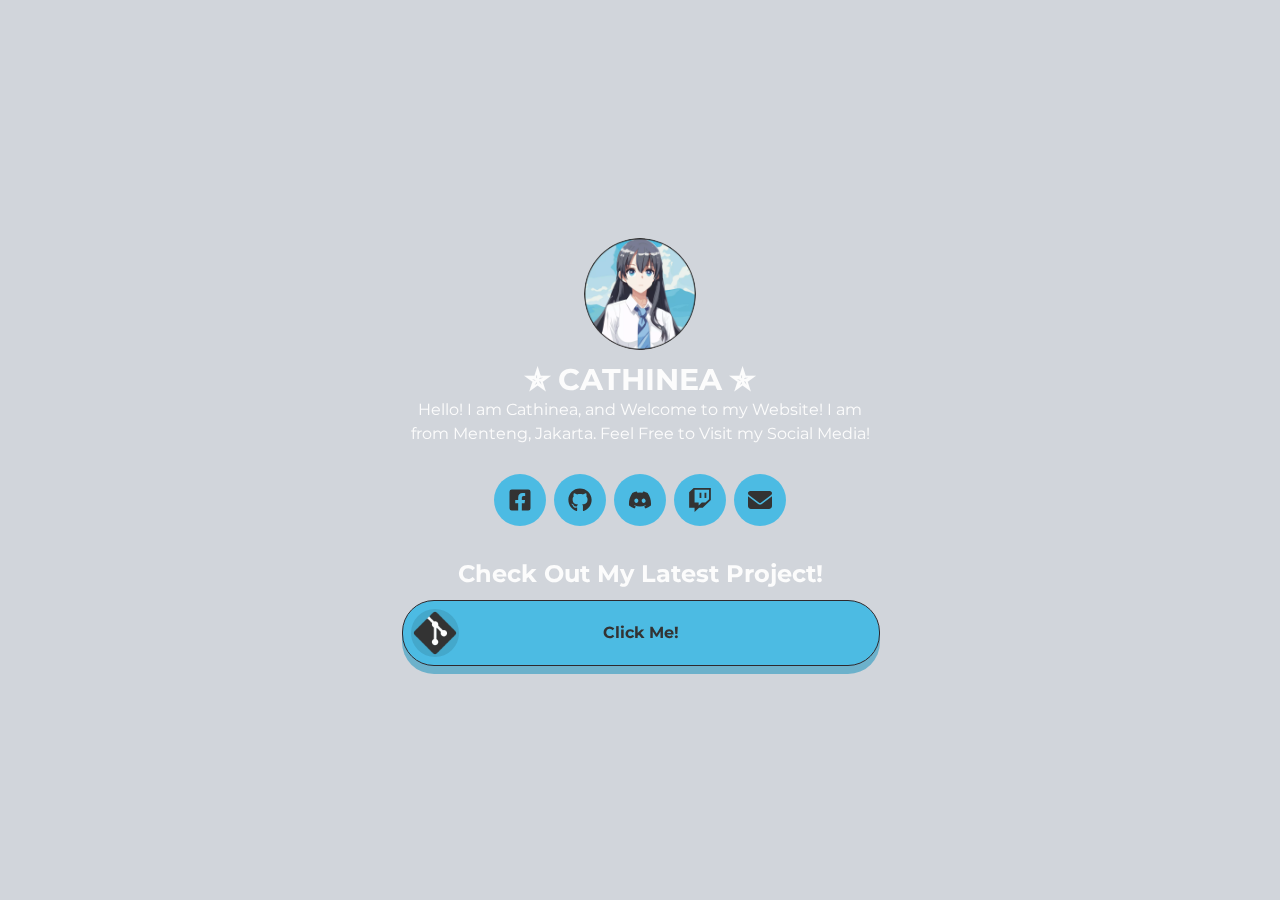
==== commit 5218bb6f: "💻 𝐌𝐀𝐈𝐍 𝐇𝐓𝐌𝐋 𝐅𝐈𝐋𝐄 📄" ====
--- a/index.html
+++ b/index.html
@@ -1,140 +1 @@
-<!DOCTYPE html>
-<html>
-<head>
-    <meta charset="utf-8">
-    <title>𝙲𝙰𝚃𝙷𝙸𝙽𝙴𝙰.𝙵𝟻.𝚂𝙸</title>
-    <link href="images/favicon.ico" rel="icon">
-    <meta name="author" content="Cathinea">
-    <meta name="description"
-        content="Hello! I am Cathinea, and Welcome to my Website! I am from Menteng, Jakarta. Feel Free to Visit my Social Media!">
-    <meta name="keywords" content="Cathinea">
-    <meta name="viewport" content="width=device-width,initial-scale=1">
-    <meta data-react-helmet="true" name="theme-color" content="#4CBBE3">
-    <meta property="og:title" content="Cathinea">
-    <meta property="og:description"
-        content="Hello! I am Cathinea, and Welcome to my Website! I am from Menteng, Jakarta. Feel Free to Visit my Social Media!">
-    <meta property="og:image" content="https://cathinea.f5.si/images/author.webp">
-    <meta name="twitter:card" content="summary_large_image">
-    <meta name="twitter:title" content="Cathinea">
-    <meta name="twitter:description"
-        content="Hello! I am Cathinea, and Welcome to my Website! I am from Menteng, Jakarta. Feel Free to Visit my Social Media!">
-    <meta name="twitter:image" content="https://cathinea.f5.si/images/author.webp">
-    <link rel="stylesheet" href="style.css">
-</head>
-
-<body>
-    <div id="__next">
-        <section class="main main_notbuilder button_large"
-            style="background-color:rgb(209 213 219 / 1);--dark-color:#000;--light-color:#fff;--text-color:#fcfcfc;--link-color:51,51,51;--link-background:76,187,227;--link-shadow:108,177,203;--link-border:45,41,46;--divider-color:255,255,255;--font-family:Montserrat,sans-serif">
-            <div class="fixed top-0 left-0 w-full h-full overflow-hidden">
-                <div class="bg-center bg-repeat absolute -left-10 -right-10 -bottom-10 -top-10 bg-cover"
-                    style="background-image:url(https://cathinea.f5.si/images/background.webp)"></div>
-            </div>
-            <style>
-                body,
-                html {
-                    overscroll-behavior-y: none
-                }
-            </style>
-            <div class="fixed top-0 left-0 right-0 bottom-0 h-full flex">
-                <div class="container">
-                    <div class="stylebackfilter"></div>
-                    <div class="styleback hidden"
-                        style="background-image:url(https://cathinea.f5.si/images/background.webp);background-color:#d1d5db">
-                    </div>
-                </div>
-            </div>
-            <div class="container">
-                <div class="component_container component_container_center">
-                    <div class="flex flex-wrap -m-2 relative z-10">
-                        <div id="mcomp-6538fe87c5b59cf4ae83d070" class="w-28 mx-auto relative mb-3">
-                            <div
-                                class="w-24 h-24 sm:w-28 sm:h-28 flex items-center justify-center bg-gray-200 mx-auto overflow-hidden bg-center bg-cover bg-no-repeat rounded-full">
-                                <img src="images/author.webp" alt="Cathinea"></div>
-                        </div>
-                        <div id="" style="font-family:Montserrat,sans-serif" class="text_normal text_center text_large">
-                            <span style="font-weight:700">✯ CATHINEA ✯</span></div>
-                        <div id="" style="font-family:Montserrat,sans-serif" class="text_normal text_center"><span>
-                                <p>Hello! I am Cathinea, and Welcome to my Website! I am from Menteng, Jakarta. Feel
-                                    Free to Visit my Social Media!</p>
-                            </span></div>
-                        <div class="mt-3 w-full"></div>
-
-                        <div class="link_container_horizontal"><a href="https://cathinea.f5.si"
-                                rel="noopener noreferrer" class="link_horizontal link_horizontal_round"><svg
-                                    aria-hidden="true" focusable="false" data-prefix="fas" data-icon="earth-asia"
-                                    class="svg-inline--fa fa-earth-asia text-2xl w-6 h-6" role="img"
-                                    xmlns="http://www.w3.org/2000/svg" viewBox="0 0 512 512">
-                                    <path fill="currentColor"
-                                        d="M51.7 295.1l31.7 6.3c7.9 1.6 16-.9 21.7-6.6l15.4-15.4c11.6-11.6 31.1-8.4 38.4 6.2l9.3 18.5c4.8 9.6 14.6 15.7 25.4 15.7c15.2 0 26.1-14.6 21.7-29.2l-6-19.9c-4.6-15.4 6.9-30.9 23-30.9h2.3c13.4 0 25.9-6.7 33.3-17.8l10.7-16.1c5.6-8.5 5.3-19.6-.8-27.7l-16.1-21.5c-10.3-13.7-3.3-33.5 13.4-37.7l17-4.3c7.5-1.9 13.6-7.2 16.5-14.4l16.4-40.9C303.4 52.1 280.2 48 256 48C141.1 48 48 141.1 48 256c0 13.4 1.3 26.5 3.7 39.1zm407.7 4.6c-3-.3-6-.1-9 .8l-15.8 4.4c-6.7 1.9-13.8-.9-17.5-6.7l-2-3.1c-6-9.4-16.4-15.1-27.6-15.1s-21.6 5.7-27.6 15.1l-6.1 9.5c-1.4 2.2-3.4 4.1-5.7 5.3L312 330.1c-18.1 10.1-25.5 32.4-17 51.3l5.5 12.4c8.6 19.2 30.7 28.5 50.5 21.1l2.6-1c10-3.7 21.3-2.2 29.9 4.1l1.5 1.1c37.2-29.5 64.1-71.4 74.4-119.5zM0 256a256 256 0 1 1 512 0A256 256 0 1 1 0 256zm144.5 92.1c-2.1 8.6 3.1 17.3 11.6 19.4l32 8c8.6 2.1 17.3-3.1 19.4-11.6s-3.1-17.3-11.6-19.4l-32-8c-8.6-2.1-17.3 3.1-19.4 11.6zm92-20c-2.1 8.6 3.1 17.3 11.6 19.4s17.3-3.1 19.4-11.6l8-32c2.1-8.6-3.1-17.3-11.6-19.4s-17.3 3.1-19.4 11.6l-8 32zM343.2 113.7c-7.9-4-17.5-.7-21.5 7.2l-16 32c-4 7.9-.7 17.5 7.2 21.5s17.5 .7 21.5-7.2l16-32c4-7.9 .7-17.5-7.2-21.5z">
-                                    </path>
-                                </svg> </a>
-                            <a href="https://github.com/Cathinea" target="_blank" rel="noopener noreferrer"
-                                class="link_horizontal link_horizontal_round"><svg aria-hidden="true" focusable="false"
-                                    data-prefix="fab" data-icon="github"
-                                    class="svg-inline--fa fa-github text-2xl w-6 h-6" role="img"
-                                    xmlns="http://www.w3.org/2000/svg" viewBox="0 0 496 512">
-                                    <path fill="currentColor"
-                                        d="M165.9 397.4c0 2-2.3 3.6-5.2 3.6-3.3.3-5.6-1.3-5.6-3.6 0-2 2.3-3.6 5.2-3.6 3-.3 5.6 1.3 5.6 3.6zm-31.1-4.5c-.7 2 1.3 4.3 4.3 4.9 2.6 1 5.6 0 6.2-2s-1.3-4.3-4.3-5.2c-2.6-.7-5.5.3-6.2 2.3zm44.2-1.7c-2.9.7-4.9 2.6-4.6 4.9.3 2 2.9 3.3 5.9 2.6 2.9-.7 4.9-2.6 4.6-4.6-.3-1.9-3-3.2-5.9-2.9zM244.8 8C106.1 8 0 113.3 0 252c0 110.9 69.8 205.8 169.5 239.2 12.8 2.3 17.3-5.6 17.3-12.1 0-6.2-.3-40.4-.3-61.4 0 0-70 15-84.7-29.8 0 0-11.4-29.1-27.8-36.6 0 0-22.9-15.7 1.6-15.4 0 0 24.9 2 38.6 25.8 21.9 38.6 58.6 27.5 72.9 20.9 2.3-16 8.8-27.1 16-33.7-55.9-6.2-112.3-14.3-112.3-110.5 0-27.5 7.6-41.3 23.6-58.9-2.6-6.5-11.1-33.3 2.6-67.9 20.9-6.5 69 27 69 27 20-5.6 41.5-8.5 62.8-8.5s42.8 2.9 62.8 8.5c0 0 48.1-33.6 69-27 13.7 34.7 5.2 61.4 2.6 67.9 16 17.7 25.8 31.5 25.8 58.9 0 96.5-58.9 104.2-114.8 110.5 9.2 7.9 17 22.9 17 46.4 0 33.7-.3 75.4-.3 83.6 0 6.5 4.6 14.4 17.3 12.1C428.2 457.8 496 362.9 496 252 496 113.3 383.5 8 244.8 8zM97.2 352.9c-1.3 1-1 3.3.7 5.2 1.6 1.6 3.9 2.3 5.2 1 1.3-1 1-3.3-.7-5.2-1.6-1.6-3.9-2.3-5.2-1zm-10.8-8.1c-.7 1.3.3 2.9 2.3 3.9 1.6 1 3.6.7 4.3-.7.7-1.3-.3-2.9-2.3-3.9-2-.6-3.6-.3-4.3.7zm32.4 35.6c-1.6 1.3-1 4.3 1.3 6.2 2.3 2.3 5.2 2.6 6.5 1 1.3-1.3.7-4.3-1.3-6.2-2.2-2.3-5.2-2.6-6.5-1zm-11.4-14.7c-1.6 1-1.6 3.6 0 5.9 1.6 2.3 4.3 3.3 5.6 2.3 1.6-1.3 1.6-3.9 0-6.2-1.4-2.3-4-3.3-5.6-2z">
-                                    </path>
-                                </svg> </a>
-                            <a href="https://facebook.com/Cathinea" target="_blank" rel="noopener noreferrer"
-                                class="link_horizontal link_horizontal_round"><svg aria-hidden="true" focusable="false"
-                                    data-prefix="fab" data-icon="square-facebook"
-                                    class="svg-inline--fa fa-square-facebook text-2xl w-6 h-6" role="img"
-                                    xmlns="http://www.w3.org/2000/svg" viewBox="0 0 448 512">
-                                    <path fill="currentColor"
-                                        d="M400 32H48A48 48 0 0 0 0 80v352a48 48 0 0 0 48 48h137.25V327.69h-63V256h63v-54.64c0-62.15 37-96.48 93.67-96.48 27.14 0 55.52 4.84 55.52 4.84v61h-31.27c-30.81 0-40.42 19.12-40.42 38.73V256h68.78l-11 71.69h-57.78V480H400a48 48 0 0 0 48-48V80a48 48 0 0 0-48-48z">
-                                    </path>
-                                </svg> </a>
-                            <a href="https://instagram.com/Cathinea185" target="_blank" rel="noopener noreferrer"
-                                class="link_horizontal link_horizontal_round"><svg aria-hidden="true" focusable="false"
-                                    data-prefix="fab" data-icon="instagram"
-                                    class="svg-inline--fa fa-instagram text-2xl w-6 h-6" role="img"
-                                    xmlns="http://www.w3.org/2000/svg" viewBox="0 0 448 512">
-                                    <path fill="currentColor"
-                                        d="M224.1 141c-63.6 0-114.9 51.3-114.9 114.9s51.3 114.9 114.9 114.9S339 319.5 339 255.9 287.7 141 224.1 141zm0 189.6c-41.1 0-74.7-33.5-74.7-74.7s33.5-74.7 74.7-74.7 74.7 33.5 74.7 74.7-33.6 74.7-74.7 74.7zm146.4-194.3c0 14.9-12 26.8-26.8 26.8-14.9 0-26.8-12-26.8-26.8s12-26.8 26.8-26.8 26.8 12 26.8 26.8zm76.1 27.2c-1.7-35.9-9.9-67.7-36.2-93.9-26.2-26.2-58-34.4-93.9-36.2-37-2.1-147.9-2.1-184.9 0-35.8 1.7-67.6 9.9-93.9 36.1s-34.4 58-36.2 93.9c-2.1 37-2.1 147.9 0 184.9 1.7 35.9 9.9 67.7 36.2 93.9s58 34.4 93.9 36.2c37 2.1 147.9 2.1 184.9 0 35.9-1.7 67.7-9.9 93.9-36.2 26.2-26.2 34.4-58 36.2-93.9 2.1-37 2.1-147.8 0-184.8zM398.8 388c-7.8 19.6-22.9 34.7-42.6 42.6-29.5 11.7-99.5 9-132.1 9s-102.7 2.6-132.1-9c-19.6-7.8-34.7-22.9-42.6-42.6-11.7-29.5-9-99.5-9-132.1s-2.6-102.7 9-132.1c7.8-19.6 22.9-34.7 42.6-42.6 29.5-11.7 99.5-9 132.1-9s102.7-2.6 132.1 9c19.6 7.8 34.7 22.9 42.6 42.6 11.7 29.5 9 99.5 9 132.1s2.7 102.7-9 132.1z">
-                                    </path>
-                                </svg></a>
-                            <a href="mailto:cathinea@f5.si" target="_blank" rel="noopener noreferrer"
-                                class="link_horizontal link_horizontal_round"><svg aria-hidden="true" focusable="false"
-                                    data-prefix="fas" data-icon="envelope"
-                                    class="svg-inline--fa fa-envelope text-2xl w-6 h-6" role="img"
-                                    xmlns="http://www.w3.org/2000/svg" viewBox="0 0 512 512">
-                                    <path fill="currentColor"
-                                        d="M48 64C21.5 64 0 85.5 0 112c0 15.1 7.1 29.3 19.2 38.4L236.8 313.6c11.4 8.5 27 8.5 38.4 0L492.8 150.4c12.1-9.1 19.2-23.3 19.2-38.4c0-26.5-21.5-48-48-48H48zM0 176V384c0 35.3 28.7 64 64 64H448c35.3 0 64-28.7 64-64V176L294.4 339.2c-22.8 17.1-54 17.1-76.8 0L0 176z">
-                                    </path>
-                                </svg> </a></div>
-                        <div style="padding-top:7px;margin-bottom:7px;border-color:var(--divider-color)"
-                            class="w-full mx-2 opacity-70"></div>
-                        <div id="" style="font-family:Montserrat,sans-serif;font-size:1.5em"
-                            class="text_normal text_center">
-                            <p node="[object Object]"><strong>Check Out My Latest Project!</strong></p>
-                        </div>
-                        <div class="link_container">
-                            <div class="link_outer">
-                                <a href="javascript:void(0);" target="_blank" rel="noopener noreferrer"
-                                    class="Pobi_Link_Link Pobi_Link_Link_Round Pobi_Link_Link_Round_Shadow">
-                                    <div class="link_icon link_icon_round"><img src="images/git.webp" alt="Project">
-                                    </div>
-                                    <div class="link_text_outer">
-                                        <div id="" style="font-family:Montserrat,sans-serif"
-                                            class="text_normal text_center"><strong>Click Me!</strong></div>
-                                    </div>
-                                    <div class="link_dummy"></div>
-                                </a>
-                            </div>
-                        </div>
-                        <div style="padding-top:14px;margin-bottom:14px;border-color:var(--divider-color)"
-                            class="w-full mx-2 opacity-70"></div>
-                    </div>
-                </div>
-            </div>
-        </section>
-        <div style="position:fixed;z-index:999999999;top:16px;left:16px;right:16px;bottom:16px;pointer-events:none">
-        </div>
-    </div>
-    <script src="script.js"></script>
-</body>
-
-</html>
+<!DOCTYPE html><html><head><meta charset="utf-8"><title>𝙲𝙰𝚃𝙷𝙸𝙽𝙴𝙰.𝙵𝟻.𝚂𝙸</title><link href="images/favicon.ico" rel="icon"><meta name="author" content="Cathinea"><meta name="description" content="Hello! I am Cathinea, and Welcome to my Website! I am from Menteng, Jakarta. Feel Free to Visit my Social Media!"><meta name="keywords" content="Cathinea"><meta name="viewport" content="width=device-width,initial-scale=1"><meta data-react-helmet="true" name="theme-color" content="#4CBBE3"><meta property="og:title" content="Cathinea"><meta property="og:description" content="Hello! I am Cathinea, and Welcome to my Website! I am from Menteng, Jakarta. Feel Free to Visit my Social Media!"><meta property="og:image" content="https://cathinea.f5.si/images/author.webp"><meta name="twitter:card" content="summary_large_image"><meta name="twitter:title" content="Cathinea"><meta name="twitter:description" content="Hello! I am Cathinea, and Welcome to my Website! I am from Menteng, Jakarta. Feel Free to Visit my Social Media!"><meta name="twitter:image" content="https://cathinea.f5.si/images/author.webp"><link rel="stylesheet" href="style.css"></head><body><div id="__next"><section class="main main_notbuilder button_large" style="background-color:rgb(209 213 219 / 1);--dark-color:#000;--light-color:#fff;--text-color:#fcfcfc;--link-color:51,51,51;--link-background:76,187,227;--link-shadow:108,177,203;--link-border:45,41,46;--divider-color:255,255,255;--font-family:Montserrat,sans-serif"><div class="fixed top-0 left-0 w-full h-full overflow-hidden"><div class="bg-center bg-repeat absolute -left-10 -right-10 -bottom-10 -top-10 bg-cover" style="background-image:url(https://cathinea.f5.si/images/background.webp)"></div></div><style>body,html{overscroll-behavior-y:none}</style><div class="fixed top-0 left-0 right-0 bottom-0 h-full flex"><div class="container"><div class="stylebackfilter"></div><div class="styleback hidden" style="background-image:url(https://cathinea.f5.si/images/background.webp);background-color:#d1d5db"></div></div></div><div class="container"><div class="component_container component_container_center"><div class="flex flex-wrap -m-2 relative z-10"><div id="mcomp-6538fe87c5b59cf4ae83d070" class="w-28 mx-auto relative mb-3"><div class="w-24 h-24 sm:w-28 sm:h-28 flex items-center justify-center bg-gray-200 mx-auto overflow-hidden bg-center bg-cover bg-no-repeat rounded-full"><img src="images/author.webp" alt="Cathinea"></div></div><div id="" style="font-family:Montserrat,sans-serif" class="text_normal text_center text_large"><span style="font-weight:700">✯ CATHINEA ✯</span></div><div id="" style="font-family:Montserrat,sans-serif" class="text_normal text_center"><span><p>Hello! I am Cathinea, and Welcome to my Website! I am from Menteng, Jakarta. Feel Free to Visit my Social Media!</p></span></div><div class="mt-3 w-full"></div><div class="link_container_horizontal"><a href="https://cathinea.f5.si/redirect/facebook" target="_blank" rel="noopener noreferrer" class="link_horizontal link_horizontal_round"><svg aria-hidden="true" focusable="false" data-prefix="fab" data-icon="square-facebook" class="svg-inline--fa fa-square-facebook text-2xl w-6 h-6" role="img" xmlns="http://www.w3.org/2000/svg" viewBox="0 0 448 512"><path fill="currentColor" d="M400 32H48A48 48 0 0 0 0 80v352a48 48 0 0 0 48 48h137.25V327.69h-63V256h63v-54.64c0-62.15 37-96.48 93.67-96.48 27.14 0 55.52 4.84 55.52 4.84v61h-31.27c-30.81 0-40.42 19.12-40.42 38.73V256h68.78l-11 71.69h-57.78V480H400a48 48 0 0 0 48-48V80a48 48 0 0 0-48-48z"></path></svg></a><a href="https://cathinea.f5.si/redirect/github" target="_blank" rel="noopener noreferrer" class="link_horizontal link_horizontal_round"><svg aria-hidden="true" focusable="false" data-prefix="fab" data-icon="github" class="svg-inline--fa fa-github text-2xl w-6 h-6" role="img" xmlns="http://www.w3.org/2000/svg" viewBox="0 0 496 512"><path fill="currentColor" d="M165.9 397.4c0 2-2.3 3.6-5.2 3.6-3.3.3-5.6-1.3-5.6-3.6 0-2 2.3-3.6 5.2-3.6 3-.3 5.6 1.3 5.6 3.6zm-31.1-4.5c-.7 2 1.3 4.3 4.3 4.9 2.6 1 5.6 0 6.2-2s-1.3-4.3-4.3-5.2c-2.6-.7-5.5.3-6.2 2.3zm44.2-1.7c-2.9.7-4.9 2.6-4.6 4.9.3 2 2.9 3.3 5.9 2.6 2.9-.7 4.9-2.6 4.6-4.6-.3-1.9-3-3.2-5.9-2.9zM244.8 8C106.1 8 0 113.3 0 252c0 110.9 69.8 205.8 169.5 239.2 12.8 2.3 17.3-5.6 17.3-12.1 0-6.2-.3-40.4-.3-61.4 0 0-70 15-84.7-29.8 0 0-11.4-29.1-27.8-36.6 0 0-22.9-15.7 1.6-15.4 0 0 24.9 2 38.6 25.8 21.9 38.6 58.6 27.5 72.9 20.9 2.3-16 8.8-27.1 16-33.7-55.9-6.2-112.3-14.3-112.3-110.5 0-27.5 7.6-41.3 23.6-58.9-2.6-6.5-11.1-33.3 2.6-67.9 20.9-6.5 69 27 69 27 20-5.6 41.5-8.5 62.8-8.5s42.8 2.9 62.8 8.5c0 0 48.1-33.6 69-27 13.7 34.7 5.2 61.4 2.6 67.9 16 17.7 25.8 31.5 25.8 58.9 0 96.5-58.9 104.2-114.8 110.5 9.2 7.9 17 22.9 17 46.4 0 33.7-.3 75.4-.3 83.6 0 6.5 4.6 14.4 17.3 12.1C428.2 457.8 496 362.9 496 252 496 113.3 383.5 8 244.8 8zM97.2 352.9c-1.3 1-1 3.3.7 5.2 1.6 1.6 3.9 2.3 5.2 1 1.3-1 1-3.3-.7-5.2-1.6-1.6-3.9-2.3-5.2-1zm-10.8-8.1c-.7 1.3.3 2.9 2.3 3.9 1.6 1 3.6.7 4.3-.7.7-1.3-.3-2.9-2.3-3.9-2-.6-3.6-.3-4.3.7zm32.4 35.6c-1.6 1.3-1 4.3 1.3 6.2 2.3 2.3 5.2 2.6 6.5 1 1.3-1.3.7-4.3-1.3-6.2-2.2-2.3-5.2-2.6-6.5-1zm-11.4-14.7c-1.6 1-1.6 3.6 0 5.9 1.6 2.3 4.3 3.3 5.6 2.3 1.6-1.3 1.6-3.9 0-6.2-1.4-2.3-4-3.3-5.6-2z"></path></svg></a><a href="https://cathinea.f5.si/redirect/discord" rel="noopener noreferrer" class="link_horizontal link_horizontal_round"><svg aria-hidden="true" focusable="false" data-prefix="fab" data-icon="discord" class="svg-inline--fa fa-discord text-2xl w-6 h-6" role="img" xmlns="http://www.w3.org/2000/svg" viewBox="0 0 640 512"><path fill="currentColor" d="M524.531,69.836a1.5,1.5,0,0,0-.764-.7A485.065,485.065,0,0,0,404.081,32.03a1.816,1.816,0,0,0-1.923.91,337.461,337.461,0,0,0-14.9,30.6,447.848,447.848,0,0,0-134.426,0,309.541,309.541,0,0,0-15.135-30.6,1.89,1.89,0,0,0-1.924-.91A483.689,483.689,0,0,0,116.085,69.137a1.712,1.712,0,0,0-.788.676C39.068,183.651,18.186,294.69,28.43,404.354a2.016,2.016,0,0,0,.765,1.375A487.666,487.666,0,0,0,176.02,479.918a1.9,1.9,0,0,0,2.063-.676A348.2,348.2,0,0,0,208.12,430.4a1.86,1.86,0,0,0-1.019-2.588,321.173,321.173,0,0,1-45.868-21.853,1.885,1.885,0,0,1-.185-3.126c3.082-2.309,6.166-4.711,9.109-7.137a1.819,1.819,0,0,1,1.9-.256c96.229,43.917,200.41,43.917,295.5,0a1.812,1.812,0,0,1,1.924.233c2.944,2.426,6.027,4.851,9.132,7.16a1.884,1.884,0,0,1-.162,3.126,301.407,301.407,0,0,1-45.89,21.83,1.875,1.875,0,0,0-1,2.611,391.055,391.055,0,0,0,30.014,48.815,1.864,1.864,0,0,0,2.063.7A486.048,486.048,0,0,0,610.7,405.729a1.882,1.882,0,0,0,.765-1.352C623.729,277.594,590.933,167.465,524.531,69.836ZM222.491,337.58c-28.972,0-52.844-26.587-52.844-59.239S193.056,219.1,222.491,219.1c29.665,0,53.306,26.82,52.843,59.239C275.334,310.993,251.924,337.58,222.491,337.58Zm195.38,0c-28.971,0-52.843-26.587-52.843-59.239S388.437,219.1,417.871,219.1c29.667,0,53.307,26.82,52.844,59.239C470.715,310.993,447.538,337.58,417.871,337.58Z"></path></svg></a><a href="https://cathinea.f5.si/redirect/twitch" target="_blank" rel="noopener noreferrer" class="link_horizontal link_horizontal_round"><svg aria-hidden="true" focusable="false" data-prefix="fab" data-icon="twitch" class="svg-inline--fa fa-twitch text-2xl w-6 h-6" role="img" xmlns="http://www.w3.org/2000/svg" viewBox="0 0 512 512"><path fill="currentColor" d="M391.17,103.47H352.54v109.7h38.63ZM285,103H246.37V212.75H285ZM120.83,0,24.31,91.42V420.58H140.14V512l96.53-91.42h77.25L487.69,256V0ZM449.07,237.75l-77.22,73.12H294.61l-67.6,64v-64H140.14V36.58H449.07Z"></path></svg></a><a href="mailto:cathinea@f5.si" target="_blank" rel="noopener noreferrer" class="link_horizontal link_horizontal_round"><svg aria-hidden="true" focusable="false" data-prefix="fas" data-icon="envelope" class="svg-inline--fa fa-envelope text-2xl w-6 h-6" role="img" xmlns="http://www.w3.org/2000/svg" viewBox="0 0 512 512"><path fill="currentColor" d="M48 64C21.5 64 0 85.5 0 112c0 15.1 7.1 29.3 19.2 38.4L236.8 313.6c11.4 8.5 27 8.5 38.4 0L492.8 150.4c12.1-9.1 19.2-23.3 19.2-38.4c0-26.5-21.5-48-48-48H48zM0 176V384c0 35.3 28.7 64 64 64H448c35.3 0 64-28.7 64-64V176L294.4 339.2c-22.8 17.1-54 17.1-76.8 0L0 176z"></path></svg></a></div><div style="padding-top:7px;margin-bottom:7px;border-color:var(--divider-color)" class="w-full mx-2 opacity-70"></div><div id="" style="font-family:Montserrat,sans-serif;font-size:1.5em" class="text_normal text_center"><p node="[object Object]"><strong>Check Out My Latest Project!</strong></p></div><div class="link_container"><div class="link_outer"><a href="javascript:void(0);" target="_blank" rel="noopener noreferrer" class="Pobi_Link_Link Pobi_Link_Link_Round Pobi_Link_Link_Round_Shadow"><div class="link_icon link_icon_round"><img src="images/git.webp" alt="Project"></div><div class="link_text_outer"><div id="" style="font-family:Montserrat,sans-serif" class="text_normal text_center"><strong>Click Me!</strong></div></div><div class="link_dummy"></div></a></div></div><div style="padding-top:14px;margin-bottom:14px;border-color:var(--divider-color)" class="w-full mx-2 opacity-70"></div></div></div></div></section></div><script src="script.js"></script></body></html>
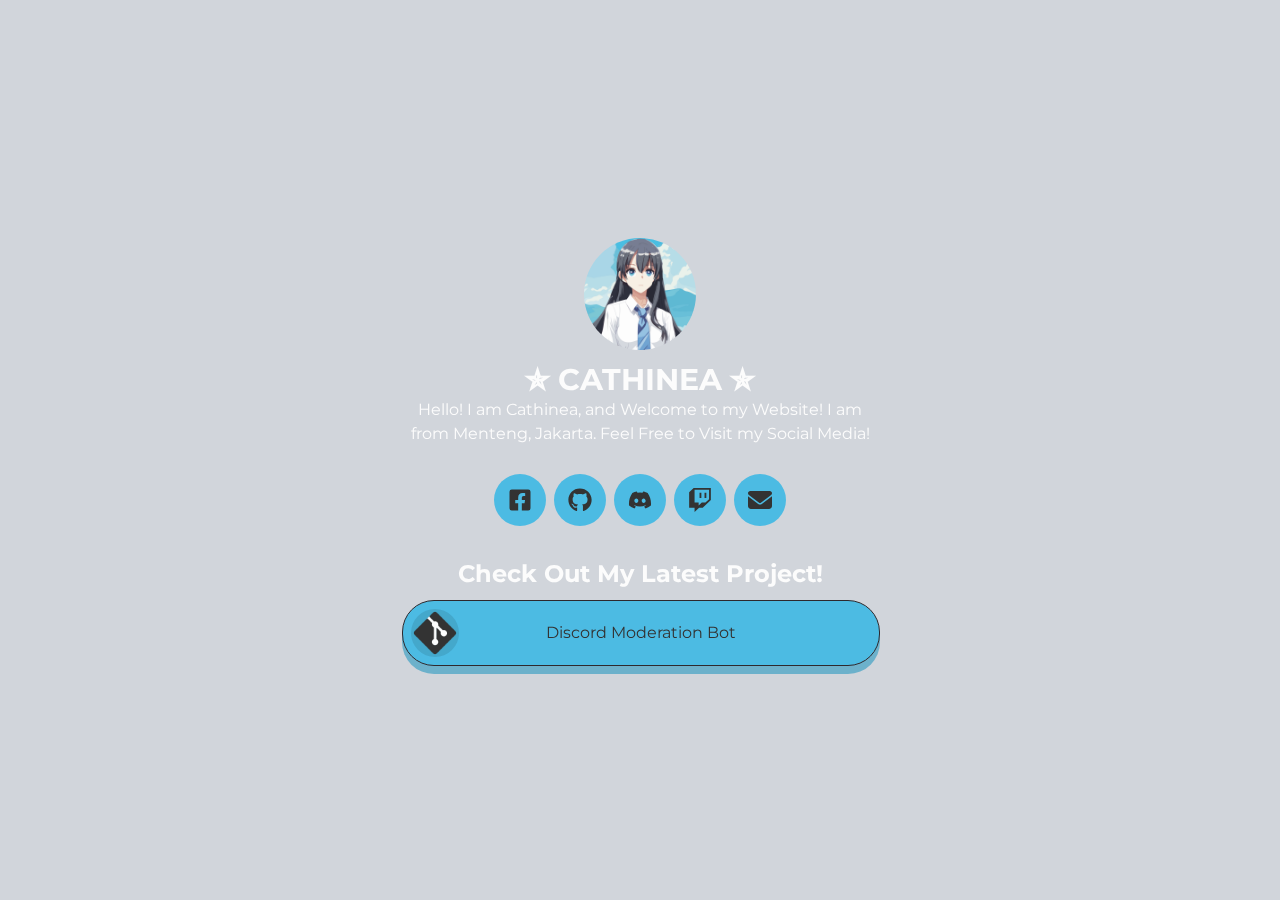
==== commit 8cb757a4: "💻 𝐌𝐚𝐢𝐧 𝐇𝐓𝐌𝐋 𝐅𝐢𝐥𝐞 📄" ====
--- a/index.html
+++ b/index.html
@@ -1 +1 @@
-<!DOCTYPE html><html><head><meta charset="utf-8"><title>𝙲𝙰𝚃𝙷𝙸𝙽𝙴𝙰.𝙵𝟻.𝚂𝙸</title><link href="images/favicon.ico" rel="icon"><meta name="author" content="Cathinea"><meta name="description" content="Hello! I am Cathinea, and Welcome to my Website! I am from Menteng, Jakarta. Feel Free to Visit my Social Media!"><meta name="keywords" content="Cathinea"><meta name="viewport" content="width=device-width,initial-scale=1"><meta data-react-helmet="true" name="theme-color" content="#4CBBE3"><meta property="og:title" content="Cathinea"><meta property="og:description" content="Hello! I am Cathinea, and Welcome to my Website! I am from Menteng, Jakarta. Feel Free to Visit my Social Media!"><meta property="og:image" content="https://cathinea.f5.si/images/author.webp"><meta name="twitter:card" content="summary_large_image"><meta name="twitter:title" content="Cathinea"><meta name="twitter:description" content="Hello! I am Cathinea, and Welcome to my Website! I am from Menteng, Jakarta. Feel Free to Visit my Social Media!"><meta name="twitter:image" content="https://cathinea.f5.si/images/author.webp"><link rel="stylesheet" href="style.css"></head><body><div id="__next"><section class="main main_notbuilder button_large" style="background-color:rgb(209 213 219 / 1);--dark-color:#000;--light-color:#fff;--text-color:#fcfcfc;--link-color:51,51,51;--link-background:76,187,227;--link-shadow:108,177,203;--link-border:45,41,46;--divider-color:255,255,255;--font-family:Montserrat,sans-serif"><div class="fixed top-0 left-0 w-full h-full overflow-hidden"><div class="bg-center bg-repeat absolute -left-10 -right-10 -bottom-10 -top-10 bg-cover" style="background-image:url(https://cathinea.f5.si/images/background.webp)"></div></div><style>body,html{overscroll-behavior-y:none}</style><div class="fixed top-0 left-0 right-0 bottom-0 h-full flex"><div class="container"><div class="stylebackfilter"></div><div class="styleback hidden" style="background-image:url(https://cathinea.f5.si/images/background.webp);background-color:#d1d5db"></div></div></div><div class="container"><div class="component_container component_container_center"><div class="flex flex-wrap -m-2 relative z-10"><div id="mcomp-6538fe87c5b59cf4ae83d070" class="w-28 mx-auto relative mb-3"><div class="w-24 h-24 sm:w-28 sm:h-28 flex items-center justify-center bg-gray-200 mx-auto overflow-hidden bg-center bg-cover bg-no-repeat rounded-full"><img src="images/author.webp" alt="Cathinea"></div></div><div id="" style="font-family:Montserrat,sans-serif" class="text_normal text_center text_large"><span style="font-weight:700">✯ CATHINEA ✯</span></div><div id="" style="font-family:Montserrat,sans-serif" class="text_normal text_center"><span><p>Hello! I am Cathinea, and Welcome to my Website! I am from Menteng, Jakarta. Feel Free to Visit my Social Media!</p></span></div><div class="mt-3 w-full"></div><div class="link_container_horizontal"><a href="https://cathinea.f5.si/redirect/facebook" target="_blank" rel="noopener noreferrer" class="link_horizontal link_horizontal_round"><svg aria-hidden="true" focusable="false" data-prefix="fab" data-icon="square-facebook" class="svg-inline--fa fa-square-facebook text-2xl w-6 h-6" role="img" xmlns="http://www.w3.org/2000/svg" viewBox="0 0 448 512"><path fill="currentColor" d="M400 32H48A48 48 0 0 0 0 80v352a48 48 0 0 0 48 48h137.25V327.69h-63V256h63v-54.64c0-62.15 37-96.48 93.67-96.48 27.14 0 55.52 4.84 55.52 4.84v61h-31.27c-30.81 0-40.42 19.12-40.42 38.73V256h68.78l-11 71.69h-57.78V480H400a48 48 0 0 0 48-48V80a48 48 0 0 0-48-48z"></path></svg></a><a href="https://cathinea.f5.si/redirect/github" target="_blank" rel="noopener noreferrer" class="link_horizontal link_horizontal_round"><svg aria-hidden="true" focusable="false" data-prefix="fab" data-icon="github" class="svg-inline--fa fa-github text-2xl w-6 h-6" role="img" xmlns="http://www.w3.org/2000/svg" viewBox="0 0 496 512"><path fill="currentColor" d="M165.9 397.4c0 2-2.3 3.6-5.2 3.6-3.3.3-5.6-1.3-5.6-3.6 0-2 2.3-3.6 5.2-3.6 3-.3 5.6 1.3 5.6 3.6zm-31.1-4.5c-.7 2 1.3 4.3 4.3 4.9 2.6 1 5.6 0 6.2-2s-1.3-4.3-4.3-5.2c-2.6-.7-5.5.3-6.2 2.3zm44.2-1.7c-2.9.7-4.9 2.6-4.6 4.9.3 2 2.9 3.3 5.9 2.6 2.9-.7 4.9-2.6 4.6-4.6-.3-1.9-3-3.2-5.9-2.9zM244.8 8C106.1 8 0 113.3 0 252c0 110.9 69.8 205.8 169.5 239.2 12.8 2.3 17.3-5.6 17.3-12.1 0-6.2-.3-40.4-.3-61.4 0 0-70 15-84.7-29.8 0 0-11.4-29.1-27.8-36.6 0 0-22.9-15.7 1.6-15.4 0 0 24.9 2 38.6 25.8 21.9 38.6 58.6 27.5 72.9 20.9 2.3-16 8.8-27.1 16-33.7-55.9-6.2-112.3-14.3-112.3-110.5 0-27.5 7.6-41.3 23.6-58.9-2.6-6.5-11.1-33.3 2.6-67.9 20.9-6.5 69 27 69 27 20-5.6 41.5-8.5 62.8-8.5s42.8 2.9 62.8 8.5c0 0 48.1-33.6 69-27 13.7 34.7 5.2 61.4 2.6 67.9 16 17.7 25.8 31.5 25.8 58.9 0 96.5-58.9 104.2-114.8 110.5 9.2 7.9 17 22.9 17 46.4 0 33.7-.3 75.4-.3 83.6 0 6.5 4.6 14.4 17.3 12.1C428.2 457.8 496 362.9 496 252 496 113.3 383.5 8 244.8 8zM97.2 352.9c-1.3 1-1 3.3.7 5.2 1.6 1.6 3.9 2.3 5.2 1 1.3-1 1-3.3-.7-5.2-1.6-1.6-3.9-2.3-5.2-1zm-10.8-8.1c-.7 1.3.3 2.9 2.3 3.9 1.6 1 3.6.7 4.3-.7.7-1.3-.3-2.9-2.3-3.9-2-.6-3.6-.3-4.3.7zm32.4 35.6c-1.6 1.3-1 4.3 1.3 6.2 2.3 2.3 5.2 2.6 6.5 1 1.3-1.3.7-4.3-1.3-6.2-2.2-2.3-5.2-2.6-6.5-1zm-11.4-14.7c-1.6 1-1.6 3.6 0 5.9 1.6 2.3 4.3 3.3 5.6 2.3 1.6-1.3 1.6-3.9 0-6.2-1.4-2.3-4-3.3-5.6-2z"></path></svg></a><a href="https://cathinea.f5.si/redirect/discord" rel="noopener noreferrer" class="link_horizontal link_horizontal_round"><svg aria-hidden="true" focusable="false" data-prefix="fab" data-icon="discord" class="svg-inline--fa fa-discord text-2xl w-6 h-6" role="img" xmlns="http://www.w3.org/2000/svg" viewBox="0 0 640 512"><path fill="currentColor" d="M524.531,69.836a1.5,1.5,0,0,0-.764-.7A485.065,485.065,0,0,0,404.081,32.03a1.816,1.816,0,0,0-1.923.91,337.461,337.461,0,0,0-14.9,30.6,447.848,447.848,0,0,0-134.426,0,309.541,309.541,0,0,0-15.135-30.6,1.89,1.89,0,0,0-1.924-.91A483.689,483.689,0,0,0,116.085,69.137a1.712,1.712,0,0,0-.788.676C39.068,183.651,18.186,294.69,28.43,404.354a2.016,2.016,0,0,0,.765,1.375A487.666,487.666,0,0,0,176.02,479.918a1.9,1.9,0,0,0,2.063-.676A348.2,348.2,0,0,0,208.12,430.4a1.86,1.86,0,0,0-1.019-2.588,321.173,321.173,0,0,1-45.868-21.853,1.885,1.885,0,0,1-.185-3.126c3.082-2.309,6.166-4.711,9.109-7.137a1.819,1.819,0,0,1,1.9-.256c96.229,43.917,200.41,43.917,295.5,0a1.812,1.812,0,0,1,1.924.233c2.944,2.426,6.027,4.851,9.132,7.16a1.884,1.884,0,0,1-.162,3.126,301.407,301.407,0,0,1-45.89,21.83,1.875,1.875,0,0,0-1,2.611,391.055,391.055,0,0,0,30.014,48.815,1.864,1.864,0,0,0,2.063.7A486.048,486.048,0,0,0,610.7,405.729a1.882,1.882,0,0,0,.765-1.352C623.729,277.594,590.933,167.465,524.531,69.836ZM222.491,337.58c-28.972,0-52.844-26.587-52.844-59.239S193.056,219.1,222.491,219.1c29.665,0,53.306,26.82,52.843,59.239C275.334,310.993,251.924,337.58,222.491,337.58Zm195.38,0c-28.971,0-52.843-26.587-52.843-59.239S388.437,219.1,417.871,219.1c29.667,0,53.307,26.82,52.844,59.239C470.715,310.993,447.538,337.58,417.871,337.58Z"></path></svg></a><a href="https://cathinea.f5.si/redirect/twitch" target="_blank" rel="noopener noreferrer" class="link_horizontal link_horizontal_round"><svg aria-hidden="true" focusable="false" data-prefix="fab" data-icon="twitch" class="svg-inline--fa fa-twitch text-2xl w-6 h-6" role="img" xmlns="http://www.w3.org/2000/svg" viewBox="0 0 512 512"><path fill="currentColor" d="M391.17,103.47H352.54v109.7h38.63ZM285,103H246.37V212.75H285ZM120.83,0,24.31,91.42V420.58H140.14V512l96.53-91.42h77.25L487.69,256V0ZM449.07,237.75l-77.22,73.12H294.61l-67.6,64v-64H140.14V36.58H449.07Z"></path></svg></a><a href="mailto:cathinea@f5.si" target="_blank" rel="noopener noreferrer" class="link_horizontal link_horizontal_round"><svg aria-hidden="true" focusable="false" data-prefix="fas" data-icon="envelope" class="svg-inline--fa fa-envelope text-2xl w-6 h-6" role="img" xmlns="http://www.w3.org/2000/svg" viewBox="0 0 512 512"><path fill="currentColor" d="M48 64C21.5 64 0 85.5 0 112c0 15.1 7.1 29.3 19.2 38.4L236.8 313.6c11.4 8.5 27 8.5 38.4 0L492.8 150.4c12.1-9.1 19.2-23.3 19.2-38.4c0-26.5-21.5-48-48-48H48zM0 176V384c0 35.3 28.7 64 64 64H448c35.3 0 64-28.7 64-64V176L294.4 339.2c-22.8 17.1-54 17.1-76.8 0L0 176z"></path></svg></a></div><div style="padding-top:7px;margin-bottom:7px;border-color:var(--divider-color)" class="w-full mx-2 opacity-70"></div><div id="" style="font-family:Montserrat,sans-serif;font-size:1.5em" class="text_normal text_center"><p node="[object Object]"><strong>Check Out My Latest Project!</strong></p></div><div class="link_container"><div class="link_outer"><a href="javascript:void(0);" target="_blank" rel="noopener noreferrer" class="Pobi_Link_Link Pobi_Link_Link_Round Pobi_Link_Link_Round_Shadow"><div class="link_icon link_icon_round"><img src="images/git.webp" alt="Project"></div><div class="link_text_outer"><div id="" style="font-family:Montserrat,sans-serif" class="text_normal text_center"><strong>Click Me!</strong></div></div><div class="link_dummy"></div></a></div></div><div style="padding-top:14px;margin-bottom:14px;border-color:var(--divider-color)" class="w-full mx-2 opacity-70"></div></div></div></div></section></div><script src="script.js"></script></body></html>
+<!DOCTYPE html><html><head><meta charset="utf-8"><title>ＣＡＴＨＩＮＥＡ</title><link href="images/favicon.ico" rel="icon"><meta name="author" content="Cathinea"><meta name="description" content="Hello! I am Cathinea, and Welcome to my Website! I am from Menteng, Jakarta. Feel Free to Visit my Social Media!"><meta name="keywords" content="Cathinea"><meta name="viewport" content="width=device-width,initial-scale=1"><meta data-react-helmet="true" name="theme-color" content="#4CBBE3"><meta property="og:title" content="Cathinea"><meta property="og:description" content="Hello! I am Cathinea, and Welcome to my Website! I am from Menteng, Jakarta. Feel Free to Visit my Social Media!"><meta property="og:image" content="https://cathinea.f5.si/images/author.webp"><meta name="twitter:title" content="Cathinea"><meta name="twitter:description" content="Hello! I am Cathinea, and Welcome to my Website! I am from Menteng, Jakarta. Feel Free to Visit my Social Media!"><meta name="twitter:image" content="https://cathinea.f5.si/images/author.webp"><link rel="stylesheet" href="style.css"></head><body><div id="__next"><section class="main main_notbuilder button_large" style="background-color:rgb(209 213 219 / 1);--dark-color:#000;--light-color:#fff;--text-color:#fcfcfc;--link-color:51,51,51;--link-background:76,187,227;--link-shadow:108,177,203;--link-border:45,41,46;--divider-color:255,255,255;--font-family:Montserrat,sans-serif"><div class="fixed top-0 left-0 w-full h-full overflow-hidden"><div class="bg-center bg-repeat absolute -left-10 -right-10 -bottom-10 -top-10 bg-cover" style="background-image:url(https://cathinea.f5.si/images/background.webp)"></div></div><style>body,html{overscroll-behavior-y:none}</style><div class="fixed top-0 left-0 right-0 bottom-0 h-full flex"><div class="container"><div class="stylebackfilter"></div><div class="styleback hidden" style="background-image:url(https://cathinea.f5.si/images/background.webp);background-color:#d1d5db"></div></div></div><div class="container"><div class="component_container component_container_center"><div class="flex flex-wrap -m-2 relative z-10"><div id="mcomp-6538fe87c5b59cf4ae83d070" class="w-28 mx-auto relative mb-3"><div class="w-24 h-24 sm:w-28 sm:h-28 flex items-center justify-center bg-gray-200 mx-auto overflow-hidden bg-center bg-cover bg-no-repeat rounded-full"><img src="images/author.webp" alt="Cathinea"></div></div><div id="" style="font-family:Montserrat,sans-serif" class="text_normal text_center text_large"><span style="font-weight:700">✯ CATHINEA ✯</span></div><div id="" style="font-family:Montserrat,sans-serif" class="text_normal text_center"><span><p>Hello! I am Cathinea, and Welcome to my Website! I am from Menteng, Jakarta. Feel Free to Visit my Social Media!</p></span></div><div class="mt-3 w-full"></div><div class="link_container_horizontal"><a href="https://cathinea.f5.si/redirect/facebook" target="_blank" rel="noopener noreferrer" class="link_horizontal link_horizontal_round"><svg aria-hidden="true" focusable="false" data-prefix="fab" data-icon="square-facebook" class="svg-inline--fa fa-square-facebook text-2xl w-6 h-6" role="img" xmlns="http://www.w3.org/2000/svg" viewBox="0 0 448 512"><path fill="currentColor" d="M400 32H48A48 48 0 0 0 0 80v352a48 48 0 0 0 48 48h137.25V327.69h-63V256h63v-54.64c0-62.15 37-96.48 93.67-96.48 27.14 0 55.52 4.84 55.52 4.84v61h-31.27c-30.81 0-40.42 19.12-40.42 38.73V256h68.78l-11 71.69h-57.78V480H400a48 48 0 0 0 48-48V80a48 48 0 0 0-48-48z"></path></svg></a><a href="https://cathinea.f5.si/redirect/github" target="_blank" rel="noopener noreferrer" class="link_horizontal link_horizontal_round"><svg aria-hidden="true" focusable="false" data-prefix="fab" data-icon="github" class="svg-inline--fa fa-github text-2xl w-6 h-6" role="img" xmlns="http://www.w3.org/2000/svg" viewBox="0 0 496 512"><path fill="currentColor" d="M165.9 397.4c0 2-2.3 3.6-5.2 3.6-3.3.3-5.6-1.3-5.6-3.6 0-2 2.3-3.6 5.2-3.6 3-.3 5.6 1.3 5.6 3.6zm-31.1-4.5c-.7 2 1.3 4.3 4.3 4.9 2.6 1 5.6 0 6.2-2s-1.3-4.3-4.3-5.2c-2.6-.7-5.5.3-6.2 2.3zm44.2-1.7c-2.9.7-4.9 2.6-4.6 4.9.3 2 2.9 3.3 5.9 2.6 2.9-.7 4.9-2.6 4.6-4.6-.3-1.9-3-3.2-5.9-2.9zM244.8 8C106.1 8 0 113.3 0 252c0 110.9 69.8 205.8 169.5 239.2 12.8 2.3 17.3-5.6 17.3-12.1 0-6.2-.3-40.4-.3-61.4 0 0-70 15-84.7-29.8 0 0-11.4-29.1-27.8-36.6 0 0-22.9-15.7 1.6-15.4 0 0 24.9 2 38.6 25.8 21.9 38.6 58.6 27.5 72.9 20.9 2.3-16 8.8-27.1 16-33.7-55.9-6.2-112.3-14.3-112.3-110.5 0-27.5 7.6-41.3 23.6-58.9-2.6-6.5-11.1-33.3 2.6-67.9 20.9-6.5 69 27 69 27 20-5.6 41.5-8.5 62.8-8.5s42.8 2.9 62.8 8.5c0 0 48.1-33.6 69-27 13.7 34.7 5.2 61.4 2.6 67.9 16 17.7 25.8 31.5 25.8 58.9 0 96.5-58.9 104.2-114.8 110.5 9.2 7.9 17 22.9 17 46.4 0 33.7-.3 75.4-.3 83.6 0 6.5 4.6 14.4 17.3 12.1C428.2 457.8 496 362.9 496 252 496 113.3 383.5 8 244.8 8zM97.2 352.9c-1.3 1-1 3.3.7 5.2 1.6 1.6 3.9 2.3 5.2 1 1.3-1 1-3.3-.7-5.2-1.6-1.6-3.9-2.3-5.2-1zm-10.8-8.1c-.7 1.3.3 2.9 2.3 3.9 1.6 1 3.6.7 4.3-.7.7-1.3-.3-2.9-2.3-3.9-2-.6-3.6-.3-4.3.7zm32.4 35.6c-1.6 1.3-1 4.3 1.3 6.2 2.3 2.3 5.2 2.6 6.5 1 1.3-1.3.7-4.3-1.3-6.2-2.2-2.3-5.2-2.6-6.5-1zm-11.4-14.7c-1.6 1-1.6 3.6 0 5.9 1.6 2.3 4.3 3.3 5.6 2.3 1.6-1.3 1.6-3.9 0-6.2-1.4-2.3-4-3.3-5.6-2z"></path></svg></a><a href="https://cathinea.f5.si/redirect/discord" target="_blank" rel="noopener noreferrer" class="link_horizontal link_horizontal_round"><svg aria-hidden="true" focusable="false" data-prefix="fab" data-icon="discord" class="svg-inline--fa fa-discord text-2xl w-6 h-6" role="img" xmlns="http://www.w3.org/2000/svg" viewBox="0 0 640 512"><path fill="currentColor" d="M524.531,69.836a1.5,1.5,0,0,0-.764-.7A485.065,485.065,0,0,0,404.081,32.03a1.816,1.816,0,0,0-1.923.91,337.461,337.461,0,0,0-14.9,30.6,447.848,447.848,0,0,0-134.426,0,309.541,309.541,0,0,0-15.135-30.6,1.89,1.89,0,0,0-1.924-.91A483.689,483.689,0,0,0,116.085,69.137a1.712,1.712,0,0,0-.788.676C39.068,183.651,18.186,294.69,28.43,404.354a2.016,2.016,0,0,0,.765,1.375A487.666,487.666,0,0,0,176.02,479.918a1.9,1.9,0,0,0,2.063-.676A348.2,348.2,0,0,0,208.12,430.4a1.86,1.86,0,0,0-1.019-2.588,321.173,321.173,0,0,1-45.868-21.853,1.885,1.885,0,0,1-.185-3.126c3.082-2.309,6.166-4.711,9.109-7.137a1.819,1.819,0,0,1,1.9-.256c96.229,43.917,200.41,43.917,295.5,0a1.812,1.812,0,0,1,1.924.233c2.944,2.426,6.027,4.851,9.132,7.16a1.884,1.884,0,0,1-.162,3.126,301.407,301.407,0,0,1-45.89,21.83,1.875,1.875,0,0,0-1,2.611,391.055,391.055,0,0,0,30.014,48.815,1.864,1.864,0,0,0,2.063.7A486.048,486.048,0,0,0,610.7,405.729a1.882,1.882,0,0,0,.765-1.352C623.729,277.594,590.933,167.465,524.531,69.836ZM222.491,337.58c-28.972,0-52.844-26.587-52.844-59.239S193.056,219.1,222.491,219.1c29.665,0,53.306,26.82,52.843,59.239C275.334,310.993,251.924,337.58,222.491,337.58Zm195.38,0c-28.971,0-52.843-26.587-52.843-59.239S388.437,219.1,417.871,219.1c29.667,0,53.307,26.82,52.844,59.239C470.715,310.993,447.538,337.58,417.871,337.58Z"></path></svg></a><a href="https://cathinea.f5.si/redirect/twitch" target="_blank" rel="noopener noreferrer" class="link_horizontal link_horizontal_round"><svg aria-hidden="true" focusable="false" data-prefix="fab" data-icon="twitch" class="svg-inline--fa fa-twitch text-2xl w-6 h-6" role="img" xmlns="http://www.w3.org/2000/svg" viewBox="0 0 512 512"><path fill="currentColor" d="M391.17,103.47H352.54v109.7h38.63ZM285,103H246.37V212.75H285ZM120.83,0,24.31,91.42V420.58H140.14V512l96.53-91.42h77.25L487.69,256V0ZM449.07,237.75l-77.22,73.12H294.61l-67.6,64v-64H140.14V36.58H449.07Z"></path></svg></a><a href="mailto:cathinea@f5.si" target="_blank" rel="noopener noreferrer" class="link_horizontal link_horizontal_round"><svg aria-hidden="true" focusable="false" data-prefix="fas" data-icon="envelope" class="svg-inline--fa fa-envelope text-2xl w-6 h-6" role="img" xmlns="http://www.w3.org/2000/svg" viewBox="0 0 512 512"><path fill="currentColor" d="M48 64C21.5 64 0 85.5 0 112c0 15.1 7.1 29.3 19.2 38.4L236.8 313.6c11.4 8.5 27 8.5 38.4 0L492.8 150.4c12.1-9.1 19.2-23.3 19.2-38.4c0-26.5-21.5-48-48-48H48zM0 176V384c0 35.3 28.7 64 64 64H448c35.3 0 64-28.7 64-64V176L294.4 339.2c-22.8 17.1-54 17.1-76.8 0L0 176z"></path></svg></a></div><div style="padding-top:7px;margin-bottom:7px;border-color:var(--divider-color)" class="w-full mx-2 opacity-70"></div><div id="" style="font-family:Montserrat,sans-serif;font-size:1.5em" class="text_normal text_center"><p node="[object Object]"><strong>Check Out My Latest Project!</strong></p></div><div class="link_container"><div class="link_outer"><a href="https://github.com/cathinea/ModricBot.git" target="_blank" rel="noopener noreferrer" class="Pobi_Link_Link Pobi_Link_Link_Round Pobi_Link_Link_Round_Shadow"><div class="link_icon link_icon_round"><img src="images/git.webp" alt="Project"></div><div class="link_text_outer"><div id="" style="font-family:Montserrat,sans-serif" class="text_normal text_center">Discord Moderation Bot</div></div><div class="link_dummy"></div></a></div></div><div style="padding-top:14px;margin-bottom:14px;border-color:var(--divider-color)" class="w-full mx-2 opacity-70"></div></div></div></div></section></div><script src="script.js"></script></body></html>
